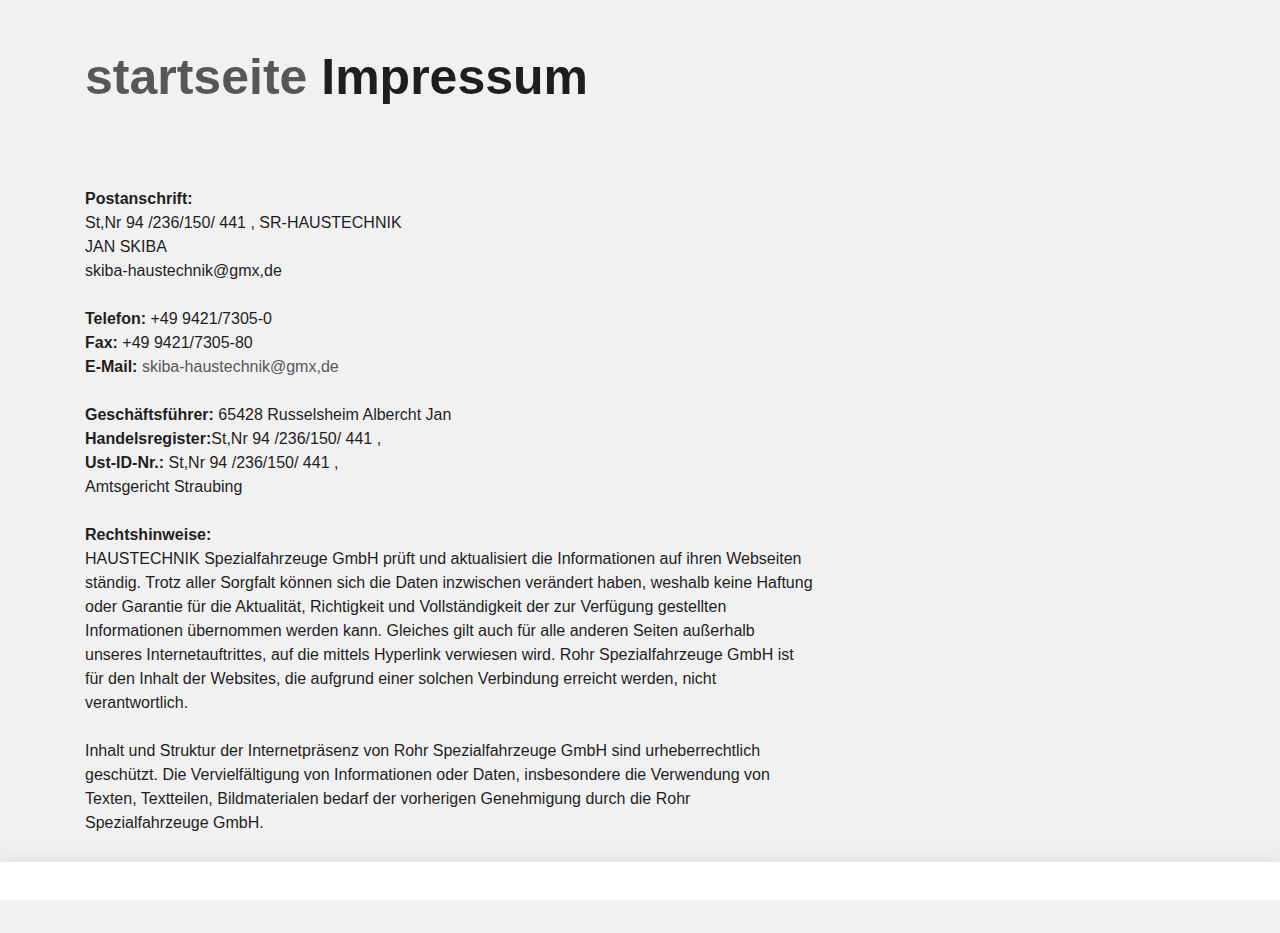
==== impressum.html @ 84f0f9d8 "Add files via upload" ====
<!DOCTYPE html>
<!-- saved from url=(0051)https://www.rohr-spezialfahrzeuge.com/de/impressum/ -->
<html lang="de"><head><meta http-equiv="Content-Type" content="text/html; charset=UTF-8"><!--<base href="/">--><base href="."><title>Impressum - ROHR Spezialfahrzeuge</title><meta name="robots" content="index,follow,noodp"><meta name="content-language" content="de"><meta http-equiv="X-UA-Compatible" content="IE=EDGE"><meta name="og:type" content="website"><meta name="fb:app_id" content="1234567890"><meta name="robots" content="index,follow,noodp"><meta name="description" content="Die ROHR Spezialfahrzeuge GmbH aus Deutschland zählt zu den international führenden Herstellern im Bereich Kühlkofferfahrzeuge, Tankfahrzeuge, Flugfeldtankfahrzeuge und Militärtankfahrzeuge."><meta name="author" content="Rohr Spezialfahrzeuge"><meta property="og:title" content="Impressum"><meta property="og:site_name" content="ROHR Spezialfahrzeuge GmbH"><meta property="og:image" content="http://www.rohr-spezialfahrzeuge.com/facebook_og.png"><meta property="og:description" content="Die ROHR Spezialfahrzeuge GmbH aus Deutschland zählt zu den international führenden Herstellern im Bereich Kühlkofferfahrzeuge, Tankfahrzeuge, Flugfeldtankfahrzeuge und Militärtankfahrzeuge."><link rel="canonical" href="http://www.rohr-spezialfahrzeuge.com/de/impressum/"><meta name="viewport" content="width=device-width, initial-scale=1"><link rel="apple-touch-icon" sizes="180x180" href="https://www.rohr-spezialfahrzeuge.com/apple-touch-icon.png"><link rel="icon" type="image/png" href="https://www.rohr-spezialfahrzeuge.com/favicon-32x32.png" sizes="32x32"><link rel="icon" type="image/png" href="https://www.rohr-spezialfahrzeuge.com/favicon-16x16.png" sizes="16x16"><link rel="manifest" href="https://www.rohr-spezialfahrzeuge.com/manifest.json"><link rel="mask-icon" href="https://www.rohr-spezialfahrzeuge.com/safari-pinned-tab.svg" color="#d82022"><meta name="theme-color" content="#d82022"><link rel="stylesheet" href="Impressum - ROHR Spezialfahrzeuge_files/app.min.css"><style type="text/css" id="operaUserStyle"></style><link rel="modulepreload" as="script" crossorigin="" href="https://www.rohr-spezialfahrzeuge.com/fileadmin/build/assets/EventCountdown-c8544bce.js"><link rel="stylesheet" href="Impressum - ROHR Spezialfahrzeuge_files/EventCountdown.css">

 <style type="text/css">
@font-face {
  font-weight: 400;
  font-style:  normal;
  font-family: circular;

  src: url('chrome-extension://liecbddmkiiihnedobmlmillhodjkdmb/fonts/CircularXXWeb-Book.woff2') format('woff2');
}

@font-face {
  font-weight: 700;
  font-style:  normal;
  font-family: circular;

  src: url('chrome-extension://liecbddmkiiihnedobmlmillhodjkdmb/fonts/CircularXXWeb-Bold.woff2') format('woff2');
}</style><link rel="stylesheet" type="text/css" href="Impressum - ROHR Spezialfahrzeuge_files/676.5181.c.css"><link rel="stylesheet" type="text/css" href="Impressum - ROHR Spezialfahrzeuge_files/ui.e8db.c.css"><link rel="stylesheet" type="text/css" href="Impressum - ROHR Spezialfahrzeuge_files/233.362b.c.css"></head>
<!--[if IE 9]><body
class="ie9"><![endif]--><!--[if (gt IE 9)|!(IE)]><!--><body><!--<![endif]-->
<header id="h"> <nav id="mobile-menu" class="navbar navbar-mobile navbar-dark visible-md-down"><ul class="nav nav-stacked"><li class="nav-item has-sub"><a href="https://www.rohr-spezialfahrzeuge.com/de/kuehlfahrzeuge/" data-toggle="collapse" data-target="#collapse-7" role="button" aria-haspopup="true" aria-expanded="false" class="nav-link">Produkte<i class="icn icn-arrow_down"></i></a><div id="collapse-7" class="collapse"><ul class="nav nav-stacked text-xs-right"><li class="nav-item"><a href="https://www.rohr-spezialfahrzeuge.com/de/kuehlfahrzeuge/" class="nav-link">Kühlfahrzeuge</a></li><li class="nav-item"><a href="https://www.rohr-spezialfahrzeuge.com/de/strassentankfahrzeuge/" class="nav-link">Straßentankfahrzeuge</a></li><li class="nav-item"><a href="https://www.rohr-spezialfahrzeuge.com/de/flugfeldtankfahrzeuge/" class="nav-link">Flugfeldtankfahrzeuge</a></li><li class="nav-item"><a href="https://www.rohr-spezialfahrzeuge.com/de/militaertankfahrzeuge/" class="nav-link">Militärtankfahrzeuge</a></li></ul></div></li><li class="nav-item has-sub"><a href="https://www.rohr-spezialfahrzeuge.com/de/servicenetz/" data-toggle="collapse" data-target="#collapse-8" role="button" aria-haspopup="true" aria-expanded="false" class="nav-link">Service<i class="icn icn-arrow_down"></i></a><div id="collapse-8" class="collapse"><ul class="nav nav-stacked text-xs-right"><li class="nav-item"><a href="https://www.rohr-spezialfahrzeuge.com/de/servicenetz/" class="nav-link">Servicenetz</a></li><li class="nav-item"><a href="https://www.rohr-spezialfahrzeuge.com/de/kundendienst/" class="nav-link">Kundendienst</a></li><li class="nav-item"><a href="https://www.rohr-spezialfahrzeuge.com/de/ersatzteile/" class="nav-link">Ersatzteile</a></li><li class="nav-item"><a href="https://www.rohr-spezialfahrzeuge.com/de/reparatur/" class="nav-link">Reparatur</a></li><li class="nav-item"><a href="https://www.rohr-spezialfahrzeuge.com/de/fahrzeugsanierungen/" class="nav-link">Fahrzeugsanierungen</a></li></ul></div></li><li class="nav-item has-sub"><a href="https://www.rohr-spezialfahrzeuge.com/de/ueber-rohr/" data-toggle="collapse" data-target="#collapse-9" role="button" aria-haspopup="true" aria-expanded="false" class="nav-link">Unternehmen<i class="icn icn-arrow_down"></i></a><div id="collapse-9" class="collapse"><ul class="nav nav-stacked text-xs-right"><li class="nav-item"><a href="https://www.rohr-spezialfahrzeuge.com/de/ueber-rohr/" class="nav-link">Über ROHR</a></li><li class="nav-item"><a href="https://www.rohr-spezialfahrzeuge.com/de/b2b/" class="nav-link">B2B</a></li><li class="nav-item"><a href="https://www.rohr-spezialfahrzeuge.com/de/medien/" class="nav-link">Medien</a></li><li class="nav-item"><a href="https://www.rohr-spezialfahrzeuge.com/de/zertifikate/" class="nav-link">Zertifikate</a></li></ul></div></li>
  
 </nav></header><div id="site-content"><div class="page">
<a id="c9"></a><div class="container m-y-1"><div class="content-text "><div class="row"><div class="col-xs-12 col-md-10 col-xxl-8"><h2 class="no-border">
  <a href="index.html">startseite</a>
  
  Impressum</h2></div></div></div></div><div class="container slot-two-columns"><div class="row"><div class="col-xs-12 col-md-8">
<a id="c8"></a><div class="content-text m-b-1"><div class="row"><div class="col-sm-12"><p class="bodytext"><strong>Postanschrift:</strong><br> St,Nr 94 /236/150/ 441 , SR-HAUSTECHNIK <br> JAN SKIBA<br> skiba-haustechnik@gmx,de</p><p class="bodytext">&nbsp;</p><p class="bodytext"><strong>Telefon:</strong> +49 9421/7305-0<br> <strong>Fax:</strong> +49 9421/7305-80<br> <strong>E-Mail:</strong> <a href="mailto:info@rohr-spezialfahrzeuge.com">skiba-haustechnik@gmx,de</a></p><p class="bodytext">&nbsp;</p><p class="bodytext"><strong>Geschäftsführer:</strong>  65428 Russelsheim Albercht Jan
  
  
  
  <br> <strong>Handelsregister:</strong>St,Nr 94 /236/150/ 441 ,<br> <strong>Ust-ID-Nr.:</strong> St,Nr 94 /236/150/ 441 ,<br>  Amtsgericht Straubing<br> <br> <strong>Rechtshinweise:</strong><br> HAUSTECHNIK Spezialfahrzeuge GmbH prüft und aktualisiert die Informationen auf ihren Webseiten ständig. Trotz aller Sorgfalt können sich die Daten inzwischen verändert haben, weshalb keine Haftung oder Garantie für die Aktualität, Richtigkeit und Vollständigkeit der zur Verfügung gestellten Informationen übernommen werden kann. Gleiches gilt auch für alle anderen Seiten außerhalb unseres Internetauftrittes, auf die mittels Hyperlink verwiesen wird. Rohr Spezialfahrzeuge GmbH ist für den Inhalt der Websites, die aufgrund einer solchen Verbindung erreicht werden, nicht verantwortlich.<br> <br> Inhalt und Struktur der Internetpräsenz von Rohr Spezialfahrzeuge GmbH sind urheberrechtlich geschützt. Die Vervielfältigung von Informationen oder Daten, insbesondere die Verwendung von Texten, Textteilen, Bildmaterialen bedarf der vorherigen Genehmigung durch die Rohr Spezialfahrzeuge GmbH.<br> <br>   </p></div></div></div></div><div class="col-xs-12 col-md-4"></div></div></div></div></div>
  <script>var t3 = {
  id: 5,
  type: 0,
  lang: 0
};
window.cookieconsent_options = {
  message:"Wir möchten Ihnen den bestmöglichen Service bieten. Dazu speichern wir Informationen über Ihren Besuch in sogenannten Cookies. Durch die Nutzung dieser Webseite erklären Sie sich mit der Verwendung von Cookies einverstanden. <a href=/de/datenschutzerklaerung/>Datenschutzerklärung</a>",
  dismiss:"Verstanden!",
  learnMore:"Mehr Informationen",
  link:null,
  theme:null
};</script> <script type="module" src="./Impressum - ROHR Spezialfahrzeuge_files/app.min.js.téléchargé"></script><script></script><script src="./Impressum - ROHR Spezialfahrzeuge_files/banner.js.téléchargé" data-cookiefirst-key="1eafcaf3-7a5d-4e7d-9ab6-0aec67dd1686"></script> <div id="loom-companion-mv3" ext-id="liecbddmkiiihnedobmlmillhodjkdmb"><section id="shadow-host-companion"><template shadowrootmode="open"><div id="inner-shadow-companion"><div class="css-0" id="tooltip-mount-layer-companion"></div><style data-emotion="companion-global"></style><style data-emotion="companion" data-s=""></style><style>
            
    #inner-shadow-companion {
      font-size: 100%;
    }
    #inner-shadow-companion {
      font-family: circular, -apple-system, BlinkMacSystemFont, Segoe UI,
        sans-serif;
      color: var(--lns-color-body);
      
  font-size: var(--lns-fontSize-medium);
  line-height: var(--lns-lineHeight-medium);
;
      font-feature-settings: 'ss08' on;
    }

    #inner-shadow-companion *,
    #inner-shadow-companion *:before,
    #inner-shadow-companion *:after {
      box-sizing: border-box;
    }

    #inner-shadow-companion * {
      -webkit-font-smoothing: antialiased;
      -moz-osx-font-smoothing: grayscale;
      letter-spacing: calc(0.6px - 0.05em);
    }

    
    #inner-shadow-companion,
    .theme-light,
    [data-lens-theme="light"] {
      --lns-color-primary: var(--lns-themeLight-color-primary);--lns-color-primaryHover: var(--lns-themeLight-color-primaryHover);--lns-color-primaryActive: var(--lns-themeLight-color-primaryActive);--lns-color-body: var(--lns-themeLight-color-body);--lns-color-bodyDimmed: var(--lns-themeLight-color-bodyDimmed);--lns-color-background: var(--lns-themeLight-color-background);--lns-color-backgroundHover: var(--lns-themeLight-color-backgroundHover);--lns-color-backgroundActive: var(--lns-themeLight-color-backgroundActive);--lns-color-backgroundSecondary: var(--lns-themeLight-color-backgroundSecondary);--lns-color-backgroundSecondary2: var(--lns-themeLight-color-backgroundSecondary2);--lns-color-overlay: var(--lns-themeLight-color-overlay);--lns-color-border: var(--lns-themeLight-color-border);--lns-color-focusRing: var(--lns-themeLight-color-focusRing);--lns-color-record: var(--lns-themeLight-color-record);--lns-color-recordHover: var(--lns-themeLight-color-recordHover);--lns-color-recordActive: var(--lns-themeLight-color-recordActive);--lns-color-info: var(--lns-themeLight-color-info);--lns-color-success: var(--lns-themeLight-color-success);--lns-color-warning: var(--lns-themeLight-color-warning);--lns-color-danger: var(--lns-themeLight-color-danger);--lns-color-dangerHover: var(--lns-themeLight-color-dangerHover);--lns-color-dangerActive: var(--lns-themeLight-color-dangerActive);--lns-color-backdrop: var(--lns-themeLight-color-backdrop);--lns-color-backdropDark: var(--lns-themeLight-color-backdropDark);--lns-color-backdropTwilight: var(--lns-themeLight-color-backdropTwilight);--lns-color-disabledContent: var(--lns-themeLight-color-disabledContent);--lns-color-highlight: var(--lns-themeLight-color-highlight);--lns-color-disabledBackground: var(--lns-themeLight-color-disabledBackground);--lns-color-formFieldBorder: var(--lns-themeLight-color-formFieldBorder);--lns-color-formFieldBackground: var(--lns-themeLight-color-formFieldBackground);--lns-color-buttonBorder: var(--lns-themeLight-color-buttonBorder);--lns-color-upgrade: var(--lns-themeLight-color-upgrade);--lns-color-upgradeHover: var(--lns-themeLight-color-upgradeHover);--lns-color-upgradeActive: var(--lns-themeLight-color-upgradeActive);--lns-color-tabBackground: var(--lns-themeLight-color-tabBackground);--lns-color-discoveryBackground: var(--lns-themeLight-color-discoveryBackground);--lns-color-discoveryLightBackground: var(--lns-themeLight-color-discoveryLightBackground);--lns-color-discoveryTitle: var(--lns-themeLight-color-discoveryTitle);--lns-color-discoveryHighlight: var(--lns-themeLight-color-discoveryHighlight);
    }

    .theme-dark,
    [data-lens-theme="dark"] {
      --lns-color-primary: var(--lns-themeDark-color-primary);--lns-color-primaryHover: var(--lns-themeDark-color-primaryHover);--lns-color-primaryActive: var(--lns-themeDark-color-primaryActive);--lns-color-body: var(--lns-themeDark-color-body);--lns-color-bodyDimmed: var(--lns-themeDark-color-bodyDimmed);--lns-color-background: var(--lns-themeDark-color-background);--lns-color-backgroundHover: var(--lns-themeDark-color-backgroundHover);--lns-color-backgroundActive: var(--lns-themeDark-color-backgroundActive);--lns-color-backgroundSecondary: var(--lns-themeDark-color-backgroundSecondary);--lns-color-backgroundSecondary2: var(--lns-themeDark-color-backgroundSecondary2);--lns-color-overlay: var(--lns-themeDark-color-overlay);--lns-color-border: var(--lns-themeDark-color-border);--lns-color-focusRing: var(--lns-themeDark-color-focusRing);--lns-color-record: var(--lns-themeDark-color-record);--lns-color-recordHover: var(--lns-themeDark-color-recordHover);--lns-color-recordActive: var(--lns-themeDark-color-recordActive);--lns-color-info: var(--lns-themeDark-color-info);--lns-color-success: var(--lns-themeDark-color-success);--lns-color-warning: var(--lns-themeDark-color-warning);--lns-color-danger: var(--lns-themeDark-color-danger);--lns-color-dangerHover: var(--lns-themeDark-color-dangerHover);--lns-color-dangerActive: var(--lns-themeDark-color-dangerActive);--lns-color-backdrop: var(--lns-themeDark-color-backdrop);--lns-color-backdropDark: var(--lns-themeDark-color-backdropDark);--lns-color-backdropTwilight: var(--lns-themeDark-color-backdropTwilight);--lns-color-disabledContent: var(--lns-themeDark-color-disabledContent);--lns-color-highlight: var(--lns-themeDark-color-highlight);--lns-color-disabledBackground: var(--lns-themeDark-color-disabledBackground);--lns-color-formFieldBorder: var(--lns-themeDark-color-formFieldBorder);--lns-color-formFieldBackground: var(--lns-themeDark-color-formFieldBackground);--lns-color-buttonBorder: var(--lns-themeDark-color-buttonBorder);--lns-color-upgrade: var(--lns-themeDark-color-upgrade);--lns-color-upgradeHover: var(--lns-themeDark-color-upgradeHover);--lns-color-upgradeActive: var(--lns-themeDark-color-upgradeActive);--lns-color-tabBackground: var(--lns-themeDark-color-tabBackground);--lns-color-discoveryBackground: var(--lns-themeDark-color-discoveryBackground);--lns-color-discoveryLightBackground: var(--lns-themeDark-color-discoveryLightBackground);--lns-color-discoveryTitle: var(--lns-themeDark-color-discoveryTitle);--lns-color-discoveryHighlight: var(--lns-themeDark-color-discoveryHighlight);
    }
  

    
    #inner-shadow-companion {
      --lns-fontWeight-book:400;--lns-fontWeight-bold:700;--lns-unit:0.5rem;--lns-fontSize-small:calc(1.5 * var(--lns-unit, 8px));--lns-lineHeight-small:1.5;--lns-fontSize-body-sm:calc(1.5 * var(--lns-unit, 8px));--lns-lineHeight-body-sm:1.5;--lns-fontSize-medium:calc(1.75 * var(--lns-unit, 8px));--lns-lineHeight-medium:1.6;--lns-fontSize-body-md:calc(1.75 * var(--lns-unit, 8px));--lns-lineHeight-body-md:1.6;--lns-fontSize-large:calc(2.25 * var(--lns-unit, 8px));--lns-lineHeight-large:1.45;--lns-fontSize-body-lg:calc(2.25 * var(--lns-unit, 8px));--lns-lineHeight-body-lg:1.45;--lns-fontSize-xlarge:calc(3 * var(--lns-unit, 8px));--lns-lineHeight-xlarge:1.35;--lns-fontSize-heading-sm:calc(3 * var(--lns-unit, 8px));--lns-lineHeight-heading-sm:1.35;--lns-fontSize-xxlarge:calc(4 * var(--lns-unit, 8px));--lns-lineHeight-xxlarge:1.2;--lns-fontSize-heading-md:calc(4 * var(--lns-unit, 8px));--lns-lineHeight-heading-md:1.2;--lns-fontSize-xxxlarge:calc(6 * var(--lns-unit, 8px));--lns-lineHeight-xxxlarge:1.15;--lns-fontSize-heading-lg:calc(6 * var(--lns-unit, 8px));--lns-lineHeight-heading-lg:1.15;--lns-radius-medium:calc(1 * var(--lns-unit, 8px));--lns-radius-large:calc(2 * var(--lns-unit, 8px));--lns-radius-xlarge:calc(3 * var(--lns-unit, 8px));--lns-radius-full:calc(999 * var(--lns-unit, 8px));--lns-shadow-small:0 calc(0.5 * var(--lns-unit, 8px)) calc(1.25 * var(--lns-unit, 8px)) hsla(0, 0%, 0%, 0.05);--lns-shadow-medium:0 calc(0.5 * var(--lns-unit, 8px)) calc(1.25 * var(--lns-unit, 8px)) hsla(0, 0%, 0%, 0.1);--lns-shadow-large:0 calc(0.75 * var(--lns-unit, 8px)) calc(3 * var(--lns-unit, 8px)) hsla(0, 0%, 0%, 0.1);--lns-space-xsmall:calc(0.5 * var(--lns-unit, 8px));--lns-space-small:calc(1 * var(--lns-unit, 8px));--lns-space-medium:calc(2 * var(--lns-unit, 8px));--lns-space-large:calc(3 * var(--lns-unit, 8px));--lns-space-xlarge:calc(5 * var(--lns-unit, 8px));--lns-space-xxlarge:calc(8 * var(--lns-unit, 8px));--lns-formFieldBorderWidth:1px;--lns-formFieldBorderWidthFocus:2px;--lns-formFieldHeight:calc(4.5 * var(--lns-unit, 8px));--lns-formFieldRadius:calc(2.25 * var(--lns-unit, 8px));--lns-formFieldHorizontalPadding:calc(2 * var(--lns-unit, 8px));--lns-formFieldBorderShadow:
    inset 0 0 0 var(--lns-formFieldBorderWidth) var(--lns-color-formFieldBorder)
  ;--lns-formFieldBorderShadowFocus:
    inset 0 0 0 var(--lns-formFieldBorderWidthFocus) var(--lns-color-blurple),
    0 0 0 var(--lns-formFieldBorderWidthFocus) var(--lns-color-focusRing)
  ;--lns-color-red:hsla(11,80%,45%,1);--lns-color-blurpleLight:hsla(240,83.3%,95.3%,1);--lns-color-blurpleMedium:hsla(242,81%,87.6%,1);--lns-color-blurple:hsla(242,88.4%,66.3%,1);--lns-color-blurpleDark:hsla(242,87.6%,62%,1);--lns-color-blurpleStrong:hsla(252,46%,33%,1);--lns-color-offWhite:hsla(45,36.4%,95.7%,1);--lns-color-blueLight:hsla(206,58.3%,85.9%,1);--lns-color-blue:hsla(206,100%,73.3%,1);--lns-color-blueDark:hsla(206,29.5%,33.9%,1);--lns-color-orangeLight:hsla(6,100%,89.6%,1);--lns-color-orange:hsla(11,100%,62.2%,1);--lns-color-orangeDark:hsla(11,79.9%,64.9%,1);--lns-color-tealLight:hsla(180,20%,67.6%,1);--lns-color-teal:hsla(180,51.4%,51.6%,1);--lns-color-tealDark:hsla(180,16.2%,22.9%,1);--lns-color-yellowLight:hsla(39,100%,87.8%,1);--lns-color-yellow:hsla(50,100%,57.3%,1);--lns-color-yellowDark:hsla(39,100%,68%,1);--lns-color-grey8:hsla(0,0%,13%,1);--lns-color-grey7:hsla(246,16%,26%,1);--lns-color-grey6:hsla(252,13%,46%,1);--lns-color-grey5:hsla(240,7%,62%,1);--lns-color-grey4:hsla(259,12%,75%,1);--lns-color-grey3:hsla(260,11%,85%,1);--lns-color-grey2:hsla(260,11%,95%,1);--lns-color-grey1:hsla(240,7%,97%,1);--lns-color-white:hsla(0,0%,100%,1);--lns-themeLight-color-primary:hsla(242,88.4%,66.3%,1);--lns-themeLight-color-primaryHover:hsla(242,88.4%,56.3%,1);--lns-themeLight-color-primaryActive:hsla(242,88.4%,45.3%,1);--lns-themeLight-color-body:hsla(0,0%,13%,1);--lns-themeLight-color-bodyDimmed:hsla(252,13%,46%,1);--lns-themeLight-color-background:hsla(0,0%,100%,1);--lns-themeLight-color-backgroundHover:hsla(246,16%,26%,0.1);--lns-themeLight-color-backgroundActive:hsla(246,16%,26%,0.3);--lns-themeLight-color-backgroundSecondary:hsla(246,16%,26%,0.04);--lns-themeLight-color-backgroundSecondary2:hsla(45,34%,78%,0.2);--lns-themeLight-color-overlay:hsla(0,0%,100%,1);--lns-themeLight-color-border:hsla(252,13%,46%,0.2);--lns-themeLight-color-focusRing:hsla(242,88.4%,66.3%,0.5);--lns-themeLight-color-record:hsla(11,100%,62.2%,1);--lns-themeLight-color-recordHover:hsla(11,100%,52.2%,1);--lns-themeLight-color-recordActive:hsla(11,100%,42.2%,1);--lns-themeLight-color-info:hsla(206,100%,73.3%,1);--lns-themeLight-color-success:hsla(180,51.4%,51.6%,1);--lns-themeLight-color-warning:hsla(39,100%,68%,1);--lns-themeLight-color-danger:hsla(11,80%,45%,1);--lns-themeLight-color-dangerHover:hsla(11,80%,38%,1);--lns-themeLight-color-dangerActive:hsla(11,80%,31%,1);--lns-themeLight-color-backdrop:hsla(0,0%,13%,0.5);--lns-themeLight-color-backdropDark:hsla(0,0%,13%,0.9);--lns-themeLight-color-backdropTwilight:hsla(245,44.8%,46.9%,0.8);--lns-themeLight-color-disabledContent:hsla(240,7%,62%,1);--lns-themeLight-color-highlight:hsla(240,83.3%,66.3%,0.15);--lns-themeLight-color-disabledBackground:hsla(260,11%,95%,1);--lns-themeLight-color-formFieldBorder:hsla(260,11%,85%,1);--lns-themeLight-color-formFieldBackground:hsla(0,0%,100%,1);--lns-themeLight-color-buttonBorder:hsla(252,13%,46%,0.25);--lns-themeLight-color-upgrade:hsla(206,100%,93%,1);--lns-themeLight-color-upgradeHover:hsla(206,100%,85%,1);--lns-themeLight-color-upgradeActive:hsla(206,100%,77%,1);--lns-themeLight-color-tabBackground:hsla(252,13%,46%,0.15);--lns-themeLight-color-discoveryBackground:hsla(206,100%,93%,1);--lns-themeLight-color-discoveryLightBackground:hsla(206,100%,97%,1);--lns-themeLight-color-discoveryTitle:hsla(0,0%,13%,1);--lns-themeLight-color-discoveryHighlight:hsla(206,100%,77%,0.3);--lns-themeDark-color-primary:hsla(242,87%,73%,1);--lns-themeDark-color-primaryHover:hsla(242,88.4%,56.3%,1);--lns-themeDark-color-primaryActive:hsla(242,88.4%,45.3%,1);--lns-themeDark-color-body:hsla(240,7%,97%,1);--lns-themeDark-color-bodyDimmed:hsla(240,7%,62%,1);--lns-themeDark-color-background:hsla(0,0%,13%,1);--lns-themeDark-color-backgroundHover:hsla(0,0%,100%,0.1);--lns-themeDark-color-backgroundActive:hsla(0,0%,100%,0.2);--lns-themeDark-color-backgroundSecondary:hsla(0,0%,100%,0.04);--lns-themeDark-color-backgroundSecondary2:hsla(45,13%,44%,0.2);--lns-themeDark-color-overlay:hsla(0,0%,20%,1);--lns-themeDark-color-border:hsla(259,12%,75%,0.2);--lns-themeDark-color-focusRing:hsla(242,88.4%,66.3%,0.5);--lns-themeDark-color-record:hsla(11,100%,62.2%,1);--lns-themeDark-color-recordHover:hsla(11,100%,52.2%,1);--lns-themeDark-color-recordActive:hsla(11,100%,42.2%,1);--lns-themeDark-color-info:hsla(206,100%,73.3%,1);--lns-themeDark-color-success:hsla(180,51.4%,51.6%,1);--lns-themeDark-color-warning:hsla(39,100%,68%,1);--lns-themeDark-color-danger:hsla(11,80%,45%,1);--lns-themeDark-color-dangerHover:hsla(11,80%,38%,1);--lns-themeDark-color-dangerActive:hsla(11,80%,31%,1);--lns-themeDark-color-backdrop:hsla(0,0%,13%,0.5);--lns-themeDark-color-backdropDark:hsla(0,0%,13%,0.9);--lns-themeDark-color-backdropTwilight:hsla(245,44.8%,46.9%,0.8);--lns-themeDark-color-disabledContent:hsla(240,7%,62%,1);--lns-themeDark-color-highlight:hsla(240,83.3%,66.3%,0.15);--lns-themeDark-color-disabledBackground:hsla(252,13%,23%,1);--lns-themeDark-color-formFieldBorder:hsla(252,13%,46%,1);--lns-themeDark-color-formFieldBackground:hsla(0,0%,13%,1);--lns-themeDark-color-buttonBorder:hsla(0,0%,100%,0.25);--lns-themeDark-color-upgrade:hsla(206,92%,81%,1);--lns-themeDark-color-upgradeHover:hsla(206,92%,74%,1);--lns-themeDark-color-upgradeActive:hsla(206,92%,67%,1);--lns-themeDark-color-tabBackground:hsla(0,0%,100%,0.15);--lns-themeDark-color-discoveryBackground:hsla(206,92%,81%,1);--lns-themeDark-color-discoveryLightBackground:hsla(0,0%,13%,1);--lns-themeDark-color-discoveryTitle:hsla(206,100%,73.3%,1);--lns-themeDark-color-discoveryHighlight:hsla(206,100%,77%,0.3);
    }
  

    .c\:red{color:var(--lns-color-red)}.c\:blurpleLight{color:var(--lns-color-blurpleLight)}.c\:blurpleMedium{color:var(--lns-color-blurpleMedium)}.c\:blurple{color:var(--lns-color-blurple)}.c\:blurpleDark{color:var(--lns-color-blurpleDark)}.c\:blurpleStrong{color:var(--lns-color-blurpleStrong)}.c\:offWhite{color:var(--lns-color-offWhite)}.c\:blueLight{color:var(--lns-color-blueLight)}.c\:blue{color:var(--lns-color-blue)}.c\:blueDark{color:var(--lns-color-blueDark)}.c\:orangeLight{color:var(--lns-color-orangeLight)}.c\:orange{color:var(--lns-color-orange)}.c\:orangeDark{color:var(--lns-color-orangeDark)}.c\:tealLight{color:var(--lns-color-tealLight)}.c\:teal{color:var(--lns-color-teal)}.c\:tealDark{color:var(--lns-color-tealDark)}.c\:yellowLight{color:var(--lns-color-yellowLight)}.c\:yellow{color:var(--lns-color-yellow)}.c\:yellowDark{color:var(--lns-color-yellowDark)}.c\:grey8{color:var(--lns-color-grey8)}.c\:grey7{color:var(--lns-color-grey7)}.c\:grey6{color:var(--lns-color-grey6)}.c\:grey5{color:var(--lns-color-grey5)}.c\:grey4{color:var(--lns-color-grey4)}.c\:grey3{color:var(--lns-color-grey3)}.c\:grey2{color:var(--lns-color-grey2)}.c\:grey1{color:var(--lns-color-grey1)}.c\:white{color:var(--lns-color-white)}.c\:primary{color:var(--lns-color-primary)}.c\:primaryHover{color:var(--lns-color-primaryHover)}.c\:primaryActive{color:var(--lns-color-primaryActive)}.c\:body{color:var(--lns-color-body)}.c\:bodyDimmed{color:var(--lns-color-bodyDimmed)}.c\:background{color:var(--lns-color-background)}.c\:backgroundHover{color:var(--lns-color-backgroundHover)}.c\:backgroundActive{color:var(--lns-color-backgroundActive)}.c\:backgroundSecondary{color:var(--lns-color-backgroundSecondary)}.c\:backgroundSecondary2{color:var(--lns-color-backgroundSecondary2)}.c\:overlay{color:var(--lns-color-overlay)}.c\:border{color:var(--lns-color-border)}.c\:focusRing{color:var(--lns-color-focusRing)}.c\:record{color:var(--lns-color-record)}.c\:recordHover{color:var(--lns-color-recordHover)}.c\:recordActive{color:var(--lns-color-recordActive)}.c\:info{color:var(--lns-color-info)}.c\:success{color:var(--lns-color-success)}.c\:warning{color:var(--lns-color-warning)}.c\:danger{color:var(--lns-color-danger)}.c\:dangerHover{color:var(--lns-color-dangerHover)}.c\:dangerActive{color:var(--lns-color-dangerActive)}.c\:backdrop{color:var(--lns-color-backdrop)}.c\:backdropDark{color:var(--lns-color-backdropDark)}.c\:backdropTwilight{color:var(--lns-color-backdropTwilight)}.c\:disabledContent{color:var(--lns-color-disabledContent)}.c\:highlight{color:var(--lns-color-highlight)}.c\:disabledBackground{color:var(--lns-color-disabledBackground)}.c\:formFieldBorder{color:var(--lns-color-formFieldBorder)}.c\:formFieldBackground{color:var(--lns-color-formFieldBackground)}.c\:buttonBorder{color:var(--lns-color-buttonBorder)}.c\:upgrade{color:var(--lns-color-upgrade)}.c\:upgradeHover{color:var(--lns-color-upgradeHover)}.c\:upgradeActive{color:var(--lns-color-upgradeActive)}.c\:tabBackground{color:var(--lns-color-tabBackground)}.c\:discoveryBackground{color:var(--lns-color-discoveryBackground)}.c\:discoveryLightBackground{color:var(--lns-color-discoveryLightBackground)}.c\:discoveryTitle{color:var(--lns-color-discoveryTitle)}.c\:discoveryHighlight{color:var(--lns-color-discoveryHighlight)}.shadow\:small{box-shadow:var(--lns-shadow-small)}.shadow\:medium{box-shadow:var(--lns-shadow-medium)}.shadow\:large{box-shadow:var(--lns-shadow-large)}.radius\:medium{border-radius:var(--lns-radius-medium)}.radius\:large{border-radius:var(--lns-radius-large)}.radius\:xlarge{border-radius:var(--lns-radius-xlarge)}.radius\:full{border-radius:var(--lns-radius-full)}.bgc\:red{background-color:var(--lns-color-red)}.bgc\:blurpleLight{background-color:var(--lns-color-blurpleLight)}.bgc\:blurpleMedium{background-color:var(--lns-color-blurpleMedium)}.bgc\:blurple{background-color:var(--lns-color-blurple)}.bgc\:blurpleDark{background-color:var(--lns-color-blurpleDark)}.bgc\:blurpleStrong{background-color:var(--lns-color-blurpleStrong)}.bgc\:offWhite{background-color:var(--lns-color-offWhite)}.bgc\:blueLight{background-color:var(--lns-color-blueLight)}.bgc\:blue{background-color:var(--lns-color-blue)}.bgc\:blueDark{background-color:var(--lns-color-blueDark)}.bgc\:orangeLight{background-color:var(--lns-color-orangeLight)}.bgc\:orange{background-color:var(--lns-color-orange)}.bgc\:orangeDark{background-color:var(--lns-color-orangeDark)}.bgc\:tealLight{background-color:var(--lns-color-tealLight)}.bgc\:teal{background-color:var(--lns-color-teal)}.bgc\:tealDark{background-color:var(--lns-color-tealDark)}.bgc\:yellowLight{background-color:var(--lns-color-yellowLight)}.bgc\:yellow{background-color:var(--lns-color-yellow)}.bgc\:yellowDark{background-color:var(--lns-color-yellowDark)}.bgc\:grey8{background-color:var(--lns-color-grey8)}.bgc\:grey7{background-color:var(--lns-color-grey7)}.bgc\:grey6{background-color:var(--lns-color-grey6)}.bgc\:grey5{background-color:var(--lns-color-grey5)}.bgc\:grey4{background-color:var(--lns-color-grey4)}.bgc\:grey3{background-color:var(--lns-color-grey3)}.bgc\:grey2{background-color:var(--lns-color-grey2)}.bgc\:grey1{background-color:var(--lns-color-grey1)}.bgc\:white{background-color:var(--lns-color-white)}.bgc\:primary{background-color:var(--lns-color-primary)}.bgc\:primaryHover{background-color:var(--lns-color-primaryHover)}.bgc\:primaryActive{background-color:var(--lns-color-primaryActive)}.bgc\:body{background-color:var(--lns-color-body)}.bgc\:bodyDimmed{background-color:var(--lns-color-bodyDimmed)}.bgc\:background{background-color:var(--lns-color-background)}.bgc\:backgroundHover{background-color:var(--lns-color-backgroundHover)}.bgc\:backgroundActive{background-color:var(--lns-color-backgroundActive)}.bgc\:backgroundSecondary{background-color:var(--lns-color-backgroundSecondary)}.bgc\:backgroundSecondary2{background-color:var(--lns-color-backgroundSecondary2)}.bgc\:overlay{background-color:var(--lns-color-overlay)}.bgc\:border{background-color:var(--lns-color-border)}.bgc\:focusRing{background-color:var(--lns-color-focusRing)}.bgc\:record{background-color:var(--lns-color-record)}.bgc\:recordHover{background-color:var(--lns-color-recordHover)}.bgc\:recordActive{background-color:var(--lns-color-recordActive)}.bgc\:info{background-color:var(--lns-color-info)}.bgc\:success{background-color:var(--lns-color-success)}.bgc\:warning{background-color:var(--lns-color-warning)}.bgc\:danger{background-color:var(--lns-color-danger)}.bgc\:dangerHover{background-color:var(--lns-color-dangerHover)}.bgc\:dangerActive{background-color:var(--lns-color-dangerActive)}.bgc\:backdrop{background-color:var(--lns-color-backdrop)}.bgc\:backdropDark{background-color:var(--lns-color-backdropDark)}.bgc\:backdropTwilight{background-color:var(--lns-color-backdropTwilight)}.bgc\:disabledContent{background-color:var(--lns-color-disabledContent)}.bgc\:highlight{background-color:var(--lns-color-highlight)}.bgc\:disabledBackground{background-color:var(--lns-color-disabledBackground)}.bgc\:formFieldBorder{background-color:var(--lns-color-formFieldBorder)}.bgc\:formFieldBackground{background-color:var(--lns-color-formFieldBackground)}.bgc\:buttonBorder{background-color:var(--lns-color-buttonBorder)}.bgc\:upgrade{background-color:var(--lns-color-upgrade)}.bgc\:upgradeHover{background-color:var(--lns-color-upgradeHover)}.bgc\:upgradeActive{background-color:var(--lns-color-upgradeActive)}.bgc\:tabBackground{background-color:var(--lns-color-tabBackground)}.bgc\:discoveryBackground{background-color:var(--lns-color-discoveryBackground)}.bgc\:discoveryLightBackground{background-color:var(--lns-color-discoveryLightBackground)}.bgc\:discoveryTitle{background-color:var(--lns-color-discoveryTitle)}.bgc\:discoveryHighlight{background-color:var(--lns-color-discoveryHighlight)}.m\:0{margin:0}.m\:auto{margin:auto}.m\:xsmall{margin:var(--lns-space-xsmall)}.m\:small{margin:var(--lns-space-small)}.m\:medium{margin:var(--lns-space-medium)}.m\:large{margin:var(--lns-space-large)}.m\:xlarge{margin:var(--lns-space-xlarge)}.m\:xxlarge{margin:var(--lns-space-xxlarge)}.mt\:0{margin-top:0}.mt\:auto{margin-top:auto}.mt\:xsmall{margin-top:var(--lns-space-xsmall)}.mt\:small{margin-top:var(--lns-space-small)}.mt\:medium{margin-top:var(--lns-space-medium)}.mt\:large{margin-top:var(--lns-space-large)}.mt\:xlarge{margin-top:var(--lns-space-xlarge)}.mt\:xxlarge{margin-top:var(--lns-space-xxlarge)}.mb\:0{margin-bottom:0}.mb\:auto{margin-bottom:auto}.mb\:xsmall{margin-bottom:var(--lns-space-xsmall)}.mb\:small{margin-bottom:var(--lns-space-small)}.mb\:medium{margin-bottom:var(--lns-space-medium)}.mb\:large{margin-bottom:var(--lns-space-large)}.mb\:xlarge{margin-bottom:var(--lns-space-xlarge)}.mb\:xxlarge{margin-bottom:var(--lns-space-xxlarge)}.ml\:0{margin-left:0}.ml\:auto{margin-left:auto}.ml\:xsmall{margin-left:var(--lns-space-xsmall)}.ml\:small{margin-left:var(--lns-space-small)}.ml\:medium{margin-left:var(--lns-space-medium)}.ml\:large{margin-left:var(--lns-space-large)}.ml\:xlarge{margin-left:var(--lns-space-xlarge)}.ml\:xxlarge{margin-left:var(--lns-space-xxlarge)}.mr\:0{margin-right:0}.mr\:auto{margin-right:auto}.mr\:xsmall{margin-right:var(--lns-space-xsmall)}.mr\:small{margin-right:var(--lns-space-small)}.mr\:medium{margin-right:var(--lns-space-medium)}.mr\:large{margin-right:var(--lns-space-large)}.mr\:xlarge{margin-right:var(--lns-space-xlarge)}.mr\:xxlarge{margin-right:var(--lns-space-xxlarge)}.mx\:0{margin-left:0;margin-right:0}.mx\:auto{margin-left:auto;margin-right:auto}.mx\:xsmall{margin-left:var(--lns-space-xsmall);margin-right:var(--lns-space-xsmall)}.mx\:small{margin-left:var(--lns-space-small);margin-right:var(--lns-space-small)}.mx\:medium{margin-left:var(--lns-space-medium);margin-right:var(--lns-space-medium)}.mx\:large{margin-left:var(--lns-space-large);margin-right:var(--lns-space-large)}.mx\:xlarge{margin-left:var(--lns-space-xlarge);margin-right:var(--lns-space-xlarge)}.mx\:xxlarge{margin-left:var(--lns-space-xxlarge);margin-right:var(--lns-space-xxlarge)}.my\:0{margin-top:0;margin-bottom:0}.my\:auto{margin-top:auto;margin-bottom:auto}.my\:xsmall{margin-top:var(--lns-space-xsmall);margin-bottom:var(--lns-space-xsmall)}.my\:small{margin-top:var(--lns-space-small);margin-bottom:var(--lns-space-small)}.my\:medium{margin-top:var(--lns-space-medium);margin-bottom:var(--lns-space-medium)}.my\:large{margin-top:var(--lns-space-large);margin-bottom:var(--lns-space-large)}.my\:xlarge{margin-top:var(--lns-space-xlarge);margin-bottom:var(--lns-space-xlarge)}.my\:xxlarge{margin-top:var(--lns-space-xxlarge);margin-bottom:var(--lns-space-xxlarge)}.p\:0{padding:0}.p\:xsmall{padding:var(--lns-space-xsmall)}.p\:small{padding:var(--lns-space-small)}.p\:medium{padding:var(--lns-space-medium)}.p\:large{padding:var(--lns-space-large)}.p\:xlarge{padding:var(--lns-space-xlarge)}.p\:xxlarge{padding:var(--lns-space-xxlarge)}.pt\:0{padding-top:0}.pt\:xsmall{padding-top:var(--lns-space-xsmall)}.pt\:small{padding-top:var(--lns-space-small)}.pt\:medium{padding-top:var(--lns-space-medium)}.pt\:large{padding-top:var(--lns-space-large)}.pt\:xlarge{padding-top:var(--lns-space-xlarge)}.pt\:xxlarge{padding-top:var(--lns-space-xxlarge)}.pb\:0{padding-bottom:0}.pb\:xsmall{padding-bottom:var(--lns-space-xsmall)}.pb\:small{padding-bottom:var(--lns-space-small)}.pb\:medium{padding-bottom:var(--lns-space-medium)}.pb\:large{padding-bottom:var(--lns-space-large)}.pb\:xlarge{padding-bottom:var(--lns-space-xlarge)}.pb\:xxlarge{padding-bottom:var(--lns-space-xxlarge)}.pl\:0{padding-left:0}.pl\:xsmall{padding-left:var(--lns-space-xsmall)}.pl\:small{padding-left:var(--lns-space-small)}.pl\:medium{padding-left:var(--lns-space-medium)}.pl\:large{padding-left:var(--lns-space-large)}.pl\:xlarge{padding-left:var(--lns-space-xlarge)}.pl\:xxlarge{padding-left:var(--lns-space-xxlarge)}.pr\:0{padding-right:0}.pr\:xsmall{padding-right:var(--lns-space-xsmall)}.pr\:small{padding-right:var(--lns-space-small)}.pr\:medium{padding-right:var(--lns-space-medium)}.pr\:large{padding-right:var(--lns-space-large)}.pr\:xlarge{padding-right:var(--lns-space-xlarge)}.pr\:xxlarge{padding-right:var(--lns-space-xxlarge)}.px\:0{padding-left:0;padding-right:0}.px\:xsmall{padding-left:var(--lns-space-xsmall);padding-right:var(--lns-space-xsmall)}.px\:small{padding-left:var(--lns-space-small);padding-right:var(--lns-space-small)}.px\:medium{padding-left:var(--lns-space-medium);padding-right:var(--lns-space-medium)}.px\:large{padding-left:var(--lns-space-large);padding-right:var(--lns-space-large)}.px\:xlarge{padding-left:var(--lns-space-xlarge);padding-right:var(--lns-space-xlarge)}.px\:xxlarge{padding-left:var(--lns-space-xxlarge);padding-right:var(--lns-space-xxlarge)}.py\:0{padding-top:0;padding-bottom:0}.py\:xsmall{padding-top:var(--lns-space-xsmall);padding-bottom:var(--lns-space-xsmall)}.py\:small{padding-top:var(--lns-space-small);padding-bottom:var(--lns-space-small)}.py\:medium{padding-top:var(--lns-space-medium);padding-bottom:var(--lns-space-medium)}.py\:large{padding-top:var(--lns-space-large);padding-bottom:var(--lns-space-large)}.py\:xlarge{padding-top:var(--lns-space-xlarge);padding-bottom:var(--lns-space-xlarge)}.py\:xxlarge{padding-top:var(--lns-space-xxlarge);padding-bottom:var(--lns-space-xxlarge)}.text\:small{font-size:var(--lns-fontSize-small);line-height:var(--lns-lineHeight-small)}.text\:body-sm{font-size:var(--lns-fontSize-body-sm);line-height:var(--lns-lineHeight-body-sm)}.text\:medium{font-size:var(--lns-fontSize-medium);line-height:var(--lns-lineHeight-medium)}.text\:body-md{font-size:var(--lns-fontSize-body-md);line-height:var(--lns-lineHeight-body-md)}.text\:large{font-size:var(--lns-fontSize-large);line-height:var(--lns-lineHeight-large)}.text\:body-lg{font-size:var(--lns-fontSize-body-lg);line-height:var(--lns-lineHeight-body-lg)}.text\:xlarge{font-size:var(--lns-fontSize-xlarge);line-height:var(--lns-lineHeight-xlarge)}.text\:heading-sm{font-size:var(--lns-fontSize-heading-sm);line-height:var(--lns-lineHeight-heading-sm)}.text\:xxlarge{font-size:var(--lns-fontSize-xxlarge);line-height:var(--lns-lineHeight-xxlarge)}.text\:heading-md{font-size:var(--lns-fontSize-heading-md);line-height:var(--lns-lineHeight-heading-md)}.text\:xxxlarge{font-size:var(--lns-fontSize-xxxlarge);line-height:var(--lns-lineHeight-xxxlarge)}.text\:heading-lg{font-size:var(--lns-fontSize-heading-lg);line-height:var(--lns-lineHeight-heading-lg)}.weight\:book{font-weight:var(--lns-fontWeight-book)}.weight\:bold{font-weight:var(--lns-fontWeight-bold)}.text\:body{font-size:var(--lns-fontSize-body-md);line-height:var(--lns-lineHeight-body-md);font-weight:var(--lns-fontWeight-book)}.text\:title{font-size:var(--lns-fontSize-body-lg);line-height:var(--lns-lineHeight-body-lg);font-weight:var(--lns-fontWeight-bold)}.text\:mainTitle{font-size:var(--lns-fontSize-heading-md);line-height:var(--lns-lineHeight-heading-md);font-weight:var(--lns-fontWeight-bold)}.text\:left{text-align:left}.text\:right{text-align:right}.text\:center{text-align:center}.border{border:1px solid var(--lns-color-border)}.borderTop{border-top:1px solid var(--lns-color-border)}.borderBottom{border-bottom:1px solid var(--lns-color-border)}.borderLeft{border-left:1px solid var(--lns-color-border)}.borderRight{border-right:1px solid var(--lns-color-border)}.inline{display:inline}.block{display:block}.flex{display:flex}.inlineBlock{display:inline-block}.inlineFlex{display:inline-flex}.none{display:none}.flexWrap{flex-wrap:wrap}.flexDirection\:column{flex-direction:column}.flexDirection\:row{flex-direction:row}.items\:stretch{align-items:stretch}.items\:center{align-items:center}.items\:baseline{align-items:baseline}.items\:flexStart{align-items:flex-start}.items\:flexEnd{align-items:flex-end}.items\:selfStart{align-items:self-start}.items\:selfEnd{align-items:self-end}.justify\:flexStart{justify-content:flex-start}.justify\:flexEnd{justify-content:flex-end}.justify\:center{justify-content:center}.justify\:spaceBetween{justify-content:space-between}.justify\:spaceAround{justify-content:space-around}.justify\:spaceEvenly{justify-content:space-evenly}.grow\:0{flex-grow:0}.grow\:1{flex-grow:1}.shrink\:0{flex-shrink:0}.shrink\:1{flex-shrink:1}.self\:auto{align-self:auto}.self\:flexStart{align-self:flex-start}.self\:flexEnd{align-self:flex-end}.self\:center{align-self:center}.self\:baseline{align-self:baseline}.self\:stretch{align-self:stretch}.overflow\:hidden{overflow:hidden}.overflow\:auto{overflow:auto}.relative{position:relative}.absolute{position:absolute}.sticky{position:sticky}.fixed{position:fixed}.top\:0{top:0}.top\:auto{top:auto}.top\:xsmall{top:var(--lns-space-xsmall)}.top\:small{top:var(--lns-space-small)}.top\:medium{top:var(--lns-space-medium)}.top\:large{top:var(--lns-space-large)}.top\:xlarge{top:var(--lns-space-xlarge)}.top\:xxlarge{top:var(--lns-space-xxlarge)}.bottom\:0{bottom:0}.bottom\:auto{bottom:auto}.bottom\:xsmall{bottom:var(--lns-space-xsmall)}.bottom\:small{bottom:var(--lns-space-small)}.bottom\:medium{bottom:var(--lns-space-medium)}.bottom\:large{bottom:var(--lns-space-large)}.bottom\:xlarge{bottom:var(--lns-space-xlarge)}.bottom\:xxlarge{bottom:var(--lns-space-xxlarge)}.left\:0{left:0}.left\:auto{left:auto}.left\:xsmall{left:var(--lns-space-xsmall)}.left\:small{left:var(--lns-space-small)}.left\:medium{left:var(--lns-space-medium)}.left\:large{left:var(--lns-space-large)}.left\:xlarge{left:var(--lns-space-xlarge)}.left\:xxlarge{left:var(--lns-space-xxlarge)}.right\:0{right:0}.right\:auto{right:auto}.right\:xsmall{right:var(--lns-space-xsmall)}.right\:small{right:var(--lns-space-small)}.right\:medium{right:var(--lns-space-medium)}.right\:large{right:var(--lns-space-large)}.right\:xlarge{right:var(--lns-space-xlarge)}.right\:xxlarge{right:var(--lns-space-xxlarge)}.width\:auto{width:auto}.width\:full{width:100%}.width\:0{width:0}.minWidth\:0{min-width:0}.height\:auto{height:auto}.height\:full{height:100%}.height\:0{height:0}.ellipsis{overflow:hidden;text-overflow:ellipsis;white-space:nowrap}.srOnly{position:absolute;width:1px;height:1px;padding:0;margin:-1px;overflow:hidden;clip:rect(0, 0, 0, 0);white-space:nowrap;border-width:0}@media(min-width:31em){.xs-c\:red{color:var(--lns-color-red)}.xs-c\:blurpleLight{color:var(--lns-color-blurpleLight)}.xs-c\:blurpleMedium{color:var(--lns-color-blurpleMedium)}.xs-c\:blurple{color:var(--lns-color-blurple)}.xs-c\:blurpleDark{color:var(--lns-color-blurpleDark)}.xs-c\:blurpleStrong{color:var(--lns-color-blurpleStrong)}.xs-c\:offWhite{color:var(--lns-color-offWhite)}.xs-c\:blueLight{color:var(--lns-color-blueLight)}.xs-c\:blue{color:var(--lns-color-blue)}.xs-c\:blueDark{color:var(--lns-color-blueDark)}.xs-c\:orangeLight{color:var(--lns-color-orangeLight)}.xs-c\:orange{color:var(--lns-color-orange)}.xs-c\:orangeDark{color:var(--lns-color-orangeDark)}.xs-c\:tealLight{color:var(--lns-color-tealLight)}.xs-c\:teal{color:var(--lns-color-teal)}.xs-c\:tealDark{color:var(--lns-color-tealDark)}.xs-c\:yellowLight{color:var(--lns-color-yellowLight)}.xs-c\:yellow{color:var(--lns-color-yellow)}.xs-c\:yellowDark{color:var(--lns-color-yellowDark)}.xs-c\:grey8{color:var(--lns-color-grey8)}.xs-c\:grey7{color:var(--lns-color-grey7)}.xs-c\:grey6{color:var(--lns-color-grey6)}.xs-c\:grey5{color:var(--lns-color-grey5)}.xs-c\:grey4{color:var(--lns-color-grey4)}.xs-c\:grey3{color:var(--lns-color-grey3)}.xs-c\:grey2{color:var(--lns-color-grey2)}.xs-c\:grey1{color:var(--lns-color-grey1)}.xs-c\:white{color:var(--lns-color-white)}.xs-c\:primary{color:var(--lns-color-primary)}.xs-c\:primaryHover{color:var(--lns-color-primaryHover)}.xs-c\:primaryActive{color:var(--lns-color-primaryActive)}.xs-c\:body{color:var(--lns-color-body)}.xs-c\:bodyDimmed{color:var(--lns-color-bodyDimmed)}.xs-c\:background{color:var(--lns-color-background)}.xs-c\:backgroundHover{color:var(--lns-color-backgroundHover)}.xs-c\:backgroundActive{color:var(--lns-color-backgroundActive)}.xs-c\:backgroundSecondary{color:var(--lns-color-backgroundSecondary)}.xs-c\:backgroundSecondary2{color:var(--lns-color-backgroundSecondary2)}.xs-c\:overlay{color:var(--lns-color-overlay)}.xs-c\:border{color:var(--lns-color-border)}.xs-c\:focusRing{color:var(--lns-color-focusRing)}.xs-c\:record{color:var(--lns-color-record)}.xs-c\:recordHover{color:var(--lns-color-recordHover)}.xs-c\:recordActive{color:var(--lns-color-recordActive)}.xs-c\:info{color:var(--lns-color-info)}.xs-c\:success{color:var(--lns-color-success)}.xs-c\:warning{color:var(--lns-color-warning)}.xs-c\:danger{color:var(--lns-color-danger)}.xs-c\:dangerHover{color:var(--lns-color-dangerHover)}.xs-c\:dangerActive{color:var(--lns-color-dangerActive)}.xs-c\:backdrop{color:var(--lns-color-backdrop)}.xs-c\:backdropDark{color:var(--lns-color-backdropDark)}.xs-c\:backdropTwilight{color:var(--lns-color-backdropTwilight)}.xs-c\:disabledContent{color:var(--lns-color-disabledContent)}.xs-c\:highlight{color:var(--lns-color-highlight)}.xs-c\:disabledBackground{color:var(--lns-color-disabledBackground)}.xs-c\:formFieldBorder{color:var(--lns-color-formFieldBorder)}.xs-c\:formFieldBackground{color:var(--lns-color-formFieldBackground)}.xs-c\:buttonBorder{color:var(--lns-color-buttonBorder)}.xs-c\:upgrade{color:var(--lns-color-upgrade)}.xs-c\:upgradeHover{color:var(--lns-color-upgradeHover)}.xs-c\:upgradeActive{color:var(--lns-color-upgradeActive)}.xs-c\:tabBackground{color:var(--lns-color-tabBackground)}.xs-c\:discoveryBackground{color:var(--lns-color-discoveryBackground)}.xs-c\:discoveryLightBackground{color:var(--lns-color-discoveryLightBackground)}.xs-c\:discoveryTitle{color:var(--lns-color-discoveryTitle)}.xs-c\:discoveryHighlight{color:var(--lns-color-discoveryHighlight)}.xs-shadow\:small{box-shadow:var(--lns-shadow-small)}.xs-shadow\:medium{box-shadow:var(--lns-shadow-medium)}.xs-shadow\:large{box-shadow:var(--lns-shadow-large)}.xs-radius\:medium{border-radius:var(--lns-radius-medium)}.xs-radius\:large{border-radius:var(--lns-radius-large)}.xs-radius\:xlarge{border-radius:var(--lns-radius-xlarge)}.xs-radius\:full{border-radius:var(--lns-radius-full)}.xs-bgc\:red{background-color:var(--lns-color-red)}.xs-bgc\:blurpleLight{background-color:var(--lns-color-blurpleLight)}.xs-bgc\:blurpleMedium{background-color:var(--lns-color-blurpleMedium)}.xs-bgc\:blurple{background-color:var(--lns-color-blurple)}.xs-bgc\:blurpleDark{background-color:var(--lns-color-blurpleDark)}.xs-bgc\:blurpleStrong{background-color:var(--lns-color-blurpleStrong)}.xs-bgc\:offWhite{background-color:var(--lns-color-offWhite)}.xs-bgc\:blueLight{background-color:var(--lns-color-blueLight)}.xs-bgc\:blue{background-color:var(--lns-color-blue)}.xs-bgc\:blueDark{background-color:var(--lns-color-blueDark)}.xs-bgc\:orangeLight{background-color:var(--lns-color-orangeLight)}.xs-bgc\:orange{background-color:var(--lns-color-orange)}.xs-bgc\:orangeDark{background-color:var(--lns-color-orangeDark)}.xs-bgc\:tealLight{background-color:var(--lns-color-tealLight)}.xs-bgc\:teal{background-color:var(--lns-color-teal)}.xs-bgc\:tealDark{background-color:var(--lns-color-tealDark)}.xs-bgc\:yellowLight{background-color:var(--lns-color-yellowLight)}.xs-bgc\:yellow{background-color:var(--lns-color-yellow)}.xs-bgc\:yellowDark{background-color:var(--lns-color-yellowDark)}.xs-bgc\:grey8{background-color:var(--lns-color-grey8)}.xs-bgc\:grey7{background-color:var(--lns-color-grey7)}.xs-bgc\:grey6{background-color:var(--lns-color-grey6)}.xs-bgc\:grey5{background-color:var(--lns-color-grey5)}.xs-bgc\:grey4{background-color:var(--lns-color-grey4)}.xs-bgc\:grey3{background-color:var(--lns-color-grey3)}.xs-bgc\:grey2{background-color:var(--lns-color-grey2)}.xs-bgc\:grey1{background-color:var(--lns-color-grey1)}.xs-bgc\:white{background-color:var(--lns-color-white)}.xs-bgc\:primary{background-color:var(--lns-color-primary)}.xs-bgc\:primaryHover{background-color:var(--lns-color-primaryHover)}.xs-bgc\:primaryActive{background-color:var(--lns-color-primaryActive)}.xs-bgc\:body{background-color:var(--lns-color-body)}.xs-bgc\:bodyDimmed{background-color:var(--lns-color-bodyDimmed)}.xs-bgc\:background{background-color:var(--lns-color-background)}.xs-bgc\:backgroundHover{background-color:var(--lns-color-backgroundHover)}.xs-bgc\:backgroundActive{background-color:var(--lns-color-backgroundActive)}.xs-bgc\:backgroundSecondary{background-color:var(--lns-color-backgroundSecondary)}.xs-bgc\:backgroundSecondary2{background-color:var(--lns-color-backgroundSecondary2)}.xs-bgc\:overlay{background-color:var(--lns-color-overlay)}.xs-bgc\:border{background-color:var(--lns-color-border)}.xs-bgc\:focusRing{background-color:var(--lns-color-focusRing)}.xs-bgc\:record{background-color:var(--lns-color-record)}.xs-bgc\:recordHover{background-color:var(--lns-color-recordHover)}.xs-bgc\:recordActive{background-color:var(--lns-color-recordActive)}.xs-bgc\:info{background-color:var(--lns-color-info)}.xs-bgc\:success{background-color:var(--lns-color-success)}.xs-bgc\:warning{background-color:var(--lns-color-warning)}.xs-bgc\:danger{background-color:var(--lns-color-danger)}.xs-bgc\:dangerHover{background-color:var(--lns-color-dangerHover)}.xs-bgc\:dangerActive{background-color:var(--lns-color-dangerActive)}.xs-bgc\:backdrop{background-color:var(--lns-color-backdrop)}.xs-bgc\:backdropDark{background-color:var(--lns-color-backdropDark)}.xs-bgc\:backdropTwilight{background-color:var(--lns-color-backdropTwilight)}.xs-bgc\:disabledContent{background-color:var(--lns-color-disabledContent)}.xs-bgc\:highlight{background-color:var(--lns-color-highlight)}.xs-bgc\:disabledBackground{background-color:var(--lns-color-disabledBackground)}.xs-bgc\:formFieldBorder{background-color:var(--lns-color-formFieldBorder)}.xs-bgc\:formFieldBackground{background-color:var(--lns-color-formFieldBackground)}.xs-bgc\:buttonBorder{background-color:var(--lns-color-buttonBorder)}.xs-bgc\:upgrade{background-color:var(--lns-color-upgrade)}.xs-bgc\:upgradeHover{background-color:var(--lns-color-upgradeHover)}.xs-bgc\:upgradeActive{background-color:var(--lns-color-upgradeActive)}.xs-bgc\:tabBackground{background-color:var(--lns-color-tabBackground)}.xs-bgc\:discoveryBackground{background-color:var(--lns-color-discoveryBackground)}.xs-bgc\:discoveryLightBackground{background-color:var(--lns-color-discoveryLightBackground)}.xs-bgc\:discoveryTitle{background-color:var(--lns-color-discoveryTitle)}.xs-bgc\:discoveryHighlight{background-color:var(--lns-color-discoveryHighlight)}.xs-m\:0{margin:0}.xs-m\:auto{margin:auto}.xs-m\:xsmall{margin:var(--lns-space-xsmall)}.xs-m\:small{margin:var(--lns-space-small)}.xs-m\:medium{margin:var(--lns-space-medium)}.xs-m\:large{margin:var(--lns-space-large)}.xs-m\:xlarge{margin:var(--lns-space-xlarge)}.xs-m\:xxlarge{margin:var(--lns-space-xxlarge)}.xs-mt\:0{margin-top:0}.xs-mt\:auto{margin-top:auto}.xs-mt\:xsmall{margin-top:var(--lns-space-xsmall)}.xs-mt\:small{margin-top:var(--lns-space-small)}.xs-mt\:medium{margin-top:var(--lns-space-medium)}.xs-mt\:large{margin-top:var(--lns-space-large)}.xs-mt\:xlarge{margin-top:var(--lns-space-xlarge)}.xs-mt\:xxlarge{margin-top:var(--lns-space-xxlarge)}.xs-mb\:0{margin-bottom:0}.xs-mb\:auto{margin-bottom:auto}.xs-mb\:xsmall{margin-bottom:var(--lns-space-xsmall)}.xs-mb\:small{margin-bottom:var(--lns-space-small)}.xs-mb\:medium{margin-bottom:var(--lns-space-medium)}.xs-mb\:large{margin-bottom:var(--lns-space-large)}.xs-mb\:xlarge{margin-bottom:var(--lns-space-xlarge)}.xs-mb\:xxlarge{margin-bottom:var(--lns-space-xxlarge)}.xs-ml\:0{margin-left:0}.xs-ml\:auto{margin-left:auto}.xs-ml\:xsmall{margin-left:var(--lns-space-xsmall)}.xs-ml\:small{margin-left:var(--lns-space-small)}.xs-ml\:medium{margin-left:var(--lns-space-medium)}.xs-ml\:large{margin-left:var(--lns-space-large)}.xs-ml\:xlarge{margin-left:var(--lns-space-xlarge)}.xs-ml\:xxlarge{margin-left:var(--lns-space-xxlarge)}.xs-mr\:0{margin-right:0}.xs-mr\:auto{margin-right:auto}.xs-mr\:xsmall{margin-right:var(--lns-space-xsmall)}.xs-mr\:small{margin-right:var(--lns-space-small)}.xs-mr\:medium{margin-right:var(--lns-space-medium)}.xs-mr\:large{margin-right:var(--lns-space-large)}.xs-mr\:xlarge{margin-right:var(--lns-space-xlarge)}.xs-mr\:xxlarge{margin-right:var(--lns-space-xxlarge)}.xs-mx\:0{margin-left:0;margin-right:0}.xs-mx\:auto{margin-left:auto;margin-right:auto}.xs-mx\:xsmall{margin-left:var(--lns-space-xsmall);margin-right:var(--lns-space-xsmall)}.xs-mx\:small{margin-left:var(--lns-space-small);margin-right:var(--lns-space-small)}.xs-mx\:medium{margin-left:var(--lns-space-medium);margin-right:var(--lns-space-medium)}.xs-mx\:large{margin-left:var(--lns-space-large);margin-right:var(--lns-space-large)}.xs-mx\:xlarge{margin-left:var(--lns-space-xlarge);margin-right:var(--lns-space-xlarge)}.xs-mx\:xxlarge{margin-left:var(--lns-space-xxlarge);margin-right:var(--lns-space-xxlarge)}.xs-my\:0{margin-top:0;margin-bottom:0}.xs-my\:auto{margin-top:auto;margin-bottom:auto}.xs-my\:xsmall{margin-top:var(--lns-space-xsmall);margin-bottom:var(--lns-space-xsmall)}.xs-my\:small{margin-top:var(--lns-space-small);margin-bottom:var(--lns-space-small)}.xs-my\:medium{margin-top:var(--lns-space-medium);margin-bottom:var(--lns-space-medium)}.xs-my\:large{margin-top:var(--lns-space-large);margin-bottom:var(--lns-space-large)}.xs-my\:xlarge{margin-top:var(--lns-space-xlarge);margin-bottom:var(--lns-space-xlarge)}.xs-my\:xxlarge{margin-top:var(--lns-space-xxlarge);margin-bottom:var(--lns-space-xxlarge)}.xs-p\:0{padding:0}.xs-p\:xsmall{padding:var(--lns-space-xsmall)}.xs-p\:small{padding:var(--lns-space-small)}.xs-p\:medium{padding:var(--lns-space-medium)}.xs-p\:large{padding:var(--lns-space-large)}.xs-p\:xlarge{padding:var(--lns-space-xlarge)}.xs-p\:xxlarge{padding:var(--lns-space-xxlarge)}.xs-pt\:0{padding-top:0}.xs-pt\:xsmall{padding-top:var(--lns-space-xsmall)}.xs-pt\:small{padding-top:var(--lns-space-small)}.xs-pt\:medium{padding-top:var(--lns-space-medium)}.xs-pt\:large{padding-top:var(--lns-space-large)}.xs-pt\:xlarge{padding-top:var(--lns-space-xlarge)}.xs-pt\:xxlarge{padding-top:var(--lns-space-xxlarge)}.xs-pb\:0{padding-bottom:0}.xs-pb\:xsmall{padding-bottom:var(--lns-space-xsmall)}.xs-pb\:small{padding-bottom:var(--lns-space-small)}.xs-pb\:medium{padding-bottom:var(--lns-space-medium)}.xs-pb\:large{padding-bottom:var(--lns-space-large)}.xs-pb\:xlarge{padding-bottom:var(--lns-space-xlarge)}.xs-pb\:xxlarge{padding-bottom:var(--lns-space-xxlarge)}.xs-pl\:0{padding-left:0}.xs-pl\:xsmall{padding-left:var(--lns-space-xsmall)}.xs-pl\:small{padding-left:var(--lns-space-small)}.xs-pl\:medium{padding-left:var(--lns-space-medium)}.xs-pl\:large{padding-left:var(--lns-space-large)}.xs-pl\:xlarge{padding-left:var(--lns-space-xlarge)}.xs-pl\:xxlarge{padding-left:var(--lns-space-xxlarge)}.xs-pr\:0{padding-right:0}.xs-pr\:xsmall{padding-right:var(--lns-space-xsmall)}.xs-pr\:small{padding-right:var(--lns-space-small)}.xs-pr\:medium{padding-right:var(--lns-space-medium)}.xs-pr\:large{padding-right:var(--lns-space-large)}.xs-pr\:xlarge{padding-right:var(--lns-space-xlarge)}.xs-pr\:xxlarge{padding-right:var(--lns-space-xxlarge)}.xs-px\:0{padding-left:0;padding-right:0}.xs-px\:xsmall{padding-left:var(--lns-space-xsmall);padding-right:var(--lns-space-xsmall)}.xs-px\:small{padding-left:var(--lns-space-small);padding-right:var(--lns-space-small)}.xs-px\:medium{padding-left:var(--lns-space-medium);padding-right:var(--lns-space-medium)}.xs-px\:large{padding-left:var(--lns-space-large);padding-right:var(--lns-space-large)}.xs-px\:xlarge{padding-left:var(--lns-space-xlarge);padding-right:var(--lns-space-xlarge)}.xs-px\:xxlarge{padding-left:var(--lns-space-xxlarge);padding-right:var(--lns-space-xxlarge)}.xs-py\:0{padding-top:0;padding-bottom:0}.xs-py\:xsmall{padding-top:var(--lns-space-xsmall);padding-bottom:var(--lns-space-xsmall)}.xs-py\:small{padding-top:var(--lns-space-small);padding-bottom:var(--lns-space-small)}.xs-py\:medium{padding-top:var(--lns-space-medium);padding-bottom:var(--lns-space-medium)}.xs-py\:large{padding-top:var(--lns-space-large);padding-bottom:var(--lns-space-large)}.xs-py\:xlarge{padding-top:var(--lns-space-xlarge);padding-bottom:var(--lns-space-xlarge)}.xs-py\:xxlarge{padding-top:var(--lns-space-xxlarge);padding-bottom:var(--lns-space-xxlarge)}.xs-text\:small{font-size:var(--lns-fontSize-small);line-height:var(--lns-lineHeight-small)}.xs-text\:body-sm{font-size:var(--lns-fontSize-body-sm);line-height:var(--lns-lineHeight-body-sm)}.xs-text\:medium{font-size:var(--lns-fontSize-medium);line-height:var(--lns-lineHeight-medium)}.xs-text\:body-md{font-size:var(--lns-fontSize-body-md);line-height:var(--lns-lineHeight-body-md)}.xs-text\:large{font-size:var(--lns-fontSize-large);line-height:var(--lns-lineHeight-large)}.xs-text\:body-lg{font-size:var(--lns-fontSize-body-lg);line-height:var(--lns-lineHeight-body-lg)}.xs-text\:xlarge{font-size:var(--lns-fontSize-xlarge);line-height:var(--lns-lineHeight-xlarge)}.xs-text\:heading-sm{font-size:var(--lns-fontSize-heading-sm);line-height:var(--lns-lineHeight-heading-sm)}.xs-text\:xxlarge{font-size:var(--lns-fontSize-xxlarge);line-height:var(--lns-lineHeight-xxlarge)}.xs-text\:heading-md{font-size:var(--lns-fontSize-heading-md);line-height:var(--lns-lineHeight-heading-md)}.xs-text\:xxxlarge{font-size:var(--lns-fontSize-xxxlarge);line-height:var(--lns-lineHeight-xxxlarge)}.xs-text\:heading-lg{font-size:var(--lns-fontSize-heading-lg);line-height:var(--lns-lineHeight-heading-lg)}.xs-weight\:book{font-weight:var(--lns-fontWeight-book)}.xs-weight\:bold{font-weight:var(--lns-fontWeight-bold)}.xs-text\:body{font-size:var(--lns-fontSize-body-md);line-height:var(--lns-lineHeight-body-md);font-weight:var(--lns-fontWeight-book)}.xs-text\:title{font-size:var(--lns-fontSize-body-lg);line-height:var(--lns-lineHeight-body-lg);font-weight:var(--lns-fontWeight-bold)}.xs-text\:mainTitle{font-size:var(--lns-fontSize-heading-md);line-height:var(--lns-lineHeight-heading-md);font-weight:var(--lns-fontWeight-bold)}.xs-text\:left{text-align:left}.xs-text\:right{text-align:right}.xs-text\:center{text-align:center}.xs-border{border:1px solid var(--lns-color-border)}.xs-borderTop{border-top:1px solid var(--lns-color-border)}.xs-borderBottom{border-bottom:1px solid var(--lns-color-border)}.xs-borderLeft{border-left:1px solid var(--lns-color-border)}.xs-borderRight{border-right:1px solid var(--lns-color-border)}.xs-inline{display:inline}.xs-block{display:block}.xs-flex{display:flex}.xs-inlineBlock{display:inline-block}.xs-inlineFlex{display:inline-flex}.xs-none{display:none}.xs-flexWrap{flex-wrap:wrap}.xs-flexDirection\:column{flex-direction:column}.xs-flexDirection\:row{flex-direction:row}.xs-items\:stretch{align-items:stretch}.xs-items\:center{align-items:center}.xs-items\:baseline{align-items:baseline}.xs-items\:flexStart{align-items:flex-start}.xs-items\:flexEnd{align-items:flex-end}.xs-items\:selfStart{align-items:self-start}.xs-items\:selfEnd{align-items:self-end}.xs-justify\:flexStart{justify-content:flex-start}.xs-justify\:flexEnd{justify-content:flex-end}.xs-justify\:center{justify-content:center}.xs-justify\:spaceBetween{justify-content:space-between}.xs-justify\:spaceAround{justify-content:space-around}.xs-justify\:spaceEvenly{justify-content:space-evenly}.xs-grow\:0{flex-grow:0}.xs-grow\:1{flex-grow:1}.xs-shrink\:0{flex-shrink:0}.xs-shrink\:1{flex-shrink:1}.xs-self\:auto{align-self:auto}.xs-self\:flexStart{align-self:flex-start}.xs-self\:flexEnd{align-self:flex-end}.xs-self\:center{align-self:center}.xs-self\:baseline{align-self:baseline}.xs-self\:stretch{align-self:stretch}.xs-overflow\:hidden{overflow:hidden}.xs-overflow\:auto{overflow:auto}.xs-relative{position:relative}.xs-absolute{position:absolute}.xs-sticky{position:sticky}.xs-fixed{position:fixed}.xs-top\:0{top:0}.xs-top\:auto{top:auto}.xs-top\:xsmall{top:var(--lns-space-xsmall)}.xs-top\:small{top:var(--lns-space-small)}.xs-top\:medium{top:var(--lns-space-medium)}.xs-top\:large{top:var(--lns-space-large)}.xs-top\:xlarge{top:var(--lns-space-xlarge)}.xs-top\:xxlarge{top:var(--lns-space-xxlarge)}.xs-bottom\:0{bottom:0}.xs-bottom\:auto{bottom:auto}.xs-bottom\:xsmall{bottom:var(--lns-space-xsmall)}.xs-bottom\:small{bottom:var(--lns-space-small)}.xs-bottom\:medium{bottom:var(--lns-space-medium)}.xs-bottom\:large{bottom:var(--lns-space-large)}.xs-bottom\:xlarge{bottom:var(--lns-space-xlarge)}.xs-bottom\:xxlarge{bottom:var(--lns-space-xxlarge)}.xs-left\:0{left:0}.xs-left\:auto{left:auto}.xs-left\:xsmall{left:var(--lns-space-xsmall)}.xs-left\:small{left:var(--lns-space-small)}.xs-left\:medium{left:var(--lns-space-medium)}.xs-left\:large{left:var(--lns-space-large)}.xs-left\:xlarge{left:var(--lns-space-xlarge)}.xs-left\:xxlarge{left:var(--lns-space-xxlarge)}.xs-right\:0{right:0}.xs-right\:auto{right:auto}.xs-right\:xsmall{right:var(--lns-space-xsmall)}.xs-right\:small{right:var(--lns-space-small)}.xs-right\:medium{right:var(--lns-space-medium)}.xs-right\:large{right:var(--lns-space-large)}.xs-right\:xlarge{right:var(--lns-space-xlarge)}.xs-right\:xxlarge{right:var(--lns-space-xxlarge)}.xs-width\:auto{width:auto}.xs-width\:full{width:100%}.xs-width\:0{width:0}.xs-minWidth\:0{min-width:0}.xs-height\:auto{height:auto}.xs-height\:full{height:100%}.xs-height\:0{height:0}.xs-ellipsis{overflow:hidden;text-overflow:ellipsis;white-space:nowrap}.xs-srOnly{position:absolute;width:1px;height:1px;padding:0;margin:-1px;overflow:hidden;clip:rect(0, 0, 0, 0);white-space:nowrap;border-width:0}}@media(min-width:48em){.sm-c\:red{color:var(--lns-color-red)}.sm-c\:blurpleLight{color:var(--lns-color-blurpleLight)}.sm-c\:blurpleMedium{color:var(--lns-color-blurpleMedium)}.sm-c\:blurple{color:var(--lns-color-blurple)}.sm-c\:blurpleDark{color:var(--lns-color-blurpleDark)}.sm-c\:blurpleStrong{color:var(--lns-color-blurpleStrong)}.sm-c\:offWhite{color:var(--lns-color-offWhite)}.sm-c\:blueLight{color:var(--lns-color-blueLight)}.sm-c\:blue{color:var(--lns-color-blue)}.sm-c\:blueDark{color:var(--lns-color-blueDark)}.sm-c\:orangeLight{color:var(--lns-color-orangeLight)}.sm-c\:orange{color:var(--lns-color-orange)}.sm-c\:orangeDark{color:var(--lns-color-orangeDark)}.sm-c\:tealLight{color:var(--lns-color-tealLight)}.sm-c\:teal{color:var(--lns-color-teal)}.sm-c\:tealDark{color:var(--lns-color-tealDark)}.sm-c\:yellowLight{color:var(--lns-color-yellowLight)}.sm-c\:yellow{color:var(--lns-color-yellow)}.sm-c\:yellowDark{color:var(--lns-color-yellowDark)}.sm-c\:grey8{color:var(--lns-color-grey8)}.sm-c\:grey7{color:var(--lns-color-grey7)}.sm-c\:grey6{color:var(--lns-color-grey6)}.sm-c\:grey5{color:var(--lns-color-grey5)}.sm-c\:grey4{color:var(--lns-color-grey4)}.sm-c\:grey3{color:var(--lns-color-grey3)}.sm-c\:grey2{color:var(--lns-color-grey2)}.sm-c\:grey1{color:var(--lns-color-grey1)}.sm-c\:white{color:var(--lns-color-white)}.sm-c\:primary{color:var(--lns-color-primary)}.sm-c\:primaryHover{color:var(--lns-color-primaryHover)}.sm-c\:primaryActive{color:var(--lns-color-primaryActive)}.sm-c\:body{color:var(--lns-color-body)}.sm-c\:bodyDimmed{color:var(--lns-color-bodyDimmed)}.sm-c\:background{color:var(--lns-color-background)}.sm-c\:backgroundHover{color:var(--lns-color-backgroundHover)}.sm-c\:backgroundActive{color:var(--lns-color-backgroundActive)}.sm-c\:backgroundSecondary{color:var(--lns-color-backgroundSecondary)}.sm-c\:backgroundSecondary2{color:var(--lns-color-backgroundSecondary2)}.sm-c\:overlay{color:var(--lns-color-overlay)}.sm-c\:border{color:var(--lns-color-border)}.sm-c\:focusRing{color:var(--lns-color-focusRing)}.sm-c\:record{color:var(--lns-color-record)}.sm-c\:recordHover{color:var(--lns-color-recordHover)}.sm-c\:recordActive{color:var(--lns-color-recordActive)}.sm-c\:info{color:var(--lns-color-info)}.sm-c\:success{color:var(--lns-color-success)}.sm-c\:warning{color:var(--lns-color-warning)}.sm-c\:danger{color:var(--lns-color-danger)}.sm-c\:dangerHover{color:var(--lns-color-dangerHover)}.sm-c\:dangerActive{color:var(--lns-color-dangerActive)}.sm-c\:backdrop{color:var(--lns-color-backdrop)}.sm-c\:backdropDark{color:var(--lns-color-backdropDark)}.sm-c\:backdropTwilight{color:var(--lns-color-backdropTwilight)}.sm-c\:disabledContent{color:var(--lns-color-disabledContent)}.sm-c\:highlight{color:var(--lns-color-highlight)}.sm-c\:disabledBackground{color:var(--lns-color-disabledBackground)}.sm-c\:formFieldBorder{color:var(--lns-color-formFieldBorder)}.sm-c\:formFieldBackground{color:var(--lns-color-formFieldBackground)}.sm-c\:buttonBorder{color:var(--lns-color-buttonBorder)}.sm-c\:upgrade{color:var(--lns-color-upgrade)}.sm-c\:upgradeHover{color:var(--lns-color-upgradeHover)}.sm-c\:upgradeActive{color:var(--lns-color-upgradeActive)}.sm-c\:tabBackground{color:var(--lns-color-tabBackground)}.sm-c\:discoveryBackground{color:var(--lns-color-discoveryBackground)}.sm-c\:discoveryLightBackground{color:var(--lns-color-discoveryLightBackground)}.sm-c\:discoveryTitle{color:var(--lns-color-discoveryTitle)}.sm-c\:discoveryHighlight{color:var(--lns-color-discoveryHighlight)}.sm-shadow\:small{box-shadow:var(--lns-shadow-small)}.sm-shadow\:medium{box-shadow:var(--lns-shadow-medium)}.sm-shadow\:large{box-shadow:var(--lns-shadow-large)}.sm-radius\:medium{border-radius:var(--lns-radius-medium)}.sm-radius\:large{border-radius:var(--lns-radius-large)}.sm-radius\:xlarge{border-radius:var(--lns-radius-xlarge)}.sm-radius\:full{border-radius:var(--lns-radius-full)}.sm-bgc\:red{background-color:var(--lns-color-red)}.sm-bgc\:blurpleLight{background-color:var(--lns-color-blurpleLight)}.sm-bgc\:blurpleMedium{background-color:var(--lns-color-blurpleMedium)}.sm-bgc\:blurple{background-color:var(--lns-color-blurple)}.sm-bgc\:blurpleDark{background-color:var(--lns-color-blurpleDark)}.sm-bgc\:blurpleStrong{background-color:var(--lns-color-blurpleStrong)}.sm-bgc\:offWhite{background-color:var(--lns-color-offWhite)}.sm-bgc\:blueLight{background-color:var(--lns-color-blueLight)}.sm-bgc\:blue{background-color:var(--lns-color-blue)}.sm-bgc\:blueDark{background-color:var(--lns-color-blueDark)}.sm-bgc\:orangeLight{background-color:var(--lns-color-orangeLight)}.sm-bgc\:orange{background-color:var(--lns-color-orange)}.sm-bgc\:orangeDark{background-color:var(--lns-color-orangeDark)}.sm-bgc\:tealLight{background-color:var(--lns-color-tealLight)}.sm-bgc\:teal{background-color:var(--lns-color-teal)}.sm-bgc\:tealDark{background-color:var(--lns-color-tealDark)}.sm-bgc\:yellowLight{background-color:var(--lns-color-yellowLight)}.sm-bgc\:yellow{background-color:var(--lns-color-yellow)}.sm-bgc\:yellowDark{background-color:var(--lns-color-yellowDark)}.sm-bgc\:grey8{background-color:var(--lns-color-grey8)}.sm-bgc\:grey7{background-color:var(--lns-color-grey7)}.sm-bgc\:grey6{background-color:var(--lns-color-grey6)}.sm-bgc\:grey5{background-color:var(--lns-color-grey5)}.sm-bgc\:grey4{background-color:var(--lns-color-grey4)}.sm-bgc\:grey3{background-color:var(--lns-color-grey3)}.sm-bgc\:grey2{background-color:var(--lns-color-grey2)}.sm-bgc\:grey1{background-color:var(--lns-color-grey1)}.sm-bgc\:white{background-color:var(--lns-color-white)}.sm-bgc\:primary{background-color:var(--lns-color-primary)}.sm-bgc\:primaryHover{background-color:var(--lns-color-primaryHover)}.sm-bgc\:primaryActive{background-color:var(--lns-color-primaryActive)}.sm-bgc\:body{background-color:var(--lns-color-body)}.sm-bgc\:bodyDimmed{background-color:var(--lns-color-bodyDimmed)}.sm-bgc\:background{background-color:var(--lns-color-background)}.sm-bgc\:backgroundHover{background-color:var(--lns-color-backgroundHover)}.sm-bgc\:backgroundActive{background-color:var(--lns-color-backgroundActive)}.sm-bgc\:backgroundSecondary{background-color:var(--lns-color-backgroundSecondary)}.sm-bgc\:backgroundSecondary2{background-color:var(--lns-color-backgroundSecondary2)}.sm-bgc\:overlay{background-color:var(--lns-color-overlay)}.sm-bgc\:border{background-color:var(--lns-color-border)}.sm-bgc\:focusRing{background-color:var(--lns-color-focusRing)}.sm-bgc\:record{background-color:var(--lns-color-record)}.sm-bgc\:recordHover{background-color:var(--lns-color-recordHover)}.sm-bgc\:recordActive{background-color:var(--lns-color-recordActive)}.sm-bgc\:info{background-color:var(--lns-color-info)}.sm-bgc\:success{background-color:var(--lns-color-success)}.sm-bgc\:warning{background-color:var(--lns-color-warning)}.sm-bgc\:danger{background-color:var(--lns-color-danger)}.sm-bgc\:dangerHover{background-color:var(--lns-color-dangerHover)}.sm-bgc\:dangerActive{background-color:var(--lns-color-dangerActive)}.sm-bgc\:backdrop{background-color:var(--lns-color-backdrop)}.sm-bgc\:backdropDark{background-color:var(--lns-color-backdropDark)}.sm-bgc\:backdropTwilight{background-color:var(--lns-color-backdropTwilight)}.sm-bgc\:disabledContent{background-color:var(--lns-color-disabledContent)}.sm-bgc\:highlight{background-color:var(--lns-color-highlight)}.sm-bgc\:disabledBackground{background-color:var(--lns-color-disabledBackground)}.sm-bgc\:formFieldBorder{background-color:var(--lns-color-formFieldBorder)}.sm-bgc\:formFieldBackground{background-color:var(--lns-color-formFieldBackground)}.sm-bgc\:buttonBorder{background-color:var(--lns-color-buttonBorder)}.sm-bgc\:upgrade{background-color:var(--lns-color-upgrade)}.sm-bgc\:upgradeHover{background-color:var(--lns-color-upgradeHover)}.sm-bgc\:upgradeActive{background-color:var(--lns-color-upgradeActive)}.sm-bgc\:tabBackground{background-color:var(--lns-color-tabBackground)}.sm-bgc\:discoveryBackground{background-color:var(--lns-color-discoveryBackground)}.sm-bgc\:discoveryLightBackground{background-color:var(--lns-color-discoveryLightBackground)}.sm-bgc\:discoveryTitle{background-color:var(--lns-color-discoveryTitle)}.sm-bgc\:discoveryHighlight{background-color:var(--lns-color-discoveryHighlight)}.sm-m\:0{margin:0}.sm-m\:auto{margin:auto}.sm-m\:xsmall{margin:var(--lns-space-xsmall)}.sm-m\:small{margin:var(--lns-space-small)}.sm-m\:medium{margin:var(--lns-space-medium)}.sm-m\:large{margin:var(--lns-space-large)}.sm-m\:xlarge{margin:var(--lns-space-xlarge)}.sm-m\:xxlarge{margin:var(--lns-space-xxlarge)}.sm-mt\:0{margin-top:0}.sm-mt\:auto{margin-top:auto}.sm-mt\:xsmall{margin-top:var(--lns-space-xsmall)}.sm-mt\:small{margin-top:var(--lns-space-small)}.sm-mt\:medium{margin-top:var(--lns-space-medium)}.sm-mt\:large{margin-top:var(--lns-space-large)}.sm-mt\:xlarge{margin-top:var(--lns-space-xlarge)}.sm-mt\:xxlarge{margin-top:var(--lns-space-xxlarge)}.sm-mb\:0{margin-bottom:0}.sm-mb\:auto{margin-bottom:auto}.sm-mb\:xsmall{margin-bottom:var(--lns-space-xsmall)}.sm-mb\:small{margin-bottom:var(--lns-space-small)}.sm-mb\:medium{margin-bottom:var(--lns-space-medium)}.sm-mb\:large{margin-bottom:var(--lns-space-large)}.sm-mb\:xlarge{margin-bottom:var(--lns-space-xlarge)}.sm-mb\:xxlarge{margin-bottom:var(--lns-space-xxlarge)}.sm-ml\:0{margin-left:0}.sm-ml\:auto{margin-left:auto}.sm-ml\:xsmall{margin-left:var(--lns-space-xsmall)}.sm-ml\:small{margin-left:var(--lns-space-small)}.sm-ml\:medium{margin-left:var(--lns-space-medium)}.sm-ml\:large{margin-left:var(--lns-space-large)}.sm-ml\:xlarge{margin-left:var(--lns-space-xlarge)}.sm-ml\:xxlarge{margin-left:var(--lns-space-xxlarge)}.sm-mr\:0{margin-right:0}.sm-mr\:auto{margin-right:auto}.sm-mr\:xsmall{margin-right:var(--lns-space-xsmall)}.sm-mr\:small{margin-right:var(--lns-space-small)}.sm-mr\:medium{margin-right:var(--lns-space-medium)}.sm-mr\:large{margin-right:var(--lns-space-large)}.sm-mr\:xlarge{margin-right:var(--lns-space-xlarge)}.sm-mr\:xxlarge{margin-right:var(--lns-space-xxlarge)}.sm-mx\:0{margin-left:0;margin-right:0}.sm-mx\:auto{margin-left:auto;margin-right:auto}.sm-mx\:xsmall{margin-left:var(--lns-space-xsmall);margin-right:var(--lns-space-xsmall)}.sm-mx\:small{margin-left:var(--lns-space-small);margin-right:var(--lns-space-small)}.sm-mx\:medium{margin-left:var(--lns-space-medium);margin-right:var(--lns-space-medium)}.sm-mx\:large{margin-left:var(--lns-space-large);margin-right:var(--lns-space-large)}.sm-mx\:xlarge{margin-left:var(--lns-space-xlarge);margin-right:var(--lns-space-xlarge)}.sm-mx\:xxlarge{margin-left:var(--lns-space-xxlarge);margin-right:var(--lns-space-xxlarge)}.sm-my\:0{margin-top:0;margin-bottom:0}.sm-my\:auto{margin-top:auto;margin-bottom:auto}.sm-my\:xsmall{margin-top:var(--lns-space-xsmall);margin-bottom:var(--lns-space-xsmall)}.sm-my\:small{margin-top:var(--lns-space-small);margin-bottom:var(--lns-space-small)}.sm-my\:medium{margin-top:var(--lns-space-medium);margin-bottom:var(--lns-space-medium)}.sm-my\:large{margin-top:var(--lns-space-large);margin-bottom:var(--lns-space-large)}.sm-my\:xlarge{margin-top:var(--lns-space-xlarge);margin-bottom:var(--lns-space-xlarge)}.sm-my\:xxlarge{margin-top:var(--lns-space-xxlarge);margin-bottom:var(--lns-space-xxlarge)}.sm-p\:0{padding:0}.sm-p\:xsmall{padding:var(--lns-space-xsmall)}.sm-p\:small{padding:var(--lns-space-small)}.sm-p\:medium{padding:var(--lns-space-medium)}.sm-p\:large{padding:var(--lns-space-large)}.sm-p\:xlarge{padding:var(--lns-space-xlarge)}.sm-p\:xxlarge{padding:var(--lns-space-xxlarge)}.sm-pt\:0{padding-top:0}.sm-pt\:xsmall{padding-top:var(--lns-space-xsmall)}.sm-pt\:small{padding-top:var(--lns-space-small)}.sm-pt\:medium{padding-top:var(--lns-space-medium)}.sm-pt\:large{padding-top:var(--lns-space-large)}.sm-pt\:xlarge{padding-top:var(--lns-space-xlarge)}.sm-pt\:xxlarge{padding-top:var(--lns-space-xxlarge)}.sm-pb\:0{padding-bottom:0}.sm-pb\:xsmall{padding-bottom:var(--lns-space-xsmall)}.sm-pb\:small{padding-bottom:var(--lns-space-small)}.sm-pb\:medium{padding-bottom:var(--lns-space-medium)}.sm-pb\:large{padding-bottom:var(--lns-space-large)}.sm-pb\:xlarge{padding-bottom:var(--lns-space-xlarge)}.sm-pb\:xxlarge{padding-bottom:var(--lns-space-xxlarge)}.sm-pl\:0{padding-left:0}.sm-pl\:xsmall{padding-left:var(--lns-space-xsmall)}.sm-pl\:small{padding-left:var(--lns-space-small)}.sm-pl\:medium{padding-left:var(--lns-space-medium)}.sm-pl\:large{padding-left:var(--lns-space-large)}.sm-pl\:xlarge{padding-left:var(--lns-space-xlarge)}.sm-pl\:xxlarge{padding-left:var(--lns-space-xxlarge)}.sm-pr\:0{padding-right:0}.sm-pr\:xsmall{padding-right:var(--lns-space-xsmall)}.sm-pr\:small{padding-right:var(--lns-space-small)}.sm-pr\:medium{padding-right:var(--lns-space-medium)}.sm-pr\:large{padding-right:var(--lns-space-large)}.sm-pr\:xlarge{padding-right:var(--lns-space-xlarge)}.sm-pr\:xxlarge{padding-right:var(--lns-space-xxlarge)}.sm-px\:0{padding-left:0;padding-right:0}.sm-px\:xsmall{padding-left:var(--lns-space-xsmall);padding-right:var(--lns-space-xsmall)}.sm-px\:small{padding-left:var(--lns-space-small);padding-right:var(--lns-space-small)}.sm-px\:medium{padding-left:var(--lns-space-medium);padding-right:var(--lns-space-medium)}.sm-px\:large{padding-left:var(--lns-space-large);padding-right:var(--lns-space-large)}.sm-px\:xlarge{padding-left:var(--lns-space-xlarge);padding-right:var(--lns-space-xlarge)}.sm-px\:xxlarge{padding-left:var(--lns-space-xxlarge);padding-right:var(--lns-space-xxlarge)}.sm-py\:0{padding-top:0;padding-bottom:0}.sm-py\:xsmall{padding-top:var(--lns-space-xsmall);padding-bottom:var(--lns-space-xsmall)}.sm-py\:small{padding-top:var(--lns-space-small);padding-bottom:var(--lns-space-small)}.sm-py\:medium{padding-top:var(--lns-space-medium);padding-bottom:var(--lns-space-medium)}.sm-py\:large{padding-top:var(--lns-space-large);padding-bottom:var(--lns-space-large)}.sm-py\:xlarge{padding-top:var(--lns-space-xlarge);padding-bottom:var(--lns-space-xlarge)}.sm-py\:xxlarge{padding-top:var(--lns-space-xxlarge);padding-bottom:var(--lns-space-xxlarge)}.sm-text\:small{font-size:var(--lns-fontSize-small);line-height:var(--lns-lineHeight-small)}.sm-text\:body-sm{font-size:var(--lns-fontSize-body-sm);line-height:var(--lns-lineHeight-body-sm)}.sm-text\:medium{font-size:var(--lns-fontSize-medium);line-height:var(--lns-lineHeight-medium)}.sm-text\:body-md{font-size:var(--lns-fontSize-body-md);line-height:var(--lns-lineHeight-body-md)}.sm-text\:large{font-size:var(--lns-fontSize-large);line-height:var(--lns-lineHeight-large)}.sm-text\:body-lg{font-size:var(--lns-fontSize-body-lg);line-height:var(--lns-lineHeight-body-lg)}.sm-text\:xlarge{font-size:var(--lns-fontSize-xlarge);line-height:var(--lns-lineHeight-xlarge)}.sm-text\:heading-sm{font-size:var(--lns-fontSize-heading-sm);line-height:var(--lns-lineHeight-heading-sm)}.sm-text\:xxlarge{font-size:var(--lns-fontSize-xxlarge);line-height:var(--lns-lineHeight-xxlarge)}.sm-text\:heading-md{font-size:var(--lns-fontSize-heading-md);line-height:var(--lns-lineHeight-heading-md)}.sm-text\:xxxlarge{font-size:var(--lns-fontSize-xxxlarge);line-height:var(--lns-lineHeight-xxxlarge)}.sm-text\:heading-lg{font-size:var(--lns-fontSize-heading-lg);line-height:var(--lns-lineHeight-heading-lg)}.sm-weight\:book{font-weight:var(--lns-fontWeight-book)}.sm-weight\:bold{font-weight:var(--lns-fontWeight-bold)}.sm-text\:body{font-size:var(--lns-fontSize-body-md);line-height:var(--lns-lineHeight-body-md);font-weight:var(--lns-fontWeight-book)}.sm-text\:title{font-size:var(--lns-fontSize-body-lg);line-height:var(--lns-lineHeight-body-lg);font-weight:var(--lns-fontWeight-bold)}.sm-text\:mainTitle{font-size:var(--lns-fontSize-heading-md);line-height:var(--lns-lineHeight-heading-md);font-weight:var(--lns-fontWeight-bold)}.sm-text\:left{text-align:left}.sm-text\:right{text-align:right}.sm-text\:center{text-align:center}.sm-border{border:1px solid var(--lns-color-border)}.sm-borderTop{border-top:1px solid var(--lns-color-border)}.sm-borderBottom{border-bottom:1px solid var(--lns-color-border)}.sm-borderLeft{border-left:1px solid var(--lns-color-border)}.sm-borderRight{border-right:1px solid var(--lns-color-border)}.sm-inline{display:inline}.sm-block{display:block}.sm-flex{display:flex}.sm-inlineBlock{display:inline-block}.sm-inlineFlex{display:inline-flex}.sm-none{display:none}.sm-flexWrap{flex-wrap:wrap}.sm-flexDirection\:column{flex-direction:column}.sm-flexDirection\:row{flex-direction:row}.sm-items\:stretch{align-items:stretch}.sm-items\:center{align-items:center}.sm-items\:baseline{align-items:baseline}.sm-items\:flexStart{align-items:flex-start}.sm-items\:flexEnd{align-items:flex-end}.sm-items\:selfStart{align-items:self-start}.sm-items\:selfEnd{align-items:self-end}.sm-justify\:flexStart{justify-content:flex-start}.sm-justify\:flexEnd{justify-content:flex-end}.sm-justify\:center{justify-content:center}.sm-justify\:spaceBetween{justify-content:space-between}.sm-justify\:spaceAround{justify-content:space-around}.sm-justify\:spaceEvenly{justify-content:space-evenly}.sm-grow\:0{flex-grow:0}.sm-grow\:1{flex-grow:1}.sm-shrink\:0{flex-shrink:0}.sm-shrink\:1{flex-shrink:1}.sm-self\:auto{align-self:auto}.sm-self\:flexStart{align-self:flex-start}.sm-self\:flexEnd{align-self:flex-end}.sm-self\:center{align-self:center}.sm-self\:baseline{align-self:baseline}.sm-self\:stretch{align-self:stretch}.sm-overflow\:hidden{overflow:hidden}.sm-overflow\:auto{overflow:auto}.sm-relative{position:relative}.sm-absolute{position:absolute}.sm-sticky{position:sticky}.sm-fixed{position:fixed}.sm-top\:0{top:0}.sm-top\:auto{top:auto}.sm-top\:xsmall{top:var(--lns-space-xsmall)}.sm-top\:small{top:var(--lns-space-small)}.sm-top\:medium{top:var(--lns-space-medium)}.sm-top\:large{top:var(--lns-space-large)}.sm-top\:xlarge{top:var(--lns-space-xlarge)}.sm-top\:xxlarge{top:var(--lns-space-xxlarge)}.sm-bottom\:0{bottom:0}.sm-bottom\:auto{bottom:auto}.sm-bottom\:xsmall{bottom:var(--lns-space-xsmall)}.sm-bottom\:small{bottom:var(--lns-space-small)}.sm-bottom\:medium{bottom:var(--lns-space-medium)}.sm-bottom\:large{bottom:var(--lns-space-large)}.sm-bottom\:xlarge{bottom:var(--lns-space-xlarge)}.sm-bottom\:xxlarge{bottom:var(--lns-space-xxlarge)}.sm-left\:0{left:0}.sm-left\:auto{left:auto}.sm-left\:xsmall{left:var(--lns-space-xsmall)}.sm-left\:small{left:var(--lns-space-small)}.sm-left\:medium{left:var(--lns-space-medium)}.sm-left\:large{left:var(--lns-space-large)}.sm-left\:xlarge{left:var(--lns-space-xlarge)}.sm-left\:xxlarge{left:var(--lns-space-xxlarge)}.sm-right\:0{right:0}.sm-right\:auto{right:auto}.sm-right\:xsmall{right:var(--lns-space-xsmall)}.sm-right\:small{right:var(--lns-space-small)}.sm-right\:medium{right:var(--lns-space-medium)}.sm-right\:large{right:var(--lns-space-large)}.sm-right\:xlarge{right:var(--lns-space-xlarge)}.sm-right\:xxlarge{right:var(--lns-space-xxlarge)}.sm-width\:auto{width:auto}.sm-width\:full{width:100%}.sm-width\:0{width:0}.sm-minWidth\:0{min-width:0}.sm-height\:auto{height:auto}.sm-height\:full{height:100%}.sm-height\:0{height:0}.sm-ellipsis{overflow:hidden;text-overflow:ellipsis;white-space:nowrap}.sm-srOnly{position:absolute;width:1px;height:1px;padding:0;margin:-1px;overflow:hidden;clip:rect(0, 0, 0, 0);white-space:nowrap;border-width:0}}@media(min-width:64em){.md-c\:red{color:var(--lns-color-red)}.md-c\:blurpleLight{color:var(--lns-color-blurpleLight)}.md-c\:blurpleMedium{color:var(--lns-color-blurpleMedium)}.md-c\:blurple{color:var(--lns-color-blurple)}.md-c\:blurpleDark{color:var(--lns-color-blurpleDark)}.md-c\:blurpleStrong{color:var(--lns-color-blurpleStrong)}.md-c\:offWhite{color:var(--lns-color-offWhite)}.md-c\:blueLight{color:var(--lns-color-blueLight)}.md-c\:blue{color:var(--lns-color-blue)}.md-c\:blueDark{color:var(--lns-color-blueDark)}.md-c\:orangeLight{color:var(--lns-color-orangeLight)}.md-c\:orange{color:var(--lns-color-orange)}.md-c\:orangeDark{color:var(--lns-color-orangeDark)}.md-c\:tealLight{color:var(--lns-color-tealLight)}.md-c\:teal{color:var(--lns-color-teal)}.md-c\:tealDark{color:var(--lns-color-tealDark)}.md-c\:yellowLight{color:var(--lns-color-yellowLight)}.md-c\:yellow{color:var(--lns-color-yellow)}.md-c\:yellowDark{color:var(--lns-color-yellowDark)}.md-c\:grey8{color:var(--lns-color-grey8)}.md-c\:grey7{color:var(--lns-color-grey7)}.md-c\:grey6{color:var(--lns-color-grey6)}.md-c\:grey5{color:var(--lns-color-grey5)}.md-c\:grey4{color:var(--lns-color-grey4)}.md-c\:grey3{color:var(--lns-color-grey3)}.md-c\:grey2{color:var(--lns-color-grey2)}.md-c\:grey1{color:var(--lns-color-grey1)}.md-c\:white{color:var(--lns-color-white)}.md-c\:primary{color:var(--lns-color-primary)}.md-c\:primaryHover{color:var(--lns-color-primaryHover)}.md-c\:primaryActive{color:var(--lns-color-primaryActive)}.md-c\:body{color:var(--lns-color-body)}.md-c\:bodyDimmed{color:var(--lns-color-bodyDimmed)}.md-c\:background{color:var(--lns-color-background)}.md-c\:backgroundHover{color:var(--lns-color-backgroundHover)}.md-c\:backgroundActive{color:var(--lns-color-backgroundActive)}.md-c\:backgroundSecondary{color:var(--lns-color-backgroundSecondary)}.md-c\:backgroundSecondary2{color:var(--lns-color-backgroundSecondary2)}.md-c\:overlay{color:var(--lns-color-overlay)}.md-c\:border{color:var(--lns-color-border)}.md-c\:focusRing{color:var(--lns-color-focusRing)}.md-c\:record{color:var(--lns-color-record)}.md-c\:recordHover{color:var(--lns-color-recordHover)}.md-c\:recordActive{color:var(--lns-color-recordActive)}.md-c\:info{color:var(--lns-color-info)}.md-c\:success{color:var(--lns-color-success)}.md-c\:warning{color:var(--lns-color-warning)}.md-c\:danger{color:var(--lns-color-danger)}.md-c\:dangerHover{color:var(--lns-color-dangerHover)}.md-c\:dangerActive{color:var(--lns-color-dangerActive)}.md-c\:backdrop{color:var(--lns-color-backdrop)}.md-c\:backdropDark{color:var(--lns-color-backdropDark)}.md-c\:backdropTwilight{color:var(--lns-color-backdropTwilight)}.md-c\:disabledContent{color:var(--lns-color-disabledContent)}.md-c\:highlight{color:var(--lns-color-highlight)}.md-c\:disabledBackground{color:var(--lns-color-disabledBackground)}.md-c\:formFieldBorder{color:var(--lns-color-formFieldBorder)}.md-c\:formFieldBackground{color:var(--lns-color-formFieldBackground)}.md-c\:buttonBorder{color:var(--lns-color-buttonBorder)}.md-c\:upgrade{color:var(--lns-color-upgrade)}.md-c\:upgradeHover{color:var(--lns-color-upgradeHover)}.md-c\:upgradeActive{color:var(--lns-color-upgradeActive)}.md-c\:tabBackground{color:var(--lns-color-tabBackground)}.md-c\:discoveryBackground{color:var(--lns-color-discoveryBackground)}.md-c\:discoveryLightBackground{color:var(--lns-color-discoveryLightBackground)}.md-c\:discoveryTitle{color:var(--lns-color-discoveryTitle)}.md-c\:discoveryHighlight{color:var(--lns-color-discoveryHighlight)}.md-shadow\:small{box-shadow:var(--lns-shadow-small)}.md-shadow\:medium{box-shadow:var(--lns-shadow-medium)}.md-shadow\:large{box-shadow:var(--lns-shadow-large)}.md-radius\:medium{border-radius:var(--lns-radius-medium)}.md-radius\:large{border-radius:var(--lns-radius-large)}.md-radius\:xlarge{border-radius:var(--lns-radius-xlarge)}.md-radius\:full{border-radius:var(--lns-radius-full)}.md-bgc\:red{background-color:var(--lns-color-red)}.md-bgc\:blurpleLight{background-color:var(--lns-color-blurpleLight)}.md-bgc\:blurpleMedium{background-color:var(--lns-color-blurpleMedium)}.md-bgc\:blurple{background-color:var(--lns-color-blurple)}.md-bgc\:blurpleDark{background-color:var(--lns-color-blurpleDark)}.md-bgc\:blurpleStrong{background-color:var(--lns-color-blurpleStrong)}.md-bgc\:offWhite{background-color:var(--lns-color-offWhite)}.md-bgc\:blueLight{background-color:var(--lns-color-blueLight)}.md-bgc\:blue{background-color:var(--lns-color-blue)}.md-bgc\:blueDark{background-color:var(--lns-color-blueDark)}.md-bgc\:orangeLight{background-color:var(--lns-color-orangeLight)}.md-bgc\:orange{background-color:var(--lns-color-orange)}.md-bgc\:orangeDark{background-color:var(--lns-color-orangeDark)}.md-bgc\:tealLight{background-color:var(--lns-color-tealLight)}.md-bgc\:teal{background-color:var(--lns-color-teal)}.md-bgc\:tealDark{background-color:var(--lns-color-tealDark)}.md-bgc\:yellowLight{background-color:var(--lns-color-yellowLight)}.md-bgc\:yellow{background-color:var(--lns-color-yellow)}.md-bgc\:yellowDark{background-color:var(--lns-color-yellowDark)}.md-bgc\:grey8{background-color:var(--lns-color-grey8)}.md-bgc\:grey7{background-color:var(--lns-color-grey7)}.md-bgc\:grey6{background-color:var(--lns-color-grey6)}.md-bgc\:grey5{background-color:var(--lns-color-grey5)}.md-bgc\:grey4{background-color:var(--lns-color-grey4)}.md-bgc\:grey3{background-color:var(--lns-color-grey3)}.md-bgc\:grey2{background-color:var(--lns-color-grey2)}.md-bgc\:grey1{background-color:var(--lns-color-grey1)}.md-bgc\:white{background-color:var(--lns-color-white)}.md-bgc\:primary{background-color:var(--lns-color-primary)}.md-bgc\:primaryHover{background-color:var(--lns-color-primaryHover)}.md-bgc\:primaryActive{background-color:var(--lns-color-primaryActive)}.md-bgc\:body{background-color:var(--lns-color-body)}.md-bgc\:bodyDimmed{background-color:var(--lns-color-bodyDimmed)}.md-bgc\:background{background-color:var(--lns-color-background)}.md-bgc\:backgroundHover{background-color:var(--lns-color-backgroundHover)}.md-bgc\:backgroundActive{background-color:var(--lns-color-backgroundActive)}.md-bgc\:backgroundSecondary{background-color:var(--lns-color-backgroundSecondary)}.md-bgc\:backgroundSecondary2{background-color:var(--lns-color-backgroundSecondary2)}.md-bgc\:overlay{background-color:var(--lns-color-overlay)}.md-bgc\:border{background-color:var(--lns-color-border)}.md-bgc\:focusRing{background-color:var(--lns-color-focusRing)}.md-bgc\:record{background-color:var(--lns-color-record)}.md-bgc\:recordHover{background-color:var(--lns-color-recordHover)}.md-bgc\:recordActive{background-color:var(--lns-color-recordActive)}.md-bgc\:info{background-color:var(--lns-color-info)}.md-bgc\:success{background-color:var(--lns-color-success)}.md-bgc\:warning{background-color:var(--lns-color-warning)}.md-bgc\:danger{background-color:var(--lns-color-danger)}.md-bgc\:dangerHover{background-color:var(--lns-color-dangerHover)}.md-bgc\:dangerActive{background-color:var(--lns-color-dangerActive)}.md-bgc\:backdrop{background-color:var(--lns-color-backdrop)}.md-bgc\:backdropDark{background-color:var(--lns-color-backdropDark)}.md-bgc\:backdropTwilight{background-color:var(--lns-color-backdropTwilight)}.md-bgc\:disabledContent{background-color:var(--lns-color-disabledContent)}.md-bgc\:highlight{background-color:var(--lns-color-highlight)}.md-bgc\:disabledBackground{background-color:var(--lns-color-disabledBackground)}.md-bgc\:formFieldBorder{background-color:var(--lns-color-formFieldBorder)}.md-bgc\:formFieldBackground{background-color:var(--lns-color-formFieldBackground)}.md-bgc\:buttonBorder{background-color:var(--lns-color-buttonBorder)}.md-bgc\:upgrade{background-color:var(--lns-color-upgrade)}.md-bgc\:upgradeHover{background-color:var(--lns-color-upgradeHover)}.md-bgc\:upgradeActive{background-color:var(--lns-color-upgradeActive)}.md-bgc\:tabBackground{background-color:var(--lns-color-tabBackground)}.md-bgc\:discoveryBackground{background-color:var(--lns-color-discoveryBackground)}.md-bgc\:discoveryLightBackground{background-color:var(--lns-color-discoveryLightBackground)}.md-bgc\:discoveryTitle{background-color:var(--lns-color-discoveryTitle)}.md-bgc\:discoveryHighlight{background-color:var(--lns-color-discoveryHighlight)}.md-m\:0{margin:0}.md-m\:auto{margin:auto}.md-m\:xsmall{margin:var(--lns-space-xsmall)}.md-m\:small{margin:var(--lns-space-small)}.md-m\:medium{margin:var(--lns-space-medium)}.md-m\:large{margin:var(--lns-space-large)}.md-m\:xlarge{margin:var(--lns-space-xlarge)}.md-m\:xxlarge{margin:var(--lns-space-xxlarge)}.md-mt\:0{margin-top:0}.md-mt\:auto{margin-top:auto}.md-mt\:xsmall{margin-top:var(--lns-space-xsmall)}.md-mt\:small{margin-top:var(--lns-space-small)}.md-mt\:medium{margin-top:var(--lns-space-medium)}.md-mt\:large{margin-top:var(--lns-space-large)}.md-mt\:xlarge{margin-top:var(--lns-space-xlarge)}.md-mt\:xxlarge{margin-top:var(--lns-space-xxlarge)}.md-mb\:0{margin-bottom:0}.md-mb\:auto{margin-bottom:auto}.md-mb\:xsmall{margin-bottom:var(--lns-space-xsmall)}.md-mb\:small{margin-bottom:var(--lns-space-small)}.md-mb\:medium{margin-bottom:var(--lns-space-medium)}.md-mb\:large{margin-bottom:var(--lns-space-large)}.md-mb\:xlarge{margin-bottom:var(--lns-space-xlarge)}.md-mb\:xxlarge{margin-bottom:var(--lns-space-xxlarge)}.md-ml\:0{margin-left:0}.md-ml\:auto{margin-left:auto}.md-ml\:xsmall{margin-left:var(--lns-space-xsmall)}.md-ml\:small{margin-left:var(--lns-space-small)}.md-ml\:medium{margin-left:var(--lns-space-medium)}.md-ml\:large{margin-left:var(--lns-space-large)}.md-ml\:xlarge{margin-left:var(--lns-space-xlarge)}.md-ml\:xxlarge{margin-left:var(--lns-space-xxlarge)}.md-mr\:0{margin-right:0}.md-mr\:auto{margin-right:auto}.md-mr\:xsmall{margin-right:var(--lns-space-xsmall)}.md-mr\:small{margin-right:var(--lns-space-small)}.md-mr\:medium{margin-right:var(--lns-space-medium)}.md-mr\:large{margin-right:var(--lns-space-large)}.md-mr\:xlarge{margin-right:var(--lns-space-xlarge)}.md-mr\:xxlarge{margin-right:var(--lns-space-xxlarge)}.md-mx\:0{margin-left:0;margin-right:0}.md-mx\:auto{margin-left:auto;margin-right:auto}.md-mx\:xsmall{margin-left:var(--lns-space-xsmall);margin-right:var(--lns-space-xsmall)}.md-mx\:small{margin-left:var(--lns-space-small);margin-right:var(--lns-space-small)}.md-mx\:medium{margin-left:var(--lns-space-medium);margin-right:var(--lns-space-medium)}.md-mx\:large{margin-left:var(--lns-space-large);margin-right:var(--lns-space-large)}.md-mx\:xlarge{margin-left:var(--lns-space-xlarge);margin-right:var(--lns-space-xlarge)}.md-mx\:xxlarge{margin-left:var(--lns-space-xxlarge);margin-right:var(--lns-space-xxlarge)}.md-my\:0{margin-top:0;margin-bottom:0}.md-my\:auto{margin-top:auto;margin-bottom:auto}.md-my\:xsmall{margin-top:var(--lns-space-xsmall);margin-bottom:var(--lns-space-xsmall)}.md-my\:small{margin-top:var(--lns-space-small);margin-bottom:var(--lns-space-small)}.md-my\:medium{margin-top:var(--lns-space-medium);margin-bottom:var(--lns-space-medium)}.md-my\:large{margin-top:var(--lns-space-large);margin-bottom:var(--lns-space-large)}.md-my\:xlarge{margin-top:var(--lns-space-xlarge);margin-bottom:var(--lns-space-xlarge)}.md-my\:xxlarge{margin-top:var(--lns-space-xxlarge);margin-bottom:var(--lns-space-xxlarge)}.md-p\:0{padding:0}.md-p\:xsmall{padding:var(--lns-space-xsmall)}.md-p\:small{padding:var(--lns-space-small)}.md-p\:medium{padding:var(--lns-space-medium)}.md-p\:large{padding:var(--lns-space-large)}.md-p\:xlarge{padding:var(--lns-space-xlarge)}.md-p\:xxlarge{padding:var(--lns-space-xxlarge)}.md-pt\:0{padding-top:0}.md-pt\:xsmall{padding-top:var(--lns-space-xsmall)}.md-pt\:small{padding-top:var(--lns-space-small)}.md-pt\:medium{padding-top:var(--lns-space-medium)}.md-pt\:large{padding-top:var(--lns-space-large)}.md-pt\:xlarge{padding-top:var(--lns-space-xlarge)}.md-pt\:xxlarge{padding-top:var(--lns-space-xxlarge)}.md-pb\:0{padding-bottom:0}.md-pb\:xsmall{padding-bottom:var(--lns-space-xsmall)}.md-pb\:small{padding-bottom:var(--lns-space-small)}.md-pb\:medium{padding-bottom:var(--lns-space-medium)}.md-pb\:large{padding-bottom:var(--lns-space-large)}.md-pb\:xlarge{padding-bottom:var(--lns-space-xlarge)}.md-pb\:xxlarge{padding-bottom:var(--lns-space-xxlarge)}.md-pl\:0{padding-left:0}.md-pl\:xsmall{padding-left:var(--lns-space-xsmall)}.md-pl\:small{padding-left:var(--lns-space-small)}.md-pl\:medium{padding-left:var(--lns-space-medium)}.md-pl\:large{padding-left:var(--lns-space-large)}.md-pl\:xlarge{padding-left:var(--lns-space-xlarge)}.md-pl\:xxlarge{padding-left:var(--lns-space-xxlarge)}.md-pr\:0{padding-right:0}.md-pr\:xsmall{padding-right:var(--lns-space-xsmall)}.md-pr\:small{padding-right:var(--lns-space-small)}.md-pr\:medium{padding-right:var(--lns-space-medium)}.md-pr\:large{padding-right:var(--lns-space-large)}.md-pr\:xlarge{padding-right:var(--lns-space-xlarge)}.md-pr\:xxlarge{padding-right:var(--lns-space-xxlarge)}.md-px\:0{padding-left:0;padding-right:0}.md-px\:xsmall{padding-left:var(--lns-space-xsmall);padding-right:var(--lns-space-xsmall)}.md-px\:small{padding-left:var(--lns-space-small);padding-right:var(--lns-space-small)}.md-px\:medium{padding-left:var(--lns-space-medium);padding-right:var(--lns-space-medium)}.md-px\:large{padding-left:var(--lns-space-large);padding-right:var(--lns-space-large)}.md-px\:xlarge{padding-left:var(--lns-space-xlarge);padding-right:var(--lns-space-xlarge)}.md-px\:xxlarge{padding-left:var(--lns-space-xxlarge);padding-right:var(--lns-space-xxlarge)}.md-py\:0{padding-top:0;padding-bottom:0}.md-py\:xsmall{padding-top:var(--lns-space-xsmall);padding-bottom:var(--lns-space-xsmall)}.md-py\:small{padding-top:var(--lns-space-small);padding-bottom:var(--lns-space-small)}.md-py\:medium{padding-top:var(--lns-space-medium);padding-bottom:var(--lns-space-medium)}.md-py\:large{padding-top:var(--lns-space-large);padding-bottom:var(--lns-space-large)}.md-py\:xlarge{padding-top:var(--lns-space-xlarge);padding-bottom:var(--lns-space-xlarge)}.md-py\:xxlarge{padding-top:var(--lns-space-xxlarge);padding-bottom:var(--lns-space-xxlarge)}.md-text\:small{font-size:var(--lns-fontSize-small);line-height:var(--lns-lineHeight-small)}.md-text\:body-sm{font-size:var(--lns-fontSize-body-sm);line-height:var(--lns-lineHeight-body-sm)}.md-text\:medium{font-size:var(--lns-fontSize-medium);line-height:var(--lns-lineHeight-medium)}.md-text\:body-md{font-size:var(--lns-fontSize-body-md);line-height:var(--lns-lineHeight-body-md)}.md-text\:large{font-size:var(--lns-fontSize-large);line-height:var(--lns-lineHeight-large)}.md-text\:body-lg{font-size:var(--lns-fontSize-body-lg);line-height:var(--lns-lineHeight-body-lg)}.md-text\:xlarge{font-size:var(--lns-fontSize-xlarge);line-height:var(--lns-lineHeight-xlarge)}.md-text\:heading-sm{font-size:var(--lns-fontSize-heading-sm);line-height:var(--lns-lineHeight-heading-sm)}.md-text\:xxlarge{font-size:var(--lns-fontSize-xxlarge);line-height:var(--lns-lineHeight-xxlarge)}.md-text\:heading-md{font-size:var(--lns-fontSize-heading-md);line-height:var(--lns-lineHeight-heading-md)}.md-text\:xxxlarge{font-size:var(--lns-fontSize-xxxlarge);line-height:var(--lns-lineHeight-xxxlarge)}.md-text\:heading-lg{font-size:var(--lns-fontSize-heading-lg);line-height:var(--lns-lineHeight-heading-lg)}.md-weight\:book{font-weight:var(--lns-fontWeight-book)}.md-weight\:bold{font-weight:var(--lns-fontWeight-bold)}.md-text\:body{font-size:var(--lns-fontSize-body-md);line-height:var(--lns-lineHeight-body-md);font-weight:var(--lns-fontWeight-book)}.md-text\:title{font-size:var(--lns-fontSize-body-lg);line-height:var(--lns-lineHeight-body-lg);font-weight:var(--lns-fontWeight-bold)}.md-text\:mainTitle{font-size:var(--lns-fontSize-heading-md);line-height:var(--lns-lineHeight-heading-md);font-weight:var(--lns-fontWeight-bold)}.md-text\:left{text-align:left}.md-text\:right{text-align:right}.md-text\:center{text-align:center}.md-border{border:1px solid var(--lns-color-border)}.md-borderTop{border-top:1px solid var(--lns-color-border)}.md-borderBottom{border-bottom:1px solid var(--lns-color-border)}.md-borderLeft{border-left:1px solid var(--lns-color-border)}.md-borderRight{border-right:1px solid var(--lns-color-border)}.md-inline{display:inline}.md-block{display:block}.md-flex{display:flex}.md-inlineBlock{display:inline-block}.md-inlineFlex{display:inline-flex}.md-none{display:none}.md-flexWrap{flex-wrap:wrap}.md-flexDirection\:column{flex-direction:column}.md-flexDirection\:row{flex-direction:row}.md-items\:stretch{align-items:stretch}.md-items\:center{align-items:center}.md-items\:baseline{align-items:baseline}.md-items\:flexStart{align-items:flex-start}.md-items\:flexEnd{align-items:flex-end}.md-items\:selfStart{align-items:self-start}.md-items\:selfEnd{align-items:self-end}.md-justify\:flexStart{justify-content:flex-start}.md-justify\:flexEnd{justify-content:flex-end}.md-justify\:center{justify-content:center}.md-justify\:spaceBetween{justify-content:space-between}.md-justify\:spaceAround{justify-content:space-around}.md-justify\:spaceEvenly{justify-content:space-evenly}.md-grow\:0{flex-grow:0}.md-grow\:1{flex-grow:1}.md-shrink\:0{flex-shrink:0}.md-shrink\:1{flex-shrink:1}.md-self\:auto{align-self:auto}.md-self\:flexStart{align-self:flex-start}.md-self\:flexEnd{align-self:flex-end}.md-self\:center{align-self:center}.md-self\:baseline{align-self:baseline}.md-self\:stretch{align-self:stretch}.md-overflow\:hidden{overflow:hidden}.md-overflow\:auto{overflow:auto}.md-relative{position:relative}.md-absolute{position:absolute}.md-sticky{position:sticky}.md-fixed{position:fixed}.md-top\:0{top:0}.md-top\:auto{top:auto}.md-top\:xsmall{top:var(--lns-space-xsmall)}.md-top\:small{top:var(--lns-space-small)}.md-top\:medium{top:var(--lns-space-medium)}.md-top\:large{top:var(--lns-space-large)}.md-top\:xlarge{top:var(--lns-space-xlarge)}.md-top\:xxlarge{top:var(--lns-space-xxlarge)}.md-bottom\:0{bottom:0}.md-bottom\:auto{bottom:auto}.md-bottom\:xsmall{bottom:var(--lns-space-xsmall)}.md-bottom\:small{bottom:var(--lns-space-small)}.md-bottom\:medium{bottom:var(--lns-space-medium)}.md-bottom\:large{bottom:var(--lns-space-large)}.md-bottom\:xlarge{bottom:var(--lns-space-xlarge)}.md-bottom\:xxlarge{bottom:var(--lns-space-xxlarge)}.md-left\:0{left:0}.md-left\:auto{left:auto}.md-left\:xsmall{left:var(--lns-space-xsmall)}.md-left\:small{left:var(--lns-space-small)}.md-left\:medium{left:var(--lns-space-medium)}.md-left\:large{left:var(--lns-space-large)}.md-left\:xlarge{left:var(--lns-space-xlarge)}.md-left\:xxlarge{left:var(--lns-space-xxlarge)}.md-right\:0{right:0}.md-right\:auto{right:auto}.md-right\:xsmall{right:var(--lns-space-xsmall)}.md-right\:small{right:var(--lns-space-small)}.md-right\:medium{right:var(--lns-space-medium)}.md-right\:large{right:var(--lns-space-large)}.md-right\:xlarge{right:var(--lns-space-xlarge)}.md-right\:xxlarge{right:var(--lns-space-xxlarge)}.md-width\:auto{width:auto}.md-width\:full{width:100%}.md-width\:0{width:0}.md-minWidth\:0{min-width:0}.md-height\:auto{height:auto}.md-height\:full{height:100%}.md-height\:0{height:0}.md-ellipsis{overflow:hidden;text-overflow:ellipsis;white-space:nowrap}.md-srOnly{position:absolute;width:1px;height:1px;padding:0;margin:-1px;overflow:hidden;clip:rect(0, 0, 0, 0);white-space:nowrap;border-width:0}}@media(min-width:75em){.lg-c\:red{color:var(--lns-color-red)}.lg-c\:blurpleLight{color:var(--lns-color-blurpleLight)}.lg-c\:blurpleMedium{color:var(--lns-color-blurpleMedium)}.lg-c\:blurple{color:var(--lns-color-blurple)}.lg-c\:blurpleDark{color:var(--lns-color-blurpleDark)}.lg-c\:blurpleStrong{color:var(--lns-color-blurpleStrong)}.lg-c\:offWhite{color:var(--lns-color-offWhite)}.lg-c\:blueLight{color:var(--lns-color-blueLight)}.lg-c\:blue{color:var(--lns-color-blue)}.lg-c\:blueDark{color:var(--lns-color-blueDark)}.lg-c\:orangeLight{color:var(--lns-color-orangeLight)}.lg-c\:orange{color:var(--lns-color-orange)}.lg-c\:orangeDark{color:var(--lns-color-orangeDark)}.lg-c\:tealLight{color:var(--lns-color-tealLight)}.lg-c\:teal{color:var(--lns-color-teal)}.lg-c\:tealDark{color:var(--lns-color-tealDark)}.lg-c\:yellowLight{color:var(--lns-color-yellowLight)}.lg-c\:yellow{color:var(--lns-color-yellow)}.lg-c\:yellowDark{color:var(--lns-color-yellowDark)}.lg-c\:grey8{color:var(--lns-color-grey8)}.lg-c\:grey7{color:var(--lns-color-grey7)}.lg-c\:grey6{color:var(--lns-color-grey6)}.lg-c\:grey5{color:var(--lns-color-grey5)}.lg-c\:grey4{color:var(--lns-color-grey4)}.lg-c\:grey3{color:var(--lns-color-grey3)}.lg-c\:grey2{color:var(--lns-color-grey2)}.lg-c\:grey1{color:var(--lns-color-grey1)}.lg-c\:white{color:var(--lns-color-white)}.lg-c\:primary{color:var(--lns-color-primary)}.lg-c\:primaryHover{color:var(--lns-color-primaryHover)}.lg-c\:primaryActive{color:var(--lns-color-primaryActive)}.lg-c\:body{color:var(--lns-color-body)}.lg-c\:bodyDimmed{color:var(--lns-color-bodyDimmed)}.lg-c\:background{color:var(--lns-color-background)}.lg-c\:backgroundHover{color:var(--lns-color-backgroundHover)}.lg-c\:backgroundActive{color:var(--lns-color-backgroundActive)}.lg-c\:backgroundSecondary{color:var(--lns-color-backgroundSecondary)}.lg-c\:backgroundSecondary2{color:var(--lns-color-backgroundSecondary2)}.lg-c\:overlay{color:var(--lns-color-overlay)}.lg-c\:border{color:var(--lns-color-border)}.lg-c\:focusRing{color:var(--lns-color-focusRing)}.lg-c\:record{color:var(--lns-color-record)}.lg-c\:recordHover{color:var(--lns-color-recordHover)}.lg-c\:recordActive{color:var(--lns-color-recordActive)}.lg-c\:info{color:var(--lns-color-info)}.lg-c\:success{color:var(--lns-color-success)}.lg-c\:warning{color:var(--lns-color-warning)}.lg-c\:danger{color:var(--lns-color-danger)}.lg-c\:dangerHover{color:var(--lns-color-dangerHover)}.lg-c\:dangerActive{color:var(--lns-color-dangerActive)}.lg-c\:backdrop{color:var(--lns-color-backdrop)}.lg-c\:backdropDark{color:var(--lns-color-backdropDark)}.lg-c\:backdropTwilight{color:var(--lns-color-backdropTwilight)}.lg-c\:disabledContent{color:var(--lns-color-disabledContent)}.lg-c\:highlight{color:var(--lns-color-highlight)}.lg-c\:disabledBackground{color:var(--lns-color-disabledBackground)}.lg-c\:formFieldBorder{color:var(--lns-color-formFieldBorder)}.lg-c\:formFieldBackground{color:var(--lns-color-formFieldBackground)}.lg-c\:buttonBorder{color:var(--lns-color-buttonBorder)}.lg-c\:upgrade{color:var(--lns-color-upgrade)}.lg-c\:upgradeHover{color:var(--lns-color-upgradeHover)}.lg-c\:upgradeActive{color:var(--lns-color-upgradeActive)}.lg-c\:tabBackground{color:var(--lns-color-tabBackground)}.lg-c\:discoveryBackground{color:var(--lns-color-discoveryBackground)}.lg-c\:discoveryLightBackground{color:var(--lns-color-discoveryLightBackground)}.lg-c\:discoveryTitle{color:var(--lns-color-discoveryTitle)}.lg-c\:discoveryHighlight{color:var(--lns-color-discoveryHighlight)}.lg-shadow\:small{box-shadow:var(--lns-shadow-small)}.lg-shadow\:medium{box-shadow:var(--lns-shadow-medium)}.lg-shadow\:large{box-shadow:var(--lns-shadow-large)}.lg-radius\:medium{border-radius:var(--lns-radius-medium)}.lg-radius\:large{border-radius:var(--lns-radius-large)}.lg-radius\:xlarge{border-radius:var(--lns-radius-xlarge)}.lg-radius\:full{border-radius:var(--lns-radius-full)}.lg-bgc\:red{background-color:var(--lns-color-red)}.lg-bgc\:blurpleLight{background-color:var(--lns-color-blurpleLight)}.lg-bgc\:blurpleMedium{background-color:var(--lns-color-blurpleMedium)}.lg-bgc\:blurple{background-color:var(--lns-color-blurple)}.lg-bgc\:blurpleDark{background-color:var(--lns-color-blurpleDark)}.lg-bgc\:blurpleStrong{background-color:var(--lns-color-blurpleStrong)}.lg-bgc\:offWhite{background-color:var(--lns-color-offWhite)}.lg-bgc\:blueLight{background-color:var(--lns-color-blueLight)}.lg-bgc\:blue{background-color:var(--lns-color-blue)}.lg-bgc\:blueDark{background-color:var(--lns-color-blueDark)}.lg-bgc\:orangeLight{background-color:var(--lns-color-orangeLight)}.lg-bgc\:orange{background-color:var(--lns-color-orange)}.lg-bgc\:orangeDark{background-color:var(--lns-color-orangeDark)}.lg-bgc\:tealLight{background-color:var(--lns-color-tealLight)}.lg-bgc\:teal{background-color:var(--lns-color-teal)}.lg-bgc\:tealDark{background-color:var(--lns-color-tealDark)}.lg-bgc\:yellowLight{background-color:var(--lns-color-yellowLight)}.lg-bgc\:yellow{background-color:var(--lns-color-yellow)}.lg-bgc\:yellowDark{background-color:var(--lns-color-yellowDark)}.lg-bgc\:grey8{background-color:var(--lns-color-grey8)}.lg-bgc\:grey7{background-color:var(--lns-color-grey7)}.lg-bgc\:grey6{background-color:var(--lns-color-grey6)}.lg-bgc\:grey5{background-color:var(--lns-color-grey5)}.lg-bgc\:grey4{background-color:var(--lns-color-grey4)}.lg-bgc\:grey3{background-color:var(--lns-color-grey3)}.lg-bgc\:grey2{background-color:var(--lns-color-grey2)}.lg-bgc\:grey1{background-color:var(--lns-color-grey1)}.lg-bgc\:white{background-color:var(--lns-color-white)}.lg-bgc\:primary{background-color:var(--lns-color-primary)}.lg-bgc\:primaryHover{background-color:var(--lns-color-primaryHover)}.lg-bgc\:primaryActive{background-color:var(--lns-color-primaryActive)}.lg-bgc\:body{background-color:var(--lns-color-body)}.lg-bgc\:bodyDimmed{background-color:var(--lns-color-bodyDimmed)}.lg-bgc\:background{background-color:var(--lns-color-background)}.lg-bgc\:backgroundHover{background-color:var(--lns-color-backgroundHover)}.lg-bgc\:backgroundActive{background-color:var(--lns-color-backgroundActive)}.lg-bgc\:backgroundSecondary{background-color:var(--lns-color-backgroundSecondary)}.lg-bgc\:backgroundSecondary2{background-color:var(--lns-color-backgroundSecondary2)}.lg-bgc\:overlay{background-color:var(--lns-color-overlay)}.lg-bgc\:border{background-color:var(--lns-color-border)}.lg-bgc\:focusRing{background-color:var(--lns-color-focusRing)}.lg-bgc\:record{background-color:var(--lns-color-record)}.lg-bgc\:recordHover{background-color:var(--lns-color-recordHover)}.lg-bgc\:recordActive{background-color:var(--lns-color-recordActive)}.lg-bgc\:info{background-color:var(--lns-color-info)}.lg-bgc\:success{background-color:var(--lns-color-success)}.lg-bgc\:warning{background-color:var(--lns-color-warning)}.lg-bgc\:danger{background-color:var(--lns-color-danger)}.lg-bgc\:dangerHover{background-color:var(--lns-color-dangerHover)}.lg-bgc\:dangerActive{background-color:var(--lns-color-dangerActive)}.lg-bgc\:backdrop{background-color:var(--lns-color-backdrop)}.lg-bgc\:backdropDark{background-color:var(--lns-color-backdropDark)}.lg-bgc\:backdropTwilight{background-color:var(--lns-color-backdropTwilight)}.lg-bgc\:disabledContent{background-color:var(--lns-color-disabledContent)}.lg-bgc\:highlight{background-color:var(--lns-color-highlight)}.lg-bgc\:disabledBackground{background-color:var(--lns-color-disabledBackground)}.lg-bgc\:formFieldBorder{background-color:var(--lns-color-formFieldBorder)}.lg-bgc\:formFieldBackground{background-color:var(--lns-color-formFieldBackground)}.lg-bgc\:buttonBorder{background-color:var(--lns-color-buttonBorder)}.lg-bgc\:upgrade{background-color:var(--lns-color-upgrade)}.lg-bgc\:upgradeHover{background-color:var(--lns-color-upgradeHover)}.lg-bgc\:upgradeActive{background-color:var(--lns-color-upgradeActive)}.lg-bgc\:tabBackground{background-color:var(--lns-color-tabBackground)}.lg-bgc\:discoveryBackground{background-color:var(--lns-color-discoveryBackground)}.lg-bgc\:discoveryLightBackground{background-color:var(--lns-color-discoveryLightBackground)}.lg-bgc\:discoveryTitle{background-color:var(--lns-color-discoveryTitle)}.lg-bgc\:discoveryHighlight{background-color:var(--lns-color-discoveryHighlight)}.lg-m\:0{margin:0}.lg-m\:auto{margin:auto}.lg-m\:xsmall{margin:var(--lns-space-xsmall)}.lg-m\:small{margin:var(--lns-space-small)}.lg-m\:medium{margin:var(--lns-space-medium)}.lg-m\:large{margin:var(--lns-space-large)}.lg-m\:xlarge{margin:var(--lns-space-xlarge)}.lg-m\:xxlarge{margin:var(--lns-space-xxlarge)}.lg-mt\:0{margin-top:0}.lg-mt\:auto{margin-top:auto}.lg-mt\:xsmall{margin-top:var(--lns-space-xsmall)}.lg-mt\:small{margin-top:var(--lns-space-small)}.lg-mt\:medium{margin-top:var(--lns-space-medium)}.lg-mt\:large{margin-top:var(--lns-space-large)}.lg-mt\:xlarge{margin-top:var(--lns-space-xlarge)}.lg-mt\:xxlarge{margin-top:var(--lns-space-xxlarge)}.lg-mb\:0{margin-bottom:0}.lg-mb\:auto{margin-bottom:auto}.lg-mb\:xsmall{margin-bottom:var(--lns-space-xsmall)}.lg-mb\:small{margin-bottom:var(--lns-space-small)}.lg-mb\:medium{margin-bottom:var(--lns-space-medium)}.lg-mb\:large{margin-bottom:var(--lns-space-large)}.lg-mb\:xlarge{margin-bottom:var(--lns-space-xlarge)}.lg-mb\:xxlarge{margin-bottom:var(--lns-space-xxlarge)}.lg-ml\:0{margin-left:0}.lg-ml\:auto{margin-left:auto}.lg-ml\:xsmall{margin-left:var(--lns-space-xsmall)}.lg-ml\:small{margin-left:var(--lns-space-small)}.lg-ml\:medium{margin-left:var(--lns-space-medium)}.lg-ml\:large{margin-left:var(--lns-space-large)}.lg-ml\:xlarge{margin-left:var(--lns-space-xlarge)}.lg-ml\:xxlarge{margin-left:var(--lns-space-xxlarge)}.lg-mr\:0{margin-right:0}.lg-mr\:auto{margin-right:auto}.lg-mr\:xsmall{margin-right:var(--lns-space-xsmall)}.lg-mr\:small{margin-right:var(--lns-space-small)}.lg-mr\:medium{margin-right:var(--lns-space-medium)}.lg-mr\:large{margin-right:var(--lns-space-large)}.lg-mr\:xlarge{margin-right:var(--lns-space-xlarge)}.lg-mr\:xxlarge{margin-right:var(--lns-space-xxlarge)}.lg-mx\:0{margin-left:0;margin-right:0}.lg-mx\:auto{margin-left:auto;margin-right:auto}.lg-mx\:xsmall{margin-left:var(--lns-space-xsmall);margin-right:var(--lns-space-xsmall)}.lg-mx\:small{margin-left:var(--lns-space-small);margin-right:var(--lns-space-small)}.lg-mx\:medium{margin-left:var(--lns-space-medium);margin-right:var(--lns-space-medium)}.lg-mx\:large{margin-left:var(--lns-space-large);margin-right:var(--lns-space-large)}.lg-mx\:xlarge{margin-left:var(--lns-space-xlarge);margin-right:var(--lns-space-xlarge)}.lg-mx\:xxlarge{margin-left:var(--lns-space-xxlarge);margin-right:var(--lns-space-xxlarge)}.lg-my\:0{margin-top:0;margin-bottom:0}.lg-my\:auto{margin-top:auto;margin-bottom:auto}.lg-my\:xsmall{margin-top:var(--lns-space-xsmall);margin-bottom:var(--lns-space-xsmall)}.lg-my\:small{margin-top:var(--lns-space-small);margin-bottom:var(--lns-space-small)}.lg-my\:medium{margin-top:var(--lns-space-medium);margin-bottom:var(--lns-space-medium)}.lg-my\:large{margin-top:var(--lns-space-large);margin-bottom:var(--lns-space-large)}.lg-my\:xlarge{margin-top:var(--lns-space-xlarge);margin-bottom:var(--lns-space-xlarge)}.lg-my\:xxlarge{margin-top:var(--lns-space-xxlarge);margin-bottom:var(--lns-space-xxlarge)}.lg-p\:0{padding:0}.lg-p\:xsmall{padding:var(--lns-space-xsmall)}.lg-p\:small{padding:var(--lns-space-small)}.lg-p\:medium{padding:var(--lns-space-medium)}.lg-p\:large{padding:var(--lns-space-large)}.lg-p\:xlarge{padding:var(--lns-space-xlarge)}.lg-p\:xxlarge{padding:var(--lns-space-xxlarge)}.lg-pt\:0{padding-top:0}.lg-pt\:xsmall{padding-top:var(--lns-space-xsmall)}.lg-pt\:small{padding-top:var(--lns-space-small)}.lg-pt\:medium{padding-top:var(--lns-space-medium)}.lg-pt\:large{padding-top:var(--lns-space-large)}.lg-pt\:xlarge{padding-top:var(--lns-space-xlarge)}.lg-pt\:xxlarge{padding-top:var(--lns-space-xxlarge)}.lg-pb\:0{padding-bottom:0}.lg-pb\:xsmall{padding-bottom:var(--lns-space-xsmall)}.lg-pb\:small{padding-bottom:var(--lns-space-small)}.lg-pb\:medium{padding-bottom:var(--lns-space-medium)}.lg-pb\:large{padding-bottom:var(--lns-space-large)}.lg-pb\:xlarge{padding-bottom:var(--lns-space-xlarge)}.lg-pb\:xxlarge{padding-bottom:var(--lns-space-xxlarge)}.lg-pl\:0{padding-left:0}.lg-pl\:xsmall{padding-left:var(--lns-space-xsmall)}.lg-pl\:small{padding-left:var(--lns-space-small)}.lg-pl\:medium{padding-left:var(--lns-space-medium)}.lg-pl\:large{padding-left:var(--lns-space-large)}.lg-pl\:xlarge{padding-left:var(--lns-space-xlarge)}.lg-pl\:xxlarge{padding-left:var(--lns-space-xxlarge)}.lg-pr\:0{padding-right:0}.lg-pr\:xsmall{padding-right:var(--lns-space-xsmall)}.lg-pr\:small{padding-right:var(--lns-space-small)}.lg-pr\:medium{padding-right:var(--lns-space-medium)}.lg-pr\:large{padding-right:var(--lns-space-large)}.lg-pr\:xlarge{padding-right:var(--lns-space-xlarge)}.lg-pr\:xxlarge{padding-right:var(--lns-space-xxlarge)}.lg-px\:0{padding-left:0;padding-right:0}.lg-px\:xsmall{padding-left:var(--lns-space-xsmall);padding-right:var(--lns-space-xsmall)}.lg-px\:small{padding-left:var(--lns-space-small);padding-right:var(--lns-space-small)}.lg-px\:medium{padding-left:var(--lns-space-medium);padding-right:var(--lns-space-medium)}.lg-px\:large{padding-left:var(--lns-space-large);padding-right:var(--lns-space-large)}.lg-px\:xlarge{padding-left:var(--lns-space-xlarge);padding-right:var(--lns-space-xlarge)}.lg-px\:xxlarge{padding-left:var(--lns-space-xxlarge);padding-right:var(--lns-space-xxlarge)}.lg-py\:0{padding-top:0;padding-bottom:0}.lg-py\:xsmall{padding-top:var(--lns-space-xsmall);padding-bottom:var(--lns-space-xsmall)}.lg-py\:small{padding-top:var(--lns-space-small);padding-bottom:var(--lns-space-small)}.lg-py\:medium{padding-top:var(--lns-space-medium);padding-bottom:var(--lns-space-medium)}.lg-py\:large{padding-top:var(--lns-space-large);padding-bottom:var(--lns-space-large)}.lg-py\:xlarge{padding-top:var(--lns-space-xlarge);padding-bottom:var(--lns-space-xlarge)}.lg-py\:xxlarge{padding-top:var(--lns-space-xxlarge);padding-bottom:var(--lns-space-xxlarge)}.lg-text\:small{font-size:var(--lns-fontSize-small);line-height:var(--lns-lineHeight-small)}.lg-text\:body-sm{font-size:var(--lns-fontSize-body-sm);line-height:var(--lns-lineHeight-body-sm)}.lg-text\:medium{font-size:var(--lns-fontSize-medium);line-height:var(--lns-lineHeight-medium)}.lg-text\:body-md{font-size:var(--lns-fontSize-body-md);line-height:var(--lns-lineHeight-body-md)}.lg-text\:large{font-size:var(--lns-fontSize-large);line-height:var(--lns-lineHeight-large)}.lg-text\:body-lg{font-size:var(--lns-fontSize-body-lg);line-height:var(--lns-lineHeight-body-lg)}.lg-text\:xlarge{font-size:var(--lns-fontSize-xlarge);line-height:var(--lns-lineHeight-xlarge)}.lg-text\:heading-sm{font-size:var(--lns-fontSize-heading-sm);line-height:var(--lns-lineHeight-heading-sm)}.lg-text\:xxlarge{font-size:var(--lns-fontSize-xxlarge);line-height:var(--lns-lineHeight-xxlarge)}.lg-text\:heading-md{font-size:var(--lns-fontSize-heading-md);line-height:var(--lns-lineHeight-heading-md)}.lg-text\:xxxlarge{font-size:var(--lns-fontSize-xxxlarge);line-height:var(--lns-lineHeight-xxxlarge)}.lg-text\:heading-lg{font-size:var(--lns-fontSize-heading-lg);line-height:var(--lns-lineHeight-heading-lg)}.lg-weight\:book{font-weight:var(--lns-fontWeight-book)}.lg-weight\:bold{font-weight:var(--lns-fontWeight-bold)}.lg-text\:body{font-size:var(--lns-fontSize-body-md);line-height:var(--lns-lineHeight-body-md);font-weight:var(--lns-fontWeight-book)}.lg-text\:title{font-size:var(--lns-fontSize-body-lg);line-height:var(--lns-lineHeight-body-lg);font-weight:var(--lns-fontWeight-bold)}.lg-text\:mainTitle{font-size:var(--lns-fontSize-heading-md);line-height:var(--lns-lineHeight-heading-md);font-weight:var(--lns-fontWeight-bold)}.lg-text\:left{text-align:left}.lg-text\:right{text-align:right}.lg-text\:center{text-align:center}.lg-border{border:1px solid var(--lns-color-border)}.lg-borderTop{border-top:1px solid var(--lns-color-border)}.lg-borderBottom{border-bottom:1px solid var(--lns-color-border)}.lg-borderLeft{border-left:1px solid var(--lns-color-border)}.lg-borderRight{border-right:1px solid var(--lns-color-border)}.lg-inline{display:inline}.lg-block{display:block}.lg-flex{display:flex}.lg-inlineBlock{display:inline-block}.lg-inlineFlex{display:inline-flex}.lg-none{display:none}.lg-flexWrap{flex-wrap:wrap}.lg-flexDirection\:column{flex-direction:column}.lg-flexDirection\:row{flex-direction:row}.lg-items\:stretch{align-items:stretch}.lg-items\:center{align-items:center}.lg-items\:baseline{align-items:baseline}.lg-items\:flexStart{align-items:flex-start}.lg-items\:flexEnd{align-items:flex-end}.lg-items\:selfStart{align-items:self-start}.lg-items\:selfEnd{align-items:self-end}.lg-justify\:flexStart{justify-content:flex-start}.lg-justify\:flexEnd{justify-content:flex-end}.lg-justify\:center{justify-content:center}.lg-justify\:spaceBetween{justify-content:space-between}.lg-justify\:spaceAround{justify-content:space-around}.lg-justify\:spaceEvenly{justify-content:space-evenly}.lg-grow\:0{flex-grow:0}.lg-grow\:1{flex-grow:1}.lg-shrink\:0{flex-shrink:0}.lg-shrink\:1{flex-shrink:1}.lg-self\:auto{align-self:auto}.lg-self\:flexStart{align-self:flex-start}.lg-self\:flexEnd{align-self:flex-end}.lg-self\:center{align-self:center}.lg-self\:baseline{align-self:baseline}.lg-self\:stretch{align-self:stretch}.lg-overflow\:hidden{overflow:hidden}.lg-overflow\:auto{overflow:auto}.lg-relative{position:relative}.lg-absolute{position:absolute}.lg-sticky{position:sticky}.lg-fixed{position:fixed}.lg-top\:0{top:0}.lg-top\:auto{top:auto}.lg-top\:xsmall{top:var(--lns-space-xsmall)}.lg-top\:small{top:var(--lns-space-small)}.lg-top\:medium{top:var(--lns-space-medium)}.lg-top\:large{top:var(--lns-space-large)}.lg-top\:xlarge{top:var(--lns-space-xlarge)}.lg-top\:xxlarge{top:var(--lns-space-xxlarge)}.lg-bottom\:0{bottom:0}.lg-bottom\:auto{bottom:auto}.lg-bottom\:xsmall{bottom:var(--lns-space-xsmall)}.lg-bottom\:small{bottom:var(--lns-space-small)}.lg-bottom\:medium{bottom:var(--lns-space-medium)}.lg-bottom\:large{bottom:var(--lns-space-large)}.lg-bottom\:xlarge{bottom:var(--lns-space-xlarge)}.lg-bottom\:xxlarge{bottom:var(--lns-space-xxlarge)}.lg-left\:0{left:0}.lg-left\:auto{left:auto}.lg-left\:xsmall{left:var(--lns-space-xsmall)}.lg-left\:small{left:var(--lns-space-small)}.lg-left\:medium{left:var(--lns-space-medium)}.lg-left\:large{left:var(--lns-space-large)}.lg-left\:xlarge{left:var(--lns-space-xlarge)}.lg-left\:xxlarge{left:var(--lns-space-xxlarge)}.lg-right\:0{right:0}.lg-right\:auto{right:auto}.lg-right\:xsmall{right:var(--lns-space-xsmall)}.lg-right\:small{right:var(--lns-space-small)}.lg-right\:medium{right:var(--lns-space-medium)}.lg-right\:large{right:var(--lns-space-large)}.lg-right\:xlarge{right:var(--lns-space-xlarge)}.lg-right\:xxlarge{right:var(--lns-space-xxlarge)}.lg-width\:auto{width:auto}.lg-width\:full{width:100%}.lg-width\:0{width:0}.lg-minWidth\:0{min-width:0}.lg-height\:auto{height:auto}.lg-height\:full{height:100%}.lg-height\:0{height:0}.lg-ellipsis{overflow:hidden;text-overflow:ellipsis;white-space:nowrap}.lg-srOnly{position:absolute;width:1px;height:1px;padding:0;margin:-1px;overflow:hidden;clip:rect(0, 0, 0, 0);white-space:nowrap;border-width:0}}
  
            #inner-shadow-companion {
              --lns-unit: 8px;
              all: initial;
              font-family: circular, Helvetica, sans-serif;
              color: var(--lns-color-body);
            }
            #tooltip-mount-layer-companion {
              z-index: 2147483646;
              position: relative;

              color: var(--lns-color-body);
              pointer-events: auto;
            }
          </style><div class="companion-1b6rwsq"></div></div></template></section></div><style id="consent-custom-styles">.cookiefirst-root {--banner-font-family: inherit !important;--banner-width: 100% !important;--banner-bg-color: rgba(255,255,255,1) !important;--banner-shadow: 10% !important;--banner-text-color: rgba(0,0,0,1) !important;--banner-outline-color: rgba(255,82,0,1) !important;--banner-accent-color: rgba(13,86,201,1) !important;--banner-text-on-accent-bg: #fff !important;--banner-border-radius:0 !important;--banner-widget-border-radius: 0 !important;--banner-btn-primary-text:rgba(255,255,255,1) !important;--banner-btn-primary-bg:rgba(13,86,201,1) !important;--banner-btn-primary-border-color:rgba(13,86,201,1) !important;--banner-btn-primary-border-radius:4px !important;--banner-btn-primary-hover-text:rgba(13,86,201,1) !important;--banner-btn-primary-hover-bg:rgba(0,0,0,0) !important;--banner-btn-primary-hover-border-color:rgba(13,86,201,1) !important;--banner-btn-primary-hover-border-radius:4px !important;--banner-btn-secondary-text:rgba(255,255,255,1) !important;--banner-btn-secondary-bg:rgba(13,86,201,1) !important;--banner-btn-secondary-border-color:rgba(13,86,201,1) !important;--banner-btn-secondary-border-radius:4px !important;--banner-btn-secondary-hover-text:rgba(13,86,201,1) !important;--banner-btn-secondary-hover-bg:rgba(0,0,0,0) !important;--banner-btn-secondary-hover-border-color:rgba(13,86,201,1) !important;--banner-btn-secondary-hover-border-radius:4px !important;}</style><div lang="de" dir="ltr" translate="yes" class="cookiefirst-root notranslate"><div class="cf2CeT cf2DrG"><div data-cookiefirst-widget="banner" dir="ltr" class="cf3E9g cf2tVG"><div class="cfAdwL cf2j7W"><div class="cf38KE cf2L3T cf3ItN"><div dir="ltr" class="cf3m5k cf1Uwx"><div data-cookiefirst-accent-color="true" class="intro-content__lang"></div><div data-cookiefirst-accent-color="true" class="cf1Z6W"><span class="cf2oC-"> | </span></div></div></div>
          
          
          <div class="cfjXJz cf2L3T cfysV4 cf2mE1"></div></div> </div></div></body></html>
---- Impressum - ROHR Spezialfahrzeuge_files/app.min.css ----
@charset "UTF-8";@font-face{font-family:icons;font-display:block;src:url(/fileadmin/build/assets/icons-6IyB405e.eot?#iefix) format("embedded-opentype"),url(/fileadmin/build/assets/icons-mK2xSExz.woff) format("woff"),url(/fileadmin/build/assets/icons-w7wsdRVb.woff2) format("woff2"),url(/fileadmin/build/assets/icons-bTjH3cjP.ttf) format("truetype"),url(/fileadmin/build/assets/icons-drAXpvDV.svg#icons) format("svg")}.icn{line-height:1}.icn:before{font-family:icons!important;font-style:normal;font-weight:400!important;vertical-align:top}.icn-arrow_down:before{content:""}.icn-arrow_left:before{content:""}.icn-arrow_right:before{content:""}.icn-arrow_up:before{content:""}.icn-arrow-left-2:before{content:""}.icn-arrow-right-2:before{content:""}.icn-arrow-right-white:before{content:""}.icn-bulletpoint:before{content:""}.icn-carcarrier:before{content:""}.icn-check:before{content:""}.icn-clock:before{content:""}.icn-close:before{content:""}.icn-cool:before{content:""}.icn-crew:before{content:""}.icn-danger:before{content:""}.icn-download:before{content:""}.icn-email:before{content:""}.icn-facebook:before{content:""}.icn-fax:before{content:""}.icn-help:before{content:""}.icn-house:before{content:""}.icn-instagram:before{content:""}.icn-linkarrow:before{content:""}.icn-linkedin:before{content:""}.icn-map:before{content:""}.icn-minus:before{content:""}.icn-net:before{content:""}.icn-phone:before{content:""}.icn-play:before{content:""}.icn-plus:before{content:""}.icn-recycle:before{content:""}.icn-screen:before{content:""}.icn-special:before{content:""}.icn-tools:before{content:""}.icn-twitter:before{content:""}.icn-whiteboard:before{content:""}.icn-worker:before{content:""}.icn-youtube:before{content:""}/*! normalize.css v4.0.0 | MIT License | github.com/necolas/normalize.css */html{font-family:sans-serif;-ms-text-size-adjust:100%;-webkit-text-size-adjust:100%}body{margin:0}article,aside,details,figcaption,figure,footer,header,main,menu,nav,section,summary{display:block}audio,canvas,progress,video{display:inline-block}audio:not([controls]){display:none;height:0}progress{vertical-align:baseline}template,[hidden]{display:none}a{background-color:transparent}a:active,a:hover{outline-width:0}abbr[title]{border-bottom:none;text-decoration:underline;text-decoration:underline dotted}b,strong{font-weight:inherit}b,strong{font-weight:bolder}dfn{font-style:italic}h1{font-size:2em;margin:.67em 0}mark{background-color:#ff0;color:#000}small{font-size:80%}sub,sup{font-size:75%;line-height:0;position:relative;vertical-align:baseline}sub{bottom:-.25em}sup{top:-.5em}img{border-style:none}svg:not(:root){overflow:hidden}code,kbd,pre,samp{font-family:monospace,monospace;font-size:1em}figure{margin:1em 40px}hr{box-sizing:content-box;height:0;overflow:visible}button,input,select,textarea{font:inherit}optgroup{font-weight:700}button,input,select{overflow:visible}button,input,select,textarea{margin:0}button,select{text-transform:none}button,[type=button],[type=reset],[type=submit]{cursor:pointer}[disabled]{cursor:default}button,html [type=button],[type=reset],[type=submit]{-webkit-appearance:button}button::-moz-focus-inner,input::-moz-focus-inner{border:0;padding:0}button:-moz-focusring,input:-moz-focusring{outline:1px dotted ButtonText}fieldset{border:1px solid #c0c0c0;margin:0 2px;padding:.35em .625em .75em}legend{box-sizing:border-box;color:inherit;display:table;max-width:100%;padding:0;white-space:normal}textarea{overflow:auto}[type=checkbox],[type=radio]{box-sizing:border-box;padding:0}[type=number]::-webkit-inner-spin-button,[type=number]::-webkit-outer-spin-button{height:auto}[type=search]{-webkit-appearance:textfield}[type=search]::-webkit-search-cancel-button,[type=search]::-webkit-search-decoration{-webkit-appearance:none}@media print{*,*:before,*:after,*:first-letter,*:first-line{text-shadow:none!important;box-shadow:none!important}a,a:visited{text-decoration:underline}abbr[title]:after{content:" (" attr(title) ")"}pre,blockquote{border:1px solid #999;page-break-inside:avoid}thead{display:table-header-group}tr,img{page-break-inside:avoid}p,h2,h3{orphans:3;widows:3}h2,h3{page-break-after:avoid}.navbar{display:none}.btn>.caret,.dropup>.btn>.caret{border-top-color:#000!important}.tag{border:1px solid #000}.table{border-collapse:collapse!important}.table td,.table th{background-color:#fff!important}.table-bordered th,.table-bordered td{border:1px solid #ddd!important}}html{box-sizing:border-box}*,*:before,*:after{box-sizing:inherit}@-ms-viewport{width:device-width}html{font-size:16px;-ms-overflow-style:scrollbar;-webkit-tap-highlight-color:rgba(0,0,0,0)}body{font-family:Helvetica Neue,Arial,sans-serif;font-size:1rem;line-height:1.5;color:#1e1e1e;background-color:#f1f1f2}[tabindex="-1"]:focus{outline:none!important}h1,h2,h3,h4,h5,h6{margin-top:0;margin-bottom:.5rem}p{margin-top:0;margin-bottom:1rem}abbr[title],abbr[data-original-title]{cursor:help;border-bottom:1px dotted #b5b5b7}address{margin-bottom:1rem;font-style:normal;line-height:inherit}ol,ul,dl{margin-top:0;margin-bottom:1rem}ol ol,ul ul,ol ul,ul ol{margin-bottom:0}dt{font-weight:700}dd{margin-bottom:.5rem;margin-left:0}blockquote{margin:0 0 1rem}a{color:#575756;text-decoration:none}a:focus,a:hover{color:#313130;text-decoration:underline}a:focus{outline:5px auto -webkit-focus-ring-color;outline-offset:-2px}a:not([href]):not([tabindex]){color:inherit;text-decoration:none}a:not([href]):not([tabindex]):focus,a:not([href]):not([tabindex]):hover{color:inherit;text-decoration:none}a:not([href]):not([tabindex]):focus{outline:none}pre{margin-top:0;margin-bottom:1rem;overflow:auto}figure{margin:0 0 1rem}img{vertical-align:middle}[role=button]{cursor:pointer}a,area,button,[role=button],input,label,select,summary,textarea{touch-action:manipulation}table{border-collapse:collapse;background-color:transparent}caption{padding-top:.75rem;padding-bottom:.75rem;color:#575756;text-align:left;caption-side:bottom}th{text-align:left}label{display:inline-block;margin-bottom:.5rem}button:focus{outline:1px dotted;outline:5px auto -webkit-focus-ring-color}input,button,select,textarea{margin:0;line-height:inherit;border-radius:0}input[type=radio]:disabled,input[type=checkbox]:disabled{cursor:not-allowed}input[type=date],input[type=time],input[type=datetime-local],input[type=month]{-webkit-appearance:listbox}textarea{resize:vertical}fieldset{min-width:0;padding:0;margin:0;border:0}legend{display:block;width:100%;padding:0;margin-bottom:.5rem;font-size:1.5rem;line-height:inherit}input[type=search]{-webkit-appearance:none}output{display:inline-block}[hidden]{display:none!important}body{-webkit-font-smoothing:antialiased;-moz-osx-font-smoothing:grayscale}h1,.h1{font-size:4.375rem}h2,.h2{font-size:3.125rem}h3,.h3{font-size:2.5rem}h4,.h4{font-size:1.875rem}h5,.h5{font-size:1.5rem}h6,.h6{font-size:1rem}.lead{font-size:1.5rem;font-weight:300}.display-1{font-size:6rem;font-weight:300}.display-2{font-size:5.5rem;font-weight:300}.display-3{font-size:4.5rem;font-weight:300}.display-4{font-size:3.5rem;font-weight:300}hr{margin-top:3.125rem;margin-bottom:3.125rem;border:0;border-top:1px solid rgba(0,0,0,.1)}small,.small{font-size:80%;font-weight:400}mark,.mark{padding:.2em;background-color:#fcf8e3}.list-unstyled,.list-inline{padding-left:0;list-style:none}.list-inline-item{display:inline-block}.list-inline-item:not(:last-child){margin-right:5px}.initialism{font-size:90%;text-transform:uppercase}.blockquote{padding:1.5625rem 3.125rem;margin-bottom:3.125rem;font-size:1.25rem;border-left:.25rem solid #e5e5e6}.blockquote-footer{display:block;font-size:80%;color:#b5b5b7}.blockquote-footer:before{content:"— "}.blockquote-reverse{padding-right:3.125rem;padding-left:0;text-align:right;border-right:.25rem solid #e5e5e6;border-left:0}.blockquote-reverse .blockquote-footer:before{content:""}.blockquote-reverse .blockquote-footer:after{content:" —"}p.bodytext,p.text-xs-center,p.text-uppercase{margin-bottom:0}h1,h2,h3,h4,h5,h6,.h1,.h2,.h3,.h4,.h5,.h6{margin-bottom:1.5625rem;font-family:inherit;font-weight:700;line-height:1.1;color:inherit}h4,h5,h6,.h4,.h5,.h6{font-weight:400}.headline-border:after,h2:not(.no-border):after,.h2:not(.no-border):after{display:block;content:"";width:2.5rem;height:3px;background:#ffd500;position:relative;top:1rem;left:.125rem}h4.two-lines-fixed,.h4.two-lines-fixed{height:4.125rem}h4.three-lines-fixed,.h4.three-lines-fixed{height:6.1875rem}h5.two-lines-fixed,.h5.two-lines-fixed{height:3.3rem}h5.two-lines-fixed-15,.h5.two-lines-fixed-15{height:4.8rem;line-height:1.6}h2,.h2{margin-bottom:2rem}.lead{color:#575756}.content-text .lead{margin-bottom:1.25rem}.content-text ul{padding-left:3.90625rem}.content-text ul li{list-style:none;line-height:2em}.content-text ul li:before{content:"";display:block;width:.875em;height:1.9em;float:left;margin-left:-2em;line-height:2em;background-size:100%;background:url(/fileadmin/build/bulletpoint.svg) no-repeat center center;background-size:14px 14px}.content-text-red{font-size:90%}.content-text-red b,.content-text-red strong{font-size:1rem}.text-gray{color:#575756}.link-reset a{color:#1e1e1e;text-decoration:none}.link-reset a:focus,.link-reset a:hover{color:#575756;text-decoration:underline}.list-checked{padding-left:0;list-style:none}.list-checked li{position:relative;padding-left:25px;color:#575756}.list-checked li+li{margin-top:8px}.list-checked .checked{color:#1e1e1e}.list-checked .checked:before{left:0;top:3px;position:absolute;color:#7a9a01}.img-fluid,.product-overview-item-logo,.product-overview-item-image,.carousel-inner>.carousel-item>img,.carousel-inner>.carousel-item>a>img{display:block;max-width:100%;height:auto}.img-rounded{border-radius:.3rem}.img-thumbnail{padding:.25rem;background-color:#f1f1f2;border:1px solid #ddd;border-radius:.25rem;transition:all .2s ease-in-out;display:inline-block;max-width:100%;height:auto}.img-circle{border-radius:50%}.figure{display:inline-block}.figure-img{margin-bottom:1.5625rem;line-height:1}.figure-caption{font-size:90%;color:#b5b5b7}.figure-caption{color:#1e1e1e}.figure-caption b{font-size:1rem}code,kbd,pre,samp{font-family:Menlo,Monaco,Consolas,Liberation Mono,Courier New,monospace}code{padding:.2rem .4rem;font-size:90%;color:#bd4147;background-color:#f7f7f9;border-radius:.25rem}kbd{padding:.2rem .4rem;font-size:90%;color:#fff;background-color:#333;border-radius:.2rem}kbd kbd{padding:0;font-size:100%;font-weight:700}pre{display:block;margin-top:0;margin-bottom:1rem;font-size:90%;color:#1e1e1e}pre code{padding:0;font-size:inherit;color:inherit;background-color:transparent;border-radius:0}.pre-scrollable{max-height:340px;overflow-y:scroll}.container{margin-left:auto;margin-right:auto;padding-left:15px;padding-right:15px}@media (min-width: 544px){.container{max-width:576px}}@media (min-width: 768px){.container{max-width:720px}}@media (min-width: 992px){.container{max-width:940px}}@media (min-width: 1200px){.container{max-width:1140px}}@media (min-width: 1440px){.container{max-width:1440px}}.container-fluid{margin-left:auto;margin-right:auto;padding-left:15px;padding-right:15px}.row{display:flex;flex-wrap:wrap;margin-left:-15px;margin-right:-15px}.col-xxl-12,.col-xxl-11,.col-xxl-10,.col-xxl-9,.col-xxl-8,.col-xxl-7,.col-xxl-6,.col-xxl-5,.col-xxl-4,.col-xxl-3,.col-xxl-2,.col-xxl-1,.col-xl-12,.col-xl-11,.col-xl-10,.col-xl-9,.col-xl-8,.col-xl-7,.col-xl-6,.col-xl-5,.col-xl-4,.col-xl-3,.col-xl-2,.col-xl-1,.col-lg-12,.col-lg-11,.col-lg-10,.col-lg-9,.col-lg-8,.col-lg-7,.col-lg-6,.col-lg-5,.col-lg-4,.col-lg-3,.col-lg-2,.col-lg-1,.col-md-12,.col-md-11,.col-md-10,.col-md-9,.col-md-8,.col-md-7,.col-md-6,.col-md-5,.col-md-4,.col-md-3,.col-md-2,.col-md-1,.col-sm-12,.col-sm-11,.col-sm-10,.col-sm-9,.col-sm-8,.col-sm-7,.col-sm-6,.col-sm-5,.col-sm-4,.col-sm-3,.col-sm-2,.col-sm-1,.col-xs-12,.col-xs-11,.col-xs-10,.col-xs-9,.col-xs-8,.col-xs-7,.col-xs-6,.col-xs-5,.col-xs-4,.col-xs-3,.col-xs-2,.col-xs-1{position:relative;min-height:1px;padding-right:15px;padding-left:15px;width:100%}.col-xs{position:relative;flex-basis:0;flex-grow:1;max-width:100%;min-height:1px;padding-right:15px;padding-left:15px}.col-xs-1{flex:0 0 8.3333333333%;max-width:8.3333333333%}.col-xs-2{flex:0 0 16.6666666667%;max-width:16.6666666667%}.col-xs-3{flex:0 0 25%;max-width:25%}.col-xs-4{flex:0 0 33.3333333333%;max-width:33.3333333333%}.col-xs-5{flex:0 0 41.6666666667%;max-width:41.6666666667%}.col-xs-6{flex:0 0 50%;max-width:50%}.col-xs-7{flex:0 0 58.3333333333%;max-width:58.3333333333%}.col-xs-8{flex:0 0 66.6666666667%;max-width:66.6666666667%}.col-xs-9{flex:0 0 75%;max-width:75%}.col-xs-10{flex:0 0 83.3333333333%;max-width:83.3333333333%}.col-xs-11{flex:0 0 91.6666666667%;max-width:91.6666666667%}.col-xs-12{flex:0 0 100%;max-width:100%}.pull-xs-0{right:auto}.pull-xs-1{right:8.3333333333%}.pull-xs-2{right:16.6666666667%}.pull-xs-3{right:25%}.pull-xs-4{right:33.3333333333%}.pull-xs-5{right:41.6666666667%}.pull-xs-6{right:50%}.pull-xs-7{right:58.3333333333%}.pull-xs-8{right:66.6666666667%}.pull-xs-9{right:75%}.pull-xs-10{right:83.3333333333%}.pull-xs-11{right:91.6666666667%}.pull-xs-12{right:100%}.push-xs-0{left:auto}.push-xs-1{left:8.3333333333%}.push-xs-2{left:16.6666666667%}.push-xs-3{left:25%}.push-xs-4{left:33.3333333333%}.push-xs-5{left:41.6666666667%}.push-xs-6{left:50%}.push-xs-7{left:58.3333333333%}.push-xs-8{left:66.6666666667%}.push-xs-9{left:75%}.push-xs-10{left:83.3333333333%}.push-xs-11{left:91.6666666667%}.push-xs-12{left:100%}.offset-xs-1{margin-left:8.3333333333%}.offset-xs-2{margin-left:16.6666666667%}.offset-xs-3{margin-left:25%}.offset-xs-4{margin-left:33.3333333333%}.offset-xs-5{margin-left:41.6666666667%}.offset-xs-6{margin-left:50%}.offset-xs-7{margin-left:58.3333333333%}.offset-xs-8{margin-left:66.6666666667%}.offset-xs-9{margin-left:75%}.offset-xs-10{margin-left:83.3333333333%}.offset-xs-11{margin-left:91.6666666667%}@media (min-width: 544px){.col-sm{position:relative;flex-basis:0;flex-grow:1;max-width:100%;min-height:1px;padding-right:15px;padding-left:15px}.col-sm-1{flex:0 0 8.3333333333%;max-width:8.3333333333%}.col-sm-2{flex:0 0 16.6666666667%;max-width:16.6666666667%}.col-sm-3{flex:0 0 25%;max-width:25%}.col-sm-4{flex:0 0 33.3333333333%;max-width:33.3333333333%}.col-sm-5{flex:0 0 41.6666666667%;max-width:41.6666666667%}.col-sm-6{flex:0 0 50%;max-width:50%}.col-sm-7{flex:0 0 58.3333333333%;max-width:58.3333333333%}.col-sm-8{flex:0 0 66.6666666667%;max-width:66.6666666667%}.col-sm-9{flex:0 0 75%;max-width:75%}.col-sm-10{flex:0 0 83.3333333333%;max-width:83.3333333333%}.col-sm-11{flex:0 0 91.6666666667%;max-width:91.6666666667%}.col-sm-12{flex:0 0 100%;max-width:100%}.pull-sm-0{right:auto}.pull-sm-1{right:8.3333333333%}.pull-sm-2{right:16.6666666667%}.pull-sm-3{right:25%}.pull-sm-4{right:33.3333333333%}.pull-sm-5{right:41.6666666667%}.pull-sm-6{right:50%}.pull-sm-7{right:58.3333333333%}.pull-sm-8{right:66.6666666667%}.pull-sm-9{right:75%}.pull-sm-10{right:83.3333333333%}.pull-sm-11{right:91.6666666667%}.pull-sm-12{right:100%}.push-sm-0{left:auto}.push-sm-1{left:8.3333333333%}.push-sm-2{left:16.6666666667%}.push-sm-3{left:25%}.push-sm-4{left:33.3333333333%}.push-sm-5{left:41.6666666667%}.push-sm-6{left:50%}.push-sm-7{left:58.3333333333%}.push-sm-8{left:66.6666666667%}.push-sm-9{left:75%}.push-sm-10{left:83.3333333333%}.push-sm-11{left:91.6666666667%}.push-sm-12{left:100%}.offset-sm-0{margin-left:0%}.offset-sm-1{margin-left:8.3333333333%}.offset-sm-2{margin-left:16.6666666667%}.offset-sm-3{margin-left:25%}.offset-sm-4{margin-left:33.3333333333%}.offset-sm-5{margin-left:41.6666666667%}.offset-sm-6{margin-left:50%}.offset-sm-7{margin-left:58.3333333333%}.offset-sm-8{margin-left:66.6666666667%}.offset-sm-9{margin-left:75%}.offset-sm-10{margin-left:83.3333333333%}.offset-sm-11{margin-left:91.6666666667%}}@media (min-width: 768px){.col-md{position:relative;flex-basis:0;flex-grow:1;max-width:100%;min-height:1px;padding-right:15px;padding-left:15px}.col-md-1{flex:0 0 8.3333333333%;max-width:8.3333333333%}.col-md-2{flex:0 0 16.6666666667%;max-width:16.6666666667%}.col-md-3{flex:0 0 25%;max-width:25%}.col-md-4{flex:0 0 33.3333333333%;max-width:33.3333333333%}.col-md-5{flex:0 0 41.6666666667%;max-width:41.6666666667%}.col-md-6{flex:0 0 50%;max-width:50%}.col-md-7{flex:0 0 58.3333333333%;max-width:58.3333333333%}.col-md-8{flex:0 0 66.6666666667%;max-width:66.6666666667%}.col-md-9{flex:0 0 75%;max-width:75%}.col-md-10{flex:0 0 83.3333333333%;max-width:83.3333333333%}.col-md-11{flex:0 0 91.6666666667%;max-width:91.6666666667%}.col-md-12{flex:0 0 100%;max-width:100%}.pull-md-0{right:auto}.pull-md-1{right:8.3333333333%}.pull-md-2{right:16.6666666667%}.pull-md-3{right:25%}.pull-md-4{right:33.3333333333%}.pull-md-5{right:41.6666666667%}.pull-md-6{right:50%}.pull-md-7{right:58.3333333333%}.pull-md-8{right:66.6666666667%}.pull-md-9{right:75%}.pull-md-10{right:83.3333333333%}.pull-md-11{right:91.6666666667%}.pull-md-12{right:100%}.push-md-0{left:auto}.push-md-1{left:8.3333333333%}.push-md-2{left:16.6666666667%}.push-md-3{left:25%}.push-md-4{left:33.3333333333%}.push-md-5{left:41.6666666667%}.push-md-6{left:50%}.push-md-7{left:58.3333333333%}.push-md-8{left:66.6666666667%}.push-md-9{left:75%}.push-md-10{left:83.3333333333%}.push-md-11{left:91.6666666667%}.push-md-12{left:100%}.offset-md-0{margin-left:0%}.offset-md-1{margin-left:8.3333333333%}.offset-md-2{margin-left:16.6666666667%}.offset-md-3{margin-left:25%}.offset-md-4{margin-left:33.3333333333%}.offset-md-5{margin-left:41.6666666667%}.offset-md-6{margin-left:50%}.offset-md-7{margin-left:58.3333333333%}.offset-md-8{margin-left:66.6666666667%}.offset-md-9{margin-left:75%}.offset-md-10{margin-left:83.3333333333%}.offset-md-11{margin-left:91.6666666667%}}@media (min-width: 992px){.col-lg{position:relative;flex-basis:0;flex-grow:1;max-width:100%;min-height:1px;padding-right:15px;padding-left:15px}.col-lg-1{flex:0 0 8.3333333333%;max-width:8.3333333333%}.col-lg-2{flex:0 0 16.6666666667%;max-width:16.6666666667%}.col-lg-3{flex:0 0 25%;max-width:25%}.col-lg-4{flex:0 0 33.3333333333%;max-width:33.3333333333%}.col-lg-5{flex:0 0 41.6666666667%;max-width:41.6666666667%}.col-lg-6{flex:0 0 50%;max-width:50%}.col-lg-7{flex:0 0 58.3333333333%;max-width:58.3333333333%}.col-lg-8{flex:0 0 66.6666666667%;max-width:66.6666666667%}.col-lg-9{flex:0 0 75%;max-width:75%}.col-lg-10{flex:0 0 83.3333333333%;max-width:83.3333333333%}.col-lg-11{flex:0 0 91.6666666667%;max-width:91.6666666667%}.col-lg-12{flex:0 0 100%;max-width:100%}.pull-lg-0{right:auto}.pull-lg-1{right:8.3333333333%}.pull-lg-2{right:16.6666666667%}.pull-lg-3{right:25%}.pull-lg-4{right:33.3333333333%}.pull-lg-5{right:41.6666666667%}.pull-lg-6{right:50%}.pull-lg-7{right:58.3333333333%}.pull-lg-8{right:66.6666666667%}.pull-lg-9{right:75%}.pull-lg-10{right:83.3333333333%}.pull-lg-11{right:91.6666666667%}.pull-lg-12{right:100%}.push-lg-0{left:auto}.push-lg-1{left:8.3333333333%}.push-lg-2{left:16.6666666667%}.push-lg-3{left:25%}.push-lg-4{left:33.3333333333%}.push-lg-5{left:41.6666666667%}.push-lg-6{left:50%}.push-lg-7{left:58.3333333333%}.push-lg-8{left:66.6666666667%}.push-lg-9{left:75%}.push-lg-10{left:83.3333333333%}.push-lg-11{left:91.6666666667%}.push-lg-12{left:100%}.offset-lg-0{margin-left:0%}.offset-lg-1{margin-left:8.3333333333%}.offset-lg-2{margin-left:16.6666666667%}.offset-lg-3{margin-left:25%}.offset-lg-4{margin-left:33.3333333333%}.offset-lg-5{margin-left:41.6666666667%}.offset-lg-6{margin-left:50%}.offset-lg-7{margin-left:58.3333333333%}.offset-lg-8{margin-left:66.6666666667%}.offset-lg-9{margin-left:75%}.offset-lg-10{margin-left:83.3333333333%}.offset-lg-11{margin-left:91.6666666667%}}@media (min-width: 1200px){.col-xl{position:relative;flex-basis:0;flex-grow:1;max-width:100%;min-height:1px;padding-right:15px;padding-left:15px}.col-xl-1{flex:0 0 8.3333333333%;max-width:8.3333333333%}.col-xl-2{flex:0 0 16.6666666667%;max-width:16.6666666667%}.col-xl-3{flex:0 0 25%;max-width:25%}.col-xl-4{flex:0 0 33.3333333333%;max-width:33.3333333333%}.col-xl-5{flex:0 0 41.6666666667%;max-width:41.6666666667%}.col-xl-6{flex:0 0 50%;max-width:50%}.col-xl-7{flex:0 0 58.3333333333%;max-width:58.3333333333%}.col-xl-8{flex:0 0 66.6666666667%;max-width:66.6666666667%}.col-xl-9{flex:0 0 75%;max-width:75%}.col-xl-10{flex:0 0 83.3333333333%;max-width:83.3333333333%}.col-xl-11{flex:0 0 91.6666666667%;max-width:91.6666666667%}.col-xl-12{flex:0 0 100%;max-width:100%}.pull-xl-0{right:auto}.pull-xl-1{right:8.3333333333%}.pull-xl-2{right:16.6666666667%}.pull-xl-3{right:25%}.pull-xl-4{right:33.3333333333%}.pull-xl-5{right:41.6666666667%}.pull-xl-6{right:50%}.pull-xl-7{right:58.3333333333%}.pull-xl-8{right:66.6666666667%}.pull-xl-9{right:75%}.pull-xl-10{right:83.3333333333%}.pull-xl-11{right:91.6666666667%}.pull-xl-12{right:100%}.push-xl-0{left:auto}.push-xl-1{left:8.3333333333%}.push-xl-2{left:16.6666666667%}.push-xl-3{left:25%}.push-xl-4{left:33.3333333333%}.push-xl-5{left:41.6666666667%}.push-xl-6{left:50%}.push-xl-7{left:58.3333333333%}.push-xl-8{left:66.6666666667%}.push-xl-9{left:75%}.push-xl-10{left:83.3333333333%}.push-xl-11{left:91.6666666667%}.push-xl-12{left:100%}.offset-xl-0{margin-left:0%}.offset-xl-1{margin-left:8.3333333333%}.offset-xl-2{margin-left:16.6666666667%}.offset-xl-3{margin-left:25%}.offset-xl-4{margin-left:33.3333333333%}.offset-xl-5{margin-left:41.6666666667%}.offset-xl-6{margin-left:50%}.offset-xl-7{margin-left:58.3333333333%}.offset-xl-8{margin-left:66.6666666667%}.offset-xl-9{margin-left:75%}.offset-xl-10{margin-left:83.3333333333%}.offset-xl-11{margin-left:91.6666666667%}}@media (min-width: 1440px){.col-xxl{position:relative;flex-basis:0;flex-grow:1;max-width:100%;min-height:1px;padding-right:15px;padding-left:15px}.col-xxl-1{flex:0 0 8.3333333333%;max-width:8.3333333333%}.col-xxl-2{flex:0 0 16.6666666667%;max-width:16.6666666667%}.col-xxl-3{flex:0 0 25%;max-width:25%}.col-xxl-4{flex:0 0 33.3333333333%;max-width:33.3333333333%}.col-xxl-5{flex:0 0 41.6666666667%;max-width:41.6666666667%}.col-xxl-6{flex:0 0 50%;max-width:50%}.col-xxl-7{flex:0 0 58.3333333333%;max-width:58.3333333333%}.col-xxl-8{flex:0 0 66.6666666667%;max-width:66.6666666667%}.col-xxl-9{flex:0 0 75%;max-width:75%}.col-xxl-10{flex:0 0 83.3333333333%;max-width:83.3333333333%}.col-xxl-11{flex:0 0 91.6666666667%;max-width:91.6666666667%}.col-xxl-12{flex:0 0 100%;max-width:100%}.pull-xxl-0{right:auto}.pull-xxl-1{right:8.3333333333%}.pull-xxl-2{right:16.6666666667%}.pull-xxl-3{right:25%}.pull-xxl-4{right:33.3333333333%}.pull-xxl-5{right:41.6666666667%}.pull-xxl-6{right:50%}.pull-xxl-7{right:58.3333333333%}.pull-xxl-8{right:66.6666666667%}.pull-xxl-9{right:75%}.pull-xxl-10{right:83.3333333333%}.pull-xxl-11{right:91.6666666667%}.pull-xxl-12{right:100%}.push-xxl-0{left:auto}.push-xxl-1{left:8.3333333333%}.push-xxl-2{left:16.6666666667%}.push-xxl-3{left:25%}.push-xxl-4{left:33.3333333333%}.push-xxl-5{left:41.6666666667%}.push-xxl-6{left:50%}.push-xxl-7{left:58.3333333333%}.push-xxl-8{left:66.6666666667%}.push-xxl-9{left:75%}.push-xxl-10{left:83.3333333333%}.push-xxl-11{left:91.6666666667%}.push-xxl-12{left:100%}.offset-xxl-0{margin-left:0%}.offset-xxl-1{margin-left:8.3333333333%}.offset-xxl-2{margin-left:16.6666666667%}.offset-xxl-3{margin-left:25%}.offset-xxl-4{margin-left:33.3333333333%}.offset-xxl-5{margin-left:41.6666666667%}.offset-xxl-6{margin-left:50%}.offset-xxl-7{margin-left:58.3333333333%}.offset-xxl-8{margin-left:66.6666666667%}.offset-xxl-9{margin-left:75%}.offset-xxl-10{margin-left:83.3333333333%}.offset-xxl-11{margin-left:91.6666666667%}}.table{width:100%;max-width:100%;margin-bottom:3.125rem}.table th,.table td{padding:.75rem;vertical-align:top;border-top:1px solid #e5e5e6}.table thead th{vertical-align:bottom;border-bottom:2px solid #e5e5e6}.table tbody+tbody{border-top:2px solid #e5e5e6}.table .table{background-color:#f1f1f2}.table-sm th,.table-sm td{padding:.3rem}.table-bordered,.table-bordered th,.table-bordered td{border:1px solid #e5e5e6}.table-bordered thead th,.table-bordered thead td{border-bottom-width:2px}.table-striped tbody tr:nth-of-type(odd){background-color:#0000000d}.table-hover tbody tr:hover{background-color:#00000013}.table-active,.table-active>th,.table-active>td{background-color:#00000013}.table-hover .table-active:hover{background-color:#00000013}.table-hover .table-active:hover>td,.table-hover .table-active:hover>th{background-color:#00000013}.table-success,.table-success>th,.table-success>td{background-color:#dff0d8}.table-hover .table-success:hover{background-color:#d0e9c6}.table-hover .table-success:hover>td,.table-hover .table-success:hover>th{background-color:#d0e9c6}.table-info,.table-info>th,.table-info>td{background-color:#d9edf7}.table-hover .table-info:hover{background-color:#c4e3f3}.table-hover .table-info:hover>td,.table-hover .table-info:hover>th{background-color:#c4e3f3}.table-warning,.table-warning>th,.table-warning>td{background-color:#fcf8e3}.table-hover .table-warning:hover{background-color:#faf2cc}.table-hover .table-warning:hover>td,.table-hover .table-warning:hover>th{background-color:#faf2cc}.table-danger,.table-danger>th,.table-danger>td{background-color:#f2dede}.table-hover .table-danger:hover{background-color:#ebcccc}.table-hover .table-danger:hover>td,.table-hover .table-danger:hover>th{background-color:#ebcccc}.thead-inverse th{color:#fff;background-color:#1e1e1e}.thead-default th{color:#575756;background-color:#e5e5e6}.table-inverse{color:#e5e5e6;background-color:#1e1e1e}.table-inverse th,.table-inverse td,.table-inverse thead th{border-color:#575756}.table-inverse.table-bordered{border:0}.table-responsive{display:block;width:100%;min-height:.01%;overflow-x:auto}.table-reflow thead{float:left}.table-reflow tbody{display:block;white-space:nowrap}.table-reflow th,.table-reflow td{border-top:1px solid #e5e5e6;border-left:1px solid #e5e5e6}.table-reflow th:last-child,.table-reflow td:last-child{border-right:1px solid #e5e5e6}.table-reflow thead:last-child tr:last-child th,.table-reflow thead:last-child tr:last-child td,.table-reflow tbody:last-child tr:last-child th,.table-reflow tbody:last-child tr:last-child td,.table-reflow tfoot:last-child tr:last-child th,.table-reflow tfoot:last-child tr:last-child td{border-bottom:1px solid #e5e5e6}.table-reflow tr{float:left}.table-reflow tr th,.table-reflow tr td{display:block!important;border:1px solid #e5e5e6}.form-control{display:block;width:100%;padding:.5rem .75rem;font-size:1rem;line-height:1.25;color:#1e1e1e;background-color:#fff;background-image:none;background-clip:padding-box;border:1px solid #e5e5e6;border-radius:.25rem;transition:border-color ease-in-out .15s,box-shadow ease-in-out .15s}.form-control::-ms-expand{background-color:transparent;border:0}.form-control:focus{color:#1e1e1e;background-color:#fff;border-color:#1e1e1e;outline:none}.form-control::placeholder{color:#999;opacity:1}.form-control:disabled,.form-control[readonly]{background-color:#e5e5e6;opacity:1}.form-control:disabled{cursor:not-allowed}select.form-control:not([size]):not([multiple]){height:2.5rem}select.form-control:focus::-ms-value{color:#1e1e1e;background-color:#fff}.form-control-file,.form-control-range{display:block}.col-form-label{padding-top:.5rem;padding-bottom:.5rem;margin-bottom:0}.col-form-label-lg{padding-top:.75rem;padding-bottom:.75rem;font-size:1.25rem}.col-form-label-sm{padding-top:.25rem;padding-bottom:.25rem;font-size:.875rem}.col-form-legend{padding-top:.5rem;padding-bottom:.5rem;margin-bottom:0;font-size:1rem}.form-control-static{min-height:2.5rem;padding-top:.5rem;padding-bottom:.5rem;margin-bottom:0}.form-control-static.form-control-sm,.input-group-sm>.form-control-static.form-control,.input-group-sm>.form-control-static.input-group-addon,.input-group-sm>.input-group-btn>.form-control-static.btn,.form-control-static.form-control-lg,.input-group-lg>.form-control-static.form-control,.input-group-lg>.form-control-static.input-group-addon,.input-group-lg>.input-group-btn>.form-control-static.btn{padding-right:0;padding-left:0}.form-control-sm,.input-group-sm>.form-control,.input-group-sm>.input-group-addon,.input-group-sm>.input-group-btn>.btn{padding:.25rem .5rem;font-size:.875rem;border-radius:.2rem}select.form-control-sm:not([size]):not([multiple]),.input-group-sm>select.form-control:not([size]):not([multiple]),.input-group-sm>select.input-group-addon:not([size]):not([multiple]),.input-group-sm>.input-group-btn>select.btn:not([size]):not([multiple]){height:1.8125rem}.form-control-lg,.input-group-lg>.form-control,.input-group-lg>.input-group-addon,.input-group-lg>.input-group-btn>.btn{padding:.75rem 1.5rem;font-size:1.25rem;border-radius:.3rem}select.form-control-lg:not([size]):not([multiple]),.input-group-lg>select.form-control:not([size]):not([multiple]),.input-group-lg>select.input-group-addon:not([size]):not([multiple]),.input-group-lg>.input-group-btn>select.btn:not([size]):not([multiple]){height:3.1666666667rem}.form-group{margin-bottom:1.25rem}.form-text{display:block;margin-top:.78125rem}.form-check{position:relative;display:block;margin-bottom:2.34375rem}.form-check+.form-check{margin-top:-.25rem}.form-check.disabled .form-check-label{color:#575756;cursor:not-allowed}.form-check-label{padding-left:1.25rem;margin-bottom:0;cursor:pointer}.form-check-input{position:absolute;margin-top:.25rem;margin-left:-1.25rem}.form-check-input:only-child{position:static}.form-check-inline{position:relative;display:inline-block;padding-left:1.25rem;margin-bottom:0;vertical-align:middle;cursor:pointer}.form-check-inline+.form-check-inline{margin-left:.75rem}.form-check-inline.disabled{cursor:not-allowed}.form-control-feedback{margin-top:.78125rem}.form-control-success,.form-control-warning,.form-control-danger{padding-right:2.25rem;background-repeat:no-repeat;background-position:center right .625rem;background-size:1.25rem 1.25rem}.has-success .form-control-feedback,.has-success .form-control-label,.has-success .form-check-label,.has-success .form-check-inline,.has-success .custom-control{color:#7a9a01}.has-success .form-control{border-color:#7a9a01}.has-success .input-group-addon{color:#7a9a01;border-color:#7a9a01;background-color:#dffe69}.has-success .form-control-feedback{color:#7a9a01}.has-success .form-control-success{background-image:url("data:image/svg+xml;charset=utf8,%3Csvg xmlns='http://www.w3.org/2000/svg' viewBox='0 0 8 8'%3E%3Cpath fill='%235cb85c' d='M2.3 6.73L.6 4.53c-.4-1.04.46-1.4 1.1-.8l1.1 1.4 3.4-3.8c.6-.63 1.6-.27 1.2.7l-4 4.6c-.43.5-.8.4-1.1.1z'/%3E%3C/svg%3E")}.has-warning .form-control-feedback,.has-warning .form-control-label,.has-warning .form-check-label,.has-warning .form-check-inline,.has-warning .custom-control{color:#cfa520}.has-warning .form-control{border-color:#cfa520}.has-warning .input-group-addon{color:#cfa520;border-color:#cfa520;background-color:#f6eac5}.has-warning .form-control-feedback{color:#cfa520}.has-warning .form-control-warning{background-image:url("data:image/svg+xml;charset=utf8,%3Csvg xmlns='http://www.w3.org/2000/svg' viewBox='0 0 8 8'%3E%3Cpath fill='%23f0ad4e' d='M4.4 5.324h-.8v-2.46h.8zm0 1.42h-.8V5.89h.8zM3.76.63L.04 7.075c-.115.2.016.425.26.426h7.397c.242 0 .372-.226.258-.426C6.726 4.924 5.47 2.79 4.253.63c-.113-.174-.39-.174-.494 0z'/%3E%3C/svg%3E")}.has-danger .form-control-feedback,.has-danger .form-control-label,.has-danger .form-check-label,.has-danger .form-check-inline,.has-danger .custom-control{color:#d82022}.has-danger .form-control{border-color:#d82022}.has-danger .input-group-addon{color:#d82022;border-color:#d82022;background-color:#f8cccd}.has-danger .form-control-feedback{color:#d82022}.has-danger .form-control-danger{background-image:url("data:image/svg+xml;charset=utf8,%3Csvg xmlns='http://www.w3.org/2000/svg' fill='%23d9534f' viewBox='-2 -2 7 7'%3E%3Cpath stroke='%23d9534f' d='M0 0l3 3m0-3L0 3'/%3E%3Ccircle r='.5'/%3E%3Ccircle cx='3' r='.5'/%3E%3Ccircle cy='3' r='.5'/%3E%3Ccircle cx='3' cy='3' r='.5'/%3E%3C/svg%3E")}@media (min-width: 544px){.form-inline .form-group{display:inline-block;margin-bottom:0;vertical-align:middle}.form-inline .form-control{display:inline-block;width:auto;vertical-align:middle}.form-inline .form-control-static{display:inline-block}.form-inline .input-group{display:inline-table;vertical-align:middle}.form-inline .input-group .input-group-addon,.form-inline .input-group .input-group-btn,.form-inline .input-group .form-control{width:auto}.form-inline .input-group>.form-control{width:100%}.form-inline .form-control-label{margin-bottom:0;vertical-align:middle}.form-inline .form-check{display:inline-block;margin-top:0;margin-bottom:0;vertical-align:middle}.form-inline .form-check-label{padding-left:0}.form-inline .form-check-input{position:relative;margin-left:0}.form-inline .has-feedback .form-control-feedback{top:0}}label.required:after{content:" *"}.checkbox p.bodytext{display:inline;padding-left:.5rem}.checkbox input{margin-right:.375rem}.btn{display:inline-block;font-weight:400;line-height:1.25;text-align:center;white-space:nowrap;vertical-align:middle;cursor:pointer;-webkit-user-select:none;user-select:none;border:1px solid transparent;padding:.5rem 1rem;font-size:1rem;border-radius:3.125rem;transition:all .2s ease-in-out}.btn:focus,.btn.focus,.btn:active:focus,.btn:active.focus,.btn.active:focus,.btn.active.focus{outline:5px auto -webkit-focus-ring-color;outline-offset:-2px}.btn:focus,.btn:hover{text-decoration:none}.btn.focus{text-decoration:none}.btn:active,.btn.active{background-image:none;outline:0}.btn.disabled,.btn:disabled{cursor:not-allowed;opacity:.65}a.btn.disabled,fieldset[disabled] a.btn{pointer-events:none}.btn-primary{color:#000;background-color:#ffd500;border-color:#ffd500}.btn-primary:hover{color:#000;background-color:#ca0;border-color:#c2a200}.btn-primary:focus,.btn-primary.focus{color:#000;background-color:#ca0;border-color:#c2a200}.btn-primary:active,.btn-primary.active,.open>.btn-primary.dropdown-toggle{color:#000;background-color:#ca0;border-color:#c2a200;background-image:none}.btn-primary:active:hover,.btn-primary:active:focus,.btn-primary:active.focus,.btn-primary.active:hover,.btn-primary.active:focus,.btn-primary.active.focus,.open>.btn-primary.dropdown-toggle:hover,.open>.btn-primary.dropdown-toggle:focus,.open>.btn-primary.dropdown-toggle.focus{color:#000;background-color:#a88d00;border-color:#806b00}.btn-primary.disabled:focus,.btn-primary.disabled.focus,.btn-primary:disabled:focus,.btn-primary:disabled.focus{background-color:#ffd500;border-color:#ffd500}.btn-primary.disabled:hover,.btn-primary:disabled:hover{background-color:#ffd500;border-color:#ffd500}.btn-secondary{color:#1e1e1e;background-color:#fff;border-color:#ccc}.btn-secondary:hover{color:#1e1e1e;background-color:#e6e6e6;border-color:#adadad}.btn-secondary:focus,.btn-secondary.focus{color:#1e1e1e;background-color:#e6e6e6;border-color:#adadad}.btn-secondary:active,.btn-secondary.active,.open>.btn-secondary.dropdown-toggle{color:#1e1e1e;background-color:#e6e6e6;border-color:#adadad;background-image:none}.btn-secondary:active:hover,.btn-secondary:active:focus,.btn-secondary:active.focus,.btn-secondary.active:hover,.btn-secondary.active:focus,.btn-secondary.active.focus,.open>.btn-secondary.dropdown-toggle:hover,.open>.btn-secondary.dropdown-toggle:focus,.open>.btn-secondary.dropdown-toggle.focus{color:#1e1e1e;background-color:#d4d4d4;border-color:#8c8c8c}.btn-secondary.disabled:focus,.btn-secondary.disabled.focus,.btn-secondary:disabled:focus,.btn-secondary:disabled.focus{background-color:#fff;border-color:#ccc}.btn-secondary.disabled:hover,.btn-secondary:disabled:hover{background-color:#fff;border-color:#ccc}.btn-info{color:#fff;background-color:#00778b;border-color:#00778b}.btn-info:hover{color:#fff;background-color:#004b58;border-color:#00434e}.btn-info:focus,.btn-info.focus{color:#fff;background-color:#004b58;border-color:#00434e}.btn-info:active,.btn-info.active,.open>.btn-info.dropdown-toggle{color:#fff;background-color:#004b58;border-color:#00434e;background-image:none}.btn-info:active:hover,.btn-info:active:focus,.btn-info:active.focus,.btn-info.active:hover,.btn-info.active:focus,.btn-info.active.focus,.open>.btn-info.dropdown-toggle:hover,.open>.btn-info.dropdown-toggle:focus,.open>.btn-info.dropdown-toggle.focus{color:#fff;background-color:#002d34;border-color:#000a0c}.btn-info.disabled:focus,.btn-info.disabled.focus,.btn-info:disabled:focus,.btn-info:disabled.focus{background-color:#00778b;border-color:#00778b}.btn-info.disabled:hover,.btn-info:disabled:hover{background-color:#00778b;border-color:#00778b}.btn-success{color:#fff;background-color:#7a9a01;border-color:#7a9a01}.btn-success:hover{color:#fff;background-color:#526701;border-color:#4a5d01}.btn-success:focus,.btn-success.focus{color:#fff;background-color:#526701;border-color:#4a5d01}.btn-success:active,.btn-success.active,.open>.btn-success.dropdown-toggle{color:#fff;background-color:#526701;border-color:#4a5d01;background-image:none}.btn-success:active:hover,.btn-success:active:focus,.btn-success:active.focus,.btn-success.active:hover,.btn-success.active:focus,.btn-success.active.focus,.open>.btn-success.dropdown-toggle:hover,.open>.btn-success.dropdown-toggle:focus,.open>.btn-success.dropdown-toggle.focus{color:#fff;background-color:#364400;border-color:#161b00}.btn-success.disabled:focus,.btn-success.disabled.focus,.btn-success:disabled:focus,.btn-success:disabled.focus{background-color:#7a9a01;border-color:#7a9a01}.btn-success.disabled:hover,.btn-success:disabled:hover{background-color:#7a9a01;border-color:#7a9a01}.btn-warning{color:#fff;background-color:#cfa520;border-color:#cfa520}.btn-warning:hover{color:#fff;background-color:#a38219;border-color:#9a7b18}.btn-warning:focus,.btn-warning.focus{color:#fff;background-color:#a38219;border-color:#9a7b18}.btn-warning:active,.btn-warning.active,.open>.btn-warning.dropdown-toggle{color:#fff;background-color:#a38219;border-color:#9a7b18;background-image:none}.btn-warning:active:hover,.btn-warning:active:focus,.btn-warning:active.focus,.btn-warning.active:hover,.btn-warning.active:focus,.btn-warning.active.focus,.open>.btn-warning.dropdown-toggle:hover,.open>.btn-warning.dropdown-toggle:focus,.open>.btn-warning.dropdown-toggle.focus{color:#fff;background-color:#846914;border-color:#614d0f}.btn-warning.disabled:focus,.btn-warning.disabled.focus,.btn-warning:disabled:focus,.btn-warning:disabled.focus{background-color:#cfa520;border-color:#cfa520}.btn-warning.disabled:hover,.btn-warning:disabled:hover{background-color:#cfa520;border-color:#cfa520}.btn-danger{color:#fff;background-color:#d82022;border-color:#d82022}.btn-danger:hover{color:#fff;background-color:#ac191b;border-color:#a3181a}.btn-danger:focus,.btn-danger.focus{color:#fff;background-color:#ac191b;border-color:#a3181a}.btn-danger:active,.btn-danger.active,.open>.btn-danger.dropdown-toggle{color:#fff;background-color:#ac191b;border-color:#a3181a;background-image:none}.btn-danger:active:hover,.btn-danger:active:focus,.btn-danger:active.focus,.btn-danger.active:hover,.btn-danger.active:focus,.btn-danger.active.focus,.open>.btn-danger.dropdown-toggle:hover,.open>.btn-danger.dropdown-toggle:focus,.open>.btn-danger.dropdown-toggle.focus{color:#fff;background-color:#8c1516;border-color:#691011}.btn-danger.disabled:focus,.btn-danger.disabled.focus,.btn-danger:disabled:focus,.btn-danger:disabled.focus{background-color:#d82022;border-color:#d82022}.btn-danger.disabled:hover,.btn-danger:disabled:hover{background-color:#d82022;border-color:#d82022}.btn-outline-primary{color:#ffd500;background-image:none;background-color:transparent;border-color:#ffd500}.btn-outline-primary:hover{color:#000;background-color:#ffd500;border-color:#ffd500}.btn-outline-primary:focus,.btn-outline-primary.focus{color:#000;background-color:#ffd500;border-color:#ffd500}.btn-outline-primary:active,.btn-outline-primary.active,.open>.btn-outline-primary.dropdown-toggle{color:#000;background-color:#ffd500;border-color:#ffd500}.btn-outline-primary:active:hover,.btn-outline-primary:active:focus,.btn-outline-primary:active.focus,.btn-outline-primary.active:hover,.btn-outline-primary.active:focus,.btn-outline-primary.active.focus,.open>.btn-outline-primary.dropdown-toggle:hover,.open>.btn-outline-primary.dropdown-toggle:focus,.open>.btn-outline-primary.dropdown-toggle.focus{color:#000;background-color:#a88d00;border-color:#806b00}.btn-outline-primary.disabled:focus,.btn-outline-primary.disabled.focus,.btn-outline-primary:disabled:focus,.btn-outline-primary:disabled.focus{border-color:#ffe666}.btn-outline-primary.disabled:hover,.btn-outline-primary:disabled:hover{border-color:#ffe666}.btn-outline-secondary{color:#ccc;background-image:none;background-color:transparent;border-color:#ccc}.btn-outline-secondary:hover{color:#000;background-color:#ccc;border-color:#ccc}.btn-outline-secondary:focus,.btn-outline-secondary.focus{color:#000;background-color:#ccc;border-color:#ccc}.btn-outline-secondary:active,.btn-outline-secondary.active,.open>.btn-outline-secondary.dropdown-toggle{color:#000;background-color:#ccc;border-color:#ccc}.btn-outline-secondary:active:hover,.btn-outline-secondary:active:focus,.btn-outline-secondary:active.focus,.btn-outline-secondary.active:hover,.btn-outline-secondary.active:focus,.btn-outline-secondary.active.focus,.open>.btn-outline-secondary.dropdown-toggle:hover,.open>.btn-outline-secondary.dropdown-toggle:focus,.open>.btn-outline-secondary.dropdown-toggle.focus{color:#000;background-color:#a1a1a1;border-color:#8c8c8c}.btn-outline-secondary.disabled:focus,.btn-outline-secondary.disabled.focus,.btn-outline-secondary:disabled:focus,.btn-outline-secondary:disabled.focus{border-color:#fff}.btn-outline-secondary.disabled:hover,.btn-outline-secondary:disabled:hover{border-color:#fff}.btn-outline-info{color:#00778b;background-image:none;background-color:transparent;border-color:#00778b}.btn-outline-info:hover{color:#000;background-color:#00778b;border-color:#00778b}.btn-outline-info:focus,.btn-outline-info.focus{color:#000;background-color:#00778b;border-color:#00778b}.btn-outline-info:active,.btn-outline-info.active,.open>.btn-outline-info.dropdown-toggle{color:#000;background-color:#00778b;border-color:#00778b}.btn-outline-info:active:hover,.btn-outline-info:active:focus,.btn-outline-info:active.focus,.btn-outline-info.active:hover,.btn-outline-info.active:focus,.btn-outline-info.active.focus,.open>.btn-outline-info.dropdown-toggle:hover,.open>.btn-outline-info.dropdown-toggle:focus,.open>.btn-outline-info.dropdown-toggle.focus{color:#000;background-color:#002d34;border-color:#000a0c}.btn-outline-info.disabled:focus,.btn-outline-info.disabled.focus,.btn-outline-info:disabled:focus,.btn-outline-info:disabled.focus{border-color:#00cef1}.btn-outline-info.disabled:hover,.btn-outline-info:disabled:hover{border-color:#00cef1}.btn-outline-success{color:#7a9a01;background-image:none;background-color:transparent;border-color:#7a9a01}.btn-outline-success:hover{color:#000;background-color:#7a9a01;border-color:#7a9a01}.btn-outline-success:focus,.btn-outline-success.focus{color:#000;background-color:#7a9a01;border-color:#7a9a01}.btn-outline-success:active,.btn-outline-success.active,.open>.btn-outline-success.dropdown-toggle{color:#000;background-color:#7a9a01;border-color:#7a9a01}.btn-outline-success:active:hover,.btn-outline-success:active:focus,.btn-outline-success:active.focus,.btn-outline-success.active:hover,.btn-outline-success.active:focus,.btn-outline-success.active.focus,.open>.btn-outline-success.dropdown-toggle:hover,.open>.btn-outline-success.dropdown-toggle:focus,.open>.btn-outline-success.dropdown-toggle.focus{color:#000;background-color:#364400;border-color:#161b00}.btn-outline-success.disabled:focus,.btn-outline-success.disabled.focus,.btn-outline-success:disabled:focus,.btn-outline-success:disabled.focus{border-color:#c9fd04}.btn-outline-success.disabled:hover,.btn-outline-success:disabled:hover{border-color:#c9fd04}.btn-outline-warning{color:#cfa520;background-image:none;background-color:transparent;border-color:#cfa520}.btn-outline-warning:hover{color:#000;background-color:#cfa520;border-color:#cfa520}.btn-outline-warning:focus,.btn-outline-warning.focus{color:#000;background-color:#cfa520;border-color:#cfa520}.btn-outline-warning:active,.btn-outline-warning.active,.open>.btn-outline-warning.dropdown-toggle{color:#000;background-color:#cfa520;border-color:#cfa520}.btn-outline-warning:active:hover,.btn-outline-warning:active:focus,.btn-outline-warning:active.focus,.btn-outline-warning.active:hover,.btn-outline-warning.active:focus,.btn-outline-warning.active.focus,.open>.btn-outline-warning.dropdown-toggle:hover,.open>.btn-outline-warning.dropdown-toggle:focus,.open>.btn-outline-warning.dropdown-toggle.focus{color:#000;background-color:#846914;border-color:#614d0f}.btn-outline-warning.disabled:focus,.btn-outline-warning.disabled.focus,.btn-outline-warning:disabled:focus,.btn-outline-warning:disabled.focus{border-color:#e8cb6d}.btn-outline-warning.disabled:hover,.btn-outline-warning:disabled:hover{border-color:#e8cb6d}.btn-outline-danger{color:#d82022;background-image:none;background-color:transparent;border-color:#d82022}.btn-outline-danger:hover{color:#000;background-color:#d82022;border-color:#d82022}.btn-outline-danger:focus,.btn-outline-danger.focus{color:#000;background-color:#d82022;border-color:#d82022}.btn-outline-danger:active,.btn-outline-danger.active,.open>.btn-outline-danger.dropdown-toggle{color:#000;background-color:#d82022;border-color:#d82022}.btn-outline-danger:active:hover,.btn-outline-danger:active:focus,.btn-outline-danger:active.focus,.btn-outline-danger.active:hover,.btn-outline-danger.active:focus,.btn-outline-danger.active.focus,.open>.btn-outline-danger.dropdown-toggle:hover,.open>.btn-outline-danger.dropdown-toggle:focus,.open>.btn-outline-danger.dropdown-toggle.focus{color:#000;background-color:#8c1516;border-color:#691011}.btn-outline-danger.disabled:focus,.btn-outline-danger.disabled.focus,.btn-outline-danger:disabled:focus,.btn-outline-danger:disabled.focus{border-color:#ea7475}.btn-outline-danger.disabled:hover,.btn-outline-danger:disabled:hover{border-color:#ea7475}.btn-link{font-weight:400;color:#575756;border-radius:0}.btn-link,.btn-link:active,.btn-link.active,.btn-link:disabled{background-color:transparent}.btn-link,.btn-link:focus,.btn-link:active{border-color:transparent}.btn-link:hover{border-color:transparent}.btn-link:focus,.btn-link:hover{color:#313130;text-decoration:underline;background-color:transparent}.btn-link:disabled:focus,.btn-link:disabled:hover{color:#b5b5b7;text-decoration:none}.btn-lg,.btn-group-lg>.btn{padding:.75rem 1.5rem;font-size:1.25rem;border-radius:3.125rem}.btn-sm,.btn-group-sm>.btn{padding:.25rem .5rem;font-size:.875rem;border-radius:.2rem}.btn-block{display:block;width:100%}.btn-block+.btn-block{margin-top:.5rem}input[type=submit].btn-block,input[type=reset].btn-block,input[type=button].btn-block{width:100%}.btn-lg,.btn-group-lg>.btn{padding:.75rem 1.5rem;font-size:1rem;border-radius:3.125rem;font-weight:700}.btn-fixed-width{width:15.625rem;margin:0 1rem}@media (max-width: 767px){.btn-fixed-width{width:10rem;font-size:.75rem;margin:0 .5rem;padding-left:1rem;padding-right:1rem}}.fade{opacity:0;transition:opacity .15s linear}.fade.in{opacity:1}.collapse{display:none}.collapse.in{display:block}.collapsing{position:relative;height:0;overflow:hidden;transition-timing-function:ease;transition-duration:.35s;transition-property:height}.dropup,.dropdown{position:relative}.dropdown-toggle:after{display:inline-block;width:0;height:0;margin-left:.3em;vertical-align:middle;content:"";border-top:.3em solid;border-right:.3em solid transparent;border-left:.3em solid transparent}.dropdown-toggle:focus{outline:0}.dropup .dropdown-toggle:after{border-top:0;border-bottom:.3em solid}.dropdown-menu{position:absolute;top:100%;left:0;z-index:1000;display:none;float:left;min-width:160px;padding:5px 0;margin:2px 0 0;font-size:1rem;color:#1e1e1e;text-align:left;list-style:none;background-color:#fff;background-clip:padding-box;border:1px solid rgba(0,0,0,.15);border-radius:.25rem}.dropdown-divider{height:1px;margin:1.5625rem 0;overflow:hidden;background-color:#e5e5e5}.dropdown-item{display:block;width:100%;padding:3px 20px;clear:both;font-weight:400;color:#1e1e1e;text-align:inherit;white-space:nowrap;background:none;border:0}.dropdown-item:focus,.dropdown-item:hover{color:#111;text-decoration:none;background-color:#f5f5f5}.dropdown-item.active,.dropdown-item.active:focus,.dropdown-item.active:hover{color:#fff;text-decoration:none;background-color:#ffd500;outline:0}.dropdown-item.disabled,.dropdown-item.disabled:focus,.dropdown-item.disabled:hover{color:#b5b5b7}.dropdown-item.disabled:focus,.dropdown-item.disabled:hover{text-decoration:none;cursor:not-allowed;background-color:transparent;background-image:none;filter:"progid:DXImageTransform.Microsoft.gradient(enabled = false)"}.open>.dropdown-menu{display:block}.open>a{outline:0}.dropdown-menu-right{right:0;left:auto}.dropdown-menu-left{right:auto;left:0}.dropdown-header{display:block;padding:5px 20px;font-size:.875rem;color:#b5b5b7;white-space:nowrap}.dropdown-backdrop{position:fixed;top:0;right:0;bottom:0;left:0;z-index:990}.dropup .caret,.navbar-fixed-bottom .dropdown .caret{content:"";border-top:0;border-bottom:.3em solid}.dropup .dropdown-menu,.navbar-fixed-bottom .dropdown .dropdown-menu{top:auto;bottom:100%;margin-bottom:2px}.btn-group,.btn-group-vertical{position:relative;display:inline-block;vertical-align:middle}.btn-group>.btn,.btn-group-vertical>.btn{position:relative;float:left}.btn-group>.btn:focus,.btn-group>.btn:active,.btn-group>.btn.active,.btn-group-vertical>.btn:focus,.btn-group-vertical>.btn:active,.btn-group-vertical>.btn.active{z-index:2}.btn-group>.btn:hover,.btn-group-vertical>.btn:hover{z-index:2}.btn-group .btn+.btn,.btn-group .btn+.btn-group,.btn-group .btn-group+.btn,.btn-group .btn-group+.btn-group{margin-left:-1px}.btn-toolbar{margin-left:-.5rem}.btn-toolbar:after{content:"";display:table;clear:both}.btn-toolbar .btn-group,.btn-toolbar .input-group{float:left}.btn-toolbar>.btn,.btn-toolbar>.btn-group,.btn-toolbar>.input-group{margin-left:.5rem}.btn-group>.btn:not(:first-child):not(:last-child):not(.dropdown-toggle){border-radius:0}.btn-group>.btn:first-child{margin-left:0}.btn-group>.btn:first-child:not(:last-child):not(.dropdown-toggle){border-bottom-right-radius:0;border-top-right-radius:0}.btn-group>.btn:last-child:not(:first-child),.btn-group>.dropdown-toggle:not(:first-child){border-bottom-left-radius:0;border-top-left-radius:0}.btn-group>.btn-group{float:left}.btn-group>.btn-group:not(:first-child):not(:last-child)>.btn{border-radius:0}.btn-group>.btn-group:first-child:not(:last-child)>.btn:last-child,.btn-group>.btn-group:first-child:not(:last-child)>.dropdown-toggle{border-bottom-right-radius:0;border-top-right-radius:0}.btn-group>.btn-group:last-child:not(:first-child)>.btn:first-child{border-bottom-left-radius:0;border-top-left-radius:0}.btn-group .dropdown-toggle:active,.btn-group.open .dropdown-toggle{outline:0}.btn+.dropdown-toggle-split{padding-right:.75rem;padding-left:.75rem}.btn+.dropdown-toggle-split:after{margin-left:0}.btn-sm+.dropdown-toggle-split,.btn-group-sm>.btn+.dropdown-toggle-split{padding-right:.375rem;padding-left:.375rem}.btn-lg+.dropdown-toggle-split,.btn-group-lg>.btn+.dropdown-toggle-split{padding-right:1.125rem;padding-left:1.125rem}.btn .caret{margin-left:0}.btn-lg .caret,.btn-group-lg>.btn .caret{border-width:.3em .3em 0;border-bottom-width:0}.dropup .btn-lg .caret,.dropup .btn-group-lg>.btn .caret{border-width:0 .3em .3em}.btn-group-vertical>.btn,.btn-group-vertical>.btn-group,.btn-group-vertical>.btn-group>.btn{display:block;float:none;width:100%;max-width:100%}.btn-group-vertical>.btn-group:after{content:"";display:table;clear:both}.btn-group-vertical>.btn-group>.btn{float:none}.btn-group-vertical>.btn+.btn,.btn-group-vertical>.btn+.btn-group,.btn-group-vertical>.btn-group+.btn,.btn-group-vertical>.btn-group+.btn-group{margin-top:-1px;margin-left:0}.btn-group-vertical>.btn:not(:first-child):not(:last-child){border-radius:0}.btn-group-vertical>.btn:first-child:not(:last-child){border-bottom-right-radius:0;border-bottom-left-radius:0}.btn-group-vertical>.btn:last-child:not(:first-child){border-top-right-radius:0;border-top-left-radius:0}.btn-group-vertical>.btn-group:not(:first-child):not(:last-child)>.btn{border-radius:0}.btn-group-vertical>.btn-group:first-child:not(:last-child)>.btn:last-child,.btn-group-vertical>.btn-group:first-child:not(:last-child)>.dropdown-toggle{border-bottom-right-radius:0;border-bottom-left-radius:0}.btn-group-vertical>.btn-group:last-child:not(:first-child)>.btn:first-child{border-top-right-radius:0;border-top-left-radius:0}[data-toggle=buttons]>.btn input[type=radio],[data-toggle=buttons]>.btn input[type=checkbox],[data-toggle=buttons]>.btn-group>.btn input[type=radio],[data-toggle=buttons]>.btn-group>.btn input[type=checkbox]{position:absolute;clip:rect(0,0,0,0);pointer-events:none}.input-group{position:relative;width:100%;display:flex}.input-group .form-control{position:relative;z-index:2;flex:1;margin-bottom:0}.input-group .form-control:focus,.input-group .form-control:active,.input-group .form-control:hover{z-index:3}.input-group-addon:not(:first-child):not(:last-child),.input-group-btn:not(:first-child):not(:last-child),.input-group .form-control:not(:first-child):not(:last-child){border-radius:0}.input-group-addon,.input-group-btn{white-space:nowrap;vertical-align:middle}.input-group-addon{padding:.5rem .75rem;margin-bottom:0;font-size:1rem;font-weight:400;line-height:1.25;color:#1e1e1e;text-align:center;background-color:#575756;border:1px solid #e5e5e6;border-radius:.25rem}.input-group-addon.form-control-sm,.input-group-sm>.input-group-addon,.input-group-sm>.input-group-btn>.input-group-addon.btn{padding:.25rem .5rem;font-size:.875rem;border-radius:.2rem}.input-group-addon.form-control-lg,.input-group-lg>.input-group-addon,.input-group-lg>.input-group-btn>.input-group-addon.btn{padding:.75rem 1.5rem;font-size:1.25rem;border-radius:.3rem}.input-group-addon input[type=radio],.input-group-addon input[type=checkbox]{margin-top:0}.input-group .form-control:not(:last-child),.input-group-addon:not(:last-child),.input-group-btn:not(:last-child)>.btn,.input-group-btn:not(:last-child)>.btn-group>.btn,.input-group-btn:not(:last-child)>.dropdown-toggle,.input-group-btn:not(:first-child)>.btn:not(:last-child):not(.dropdown-toggle),.input-group-btn:not(:first-child)>.btn-group:not(:last-child)>.btn{border-bottom-right-radius:0;border-top-right-radius:0}.input-group-addon:not(:last-child){border-right:0}.input-group .form-control:not(:first-child),.input-group-addon:not(:first-child),.input-group-btn:not(:first-child)>.btn,.input-group-btn:not(:first-child)>.btn-group>.btn,.input-group-btn:not(:first-child)>.dropdown-toggle,.input-group-btn:not(:last-child)>.btn:not(:first-child),.input-group-btn:not(:last-child)>.btn-group:not(:first-child)>.btn{border-bottom-left-radius:0;border-top-left-radius:0}.form-control+.input-group-addon:not(:first-child){border-left:0}.input-group-btn{position:relative;font-size:0;white-space:nowrap}.input-group-btn>.btn{position:relative}.input-group-btn>.btn+.btn{margin-left:-1px}.input-group-btn>.btn:focus,.input-group-btn>.btn:active,.input-group-btn>.btn:hover{z-index:3}.input-group-btn:not(:last-child)>.btn,.input-group-btn:not(:last-child)>.btn-group{margin-right:-1px}.input-group-btn:not(:first-child)>.btn,.input-group-btn:not(:first-child)>.btn-group{z-index:2;margin-left:-1px}.input-group-btn:not(:first-child)>.btn:focus,.input-group-btn:not(:first-child)>.btn:active,.input-group-btn:not(:first-child)>.btn:hover,.input-group-btn:not(:first-child)>.btn-group:focus,.input-group-btn:not(:first-child)>.btn-group:active,.input-group-btn:not(:first-child)>.btn-group:hover{z-index:3}.custom-control{position:relative;display:block;min-height:1.5rem;padding-left:1.5rem}.custom-control-inline{display:inline-flex;margin-right:1rem}.custom-control-input{position:absolute;z-index:-1;opacity:0}.custom-control-input:checked~.custom-control-label:before{color:#fff;background-color:#ffd500}.custom-control-input:focus~.custom-control-label:before{box-shadow:0 0 0 1px #f1f1f2,0 0 0 .2rem #ffd50040}.custom-control-input:active~.custom-control-label:before{color:#fff;background-color:#fff2b3}.custom-control-input:disabled~.custom-control-label{color:#575756}.custom-control-input:disabled~.custom-control-label:before{background-color:#eee}.custom-control-label{margin-bottom:0}.custom-control-label:before{position:absolute;top:.25rem;left:0;display:block;width:1rem;height:1rem;pointer-events:none;content:"";-webkit-user-select:none;user-select:none;background-color:#ddd}.custom-control-label:after{position:absolute;top:.25rem;left:0;display:block;width:1rem;height:1rem;content:"";background-repeat:no-repeat;background-position:center center;background-size:50% 50%}.custom-checkbox .custom-control-label:before{border-radius:.25rem}.custom-checkbox .custom-control-input:checked~.custom-control-label:before{background-color:#ffd500}.custom-checkbox .custom-control-input:checked~.custom-control-label:after{background-image:url("data:image/svg+xml;charset=utf8,%3Csvg xmlns='http://www.w3.org/2000/svg' viewBox='0 0 8 8'%3E%3Cpath fill='%23fff' d='M6.564.75l-3.59 3.612-1.538-1.55L0 4.26 2.974 7.25 8 2.193z'/%3E%3C/svg%3E")}.custom-checkbox .custom-control-input:indeterminate~.custom-control-label:before{background-color:#ffd500}.custom-checkbox .custom-control-input:indeterminate~.custom-control-label:after{background-image:url("data:image/svg+xml;charset=utf8,%3Csvg xmlns='http://www.w3.org/2000/svg' viewBox='0 0 4 4'%3E%3Cpath stroke='%23fff' d='M0 2h4'/%3E%3C/svg%3E")}.custom-checkbox .custom-control-input:disabled:checked~.custom-control-label:before{background-color:#ffd50080}.custom-checkbox .custom-control-input:disabled:indeterminate~.custom-control-label:before{background-color:#ffd50080}.custom-radio .custom-control-label:before{border-radius:50%}.custom-radio .custom-control-input:checked~.custom-control-label:before{background-color:#ffd500}.custom-radio .custom-control-input:checked~.custom-control-label:after{background-image:url("data:image/svg+xml;charset=utf8,%3Csvg xmlns='http://www.w3.org/2000/svg' viewBox='-4 -4 8 8'%3E%3Ccircle r='3' fill='%23fff'/%3E%3C/svg%3E")}.custom-radio .custom-control-input:disabled:checked~.custom-control-label:before{background-color:#ffd50080}.custom-select{display:inline-block;width:100%;height:2.5rem;padding:.375rem 1.75rem .375rem .75rem;line-height:1.25;color:#1e1e1e;vertical-align:middle;background:#fff url("data:image/svg+xml;charset=utf8,%3Csvg xmlns='http://www.w3.org/2000/svg' viewBox='0 0 4 5'%3E%3Cpath fill='%23333' d='M2 0L0 2h4zm0 5L0 3h4z'/%3E%3C/svg%3E") no-repeat right .75rem center;background-size:8px 10px;border:1px solid #e5e5e6;border-radius:.25rem;-webkit-appearance:none;-moz-appearance:none;appearance:none}.custom-select:focus{border-color:#51a7e8;outline:0;box-shadow:inset 0 1px 2px #00000013,0 0 5px #51a7e880}.custom-select:focus::-ms-value{color:#1e1e1e;background-color:#fff}.custom-select[multiple],.custom-select[size]:not([size="1"]){height:auto;padding-right:.75rem;background-image:none}.custom-select:disabled{color:#b5b5b7;background-color:#e5e5e6}.custom-select::-ms-expand{opacity:0}.custom-select-sm{height:1.8125rem;padding-top:.375rem;padding-bottom:.375rem;font-size:75%}.custom-select-lg{height:3.1666666667rem;padding-top:.375rem;padding-bottom:.375rem;font-size:125%}.custom-file{position:relative;display:inline-block;width:100%;height:2.5rem;margin-bottom:0}.custom-file-input{position:relative;z-index:2;width:100%;height:2.5rem;margin:0;opacity:0}.custom-file-input:focus~.custom-file-control{border-color:#ffea80;box-shadow:0 0 0 .2rem #ffd50040}.custom-file-input:focus~.custom-file-control:before{border-color:#ffea80}.custom-file-input:lang(de)~.custom-file-label:after{content:"Datei auswählen"}.custom-file-input:lang(en)~.custom-file-label:after{content:"Browse"}.custom-file-label{position:absolute;top:0;right:0;left:0;z-index:1;height:2.5rem;padding:.5rem 1rem;line-height:1.25;color:#1e1e1e;background-color:#fff;border:1px solid #e5e5e6;border-radius:.25rem}.custom-file-label:after{position:absolute;top:0;right:0;bottom:0;z-index:3;display:block;height:calc(2.5rem - 2px);padding:.5rem 1rem;line-height:1.25;color:#fff;content:"Browse";background-color:#575756;border-left:1px solid #e5e5e6;border-radius:0 .25rem .25rem 0}.nav{padding-left:0;margin-bottom:0;list-style:none}.nav-link{display:inline-block}.nav-link:focus,.nav-link:hover{text-decoration:none}.nav-link.disabled{color:#b5b5b7}.nav-link.disabled,.nav-link.disabled:focus,.nav-link.disabled:hover{color:#b5b5b7;cursor:not-allowed;background-color:transparent}.nav-inline .nav-item{display:inline-block}.nav-inline .nav-item+.nav-item,.nav-inline .nav-link+.nav-link{margin-left:1rem}.nav-tabs{border-bottom:1px solid #ddd}.nav-tabs:after{content:"";display:table;clear:both}.nav-tabs .nav-item{float:left;margin-bottom:-1px}.nav-tabs .nav-item+.nav-item{margin-left:.2rem}.nav-tabs .nav-link{display:block;padding:.5em 1em;border:1px solid transparent;border-top-right-radius:.25rem;border-top-left-radius:.25rem}.nav-tabs .nav-link:focus,.nav-tabs .nav-link:hover{border-color:#e5e5e6 #e5e5e6 #ddd}.nav-tabs .nav-link.disabled,.nav-tabs .nav-link.disabled:focus,.nav-tabs .nav-link.disabled:hover{color:#b5b5b7;background-color:transparent;border-color:transparent}.nav-tabs .nav-link.active,.nav-tabs .nav-link.active:focus,.nav-tabs .nav-link.active:hover,.nav-tabs .nav-item.open .nav-link,.nav-tabs .nav-item.open .nav-link:focus,.nav-tabs .nav-item.open .nav-link:hover{color:#575756;background-color:#f1f1f2;border-color:#ddd #ddd transparent}.nav-tabs .dropdown-menu{margin-top:-1px;border-top-right-radius:0;border-top-left-radius:0}.nav-pills:after,.nav-links:after{content:"";display:table;clear:both}.nav-pills .nav-item,.nav-links .nav-item{float:left}.nav-pills .nav-item+.nav-item,.nav-links .nav-item+.nav-item{margin-left:.2rem}.nav-pills .nav-link,.nav-links .nav-link{display:block;padding:.5em 1em;border-radius:.25rem}.nav-pills .nav-link.active,.nav-links .nav-link.active,.nav-pills .nav-link.active:focus,.nav-pills .nav-link.active:hover,.nav-pills .nav-item.open .nav-link,.nav-links .nav-item.open .nav-link,.nav-pills .nav-item.open .nav-link:focus,.nav-pills .nav-item.open .nav-link:hover{color:#fff;cursor:default;background-color:#ffd500}.nav-stacked .nav-item{display:block;float:none}.nav-stacked .nav-item+.nav-item{margin-top:.2rem;margin-left:0}.tab-content>.tab-pane{display:none}.tab-content>.active{display:block}.nav-links .nav-link{font-weight:700;color:#1e1e1e}.nav-links .nav-link:after{content:"";display:block;opacity:0;height:3px;transform:scale3d(.25,.5,1);background:#ffd500;transition:transform .2s ease-in-out}.nav-links .nav-link.active,.nav-links .nav-link.active:focus,.nav-links .nav-link.active:hover,.nav-links .nav-item.open .nav-link,.nav-links .nav-item.open .nav-link:focus,.nav-links .nav-item.open .nav-link:hover{color:#1e1e1e;cursor:default;background:none}.nav-links .nav-link.active:after,.nav-links .nav-link.active:focus:after,.nav-links .nav-link.active:hover:after,.nav-links .nav-item.open .nav-link:after,.nav-links .nav-item.open .nav-link:focus:after,.nav-links .nav-item.open .nav-link:hover:after{transform:scale3d(1.1,1,1);opacity:1}.nav-links-light .nav-link{color:#ffffff80}.nav-links-light .nav-link:after{background:#fff}.nav-links-light .nav-link.active,.nav-links-light .nav-link.active:focus,.nav-links-light .nav-link.active:hover,.nav-links-light .nav-item.open .nav-link,.nav-links-light .nav-item.open .nav-link:focus,.nav-links-light .nav-item.open .nav-link:hover{color:#fff}.navbar{position:relative;padding:1.5625rem 3.125rem}.navbar:after{content:"";display:table;clear:both}@media (min-width: 544px){.navbar{border-radius:0}}.navbar-full{z-index:1000}@media (min-width: 544px){.navbar-full{border-radius:0}}.navbar-fixed-top,.navbar-fixed-bottom{position:fixed;right:0;left:0;z-index:1030}@media (min-width: 544px){.navbar-fixed-top,.navbar-fixed-bottom{border-radius:0}}.navbar-fixed-top{top:0}.navbar-fixed-bottom{bottom:0}.navbar-sticky-top{position:sticky;top:0;z-index:1030;width:100%}@media (min-width: 544px){.navbar-sticky-top{border-radius:0}}.navbar-brand{float:left;padding-top:.25rem;padding-bottom:.25rem;margin-right:1rem;font-size:1.25rem}.navbar-brand:focus,.navbar-brand:hover{text-decoration:none}.navbar-brand>img{display:block}.navbar-divider{float:left;width:1px;padding-top:.425rem;padding-bottom:.425rem;margin-right:3.125rem;margin-left:3.125rem;overflow:hidden}.navbar-divider:before{content:" "}.navbar-toggler{padding:.5rem .75rem;font-size:1.25rem;line-height:1;background:none;border:1px solid transparent;border-radius:3.125rem}.navbar-toggler:focus,.navbar-toggler:hover{text-decoration:none}.navbar-nav .nav-item{float:left}.navbar-nav .nav-link{display:block;padding-top:.425rem;padding-bottom:.425rem}.navbar-nav .nav-link+.nav-link{margin-left:1rem}.navbar-nav .nav-item+.nav-item{margin-left:1rem}.navbar-light .navbar-brand{color:#ffd500}.navbar-light .navbar-brand:focus,.navbar-light .navbar-brand:hover{color:#ffd500}.navbar-light .navbar-nav .nav-link{color:#1e1e1e}.navbar-light .navbar-nav .nav-link:focus,.navbar-light .navbar-nav .nav-link:hover{color:#ffd500}.navbar-light .navbar-nav .open>.nav-link,.navbar-light .navbar-nav .open>.nav-link:focus,.navbar-light .navbar-nav .open>.nav-link:hover,.navbar-light .navbar-nav .active>.nav-link,.navbar-light .navbar-nav .active>.nav-link:focus,.navbar-light .navbar-nav .active>.nav-link:hover,.navbar-light .navbar-nav .nav-link.open,.navbar-light .navbar-nav .nav-link.open:focus,.navbar-light .navbar-nav .nav-link.open:hover,.navbar-light .navbar-nav .nav-link.active,.navbar-light .navbar-nav .nav-link.active:focus,.navbar-light .navbar-nav .nav-link.active:hover{color:#ffd500}.navbar-light .navbar-divider{background-color:#00000013}.navbar-dark .navbar-brand{color:#fff}.navbar-dark .navbar-brand:focus,.navbar-dark .navbar-brand:hover{color:#fff}.navbar-dark .navbar-nav .nav-link{color:#fff}.navbar-dark .navbar-nav .nav-link:focus,.navbar-dark .navbar-nav .nav-link:hover{color:#ffffffa6}.navbar-dark .navbar-nav .open>.nav-link,.navbar-dark .navbar-nav .open>.nav-link:focus,.navbar-dark .navbar-nav .open>.nav-link:hover,.navbar-dark .navbar-nav .active>.nav-link,.navbar-dark .navbar-nav .active>.nav-link:focus,.navbar-dark .navbar-nav .active>.nav-link:hover,.navbar-dark .navbar-nav .nav-link.open,.navbar-dark .navbar-nav .nav-link.open:focus,.navbar-dark .navbar-nav .nav-link.open:hover,.navbar-dark .navbar-nav .nav-link.active,.navbar-dark .navbar-nav .nav-link.active:focus,.navbar-dark .navbar-nav .nav-link.active:hover{color:#fff}.navbar-dark .navbar-divider{background-color:#ffffff13}.navbar-toggleable-xs:after{content:"";display:table;clear:both}@media (max-width: 543px){.navbar-toggleable-xs .navbar-nav .nav-item{float:none;margin-left:0}}@media (min-width: 544px){.navbar-toggleable-xs{display:block!important}}.navbar-toggleable-sm:after{content:"";display:table;clear:both}@media (max-width: 767px){.navbar-toggleable-sm .navbar-nav .nav-item{float:none;margin-left:0}}@media (min-width: 768px){.navbar-toggleable-sm{display:block!important}}.navbar-toggleable-md:after{content:"";display:table;clear:both}@media (max-width: 991px){.navbar-toggleable-md .navbar-nav .nav-item{float:none;margin-left:0}}@media (min-width: 992px){.navbar-toggleable-md{display:block!important}}.card{position:relative;display:block;margin-bottom:1.875rem;background-color:#e5e5e6;border-radius:0;border:1px solid #fff}.card-block{padding:1.25rem}.card-block:after{content:"";display:table;clear:both}.card-title{margin-bottom:1.875rem}.card-subtitle{margin-top:-.9375rem;margin-bottom:0}.card-text:last-child{margin-bottom:0}.card-link:hover{text-decoration:none}.card-link+.card-link{margin-left:1.25rem}.card>.list-group:first-child .list-group-item:first-child{border-top-right-radius:0;border-top-left-radius:0}.card>.list-group:last-child .list-group-item:last-child{border-bottom-right-radius:0;border-bottom-left-radius:0}.card-header{padding:1.875rem 1.25rem;background-color:#f5f5f5;border-bottom:1px solid #fff}.card-header:after{content:"";display:table;clear:both}.card-header:first-child{border-radius:0}.card-footer{padding:1.875rem 1.25rem;background-color:#f5f5f5;border-top:1px solid #fff}.card-footer:after{content:"";display:table;clear:both}.card-footer:last-child{border-radius:0}.card-header-tabs{margin-right:-.625rem;margin-bottom:-1.875rem;margin-left:-.625rem;border-bottom:0}.card-header-pills{margin-right:-.625rem;margin-left:-.625rem}.card-primary{background-color:#ffd500;border-color:#ffd500}.card-primary .card-header,.card-primary .card-footer{background-color:transparent}.card-success{background-color:#7a9a01;border-color:#7a9a01}.card-success .card-header,.card-success .card-footer{background-color:transparent}.card-info{background-color:#00778b;border-color:#00778b}.card-info .card-header,.card-info .card-footer{background-color:transparent}.card-warning{background-color:#cfa520;border-color:#cfa520}.card-warning .card-header,.card-warning .card-footer{background-color:transparent}.card-danger{background-color:#d82022;border-color:#d82022}.card-danger .card-header,.card-danger .card-footer{background-color:transparent}.card-outline-primary{background-color:transparent;border-color:#ffd500}.card-outline-secondary{background-color:transparent;border-color:#ccc}.card-outline-info{background-color:transparent;border-color:#00778b}.card-outline-success{background-color:transparent;border-color:#7a9a01}.card-outline-warning{background-color:transparent;border-color:#cfa520}.card-outline-danger{background-color:transparent;border-color:#d82022}.card-inverse .card-header,.card-inverse .card-footer{border-color:#fff3}.card-inverse .card-header,.card-inverse .card-footer,.card-inverse .card-title,.card-inverse .card-blockquote{color:#fff}.card-inverse .card-link,.card-inverse .card-text,.card-inverse .card-subtitle,.card-inverse .card-blockquote .blockquote-footer{color:#ffffffa6}.card-inverse .card-link:focus,.card-inverse .card-link:hover{color:#fff}.card-blockquote{padding:0;margin-bottom:0;border-left:0}.card-img{border-radius:.25rem}.card-img-overlay{position:absolute;top:0;right:0;bottom:0;left:0;padding:1.25rem}.card-img-top{border-top-right-radius:0;border-top-left-radius:0}.card-img-bottom{border-bottom-right-radius:0;border-bottom-left-radius:0}@media (min-width: 544px){.card-deck{display:flex;flex-flow:row wrap;margin-right:-.625rem;margin-bottom:1.875rem;margin-left:-.625rem}.card-deck .card{flex:1 0 0;margin-right:.625rem;margin-bottom:0;margin-left:.625rem}}@media (min-width: 544px){.card-group{display:flex;flex-flow:row wrap}.card-group .card{flex:1 0 0}.card-group .card+.card{margin-left:0;border-left:0}.card-group .card:first-child{border-bottom-right-radius:0;border-top-right-radius:0}.card-group .card:first-child .card-img-top{border-top-right-radius:0}.card-group .card:first-child .card-img-bottom{border-bottom-right-radius:0}.card-group .card:last-child{border-bottom-left-radius:0;border-top-left-radius:0}.card-group .card:last-child .card-img-top{border-top-left-radius:0}.card-group .card:last-child .card-img-bottom{border-bottom-left-radius:0}.card-group .card:not(:first-child):not(:last-child){border-radius:0}.card-group .card:not(:first-child):not(:last-child) .card-img-top,.card-group .card:not(:first-child):not(:last-child) .card-img-bottom{border-radius:0}}@media (min-width: 544px){.card-columns{column-count:3;column-gap:1.25rem}.card-columns .card{width:100%}}.card-link{color:#1e1e1e;font-weight:700}.card-link:before{margin-right:.5rem;content:""}.card-text hr{margin:1rem -1.25rem;border-color:#fff}.card{overflow:hidden}.card .list-group-item{border-left:none;border-right:none;border-bottom:none}.card .list-group-item:first-child{border-top:none}.card-icon{color:#fff;font-size:1.875rem;vertical-align:middle;margin-right:.5rem}a.media-body{line-height:1.2}.card-img-top{border-bottom:1px solid #fff}@media (max-width: 1199px){h5.card-title{font-size:1.25rem}.card-title.two-lines-fixed-15{line-height:1.3}}@media (min-width: 768px) and (max-width: 991px){h5.card-title{font-size:1rem}}.breadcrumb{padding:.75rem 1rem;margin-bottom:3.125rem;list-style:none;background-color:#e5e5e6;border-radius:.25rem}.breadcrumb:after{content:"";display:table;clear:both}.breadcrumb-item{float:left}.breadcrumb-item+.breadcrumb-item:before{display:inline-block;padding-right:.5rem;padding-left:.5rem;color:#b5b5b7;content:"/"}.breadcrumb-item+.breadcrumb-item:hover:before{text-decoration:underline}.breadcrumb-item+.breadcrumb-item:hover:before{text-decoration:none}.breadcrumb-item.active{color:#b5b5b7}.pagination{display:inline-block;padding-left:0;margin-top:3.125rem;margin-bottom:3.125rem;border-radius:.25rem}.page-item{display:inline}.page-item:first-child .page-link{margin-left:0;border-bottom-left-radius:.25rem;border-top-left-radius:.25rem}.page-item:last-child .page-link{border-bottom-right-radius:.25rem;border-top-right-radius:.25rem}.page-item.active .page-link,.page-item.active .page-link:focus,.page-item.active .page-link:hover{z-index:2;color:#fff;cursor:default;background-color:#ffd500;border-color:#ffd500}.page-item.disabled .page-link,.page-item.disabled .page-link:focus,.page-item.disabled .page-link:hover{color:#b5b5b7;pointer-events:none;cursor:not-allowed;background-color:#fff;border-color:#ddd}.page-link{position:relative;float:left;padding:.5rem .75rem;margin-left:-1px;color:#575756;text-decoration:none;background-color:#fff;border:1px solid #ddd}.page-link:focus,.page-link:hover{color:#313130;background-color:#e5e5e6;border-color:#ddd}.pagination-lg .page-link{padding:.75rem 1.5rem;font-size:1.25rem}.pagination-lg .page-item:first-child .page-link{border-bottom-left-radius:.3rem;border-top-left-radius:.3rem}.pagination-lg .page-item:last-child .page-link{border-bottom-right-radius:.3rem;border-top-right-radius:.3rem}.pagination-sm .page-link{padding:.275rem .75rem;font-size:.875rem}.pagination-sm .page-item:first-child .page-link{border-bottom-left-radius:.2rem;border-top-left-radius:.2rem}.pagination-sm .page-item:last-child .page-link{border-bottom-right-radius:.2rem;border-top-right-radius:.2rem}.jumbotron{padding:2rem 1rem;margin-bottom:2rem;background-color:#e5e5e6;border-radius:.3rem}@media (min-width: 544px){.jumbotron{padding:4rem 2rem}}.jumbotron-hr{border-top-color:#cbcbcd}.jumbotron-fluid{padding-right:0;padding-left:0;border-radius:0}.alert{padding:15px;margin-bottom:3.125rem;border:1px solid transparent;border-radius:.25rem}.alert-heading{color:inherit}.alert-link{font-weight:700}.alert-dismissible{padding-right:30px}.alert-dismissible .close{position:relative;top:-.125rem;right:-15px;color:inherit}.alert-success{background-color:#dff0d8;border-color:#d0e9c6;color:#3c763d}.alert-success hr{border-top-color:#c1e2b3}.alert-success .alert-link{color:#2b542c}.alert-info{background-color:#d9edf7;border-color:#bcdff1;color:#31708f}.alert-info hr{border-top-color:#a6d5ec}.alert-info .alert-link{color:#245269}.alert-warning{background-color:#fcf8e3;border-color:#faf2cc;color:#8a6d3b}.alert-warning hr{border-top-color:#f7ecb5}.alert-warning .alert-link{color:#66512c}.alert-danger{background-color:#f2dede;border-color:#ebcccc;color:#a94442}.alert-danger hr{border-top-color:#e4b9b9}.alert-danger .alert-link{color:#843534}@keyframes progress-bar-stripes{0%{background-position:3.125rem 0}to{background-position:0 0}}.progress{display:block;width:100%;height:3.125rem;margin-bottom:3.125rem}.progress[value]{background-color:#eee;border:0;-webkit-appearance:none;-moz-appearance:none;appearance:none;border-radius:.25rem}.progress[value]::-ms-fill{background-color:#0074d9;border:0}.progress[value]::-moz-progress-bar{background-color:#0074d9;border-bottom-left-radius:.25rem;border-top-left-radius:.25rem}.progress[value]::-webkit-progress-value{background-color:#0074d9;border-bottom-left-radius:.25rem;border-top-left-radius:.25rem}.progress[value="100"]::-moz-progress-bar{border-bottom-right-radius:.25rem;border-top-right-radius:.25rem}.progress[value="100"]::-webkit-progress-value{border-bottom-right-radius:.25rem;border-top-right-radius:.25rem}.progress[value]::-webkit-progress-bar{background-color:#eee;border-radius:.25rem}base::-moz-progress-bar,.progress[value]{background-color:#eee;border-radius:.25rem}@media screen and (min-width: 0�){.progress{background-color:#eee;border-radius:.25rem}.progress-bar{display:inline-block;height:3.125rem;text-indent:-999rem;background-color:#0074d9;border-bottom-left-radius:.25rem;border-top-left-radius:.25rem}.progress[width="100%"]{border-bottom-right-radius:.25rem;border-top-right-radius:.25rem}}.progress-striped[value]::-webkit-progress-value{background-image:linear-gradient(45deg,rgba(255,255,255,.15) 25%,transparent 25%,transparent 50%,rgba(255,255,255,.15) 50%,rgba(255,255,255,.15) 75%,transparent 75%,transparent);background-size:3.125rem 3.125rem}.progress-striped[value]::-moz-progress-bar{background-image:linear-gradient(45deg,rgba(255,255,255,.15) 25%,transparent 25%,transparent 50%,rgba(255,255,255,.15) 50%,rgba(255,255,255,.15) 75%,transparent 75%,transparent);background-size:3.125rem 3.125rem}.progress-striped[value]::-ms-fill{background-image:linear-gradient(45deg,rgba(255,255,255,.15) 25%,transparent 25%,transparent 50%,rgba(255,255,255,.15) 50%,rgba(255,255,255,.15) 75%,transparent 75%,transparent);background-size:3.125rem 3.125rem}@media screen and (min-width: 0�){.progress-bar-striped{background-image:linear-gradient(45deg,rgba(255,255,255,.15) 25%,transparent 25%,transparent 50%,rgba(255,255,255,.15) 50%,rgba(255,255,255,.15) 75%,transparent 75%,transparent);background-size:3.125rem 3.125rem}}.progress-animated[value]::-webkit-progress-value{animation:progress-bar-stripes 2s linear infinite}.progress-animated[value]::-moz-progress-bar{animation:progress-bar-stripes 2s linear infinite}@media screen and (min-width: 0�){.progress-animated .progress-bar-striped{animation:progress-bar-stripes 2s linear infinite}}.progress-success[value]::-webkit-progress-value{background-color:#7a9a01}.progress-success[value]::-moz-progress-bar{background-color:#7a9a01}.progress-success[value]::-ms-fill{background-color:#7a9a01}@media screen and (min-width: 0�){.progress-success .progress-bar{background-color:#7a9a01}}.progress-info[value]::-webkit-progress-value{background-color:#00778b}.progress-info[value]::-moz-progress-bar{background-color:#00778b}.progress-info[value]::-ms-fill{background-color:#00778b}@media screen and (min-width: 0�){.progress-info .progress-bar{background-color:#00778b}}.progress-warning[value]::-webkit-progress-value{background-color:#cfa520}.progress-warning[value]::-moz-progress-bar{background-color:#cfa520}.progress-warning[value]::-ms-fill{background-color:#cfa520}@media screen and (min-width: 0�){.progress-warning .progress-bar{background-color:#cfa520}}.progress-danger[value]::-webkit-progress-value{background-color:#d82022}.progress-danger[value]::-moz-progress-bar{background-color:#d82022}.progress-danger[value]::-ms-fill{background-color:#d82022}@media screen and (min-width: 0�){.progress-danger .progress-bar{background-color:#d82022}}.media{display:flex}.media-body{flex:1}.media-middle{align-self:center}.media-bottom{align-self:flex-end}.media-object{display:block}.media-object.img-thumbnail{max-width:none}.media-right{padding-left:10px}.media-left{padding-right:10px}.media-heading{margin-top:0;margin-bottom:5px}.media-list{padding-left:0;list-style:none}.list-group{padding-left:0;margin-bottom:0}.list-group-item{position:relative;display:block;padding:1rem 1.25rem;margin-bottom:-2px;background-color:#fff;border:2px solid #f1f1f2}.list-group-item:first-child{border-top-right-radius:.25rem;border-top-left-radius:.25rem}.list-group-item:last-child{margin-bottom:0;border-bottom-right-radius:.25rem;border-bottom-left-radius:.25rem}.list-group-item.disabled,.list-group-item.disabled:focus,.list-group-item.disabled:hover{color:#b5b5b7;cursor:not-allowed;background-color:#e5e5e6}.list-group-item.disabled .list-group-item-heading,.list-group-item.disabled:focus .list-group-item-heading,.list-group-item.disabled:hover .list-group-item-heading{color:inherit}.list-group-item.disabled .list-group-item-text,.list-group-item.disabled:focus .list-group-item-text,.list-group-item.disabled:hover .list-group-item-text{color:#b5b5b7}.list-group-item.active,.list-group-item.active:focus,.list-group-item.active:hover{z-index:2;color:#fff;text-decoration:none;background-color:#ffd500;border-color:#ffd500}.list-group-item.active .list-group-item-heading,.list-group-item.active .list-group-item-heading>small,.list-group-item.active .list-group-item-heading>.small,.list-group-item.active:focus .list-group-item-heading,.list-group-item.active:focus .list-group-item-heading>small,.list-group-item.active:focus .list-group-item-heading>.small,.list-group-item.active:hover .list-group-item-heading,.list-group-item.active:hover .list-group-item-heading>small,.list-group-item.active:hover .list-group-item-heading>.small{color:inherit}.list-group-item.active .list-group-item-text,.list-group-item.active:focus .list-group-item-text,.list-group-item.active:hover .list-group-item-text{color:#fff7cc}.list-group-flush .list-group-item{border-radius:0}.list-group-item-action{width:100%;color:#1e1e1e;text-align:inherit}.list-group-item-action .list-group-item-heading{color:#1e1e1e}.list-group-item-action:focus,.list-group-item-action:hover{color:#fff;text-decoration:none;background-color:#ffd500}.list-group-item-success{color:#3c763d;background-color:#dff0d8}a.list-group-item-success,button.list-group-item-success{color:#3c763d}a.list-group-item-success .list-group-item-heading,button.list-group-item-success .list-group-item-heading{color:inherit}a.list-group-item-success:focus,a.list-group-item-success:hover,button.list-group-item-success:focus,button.list-group-item-success:hover{color:#3c763d;background-color:#d0e9c6}a.list-group-item-success.active,a.list-group-item-success.active:focus,a.list-group-item-success.active:hover,button.list-group-item-success.active,button.list-group-item-success.active:focus,button.list-group-item-success.active:hover{color:#fff;background-color:#3c763d;border-color:#3c763d}.list-group-item-info{color:#31708f;background-color:#d9edf7}a.list-group-item-info,button.list-group-item-info{color:#31708f}a.list-group-item-info .list-group-item-heading,button.list-group-item-info .list-group-item-heading{color:inherit}a.list-group-item-info:focus,a.list-group-item-info:hover,button.list-group-item-info:focus,button.list-group-item-info:hover{color:#31708f;background-color:#c4e3f3}a.list-group-item-info.active,a.list-group-item-info.active:focus,a.list-group-item-info.active:hover,button.list-group-item-info.active,button.list-group-item-info.active:focus,button.list-group-item-info.active:hover{color:#fff;background-color:#31708f;border-color:#31708f}.list-group-item-warning{color:#8a6d3b;background-color:#fcf8e3}a.list-group-item-warning,button.list-group-item-warning{color:#8a6d3b}a.list-group-item-warning .list-group-item-heading,button.list-group-item-warning .list-group-item-heading{color:inherit}a.list-group-item-warning:focus,a.list-group-item-warning:hover,button.list-group-item-warning:focus,button.list-group-item-warning:hover{color:#8a6d3b;background-color:#faf2cc}a.list-group-item-warning.active,a.list-group-item-warning.active:focus,a.list-group-item-warning.active:hover,button.list-group-item-warning.active,button.list-group-item-warning.active:focus,button.list-group-item-warning.active:hover{color:#fff;background-color:#8a6d3b;border-color:#8a6d3b}.list-group-item-danger{color:#a94442;background-color:#f2dede}a.list-group-item-danger,button.list-group-item-danger{color:#a94442}a.list-group-item-danger .list-group-item-heading,button.list-group-item-danger .list-group-item-heading{color:inherit}a.list-group-item-danger:focus,a.list-group-item-danger:hover,button.list-group-item-danger:focus,button.list-group-item-danger:hover{color:#a94442;background-color:#ebcccc}a.list-group-item-danger.active,a.list-group-item-danger.active:focus,a.list-group-item-danger.active:hover,button.list-group-item-danger.active,button.list-group-item-danger.active:focus,button.list-group-item-danger.active:hover{color:#fff;background-color:#a94442;border-color:#a94442}.list-group-item-heading{margin-top:0;margin-bottom:5px}.list-group-item-text{margin-bottom:0;line-height:1.3}.list-group-item-heading{font-weight:700}.list-group-item{transition:all .2s ease-in-out}.list-group-item .icn{vertical-align:middle;font-size:1.875rem;color:#575756;line-height:1;position:relative;top:-.5rem;transition:all .2s ease-in-out}.list-group-item .filesize{margin:0 2.5rem}.list-group-item-heading{transition:all .2s ease-in-out}.list-group-item-action:focus .list-group-item-heading,.list-group-item-action:focus .icn,.list-group-item-action:hover .list-group-item-heading,.list-group-item-action:hover .icn{color:#fff}.card .list-group{margin-top:-.5rem}.card .list-group-item{background:none;border-width:1px}.embed-responsive{position:relative;display:block;height:0;padding:0;overflow:hidden}.embed-responsive .embed-responsive-item,.embed-responsive iframe,.embed-responsive embed,.embed-responsive object,.embed-responsive video{position:absolute;top:0;bottom:0;left:0;width:100%;height:100%;border:0}.embed-responsive-21by9{padding-bottom:42.8571428571%}.embed-responsive-16by9{padding-bottom:56.25%}.embed-responsive-4by3{padding-bottom:75%}.embed-responsive-1by1{padding-bottom:100%}.close{float:right;font-size:1.5rem;font-weight:700;line-height:1;color:#000;text-shadow:0 1px 0 #fff;opacity:.2}.close:focus,.close:hover{color:#000;text-decoration:none;cursor:pointer;opacity:.5}button.close{padding:0;cursor:pointer;background:transparent;border:0;-webkit-appearance:none}.modal-open{overflow:hidden}.modal{position:fixed;top:0;right:0;bottom:0;left:0;z-index:1050;display:none;overflow:hidden;outline:0;-webkit-overflow-scrolling:touch}.modal.fade .modal-dialog{transition:transform .3s ease-out;transform:translateY(-25%)}.modal.in .modal-dialog{transform:translate(0)}.modal-open .modal{overflow-x:hidden;overflow-y:auto}.modal-dialog{position:relative;width:auto;margin:10px}.modal-content{position:relative;background-color:#fff;background-clip:padding-box;border:1px solid rgba(0,0,0,.2);border-radius:.3rem;outline:0}.modal-backdrop{position:fixed;top:0;right:0;bottom:0;left:0;z-index:1040;background-color:#000}.modal-backdrop.fade{opacity:0}.modal-backdrop.in{opacity:.5}.modal-header{padding:15px;border-bottom:1px solid #e5e5e5}.modal-header:after{content:"";display:table;clear:both}.modal-header .close{margin-top:-2px}.modal-title{margin:0;line-height:1.5}.modal-body{position:relative;padding:15px}.modal-footer{padding:15px;text-align:right;border-top:1px solid #e5e5e5}.modal-footer:after{content:"";display:table;clear:both}.modal-scrollbar-measure{position:absolute;top:-9999px;width:50px;height:50px;overflow:scroll}@media (min-width: 544px){.modal-dialog{max-width:600px;margin:30px auto}.modal-sm{max-width:300px}}@media (min-width: 992px){.modal-lg{max-width:900px}}.tooltip{position:absolute;z-index:1070;display:block;font-family:Helvetica Neue,Arial,sans-serif;font-style:normal;font-weight:400;letter-spacing:normal;line-break:auto;line-height:1.5;text-align:left;text-align:start;text-decoration:none;text-shadow:none;text-transform:none;white-space:normal;word-break:normal;word-spacing:normal;font-size:.875rem;word-wrap:break-word;opacity:0}.tooltip.in{opacity:.9}.tooltip.tooltip-top,.tooltip.bs-tether-element-attached-bottom{padding:5px 0;margin-top:-3px}.tooltip.tooltip-top .tooltip-arrow,.tooltip.bs-tether-element-attached-bottom .tooltip-arrow{bottom:0;left:50%;margin-left:-5px;border-width:5px 5px 0;border-top-color:#000}.tooltip.tooltip-right,.tooltip.bs-tether-element-attached-left{padding:0 5px;margin-left:3px}.tooltip.tooltip-right .tooltip-arrow,.tooltip.bs-tether-element-attached-left .tooltip-arrow{top:50%;left:0;margin-top:-5px;border-width:5px 5px 5px 0;border-right-color:#000}.tooltip.tooltip-bottom,.tooltip.bs-tether-element-attached-top{padding:5px 0;margin-top:3px}.tooltip.tooltip-bottom .tooltip-arrow,.tooltip.bs-tether-element-attached-top .tooltip-arrow{top:0;left:50%;margin-left:-5px;border-width:0 5px 5px;border-bottom-color:#000}.tooltip.tooltip-left,.tooltip.bs-tether-element-attached-right{padding:0 5px;margin-left:-3px}.tooltip.tooltip-left .tooltip-arrow,.tooltip.bs-tether-element-attached-right .tooltip-arrow{top:50%;right:0;margin-top:-5px;border-width:5px 0 5px 5px;border-left-color:#000}.tooltip-inner{max-width:200px;padding:3px 8px;color:#fff;text-align:center;background-color:#000;border-radius:.25rem}.tooltip-arrow{position:absolute;width:0;height:0;border-color:transparent;border-style:solid}.popover{position:absolute;top:0;left:0;z-index:1060;display:block;max-width:276px;padding:1px;font-family:Helvetica Neue,Arial,sans-serif;font-style:normal;font-weight:400;letter-spacing:normal;line-break:auto;line-height:1.5;text-align:left;text-align:start;text-decoration:none;text-shadow:none;text-transform:none;white-space:normal;word-break:normal;word-spacing:normal;font-size:.875rem;word-wrap:break-word;background-color:#fff;background-clip:padding-box;border:1px solid rgba(0,0,0,.2);border-radius:.3rem}.popover.popover-top,.popover.bs-tether-element-attached-bottom{margin-top:-10px}.popover.popover-top .popover-arrow,.popover.bs-tether-element-attached-bottom .popover-arrow{bottom:-11px;left:50%;margin-left:-11px;border-top-color:#00000040;border-bottom-width:0}.popover.popover-top .popover-arrow:after,.popover.bs-tether-element-attached-bottom .popover-arrow:after{bottom:1px;margin-left:-10px;content:"";border-top-color:#fff;border-bottom-width:0}.popover.popover-right,.popover.bs-tether-element-attached-left{margin-left:10px}.popover.popover-right .popover-arrow,.popover.bs-tether-element-attached-left .popover-arrow{top:50%;left:-11px;margin-top:-11px;border-right-color:#00000040;border-left-width:0}.popover.popover-right .popover-arrow:after,.popover.bs-tether-element-attached-left .popover-arrow:after{bottom:-10px;left:1px;content:"";border-right-color:#fff;border-left-width:0}.popover.popover-bottom,.popover.bs-tether-element-attached-top{margin-top:10px}.popover.popover-bottom .popover-arrow,.popover.bs-tether-element-attached-top .popover-arrow{top:-11px;left:50%;margin-left:-11px;border-top-width:0;border-bottom-color:#00000040}.popover.popover-bottom .popover-arrow:after,.popover.bs-tether-element-attached-top .popover-arrow:after{top:1px;margin-left:-10px;content:"";border-top-width:0;border-bottom-color:#fff}.popover.popover-left,.popover.bs-tether-element-attached-right{margin-left:-10px}.popover.popover-left .popover-arrow,.popover.bs-tether-element-attached-right .popover-arrow{top:50%;right:-11px;margin-top:-11px;border-right-width:0;border-left-color:#00000040}.popover.popover-left .popover-arrow:after,.popover.bs-tether-element-attached-right .popover-arrow:after{right:1px;bottom:-10px;content:"";border-right-width:0;border-left-color:#fff}.popover-title{padding:8px 14px;margin:0;font-size:1rem;background-color:#f7f7f7;border-bottom:1px solid #ebebeb;border-radius:.2375rem .2375rem 0 0}.popover-title:empty{display:none}.popover-content{padding:9px 14px}.popover-arrow,.popover-arrow:after{position:absolute;display:block;width:0;height:0;border-color:transparent;border-style:solid}.popover-arrow{border-width:11px}.popover-arrow:after{content:"";border-width:10px}.carousel{position:relative}.carousel-inner{position:relative;width:100%;overflow:hidden}.carousel-inner>.carousel-item{position:relative;display:none;transition:.6s ease-in-out left}.carousel-inner>.carousel-item>img,.carousel-inner>.carousel-item>a>img{line-height:1}@media all and (transform-3d),(-webkit-transform-3d){.carousel-inner>.carousel-item{transition:transform .6s ease-in-out;backface-visibility:hidden;perspective:1000px}.carousel-inner>.carousel-item.next,.carousel-inner>.carousel-item.active.right{left:0;transform:translate3d(100%,0,0)}.carousel-inner>.carousel-item.prev,.carousel-inner>.carousel-item.active.left{left:0;transform:translate3d(-100%,0,0)}.carousel-inner>.carousel-item.next.left,.carousel-inner>.carousel-item.prev.right,.carousel-inner>.carousel-item.active{left:0;transform:translateZ(0)}}.carousel-inner>.active,.carousel-inner>.next,.carousel-inner>.prev{display:block}.carousel-inner>.active{left:0}.carousel-inner>.next,.carousel-inner>.prev{position:absolute;top:0;width:100%}.carousel-inner>.next{left:100%}.carousel-inner>.prev{left:-100%}.carousel-inner>.next.left,.carousel-inner>.prev.right{left:0}.carousel-inner>.active.left{left:-100%}.carousel-inner>.active.right{left:100%}.carousel-control{position:absolute;top:0;bottom:0;left:0;width:15%;font-size:20px;color:#fff;text-align:center;text-shadow:0 1px 2px rgba(0,0,0,.6);opacity:.5}.carousel-control.left{background-image:linear-gradient(to right,rgba(0,0,0,.5) 0%,rgba(0,0,0,.0001) 100%);background-repeat:repeat-x;filter:progid:DXImageTransform.Microsoft.gradient(startColorstr="#80000000",endColorstr="#00000000",GradientType=1)}.carousel-control.right{right:0;left:auto;background-image:linear-gradient(to right,rgba(0,0,0,.0001) 0%,rgba(0,0,0,.5) 100%);background-repeat:repeat-x;filter:progid:DXImageTransform.Microsoft.gradient(startColorstr="#00000000",endColorstr="#80000000",GradientType=1)}.carousel-control:focus,.carousel-control:hover{color:#fff;text-decoration:none;outline:0;opacity:.9}.carousel-control .icon-prev,.carousel-control .icon-next{position:absolute;top:50%;z-index:5;display:inline-block;width:20px;height:20px;margin-top:-10px;font-family:serif;line-height:1}.carousel-control .icon-prev{left:50%;margin-left:-10px}.carousel-control .icon-next{right:50%;margin-right:-10px}.carousel-control .icon-prev:before{content:"‹"}.carousel-control .icon-next:before{content:"›"}.carousel-indicators{position:absolute;bottom:10px;left:50%;z-index:15;width:60%;padding-left:0;margin-left:-30%;text-align:center;list-style:none}.carousel-indicators li{display:inline-block;width:10px;height:10px;margin:1px;text-indent:-999px;cursor:pointer;background-color:#0000;border:1px solid #fff;border-radius:10px}.carousel-indicators .active{width:12px;height:12px;margin:0;background-color:#fff}.carousel-caption{position:absolute;right:15%;bottom:20px;left:15%;z-index:10;padding-top:20px;padding-bottom:20px;color:#fff;text-align:center;text-shadow:0 1px 2px rgba(0,0,0,.6)}.carousel-caption .btn{text-shadow:none}@media (min-width: 544px){.carousel-control .icon-prev,.carousel-control .icon-next{width:30px;height:30px;margin-top:-15px;font-size:30px}.carousel-control .icon-prev{margin-left:-15px}.carousel-control .icon-next{margin-right:-15px}.carousel-caption{right:20%;left:20%;padding-bottom:30px}.carousel-indicators{bottom:20px}}.carousel-pagination{position:relative;top:auto;left:auto;bottom:auto!important;z-index:auto;width:auto;margin:auto;counter-reset:carousel;font-size:4.375rem;font-weight:700;line-height:1;color:#ffd500}.carousel-pagination li{position:absolute;top:0;right:0;display:inline-block;opacity:0;width:auto;height:auto;margin:auto;text-indent:0;border:0;background:none;counter-increment:carousel;transition:opacity .4s ease-in-out}.carousel-pagination li.active{position:static;opacity:1;width:auto;height:auto;background:none}.carousel-pagination li:before{content:counter(carousel) "/" attr(data-total)}.owl-carousel{display:none;width:100%;-webkit-tap-highlight-color:transparent;position:relative;z-index:1}.owl-carousel .owl-stage{position:relative;-ms-touch-action:pan-Y;touch-action:manipulation;-moz-backface-visibility:hidden}.owl-carousel .owl-stage:after{content:".";display:block;clear:both;visibility:hidden;line-height:0;height:0}.owl-carousel .owl-stage-outer{position:relative;overflow:hidden;-webkit-transform:translate3d(0px,0px,0px)}.owl-carousel .owl-wrapper,.owl-carousel .owl-item{-webkit-backface-visibility:hidden;-moz-backface-visibility:hidden;-ms-backface-visibility:hidden;-webkit-transform:translate3d(0,0,0);-moz-transform:translate3d(0,0,0);-ms-transform:translate3d(0,0,0)}.owl-carousel .owl-item{position:relative;min-height:1px;float:left;-webkit-backface-visibility:hidden;-webkit-tap-highlight-color:transparent;-webkit-touch-callout:none}.owl-carousel .owl-item img{display:block;width:100%}.owl-carousel .owl-nav.disabled,.owl-carousel .owl-dots.disabled{display:none}.owl-carousel .owl-nav .owl-prev,.owl-carousel .owl-nav .owl-next,.owl-carousel .owl-dot{cursor:pointer;-webkit-user-select:none;-khtml-user-select:none;-moz-user-select:none;-ms-user-select:none;user-select:none}.owl-carousel .owl-nav button.owl-prev,.owl-carousel .owl-nav button.owl-next,.owl-carousel button.owl-dot{background:none;color:inherit;border:none;padding:0!important;font:inherit}.owl-carousel.owl-loaded{display:block}.owl-carousel.owl-loading{opacity:0;display:block}.owl-carousel.owl-hidden{opacity:0}.owl-carousel.owl-refresh .owl-item{visibility:hidden}.owl-carousel.owl-drag .owl-item{touch-action:pan-y;-webkit-user-select:none;-moz-user-select:none;-ms-user-select:none;user-select:none}.owl-carousel.owl-grab{cursor:move;cursor:grab}.owl-carousel.owl-rtl{direction:rtl}.owl-carousel.owl-rtl .owl-item{float:right}.no-js .owl-carousel{display:block}.owl-carousel .animated{animation-duration:1s;animation-fill-mode:both}.owl-carousel .owl-animated-in{z-index:0}.owl-carousel .owl-animated-out{z-index:1}.owl-carousel .fadeOut{animation-name:fadeOut}.owl-height{transition:height .5s ease-in-out}.owl-carousel .owl-item .owl-lazy{opacity:0;transition:opacity .4s ease}.owl-carousel .owl-item .owl-lazy[src^=""],.owl-carousel .owl-item .owl-lazy:not([src]){max-height:0}.owl-carousel .owl-item img.owl-lazy{transform-style:preserve-3d}.owl-carousel .owl-video-wrapper{position:relative;height:100%;background:#000}.owl-carousel .owl-video-play-icon{position:absolute;height:80px;width:80px;left:50%;top:50%;margin-left:-40px;margin-top:-40px;background:url(owl.video.play.png) no-repeat;cursor:pointer;z-index:1;-webkit-backface-visibility:hidden;transition:transform .1s ease}.owl-carousel .owl-video-play-icon:hover{transform:scale(1.3)}.owl-carousel .owl-video-playing .owl-video-tn,.owl-carousel .owl-video-playing .owl-video-play-icon{display:none}.owl-carousel .owl-video-tn{opacity:0;height:100%;background-position:center center;background-repeat:no-repeat;background-size:contain;transition:opacity .4s ease}.owl-carousel .owl-video-frame{position:relative;z-index:1;height:100%;width:100%}.bg-faded{background-color:#f1f1f2}.bg-primary{color:#fff!important;background-color:#ffd500!important}a.bg-primary:focus,a.bg-primary:hover{background-color:#ca0!important}.bg-success{color:#fff!important;background-color:#7a9a01!important}a.bg-success:focus,a.bg-success:hover{background-color:#526701!important}.bg-info{color:#fff!important;background-color:#00778b!important}a.bg-info:focus,a.bg-info:hover{background-color:#004b58!important}.bg-warning{color:#fff!important;background-color:#cfa520!important}a.bg-warning:focus,a.bg-warning:hover{background-color:#a38219!important}.bg-danger{color:#fff!important;background-color:#d82022!important}a.bg-danger:focus,a.bg-danger:hover{background-color:#ac191b!important}.bg-inverse{color:#fff!important;background-color:#1e1e1e!important}a.bg-inverse:focus,a.bg-inverse:hover{background-color:#050505!important}.clearfix:after{content:"";display:table;clear:both}.d-block{display:block!important}.d-inline-block{display:inline-block!important}.d-inline{display:inline!important}.flex-xs-first{order:-1}.flex-xs-last{order:1}.flex-xs-unordered{order:0}.flex-items-xs-top{align-items:flex-start}.flex-items-xs-middle{align-items:center}.flex-items-xs-bottom{align-items:flex-end}.flex-xs-top{align-self:flex-start}.flex-xs-middle{align-self:center}.flex-xs-bottom{align-self:flex-end}.flex-items-xs-left{justify-content:flex-start}.flex-items-xs-center{justify-content:center}.flex-items-xs-right{justify-content:flex-end}.flex-items-xs-around{justify-content:space-around}.flex-items-xs-between{justify-content:space-between}@media (min-width: 544px){.flex-sm-first{order:-1}.flex-sm-last{order:1}.flex-sm-unordered{order:0}}@media (min-width: 544px){.flex-items-sm-top{align-items:flex-start}.flex-items-sm-middle{align-items:center}.flex-items-sm-bottom{align-items:flex-end}}@media (min-width: 544px){.flex-sm-top{align-self:flex-start}.flex-sm-middle{align-self:center}.flex-sm-bottom{align-self:flex-end}}@media (min-width: 544px){.flex-items-sm-left{justify-content:flex-start}.flex-items-sm-center{justify-content:center}.flex-items-sm-right{justify-content:flex-end}.flex-items-sm-around{justify-content:space-around}.flex-items-sm-between{justify-content:space-between}}@media (min-width: 768px){.flex-md-first{order:-1}.flex-md-last{order:1}.flex-md-unordered{order:0}}@media (min-width: 768px){.flex-items-md-top{align-items:flex-start}.flex-items-md-middle{align-items:center}.flex-items-md-bottom{align-items:flex-end}}@media (min-width: 768px){.flex-md-top{align-self:flex-start}.flex-md-middle{align-self:center}.flex-md-bottom{align-self:flex-end}}@media (min-width: 768px){.flex-items-md-left{justify-content:flex-start}.flex-items-md-center{justify-content:center}.flex-items-md-right{justify-content:flex-end}.flex-items-md-around{justify-content:space-around}.flex-items-md-between{justify-content:space-between}}@media (min-width: 992px){.flex-lg-first{order:-1}.flex-lg-last{order:1}.flex-lg-unordered{order:0}}@media (min-width: 992px){.flex-items-lg-top{align-items:flex-start}.flex-items-lg-middle{align-items:center}.flex-items-lg-bottom{align-items:flex-end}}@media (min-width: 992px){.flex-lg-top{align-self:flex-start}.flex-lg-middle{align-self:center}.flex-lg-bottom{align-self:flex-end}}@media (min-width: 992px){.flex-items-lg-left{justify-content:flex-start}.flex-items-lg-center{justify-content:center}.flex-items-lg-right{justify-content:flex-end}.flex-items-lg-around{justify-content:space-around}.flex-items-lg-between{justify-content:space-between}}@media (min-width: 1200px){.flex-xl-first{order:-1}.flex-xl-last{order:1}.flex-xl-unordered{order:0}}@media (min-width: 1200px){.flex-items-xl-top{align-items:flex-start}.flex-items-xl-middle{align-items:center}.flex-items-xl-bottom{align-items:flex-end}}@media (min-width: 1200px){.flex-xl-top{align-self:flex-start}.flex-xl-middle{align-self:center}.flex-xl-bottom{align-self:flex-end}}@media (min-width: 1200px){.flex-items-xl-left{justify-content:flex-start}.flex-items-xl-center{justify-content:center}.flex-items-xl-right{justify-content:flex-end}.flex-items-xl-around{justify-content:space-around}.flex-items-xl-between{justify-content:space-between}}@media (min-width: 1440px){.flex-xxl-first{order:-1}.flex-xxl-last{order:1}.flex-xxl-unordered{order:0}}@media (min-width: 1440px){.flex-items-xxl-top{align-items:flex-start}.flex-items-xxl-middle{align-items:center}.flex-items-xxl-bottom{align-items:flex-end}}@media (min-width: 1440px){.flex-xxl-top{align-self:flex-start}.flex-xxl-middle{align-self:center}.flex-xxl-bottom{align-self:flex-end}}@media (min-width: 1440px){.flex-items-xxl-left{justify-content:flex-start}.flex-items-xxl-center{justify-content:center}.flex-items-xxl-right{justify-content:flex-end}.flex-items-xxl-around{justify-content:space-around}.flex-items-xxl-between{justify-content:space-between}}.pull-xs-left{float:left!important}.pull-xs-right{float:right!important}.pull-xs-none{float:none!important}@media (min-width: 544px){.pull-sm-left{float:left!important}.pull-sm-right{float:right!important}.pull-sm-none{float:none!important}}@media (min-width: 768px){.pull-md-left{float:left!important}.pull-md-right{float:right!important}.pull-md-none{float:none!important}}@media (min-width: 992px){.pull-lg-left{float:left!important}.pull-lg-right{float:right!important}.pull-lg-none{float:none!important}}@media (min-width: 1200px){.pull-xl-left{float:left!important}.pull-xl-right{float:right!important}.pull-xl-none{float:none!important}}@media (min-width: 1440px){.pull-xxl-left{float:left!important}.pull-xxl-right{float:right!important}.pull-xxl-none{float:none!important}}.sr-only{position:absolute;width:1px;height:1px;padding:0;margin:-1px;overflow:hidden;clip:rect(0,0,0,0);border:0}.sr-only-focusable:active,.sr-only-focusable:focus{position:static;width:auto;height:auto;margin:0;overflow:visible;clip:auto}.w-100{width:100%!important}.m-x-auto{margin-right:auto!important;margin-left:auto!important}.m-a-0{margin:0!important}.m-t-0{margin-top:0!important}.m-r-0{margin-right:0!important}.m-b-0{margin-bottom:0!important}.m-l-0{margin-left:0!important}.m-x-0{margin-right:0!important;margin-left:0!important}.m-y-0{margin-top:0!important;margin-bottom:0!important}.m-a-s{margin:1.5625rem!important}.m-t-s{margin-top:1.5625rem!important}.m-r-s{margin-right:1.5625rem!important}.m-b-s{margin-bottom:1.5625rem!important}.m-l-s{margin-left:1.5625rem!important}.m-x-s{margin-right:1.5625rem!important;margin-left:1.5625rem!important}.m-y-s{margin-top:1.5625rem!important;margin-bottom:1.5625rem!important}.m-a-1{margin:3.125rem!important}.m-t-1{margin-top:3.125rem!important}.m-r-1{margin-right:3.125rem!important}.m-b-1{margin-bottom:3.125rem!important}.m-l-1{margin-left:3.125rem!important}.m-x-1{margin-right:3.125rem!important;margin-left:3.125rem!important}.m-y-1{margin-top:3.125rem!important;margin-bottom:3.125rem!important}.m-a-2{margin:4.375rem!important}.m-t-2{margin-top:4.375rem!important}.m-r-2{margin-right:4.375rem!important}.m-b-2{margin-bottom:4.375rem!important}.m-l-2{margin-left:4.375rem!important}.m-x-2{margin-right:4.375rem!important;margin-left:4.375rem!important}.m-y-2{margin-top:4.375rem!important;margin-bottom:4.375rem!important}.m-a-3{margin:8.75rem!important}.m-t-3{margin-top:8.75rem!important}.m-r-3{margin-right:8.75rem!important}.m-b-3{margin-bottom:8.75rem!important}.m-l-3{margin-left:8.75rem!important}.m-x-3{margin-right:8.75rem!important;margin-left:8.75rem!important}.m-y-3{margin-top:8.75rem!important;margin-bottom:8.75rem!important}.p-a-0{padding:0!important}.p-t-0{padding-top:0!important}.p-r-0{padding-right:0!important}.p-b-0{padding-bottom:0!important}.p-l-0{padding-left:0!important}.p-x-0{padding-right:0!important;padding-left:0!important}.p-y-0{padding-top:0!important;padding-bottom:0!important}.p-a-s{padding:1.5625rem!important}.p-t-s{padding-top:1.5625rem!important}.p-r-s{padding-right:1.5625rem!important}.p-b-s{padding-bottom:1.5625rem!important}.p-l-s{padding-left:1.5625rem!important}.p-x-s{padding-right:1.5625rem!important;padding-left:1.5625rem!important}.p-y-s{padding-top:1.5625rem!important;padding-bottom:1.5625rem!important}.p-a-1{padding:3.125rem!important}.p-t-1{padding-top:3.125rem!important}.p-r-1{padding-right:3.125rem!important}.p-b-1{padding-bottom:3.125rem!important}.p-l-1{padding-left:3.125rem!important}.p-x-1{padding-right:3.125rem!important;padding-left:3.125rem!important}.p-y-1{padding-top:3.125rem!important;padding-bottom:3.125rem!important}.p-a-2{padding:4.375rem!important}.p-t-2{padding-top:4.375rem!important}.p-r-2{padding-right:4.375rem!important}.p-b-2{padding-bottom:4.375rem!important}.p-l-2{padding-left:4.375rem!important}.p-x-2{padding-right:4.375rem!important;padding-left:4.375rem!important}.p-y-2{padding-top:4.375rem!important;padding-bottom:4.375rem!important}.p-a-3{padding:8.75rem!important}.p-t-3{padding-top:8.75rem!important}.p-r-3{padding-right:8.75rem!important}.p-b-3{padding-bottom:8.75rem!important}.p-l-3{padding-left:8.75rem!important}.p-x-3{padding-right:8.75rem!important;padding-left:8.75rem!important}.p-y-3{padding-top:8.75rem!important;padding-bottom:8.75rem!important}.pos-f-t{position:fixed;top:0;right:0;left:0;z-index:1030}.text-justify{text-align:justify!important}.text-nowrap{white-space:nowrap!important}.text-truncate{overflow:hidden;text-overflow:ellipsis;white-space:nowrap}.text-xs-left{text-align:left!important}.text-xs-right{text-align:right!important}.text-xs-center{text-align:center!important}@media (min-width: 544px){.text-sm-left{text-align:left!important}.text-sm-right{text-align:right!important}.text-sm-center{text-align:center!important}}@media (min-width: 768px){.text-md-left{text-align:left!important}.text-md-right{text-align:right!important}.text-md-center{text-align:center!important}}@media (min-width: 992px){.text-lg-left{text-align:left!important}.text-lg-right{text-align:right!important}.text-lg-center{text-align:center!important}}@media (min-width: 1200px){.text-xl-left{text-align:left!important}.text-xl-right{text-align:right!important}.text-xl-center{text-align:center!important}}@media (min-width: 1440px){.text-xxl-left{text-align:left!important}.text-xxl-right{text-align:right!important}.text-xxl-center{text-align:center!important}}.text-lowercase{text-transform:lowercase!important}.text-uppercase{text-transform:uppercase!important}.text-capitalize{text-transform:capitalize!important}.font-weight-normal{font-weight:400}.font-weight-bold{font-weight:700}.font-italic{font-style:italic}.text-muted{color:#575756!important}a.text-muted:focus,a.text-muted:hover{color:#3d3d3d!important}.text-primary{color:#ffd500!important}a.text-primary:focus,a.text-primary:hover{color:#ca0!important}.text-success{color:#7a9a01!important}a.text-success:focus,a.text-success:hover{color:#526701!important}.text-info{color:#00778b!important}a.text-info:focus,a.text-info:hover{color:#004b58!important}.text-warning{color:#cfa520!important}a.text-warning:focus,a.text-warning:hover{color:#a38219!important}.text-danger{color:#d82022!important}a.text-danger:focus,a.text-danger:hover{color:#ac191b!important}.text-hide{font:0/0 a;color:transparent;text-shadow:none;background-color:transparent;border:0}.invisible{visibility:hidden!important}.hidden-xs-up{display:none!important}@media (max-width: 543px){.hidden-xs-down{display:none!important}}@media (min-width: 544px){.hidden-sm-up{display:none!important}}@media (max-width: 767px){.hidden-sm-down{display:none!important}}@media (min-width: 768px){.hidden-md-up{display:none!important}}@media (max-width: 991px){.hidden-md-down{display:none!important}}@media (min-width: 992px){.hidden-lg-up{display:none!important}}@media (max-width: 1199px){.hidden-lg-down{display:none!important}}@media (min-width: 1200px){.hidden-xl-up{display:none!important}}@media (max-width: 1439px){.hidden-xl-down{display:none!important}}@media (min-width: 1440px){.hidden-xxl-up{display:none!important}}.hidden-xxl-down,.visible-print-block{display:none!important}@media print{.visible-print-block{display:block!important}}.visible-print-inline{display:none!important}@media print{.visible-print-inline{display:inline!important}}.visible-print-inline-block{display:none!important}@media print{.visible-print-inline-block{display:inline-block!important}}@media print{.hidden-print{display:none!important}}/*!
 * animate.css -https://daneden.github.io/animate.css/
 * Version - 3.7.2
 * Licensed under the MIT license - http://opensource.org/licenses/MIT
 *
 * Copyright (c) 2019 Daniel Eden
 */@-webkit-keyframes bounce{0%,20%,53%,80%,to{-webkit-animation-timing-function:cubic-bezier(.215,.61,.355,1);animation-timing-function:cubic-bezier(.215,.61,.355,1);-webkit-transform:translate3d(0,0,0);transform:translateZ(0)}40%,43%{-webkit-animation-timing-function:cubic-bezier(.755,.05,.855,.06);animation-timing-function:cubic-bezier(.755,.05,.855,.06);-webkit-transform:translate3d(0,-30px,0);transform:translate3d(0,-30px,0)}70%{-webkit-animation-timing-function:cubic-bezier(.755,.05,.855,.06);animation-timing-function:cubic-bezier(.755,.05,.855,.06);-webkit-transform:translate3d(0,-15px,0);transform:translate3d(0,-15px,0)}90%{-webkit-transform:translate3d(0,-4px,0);transform:translate3d(0,-4px,0)}}@keyframes bounce{0%,20%,53%,80%,to{-webkit-animation-timing-function:cubic-bezier(.215,.61,.355,1);animation-timing-function:cubic-bezier(.215,.61,.355,1);-webkit-transform:translate3d(0,0,0);transform:translateZ(0)}40%,43%{-webkit-animation-timing-function:cubic-bezier(.755,.05,.855,.06);animation-timing-function:cubic-bezier(.755,.05,.855,.06);-webkit-transform:translate3d(0,-30px,0);transform:translate3d(0,-30px,0)}70%{-webkit-animation-timing-function:cubic-bezier(.755,.05,.855,.06);animation-timing-function:cubic-bezier(.755,.05,.855,.06);-webkit-transform:translate3d(0,-15px,0);transform:translate3d(0,-15px,0)}90%{-webkit-transform:translate3d(0,-4px,0);transform:translate3d(0,-4px,0)}}.bounce{-webkit-animation-name:bounce;animation-name:bounce;-webkit-transform-origin:center bottom;transform-origin:center bottom}@-webkit-keyframes flash{0%,50%,to{opacity:1}25%,75%{opacity:0}}@keyframes flash{0%,50%,to{opacity:1}25%,75%{opacity:0}}.flash{-webkit-animation-name:flash;animation-name:flash}@-webkit-keyframes pulse{0%{-webkit-transform:scale3d(1,1,1);transform:scaleZ(1)}50%{-webkit-transform:scale3d(1.05,1.05,1.05);transform:scale3d(1.05,1.05,1.05)}to{-webkit-transform:scale3d(1,1,1);transform:scaleZ(1)}}@keyframes pulse{0%{-webkit-transform:scale3d(1,1,1);transform:scaleZ(1)}50%{-webkit-transform:scale3d(1.05,1.05,1.05);transform:scale3d(1.05,1.05,1.05)}to{-webkit-transform:scale3d(1,1,1);transform:scaleZ(1)}}.pulse{-webkit-animation-name:pulse;animation-name:pulse}@-webkit-keyframes rubberBand{0%{-webkit-transform:scale3d(1,1,1);transform:scaleZ(1)}30%{-webkit-transform:scale3d(1.25,.75,1);transform:scale3d(1.25,.75,1)}40%{-webkit-transform:scale3d(.75,1.25,1);transform:scale3d(.75,1.25,1)}50%{-webkit-transform:scale3d(1.15,.85,1);transform:scale3d(1.15,.85,1)}65%{-webkit-transform:scale3d(.95,1.05,1);transform:scale3d(.95,1.05,1)}75%{-webkit-transform:scale3d(1.05,.95,1);transform:scale3d(1.05,.95,1)}to{-webkit-transform:scale3d(1,1,1);transform:scaleZ(1)}}@keyframes rubberBand{0%{-webkit-transform:scale3d(1,1,1);transform:scaleZ(1)}30%{-webkit-transform:scale3d(1.25,.75,1);transform:scale3d(1.25,.75,1)}40%{-webkit-transform:scale3d(.75,1.25,1);transform:scale3d(.75,1.25,1)}50%{-webkit-transform:scale3d(1.15,.85,1);transform:scale3d(1.15,.85,1)}65%{-webkit-transform:scale3d(.95,1.05,1);transform:scale3d(.95,1.05,1)}75%{-webkit-transform:scale3d(1.05,.95,1);transform:scale3d(1.05,.95,1)}to{-webkit-transform:scale3d(1,1,1);transform:scaleZ(1)}}.rubberBand{-webkit-animation-name:rubberBand;animation-name:rubberBand}@-webkit-keyframes shake{0%,to{-webkit-transform:translate3d(0,0,0);transform:translateZ(0)}10%,30%,50%,70%,90%{-webkit-transform:translate3d(-10px,0,0);transform:translate3d(-10px,0,0)}20%,40%,60%,80%{-webkit-transform:translate3d(10px,0,0);transform:translate3d(10px,0,0)}}@keyframes shake{0%,to{-webkit-transform:translate3d(0,0,0);transform:translateZ(0)}10%,30%,50%,70%,90%{-webkit-transform:translate3d(-10px,0,0);transform:translate3d(-10px,0,0)}20%,40%,60%,80%{-webkit-transform:translate3d(10px,0,0);transform:translate3d(10px,0,0)}}.shake{-webkit-animation-name:shake;animation-name:shake}@-webkit-keyframes headShake{0%{-webkit-transform:translateX(0);transform:translate(0)}6.5%{-webkit-transform:translateX(-6px) rotateY(-9deg);transform:translate(-6px) rotateY(-9deg)}18.5%{-webkit-transform:translateX(5px) rotateY(7deg);transform:translate(5px) rotateY(7deg)}31.5%{-webkit-transform:translateX(-3px) rotateY(-5deg);transform:translate(-3px) rotateY(-5deg)}43.5%{-webkit-transform:translateX(2px) rotateY(3deg);transform:translate(2px) rotateY(3deg)}50%{-webkit-transform:translateX(0);transform:translate(0)}}@keyframes headShake{0%{-webkit-transform:translateX(0);transform:translate(0)}6.5%{-webkit-transform:translateX(-6px) rotateY(-9deg);transform:translate(-6px) rotateY(-9deg)}18.5%{-webkit-transform:translateX(5px) rotateY(7deg);transform:translate(5px) rotateY(7deg)}31.5%{-webkit-transform:translateX(-3px) rotateY(-5deg);transform:translate(-3px) rotateY(-5deg)}43.5%{-webkit-transform:translateX(2px) rotateY(3deg);transform:translate(2px) rotateY(3deg)}50%{-webkit-transform:translateX(0);transform:translate(0)}}.headShake{-webkit-animation-timing-function:ease-in-out;animation-timing-function:ease-in-out;-webkit-animation-name:headShake;animation-name:headShake}@-webkit-keyframes swing{20%{-webkit-transform:rotate3d(0,0,1,15deg);transform:rotate3d(0,0,1,15deg)}40%{-webkit-transform:rotate3d(0,0,1,-10deg);transform:rotate3d(0,0,1,-10deg)}60%{-webkit-transform:rotate3d(0,0,1,5deg);transform:rotate3d(0,0,1,5deg)}80%{-webkit-transform:rotate3d(0,0,1,-5deg);transform:rotate3d(0,0,1,-5deg)}to{-webkit-transform:rotate3d(0,0,1,0deg);transform:rotate3d(0,0,1,0)}}@keyframes swing{20%{-webkit-transform:rotate3d(0,0,1,15deg);transform:rotate3d(0,0,1,15deg)}40%{-webkit-transform:rotate3d(0,0,1,-10deg);transform:rotate3d(0,0,1,-10deg)}60%{-webkit-transform:rotate3d(0,0,1,5deg);transform:rotate3d(0,0,1,5deg)}80%{-webkit-transform:rotate3d(0,0,1,-5deg);transform:rotate3d(0,0,1,-5deg)}to{-webkit-transform:rotate3d(0,0,1,0deg);transform:rotate3d(0,0,1,0)}}.swing{-webkit-transform-origin:top center;transform-origin:top center;-webkit-animation-name:swing;animation-name:swing}@-webkit-keyframes tada{0%{-webkit-transform:scale3d(1,1,1);transform:scaleZ(1)}10%,20%{-webkit-transform:scale3d(.9,.9,.9) rotate3d(0,0,1,-3deg);transform:scale3d(.9,.9,.9) rotate3d(0,0,1,-3deg)}30%,50%,70%,90%{-webkit-transform:scale3d(1.1,1.1,1.1) rotate3d(0,0,1,3deg);transform:scale3d(1.1,1.1,1.1) rotate3d(0,0,1,3deg)}40%,60%,80%{-webkit-transform:scale3d(1.1,1.1,1.1) rotate3d(0,0,1,-3deg);transform:scale3d(1.1,1.1,1.1) rotate3d(0,0,1,-3deg)}to{-webkit-transform:scale3d(1,1,1);transform:scaleZ(1)}}@keyframes tada{0%{-webkit-transform:scale3d(1,1,1);transform:scaleZ(1)}10%,20%{-webkit-transform:scale3d(.9,.9,.9) rotate3d(0,0,1,-3deg);transform:scale3d(.9,.9,.9) rotate3d(0,0,1,-3deg)}30%,50%,70%,90%{-webkit-transform:scale3d(1.1,1.1,1.1) rotate3d(0,0,1,3deg);transform:scale3d(1.1,1.1,1.1) rotate3d(0,0,1,3deg)}40%,60%,80%{-webkit-transform:scale3d(1.1,1.1,1.1) rotate3d(0,0,1,-3deg);transform:scale3d(1.1,1.1,1.1) rotate3d(0,0,1,-3deg)}to{-webkit-transform:scale3d(1,1,1);transform:scaleZ(1)}}.tada{-webkit-animation-name:tada;animation-name:tada}@-webkit-keyframes wobble{0%{-webkit-transform:translate3d(0,0,0);transform:translateZ(0)}15%{-webkit-transform:translate3d(-25%,0,0) rotate3d(0,0,1,-5deg);transform:translate3d(-25%,0,0) rotate3d(0,0,1,-5deg)}30%{-webkit-transform:translate3d(20%,0,0) rotate3d(0,0,1,3deg);transform:translate3d(20%,0,0) rotate3d(0,0,1,3deg)}45%{-webkit-transform:translate3d(-15%,0,0) rotate3d(0,0,1,-3deg);transform:translate3d(-15%,0,0) rotate3d(0,0,1,-3deg)}60%{-webkit-transform:translate3d(10%,0,0) rotate3d(0,0,1,2deg);transform:translate3d(10%,0,0) rotate3d(0,0,1,2deg)}75%{-webkit-transform:translate3d(-5%,0,0) rotate3d(0,0,1,-1deg);transform:translate3d(-5%,0,0) rotate3d(0,0,1,-1deg)}to{-webkit-transform:translate3d(0,0,0);transform:translateZ(0)}}@keyframes wobble{0%{-webkit-transform:translate3d(0,0,0);transform:translateZ(0)}15%{-webkit-transform:translate3d(-25%,0,0) rotate3d(0,0,1,-5deg);transform:translate3d(-25%,0,0) rotate3d(0,0,1,-5deg)}30%{-webkit-transform:translate3d(20%,0,0) rotate3d(0,0,1,3deg);transform:translate3d(20%,0,0) rotate3d(0,0,1,3deg)}45%{-webkit-transform:translate3d(-15%,0,0) rotate3d(0,0,1,-3deg);transform:translate3d(-15%,0,0) rotate3d(0,0,1,-3deg)}60%{-webkit-transform:translate3d(10%,0,0) rotate3d(0,0,1,2deg);transform:translate3d(10%,0,0) rotate3d(0,0,1,2deg)}75%{-webkit-transform:translate3d(-5%,0,0) rotate3d(0,0,1,-1deg);transform:translate3d(-5%,0,0) rotate3d(0,0,1,-1deg)}to{-webkit-transform:translate3d(0,0,0);transform:translateZ(0)}}.wobble{-webkit-animation-name:wobble;animation-name:wobble}@-webkit-keyframes jello{0%,11.1%,to{-webkit-transform:translate3d(0,0,0);transform:translateZ(0)}22.2%{-webkit-transform:skewX(-12.5deg) skewY(-12.5deg);transform:skew(-12.5deg) skewY(-12.5deg)}33.3%{-webkit-transform:skewX(6.25deg) skewY(6.25deg);transform:skew(6.25deg) skewY(6.25deg)}44.4%{-webkit-transform:skewX(-3.125deg) skewY(-3.125deg);transform:skew(-3.125deg) skewY(-3.125deg)}55.5%{-webkit-transform:skewX(1.5625deg) skewY(1.5625deg);transform:skew(1.5625deg) skewY(1.5625deg)}66.6%{-webkit-transform:skewX(-.78125deg) skewY(-.78125deg);transform:skew(-.78125deg) skewY(-.78125deg)}77.7%{-webkit-transform:skewX(.390625deg) skewY(.390625deg);transform:skew(.390625deg) skewY(.390625deg)}88.8%{-webkit-transform:skewX(-.1953125deg) skewY(-.1953125deg);transform:skew(-.1953125deg) skewY(-.1953125deg)}}@keyframes jello{0%,11.1%,to{-webkit-transform:translate3d(0,0,0);transform:translateZ(0)}22.2%{-webkit-transform:skewX(-12.5deg) skewY(-12.5deg);transform:skew(-12.5deg) skewY(-12.5deg)}33.3%{-webkit-transform:skewX(6.25deg) skewY(6.25deg);transform:skew(6.25deg) skewY(6.25deg)}44.4%{-webkit-transform:skewX(-3.125deg) skewY(-3.125deg);transform:skew(-3.125deg) skewY(-3.125deg)}55.5%{-webkit-transform:skewX(1.5625deg) skewY(1.5625deg);transform:skew(1.5625deg) skewY(1.5625deg)}66.6%{-webkit-transform:skewX(-.78125deg) skewY(-.78125deg);transform:skew(-.78125deg) skewY(-.78125deg)}77.7%{-webkit-transform:skewX(.390625deg) skewY(.390625deg);transform:skew(.390625deg) skewY(.390625deg)}88.8%{-webkit-transform:skewX(-.1953125deg) skewY(-.1953125deg);transform:skew(-.1953125deg) skewY(-.1953125deg)}}.jello{-webkit-animation-name:jello;animation-name:jello;-webkit-transform-origin:center;transform-origin:center}@-webkit-keyframes heartBeat{0%{-webkit-transform:scale(1);transform:scale(1)}14%{-webkit-transform:scale(1.3);transform:scale(1.3)}28%{-webkit-transform:scale(1);transform:scale(1)}42%{-webkit-transform:scale(1.3);transform:scale(1.3)}70%{-webkit-transform:scale(1);transform:scale(1)}}@keyframes heartBeat{0%{-webkit-transform:scale(1);transform:scale(1)}14%{-webkit-transform:scale(1.3);transform:scale(1.3)}28%{-webkit-transform:scale(1);transform:scale(1)}42%{-webkit-transform:scale(1.3);transform:scale(1.3)}70%{-webkit-transform:scale(1);transform:scale(1)}}.heartBeat{-webkit-animation-name:heartBeat;animation-name:heartBeat;-webkit-animation-duration:1.3s;animation-duration:1.3s;-webkit-animation-timing-function:ease-in-out;animation-timing-function:ease-in-out}@-webkit-keyframes bounceIn{0%,20%,40%,60%,80%,to{-webkit-animation-timing-function:cubic-bezier(.215,.61,.355,1);animation-timing-function:cubic-bezier(.215,.61,.355,1)}0%{opacity:0;-webkit-transform:scale3d(.3,.3,.3);transform:scale3d(.3,.3,.3)}20%{-webkit-transform:scale3d(1.1,1.1,1.1);transform:scale3d(1.1,1.1,1.1)}40%{-webkit-transform:scale3d(.9,.9,.9);transform:scale3d(.9,.9,.9)}60%{opacity:1;-webkit-transform:scale3d(1.03,1.03,1.03);transform:scale3d(1.03,1.03,1.03)}80%{-webkit-transform:scale3d(.97,.97,.97);transform:scale3d(.97,.97,.97)}to{opacity:1;-webkit-transform:scale3d(1,1,1);transform:scaleZ(1)}}@keyframes bounceIn{0%,20%,40%,60%,80%,to{-webkit-animation-timing-function:cubic-bezier(.215,.61,.355,1);animation-timing-function:cubic-bezier(.215,.61,.355,1)}0%{opacity:0;-webkit-transform:scale3d(.3,.3,.3);transform:scale3d(.3,.3,.3)}20%{-webkit-transform:scale3d(1.1,1.1,1.1);transform:scale3d(1.1,1.1,1.1)}40%{-webkit-transform:scale3d(.9,.9,.9);transform:scale3d(.9,.9,.9)}60%{opacity:1;-webkit-transform:scale3d(1.03,1.03,1.03);transform:scale3d(1.03,1.03,1.03)}80%{-webkit-transform:scale3d(.97,.97,.97);transform:scale3d(.97,.97,.97)}to{opacity:1;-webkit-transform:scale3d(1,1,1);transform:scaleZ(1)}}.bounceIn{-webkit-animation-duration:.75s;animation-duration:.75s;-webkit-animation-name:bounceIn;animation-name:bounceIn}@-webkit-keyframes bounceInDown{0%,60%,75%,90%,to{-webkit-animation-timing-function:cubic-bezier(.215,.61,.355,1);animation-timing-function:cubic-bezier(.215,.61,.355,1)}0%{opacity:0;-webkit-transform:translate3d(0,-3000px,0);transform:translate3d(0,-3000px,0)}60%{opacity:1;-webkit-transform:translate3d(0,25px,0);transform:translate3d(0,25px,0)}75%{-webkit-transform:translate3d(0,-10px,0);transform:translate3d(0,-10px,0)}90%{-webkit-transform:translate3d(0,5px,0);transform:translate3d(0,5px,0)}to{-webkit-transform:translate3d(0,0,0);transform:translateZ(0)}}@keyframes bounceInDown{0%,60%,75%,90%,to{-webkit-animation-timing-function:cubic-bezier(.215,.61,.355,1);animation-timing-function:cubic-bezier(.215,.61,.355,1)}0%{opacity:0;-webkit-transform:translate3d(0,-3000px,0);transform:translate3d(0,-3000px,0)}60%{opacity:1;-webkit-transform:translate3d(0,25px,0);transform:translate3d(0,25px,0)}75%{-webkit-transform:translate3d(0,-10px,0);transform:translate3d(0,-10px,0)}90%{-webkit-transform:translate3d(0,5px,0);transform:translate3d(0,5px,0)}to{-webkit-transform:translate3d(0,0,0);transform:translateZ(0)}}.bounceInDown{-webkit-animation-name:bounceInDown;animation-name:bounceInDown}@-webkit-keyframes bounceInLeft{0%,60%,75%,90%,to{-webkit-animation-timing-function:cubic-bezier(.215,.61,.355,1);animation-timing-function:cubic-bezier(.215,.61,.355,1)}0%{opacity:0;-webkit-transform:translate3d(-3000px,0,0);transform:translate3d(-3000px,0,0)}60%{opacity:1;-webkit-transform:translate3d(25px,0,0);transform:translate3d(25px,0,0)}75%{-webkit-transform:translate3d(-10px,0,0);transform:translate3d(-10px,0,0)}90%{-webkit-transform:translate3d(5px,0,0);transform:translate3d(5px,0,0)}to{-webkit-transform:translate3d(0,0,0);transform:translateZ(0)}}@keyframes bounceInLeft{0%,60%,75%,90%,to{-webkit-animation-timing-function:cubic-bezier(.215,.61,.355,1);animation-timing-function:cubic-bezier(.215,.61,.355,1)}0%{opacity:0;-webkit-transform:translate3d(-3000px,0,0);transform:translate3d(-3000px,0,0)}60%{opacity:1;-webkit-transform:translate3d(25px,0,0);transform:translate3d(25px,0,0)}75%{-webkit-transform:translate3d(-10px,0,0);transform:translate3d(-10px,0,0)}90%{-webkit-transform:translate3d(5px,0,0);transform:translate3d(5px,0,0)}to{-webkit-transform:translate3d(0,0,0);transform:translateZ(0)}}.bounceInLeft{-webkit-animation-name:bounceInLeft;animation-name:bounceInLeft}@-webkit-keyframes bounceInRight{0%,60%,75%,90%,to{-webkit-animation-timing-function:cubic-bezier(.215,.61,.355,1);animation-timing-function:cubic-bezier(.215,.61,.355,1)}0%{opacity:0;-webkit-transform:translate3d(3000px,0,0);transform:translate3d(3000px,0,0)}60%{opacity:1;-webkit-transform:translate3d(-25px,0,0);transform:translate3d(-25px,0,0)}75%{-webkit-transform:translate3d(10px,0,0);transform:translate3d(10px,0,0)}90%{-webkit-transform:translate3d(-5px,0,0);transform:translate3d(-5px,0,0)}to{-webkit-transform:translate3d(0,0,0);transform:translateZ(0)}}@keyframes bounceInRight{0%,60%,75%,90%,to{-webkit-animation-timing-function:cubic-bezier(.215,.61,.355,1);animation-timing-function:cubic-bezier(.215,.61,.355,1)}0%{opacity:0;-webkit-transform:translate3d(3000px,0,0);transform:translate3d(3000px,0,0)}60%{opacity:1;-webkit-transform:translate3d(-25px,0,0);transform:translate3d(-25px,0,0)}75%{-webkit-transform:translate3d(10px,0,0);transform:translate3d(10px,0,0)}90%{-webkit-transform:translate3d(-5px,0,0);transform:translate3d(-5px,0,0)}to{-webkit-transform:translate3d(0,0,0);transform:translateZ(0)}}.bounceInRight{-webkit-animation-name:bounceInRight;animation-name:bounceInRight}@-webkit-keyframes bounceInUp{0%,60%,75%,90%,to{-webkit-animation-timing-function:cubic-bezier(.215,.61,.355,1);animation-timing-function:cubic-bezier(.215,.61,.355,1)}0%{opacity:0;-webkit-transform:translate3d(0,3000px,0);transform:translate3d(0,3000px,0)}60%{opacity:1;-webkit-transform:translate3d(0,-20px,0);transform:translate3d(0,-20px,0)}75%{-webkit-transform:translate3d(0,10px,0);transform:translate3d(0,10px,0)}90%{-webkit-transform:translate3d(0,-5px,0);transform:translate3d(0,-5px,0)}to{-webkit-transform:translate3d(0,0,0);transform:translateZ(0)}}@keyframes bounceInUp{0%,60%,75%,90%,to{-webkit-animation-timing-function:cubic-bezier(.215,.61,.355,1);animation-timing-function:cubic-bezier(.215,.61,.355,1)}0%{opacity:0;-webkit-transform:translate3d(0,3000px,0);transform:translate3d(0,3000px,0)}60%{opacity:1;-webkit-transform:translate3d(0,-20px,0);transform:translate3d(0,-20px,0)}75%{-webkit-transform:translate3d(0,10px,0);transform:translate3d(0,10px,0)}90%{-webkit-transform:translate3d(0,-5px,0);transform:translate3d(0,-5px,0)}to{-webkit-transform:translate3d(0,0,0);transform:translateZ(0)}}.bounceInUp{-webkit-animation-name:bounceInUp;animation-name:bounceInUp}@-webkit-keyframes bounceOut{20%{-webkit-transform:scale3d(.9,.9,.9);transform:scale3d(.9,.9,.9)}50%,55%{opacity:1;-webkit-transform:scale3d(1.1,1.1,1.1);transform:scale3d(1.1,1.1,1.1)}to{opacity:0;-webkit-transform:scale3d(.3,.3,.3);transform:scale3d(.3,.3,.3)}}@keyframes bounceOut{20%{-webkit-transform:scale3d(.9,.9,.9);transform:scale3d(.9,.9,.9)}50%,55%{opacity:1;-webkit-transform:scale3d(1.1,1.1,1.1);transform:scale3d(1.1,1.1,1.1)}to{opacity:0;-webkit-transform:scale3d(.3,.3,.3);transform:scale3d(.3,.3,.3)}}.bounceOut{-webkit-animation-duration:.75s;animation-duration:.75s;-webkit-animation-name:bounceOut;animation-name:bounceOut}@-webkit-keyframes bounceOutDown{20%{-webkit-transform:translate3d(0,10px,0);transform:translate3d(0,10px,0)}40%,45%{opacity:1;-webkit-transform:translate3d(0,-20px,0);transform:translate3d(0,-20px,0)}to{opacity:0;-webkit-transform:translate3d(0,2000px,0);transform:translate3d(0,2000px,0)}}@keyframes bounceOutDown{20%{-webkit-transform:translate3d(0,10px,0);transform:translate3d(0,10px,0)}40%,45%{opacity:1;-webkit-transform:translate3d(0,-20px,0);transform:translate3d(0,-20px,0)}to{opacity:0;-webkit-transform:translate3d(0,2000px,0);transform:translate3d(0,2000px,0)}}.bounceOutDown{-webkit-animation-name:bounceOutDown;animation-name:bounceOutDown}@-webkit-keyframes bounceOutLeft{20%{opacity:1;-webkit-transform:translate3d(20px,0,0);transform:translate3d(20px,0,0)}to{opacity:0;-webkit-transform:translate3d(-2000px,0,0);transform:translate3d(-2000px,0,0)}}@keyframes bounceOutLeft{20%{opacity:1;-webkit-transform:translate3d(20px,0,0);transform:translate3d(20px,0,0)}to{opacity:0;-webkit-transform:translate3d(-2000px,0,0);transform:translate3d(-2000px,0,0)}}.bounceOutLeft{-webkit-animation-name:bounceOutLeft;animation-name:bounceOutLeft}@-webkit-keyframes bounceOutRight{20%{opacity:1;-webkit-transform:translate3d(-20px,0,0);transform:translate3d(-20px,0,0)}to{opacity:0;-webkit-transform:translate3d(2000px,0,0);transform:translate3d(2000px,0,0)}}@keyframes bounceOutRight{20%{opacity:1;-webkit-transform:translate3d(-20px,0,0);transform:translate3d(-20px,0,0)}to{opacity:0;-webkit-transform:translate3d(2000px,0,0);transform:translate3d(2000px,0,0)}}.bounceOutRight{-webkit-animation-name:bounceOutRight;animation-name:bounceOutRight}@-webkit-keyframes bounceOutUp{20%{-webkit-transform:translate3d(0,-10px,0);transform:translate3d(0,-10px,0)}40%,45%{opacity:1;-webkit-transform:translate3d(0,20px,0);transform:translate3d(0,20px,0)}to{opacity:0;-webkit-transform:translate3d(0,-2000px,0);transform:translate3d(0,-2000px,0)}}@keyframes bounceOutUp{20%{-webkit-transform:translate3d(0,-10px,0);transform:translate3d(0,-10px,0)}40%,45%{opacity:1;-webkit-transform:translate3d(0,20px,0);transform:translate3d(0,20px,0)}to{opacity:0;-webkit-transform:translate3d(0,-2000px,0);transform:translate3d(0,-2000px,0)}}.bounceOutUp{-webkit-animation-name:bounceOutUp;animation-name:bounceOutUp}@-webkit-keyframes fadeIn{0%{opacity:0}to{opacity:1}}@keyframes fadeIn{0%{opacity:0}to{opacity:1}}.fadeIn{-webkit-animation-name:fadeIn;animation-name:fadeIn}@-webkit-keyframes fadeInDown{0%{opacity:0;-webkit-transform:translate3d(0,-100%,0);transform:translate3d(0,-100%,0)}to{opacity:1;-webkit-transform:translate3d(0,0,0);transform:translateZ(0)}}@keyframes fadeInDown{0%{opacity:0;-webkit-transform:translate3d(0,-100%,0);transform:translate3d(0,-100%,0)}to{opacity:1;-webkit-transform:translate3d(0,0,0);transform:translateZ(0)}}.fadeInDown{-webkit-animation-name:fadeInDown;animation-name:fadeInDown}@-webkit-keyframes fadeInDownBig{0%{opacity:0;-webkit-transform:translate3d(0,-2000px,0);transform:translate3d(0,-2000px,0)}to{opacity:1;-webkit-transform:translate3d(0,0,0);transform:translateZ(0)}}@keyframes fadeInDownBig{0%{opacity:0;-webkit-transform:translate3d(0,-2000px,0);transform:translate3d(0,-2000px,0)}to{opacity:1;-webkit-transform:translate3d(0,0,0);transform:translateZ(0)}}.fadeInDownBig{-webkit-animation-name:fadeInDownBig;animation-name:fadeInDownBig}@-webkit-keyframes fadeInLeft{0%{opacity:0;-webkit-transform:translate3d(-100%,0,0);transform:translate3d(-100%,0,0)}to{opacity:1;-webkit-transform:translate3d(0,0,0);transform:translateZ(0)}}@keyframes fadeInLeft{0%{opacity:0;-webkit-transform:translate3d(-100%,0,0);transform:translate3d(-100%,0,0)}to{opacity:1;-webkit-transform:translate3d(0,0,0);transform:translateZ(0)}}.fadeInLeft{-webkit-animation-name:fadeInLeft;animation-name:fadeInLeft}@-webkit-keyframes fadeInLeftBig{0%{opacity:0;-webkit-transform:translate3d(-2000px,0,0);transform:translate3d(-2000px,0,0)}to{opacity:1;-webkit-transform:translate3d(0,0,0);transform:translateZ(0)}}@keyframes fadeInLeftBig{0%{opacity:0;-webkit-transform:translate3d(-2000px,0,0);transform:translate3d(-2000px,0,0)}to{opacity:1;-webkit-transform:translate3d(0,0,0);transform:translateZ(0)}}.fadeInLeftBig{-webkit-animation-name:fadeInLeftBig;animation-name:fadeInLeftBig}@-webkit-keyframes fadeInRight{0%{opacity:0;-webkit-transform:translate3d(100%,0,0);transform:translate3d(100%,0,0)}to{opacity:1;-webkit-transform:translate3d(0,0,0);transform:translateZ(0)}}@keyframes fadeInRight{0%{opacity:0;-webkit-transform:translate3d(100%,0,0);transform:translate3d(100%,0,0)}to{opacity:1;-webkit-transform:translate3d(0,0,0);transform:translateZ(0)}}.fadeInRight{-webkit-animation-name:fadeInRight;animation-name:fadeInRight}@-webkit-keyframes fadeInRightBig{0%{opacity:0;-webkit-transform:translate3d(2000px,0,0);transform:translate3d(2000px,0,0)}to{opacity:1;-webkit-transform:translate3d(0,0,0);transform:translateZ(0)}}@keyframes fadeInRightBig{0%{opacity:0;-webkit-transform:translate3d(2000px,0,0);transform:translate3d(2000px,0,0)}to{opacity:1;-webkit-transform:translate3d(0,0,0);transform:translateZ(0)}}.fadeInRightBig{-webkit-animation-name:fadeInRightBig;animation-name:fadeInRightBig}@-webkit-keyframes fadeInUp{0%{opacity:0;-webkit-transform:translate3d(0,100%,0);transform:translate3d(0,100%,0)}to{opacity:1;-webkit-transform:translate3d(0,0,0);transform:translateZ(0)}}@keyframes fadeInUp{0%{opacity:0;-webkit-transform:translate3d(0,100%,0);transform:translate3d(0,100%,0)}to{opacity:1;-webkit-transform:translate3d(0,0,0);transform:translateZ(0)}}.fadeInUp{-webkit-animation-name:fadeInUp;animation-name:fadeInUp}@-webkit-keyframes fadeInUpBig{0%{opacity:0;-webkit-transform:translate3d(0,2000px,0);transform:translate3d(0,2000px,0)}to{opacity:1;-webkit-transform:translate3d(0,0,0);transform:translateZ(0)}}@keyframes fadeInUpBig{0%{opacity:0;-webkit-transform:translate3d(0,2000px,0);transform:translate3d(0,2000px,0)}to{opacity:1;-webkit-transform:translate3d(0,0,0);transform:translateZ(0)}}.fadeInUpBig{-webkit-animation-name:fadeInUpBig;animation-name:fadeInUpBig}@-webkit-keyframes fadeOut{0%{opacity:1}to{opacity:0}}@keyframes fadeOut{0%{opacity:1}to{opacity:0}}.fadeOut{-webkit-animation-name:fadeOut;animation-name:fadeOut}@-webkit-keyframes fadeOutDown{0%{opacity:1}to{opacity:0;-webkit-transform:translate3d(0,100%,0);transform:translate3d(0,100%,0)}}@keyframes fadeOutDown{0%{opacity:1}to{opacity:0;-webkit-transform:translate3d(0,100%,0);transform:translate3d(0,100%,0)}}.fadeOutDown{-webkit-animation-name:fadeOutDown;animation-name:fadeOutDown}@-webkit-keyframes fadeOutDownBig{0%{opacity:1}to{opacity:0;-webkit-transform:translate3d(0,2000px,0);transform:translate3d(0,2000px,0)}}@keyframes fadeOutDownBig{0%{opacity:1}to{opacity:0;-webkit-transform:translate3d(0,2000px,0);transform:translate3d(0,2000px,0)}}.fadeOutDownBig{-webkit-animation-name:fadeOutDownBig;animation-name:fadeOutDownBig}@-webkit-keyframes fadeOutLeft{0%{opacity:1}to{opacity:0;-webkit-transform:translate3d(-100%,0,0);transform:translate3d(-100%,0,0)}}@keyframes fadeOutLeft{0%{opacity:1}to{opacity:0;-webkit-transform:translate3d(-100%,0,0);transform:translate3d(-100%,0,0)}}.fadeOutLeft{-webkit-animation-name:fadeOutLeft;animation-name:fadeOutLeft}@-webkit-keyframes fadeOutLeftBig{0%{opacity:1}to{opacity:0;-webkit-transform:translate3d(-2000px,0,0);transform:translate3d(-2000px,0,0)}}@keyframes fadeOutLeftBig{0%{opacity:1}to{opacity:0;-webkit-transform:translate3d(-2000px,0,0);transform:translate3d(-2000px,0,0)}}.fadeOutLeftBig{-webkit-animation-name:fadeOutLeftBig;animation-name:fadeOutLeftBig}@-webkit-keyframes fadeOutRight{0%{opacity:1}to{opacity:0;-webkit-transform:translate3d(100%,0,0);transform:translate3d(100%,0,0)}}@keyframes fadeOutRight{0%{opacity:1}to{opacity:0;-webkit-transform:translate3d(100%,0,0);transform:translate3d(100%,0,0)}}.fadeOutRight{-webkit-animation-name:fadeOutRight;animation-name:fadeOutRight}@-webkit-keyframes fadeOutRightBig{0%{opacity:1}to{opacity:0;-webkit-transform:translate3d(2000px,0,0);transform:translate3d(2000px,0,0)}}@keyframes fadeOutRightBig{0%{opacity:1}to{opacity:0;-webkit-transform:translate3d(2000px,0,0);transform:translate3d(2000px,0,0)}}.fadeOutRightBig{-webkit-animation-name:fadeOutRightBig;animation-name:fadeOutRightBig}@-webkit-keyframes fadeOutUp{0%{opacity:1}to{opacity:0;-webkit-transform:translate3d(0,-100%,0);transform:translate3d(0,-100%,0)}}@keyframes fadeOutUp{0%{opacity:1}to{opacity:0;-webkit-transform:translate3d(0,-100%,0);transform:translate3d(0,-100%,0)}}.fadeOutUp{-webkit-animation-name:fadeOutUp;animation-name:fadeOutUp}@-webkit-keyframes fadeOutUpBig{0%{opacity:1}to{opacity:0;-webkit-transform:translate3d(0,-2000px,0);transform:translate3d(0,-2000px,0)}}@keyframes fadeOutUpBig{0%{opacity:1}to{opacity:0;-webkit-transform:translate3d(0,-2000px,0);transform:translate3d(0,-2000px,0)}}.fadeOutUpBig{-webkit-animation-name:fadeOutUpBig;animation-name:fadeOutUpBig}@-webkit-keyframes flip{0%{-webkit-transform:perspective(400px) scale3d(1,1,1) translate3d(0,0,0) rotate3d(0,1,0,-360deg);transform:perspective(400px) scaleZ(1) translateZ(0) rotateY(-360deg);-webkit-animation-timing-function:ease-out;animation-timing-function:ease-out}40%{-webkit-transform:perspective(400px) scale3d(1,1,1) translate3d(0,0,150px) rotate3d(0,1,0,-190deg);transform:perspective(400px) scaleZ(1) translateZ(150px) rotateY(-190deg);-webkit-animation-timing-function:ease-out;animation-timing-function:ease-out}50%{-webkit-transform:perspective(400px) scale3d(1,1,1) translate3d(0,0,150px) rotate3d(0,1,0,-170deg);transform:perspective(400px) scaleZ(1) translateZ(150px) rotateY(-170deg);-webkit-animation-timing-function:ease-in;animation-timing-function:ease-in}80%{-webkit-transform:perspective(400px) scale3d(.95,.95,.95) translate3d(0,0,0) rotate3d(0,1,0,0deg);transform:perspective(400px) scale3d(.95,.95,.95) translateZ(0) rotateY(0);-webkit-animation-timing-function:ease-in;animation-timing-function:ease-in}to{-webkit-transform:perspective(400px) scale3d(1,1,1) translate3d(0,0,0) rotate3d(0,1,0,0deg);transform:perspective(400px) scaleZ(1) translateZ(0) rotateY(0);-webkit-animation-timing-function:ease-in;animation-timing-function:ease-in}}@keyframes flip{0%{-webkit-transform:perspective(400px) scale3d(1,1,1) translate3d(0,0,0) rotate3d(0,1,0,-360deg);transform:perspective(400px) scaleZ(1) translateZ(0) rotateY(-360deg);-webkit-animation-timing-function:ease-out;animation-timing-function:ease-out}40%{-webkit-transform:perspective(400px) scale3d(1,1,1) translate3d(0,0,150px) rotate3d(0,1,0,-190deg);transform:perspective(400px) scaleZ(1) translateZ(150px) rotateY(-190deg);-webkit-animation-timing-function:ease-out;animation-timing-function:ease-out}50%{-webkit-transform:perspective(400px) scale3d(1,1,1) translate3d(0,0,150px) rotate3d(0,1,0,-170deg);transform:perspective(400px) scaleZ(1) translateZ(150px) rotateY(-170deg);-webkit-animation-timing-function:ease-in;animation-timing-function:ease-in}80%{-webkit-transform:perspective(400px) scale3d(.95,.95,.95) translate3d(0,0,0) rotate3d(0,1,0,0deg);transform:perspective(400px) scale3d(.95,.95,.95) translateZ(0) rotateY(0);-webkit-animation-timing-function:ease-in;animation-timing-function:ease-in}to{-webkit-transform:perspective(400px) scale3d(1,1,1) translate3d(0,0,0) rotate3d(0,1,0,0deg);transform:perspective(400px) scaleZ(1) translateZ(0) rotateY(0);-webkit-animation-timing-function:ease-in;animation-timing-function:ease-in}}.animated.flip{-webkit-backface-visibility:visible;backface-visibility:visible;-webkit-animation-name:flip;animation-name:flip}@-webkit-keyframes flipInX{0%{-webkit-transform:perspective(400px) rotate3d(1,0,0,90deg);transform:perspective(400px) rotateX(90deg);-webkit-animation-timing-function:ease-in;animation-timing-function:ease-in;opacity:0}40%{-webkit-transform:perspective(400px) rotate3d(1,0,0,-20deg);transform:perspective(400px) rotateX(-20deg);-webkit-animation-timing-function:ease-in;animation-timing-function:ease-in}60%{-webkit-transform:perspective(400px) rotate3d(1,0,0,10deg);transform:perspective(400px) rotateX(10deg);opacity:1}80%{-webkit-transform:perspective(400px) rotate3d(1,0,0,-5deg);transform:perspective(400px) rotateX(-5deg)}to{-webkit-transform:perspective(400px);transform:perspective(400px)}}@keyframes flipInX{0%{-webkit-transform:perspective(400px) rotate3d(1,0,0,90deg);transform:perspective(400px) rotateX(90deg);-webkit-animation-timing-function:ease-in;animation-timing-function:ease-in;opacity:0}40%{-webkit-transform:perspective(400px) rotate3d(1,0,0,-20deg);transform:perspective(400px) rotateX(-20deg);-webkit-animation-timing-function:ease-in;animation-timing-function:ease-in}60%{-webkit-transform:perspective(400px) rotate3d(1,0,0,10deg);transform:perspective(400px) rotateX(10deg);opacity:1}80%{-webkit-transform:perspective(400px) rotate3d(1,0,0,-5deg);transform:perspective(400px) rotateX(-5deg)}to{-webkit-transform:perspective(400px);transform:perspective(400px)}}.flipInX{-webkit-backface-visibility:visible!important;backface-visibility:visible!important;-webkit-animation-name:flipInX;animation-name:flipInX}@-webkit-keyframes flipInY{0%{-webkit-transform:perspective(400px) rotate3d(0,1,0,90deg);transform:perspective(400px) rotateY(90deg);-webkit-animation-timing-function:ease-in;animation-timing-function:ease-in;opacity:0}40%{-webkit-transform:perspective(400px) rotate3d(0,1,0,-20deg);transform:perspective(400px) rotateY(-20deg);-webkit-animation-timing-function:ease-in;animation-timing-function:ease-in}60%{-webkit-transform:perspective(400px) rotate3d(0,1,0,10deg);transform:perspective(400px) rotateY(10deg);opacity:1}80%{-webkit-transform:perspective(400px) rotate3d(0,1,0,-5deg);transform:perspective(400px) rotateY(-5deg)}to{-webkit-transform:perspective(400px);transform:perspective(400px)}}@keyframes flipInY{0%{-webkit-transform:perspective(400px) rotate3d(0,1,0,90deg);transform:perspective(400px) rotateY(90deg);-webkit-animation-timing-function:ease-in;animation-timing-function:ease-in;opacity:0}40%{-webkit-transform:perspective(400px) rotate3d(0,1,0,-20deg);transform:perspective(400px) rotateY(-20deg);-webkit-animation-timing-function:ease-in;animation-timing-function:ease-in}60%{-webkit-transform:perspective(400px) rotate3d(0,1,0,10deg);transform:perspective(400px) rotateY(10deg);opacity:1}80%{-webkit-transform:perspective(400px) rotate3d(0,1,0,-5deg);transform:perspective(400px) rotateY(-5deg)}to{-webkit-transform:perspective(400px);transform:perspective(400px)}}.flipInY{-webkit-backface-visibility:visible!important;backface-visibility:visible!important;-webkit-animation-name:flipInY;animation-name:flipInY}@-webkit-keyframes flipOutX{0%{-webkit-transform:perspective(400px);transform:perspective(400px)}30%{-webkit-transform:perspective(400px) rotate3d(1,0,0,-20deg);transform:perspective(400px) rotateX(-20deg);opacity:1}to{-webkit-transform:perspective(400px) rotate3d(1,0,0,90deg);transform:perspective(400px) rotateX(90deg);opacity:0}}@keyframes flipOutX{0%{-webkit-transform:perspective(400px);transform:perspective(400px)}30%{-webkit-transform:perspective(400px) rotate3d(1,0,0,-20deg);transform:perspective(400px) rotateX(-20deg);opacity:1}to{-webkit-transform:perspective(400px) rotate3d(1,0,0,90deg);transform:perspective(400px) rotateX(90deg);opacity:0}}.flipOutX{-webkit-animation-duration:.75s;animation-duration:.75s;-webkit-animation-name:flipOutX;animation-name:flipOutX;-webkit-backface-visibility:visible!important;backface-visibility:visible!important}@-webkit-keyframes flipOutY{0%{-webkit-transform:perspective(400px);transform:perspective(400px)}30%{-webkit-transform:perspective(400px) rotate3d(0,1,0,-15deg);transform:perspective(400px) rotateY(-15deg);opacity:1}to{-webkit-transform:perspective(400px) rotate3d(0,1,0,90deg);transform:perspective(400px) rotateY(90deg);opacity:0}}@keyframes flipOutY{0%{-webkit-transform:perspective(400px);transform:perspective(400px)}30%{-webkit-transform:perspective(400px) rotate3d(0,1,0,-15deg);transform:perspective(400px) rotateY(-15deg);opacity:1}to{-webkit-transform:perspective(400px) rotate3d(0,1,0,90deg);transform:perspective(400px) rotateY(90deg);opacity:0}}.flipOutY{-webkit-animation-duration:.75s;animation-duration:.75s;-webkit-backface-visibility:visible!important;backface-visibility:visible!important;-webkit-animation-name:flipOutY;animation-name:flipOutY}@-webkit-keyframes lightSpeedIn{0%{-webkit-transform:translate3d(100%,0,0) skewX(-30deg);transform:translate3d(100%,0,0) skew(-30deg);opacity:0}60%{-webkit-transform:skewX(20deg);transform:skew(20deg);opacity:1}80%{-webkit-transform:skewX(-5deg);transform:skew(-5deg)}to{-webkit-transform:translate3d(0,0,0);transform:translateZ(0)}}@keyframes lightSpeedIn{0%{-webkit-transform:translate3d(100%,0,0) skewX(-30deg);transform:translate3d(100%,0,0) skew(-30deg);opacity:0}60%{-webkit-transform:skewX(20deg);transform:skew(20deg);opacity:1}80%{-webkit-transform:skewX(-5deg);transform:skew(-5deg)}to{-webkit-transform:translate3d(0,0,0);transform:translateZ(0)}}.lightSpeedIn{-webkit-animation-name:lightSpeedIn;animation-name:lightSpeedIn;-webkit-animation-timing-function:ease-out;animation-timing-function:ease-out}@-webkit-keyframes lightSpeedOut{0%{opacity:1}to{-webkit-transform:translate3d(100%,0,0) skewX(30deg);transform:translate3d(100%,0,0) skew(30deg);opacity:0}}@keyframes lightSpeedOut{0%{opacity:1}to{-webkit-transform:translate3d(100%,0,0) skewX(30deg);transform:translate3d(100%,0,0) skew(30deg);opacity:0}}.lightSpeedOut{-webkit-animation-name:lightSpeedOut;animation-name:lightSpeedOut;-webkit-animation-timing-function:ease-in;animation-timing-function:ease-in}@-webkit-keyframes rotateIn{0%{-webkit-transform-origin:center;transform-origin:center;-webkit-transform:rotate3d(0,0,1,-200deg);transform:rotate3d(0,0,1,-200deg);opacity:0}to{-webkit-transform-origin:center;transform-origin:center;-webkit-transform:translate3d(0,0,0);transform:translateZ(0);opacity:1}}@keyframes rotateIn{0%{-webkit-transform-origin:center;transform-origin:center;-webkit-transform:rotate3d(0,0,1,-200deg);transform:rotate3d(0,0,1,-200deg);opacity:0}to{-webkit-transform-origin:center;transform-origin:center;-webkit-transform:translate3d(0,0,0);transform:translateZ(0);opacity:1}}.rotateIn{-webkit-animation-name:rotateIn;animation-name:rotateIn}@-webkit-keyframes rotateInDownLeft{0%{-webkit-transform-origin:left bottom;transform-origin:left bottom;-webkit-transform:rotate3d(0,0,1,-45deg);transform:rotate3d(0,0,1,-45deg);opacity:0}to{-webkit-transform-origin:left bottom;transform-origin:left bottom;-webkit-transform:translate3d(0,0,0);transform:translateZ(0);opacity:1}}@keyframes rotateInDownLeft{0%{-webkit-transform-origin:left bottom;transform-origin:left bottom;-webkit-transform:rotate3d(0,0,1,-45deg);transform:rotate3d(0,0,1,-45deg);opacity:0}to{-webkit-transform-origin:left bottom;transform-origin:left bottom;-webkit-transform:translate3d(0,0,0);transform:translateZ(0);opacity:1}}.rotateInDownLeft{-webkit-animation-name:rotateInDownLeft;animation-name:rotateInDownLeft}@-webkit-keyframes rotateInDownRight{0%{-webkit-transform-origin:right bottom;transform-origin:right bottom;-webkit-transform:rotate3d(0,0,1,45deg);transform:rotate3d(0,0,1,45deg);opacity:0}to{-webkit-transform-origin:right bottom;transform-origin:right bottom;-webkit-transform:translate3d(0,0,0);transform:translateZ(0);opacity:1}}@keyframes rotateInDownRight{0%{-webkit-transform-origin:right bottom;transform-origin:right bottom;-webkit-transform:rotate3d(0,0,1,45deg);transform:rotate3d(0,0,1,45deg);opacity:0}to{-webkit-transform-origin:right bottom;transform-origin:right bottom;-webkit-transform:translate3d(0,0,0);transform:translateZ(0);opacity:1}}.rotateInDownRight{-webkit-animation-name:rotateInDownRight;animation-name:rotateInDownRight}@-webkit-keyframes rotateInUpLeft{0%{-webkit-transform-origin:left bottom;transform-origin:left bottom;-webkit-transform:rotate3d(0,0,1,45deg);transform:rotate3d(0,0,1,45deg);opacity:0}to{-webkit-transform-origin:left bottom;transform-origin:left bottom;-webkit-transform:translate3d(0,0,0);transform:translateZ(0);opacity:1}}@keyframes rotateInUpLeft{0%{-webkit-transform-origin:left bottom;transform-origin:left bottom;-webkit-transform:rotate3d(0,0,1,45deg);transform:rotate3d(0,0,1,45deg);opacity:0}to{-webkit-transform-origin:left bottom;transform-origin:left bottom;-webkit-transform:translate3d(0,0,0);transform:translateZ(0);opacity:1}}.rotateInUpLeft{-webkit-animation-name:rotateInUpLeft;animation-name:rotateInUpLeft}@-webkit-keyframes rotateInUpRight{0%{-webkit-transform-origin:right bottom;transform-origin:right bottom;-webkit-transform:rotate3d(0,0,1,-90deg);transform:rotate3d(0,0,1,-90deg);opacity:0}to{-webkit-transform-origin:right bottom;transform-origin:right bottom;-webkit-transform:translate3d(0,0,0);transform:translateZ(0);opacity:1}}@keyframes rotateInUpRight{0%{-webkit-transform-origin:right bottom;transform-origin:right bottom;-webkit-transform:rotate3d(0,0,1,-90deg);transform:rotate3d(0,0,1,-90deg);opacity:0}to{-webkit-transform-origin:right bottom;transform-origin:right bottom;-webkit-transform:translate3d(0,0,0);transform:translateZ(0);opacity:1}}.rotateInUpRight{-webkit-animation-name:rotateInUpRight;animation-name:rotateInUpRight}@-webkit-keyframes rotateOut{0%{-webkit-transform-origin:center;transform-origin:center;opacity:1}to{-webkit-transform-origin:center;transform-origin:center;-webkit-transform:rotate3d(0,0,1,200deg);transform:rotate3d(0,0,1,200deg);opacity:0}}@keyframes rotateOut{0%{-webkit-transform-origin:center;transform-origin:center;opacity:1}to{-webkit-transform-origin:center;transform-origin:center;-webkit-transform:rotate3d(0,0,1,200deg);transform:rotate3d(0,0,1,200deg);opacity:0}}.rotateOut{-webkit-animation-name:rotateOut;animation-name:rotateOut}@-webkit-keyframes rotateOutDownLeft{0%{-webkit-transform-origin:left bottom;transform-origin:left bottom;opacity:1}to{-webkit-transform-origin:left bottom;transform-origin:left bottom;-webkit-transform:rotate3d(0,0,1,45deg);transform:rotate3d(0,0,1,45deg);opacity:0}}@keyframes rotateOutDownLeft{0%{-webkit-transform-origin:left bottom;transform-origin:left bottom;opacity:1}to{-webkit-transform-origin:left bottom;transform-origin:left bottom;-webkit-transform:rotate3d(0,0,1,45deg);transform:rotate3d(0,0,1,45deg);opacity:0}}.rotateOutDownLeft{-webkit-animation-name:rotateOutDownLeft;animation-name:rotateOutDownLeft}@-webkit-keyframes rotateOutDownRight{0%{-webkit-transform-origin:right bottom;transform-origin:right bottom;opacity:1}to{-webkit-transform-origin:right bottom;transform-origin:right bottom;-webkit-transform:rotate3d(0,0,1,-45deg);transform:rotate3d(0,0,1,-45deg);opacity:0}}@keyframes rotateOutDownRight{0%{-webkit-transform-origin:right bottom;transform-origin:right bottom;opacity:1}to{-webkit-transform-origin:right bottom;transform-origin:right bottom;-webkit-transform:rotate3d(0,0,1,-45deg);transform:rotate3d(0,0,1,-45deg);opacity:0}}.rotateOutDownRight{-webkit-animation-name:rotateOutDownRight;animation-name:rotateOutDownRight}@-webkit-keyframes rotateOutUpLeft{0%{-webkit-transform-origin:left bottom;transform-origin:left bottom;opacity:1}to{-webkit-transform-origin:left bottom;transform-origin:left bottom;-webkit-transform:rotate3d(0,0,1,-45deg);transform:rotate3d(0,0,1,-45deg);opacity:0}}@keyframes rotateOutUpLeft{0%{-webkit-transform-origin:left bottom;transform-origin:left bottom;opacity:1}to{-webkit-transform-origin:left bottom;transform-origin:left bottom;-webkit-transform:rotate3d(0,0,1,-45deg);transform:rotate3d(0,0,1,-45deg);opacity:0}}.rotateOutUpLeft{-webkit-animation-name:rotateOutUpLeft;animation-name:rotateOutUpLeft}@-webkit-keyframes rotateOutUpRight{0%{-webkit-transform-origin:right bottom;transform-origin:right bottom;opacity:1}to{-webkit-transform-origin:right bottom;transform-origin:right bottom;-webkit-transform:rotate3d(0,0,1,90deg);transform:rotate3d(0,0,1,90deg);opacity:0}}@keyframes rotateOutUpRight{0%{-webkit-transform-origin:right bottom;transform-origin:right bottom;opacity:1}to{-webkit-transform-origin:right bottom;transform-origin:right bottom;-webkit-transform:rotate3d(0,0,1,90deg);transform:rotate3d(0,0,1,90deg);opacity:0}}.rotateOutUpRight{-webkit-animation-name:rotateOutUpRight;animation-name:rotateOutUpRight}@-webkit-keyframes hinge{0%{-webkit-transform-origin:top left;transform-origin:top left;-webkit-animation-timing-function:ease-in-out;animation-timing-function:ease-in-out}20%,60%{-webkit-transform:rotate3d(0,0,1,80deg);transform:rotate3d(0,0,1,80deg);-webkit-transform-origin:top left;transform-origin:top left;-webkit-animation-timing-function:ease-in-out;animation-timing-function:ease-in-out}40%,80%{-webkit-transform:rotate3d(0,0,1,60deg);transform:rotate3d(0,0,1,60deg);-webkit-transform-origin:top left;transform-origin:top left;-webkit-animation-timing-function:ease-in-out;animation-timing-function:ease-in-out;opacity:1}to{-webkit-transform:translate3d(0,700px,0);transform:translate3d(0,700px,0);opacity:0}}@keyframes hinge{0%{-webkit-transform-origin:top left;transform-origin:top left;-webkit-animation-timing-function:ease-in-out;animation-timing-function:ease-in-out}20%,60%{-webkit-transform:rotate3d(0,0,1,80deg);transform:rotate3d(0,0,1,80deg);-webkit-transform-origin:top left;transform-origin:top left;-webkit-animation-timing-function:ease-in-out;animation-timing-function:ease-in-out}40%,80%{-webkit-transform:rotate3d(0,0,1,60deg);transform:rotate3d(0,0,1,60deg);-webkit-transform-origin:top left;transform-origin:top left;-webkit-animation-timing-function:ease-in-out;animation-timing-function:ease-in-out;opacity:1}to{-webkit-transform:translate3d(0,700px,0);transform:translate3d(0,700px,0);opacity:0}}.hinge{-webkit-animation-duration:2s;animation-duration:2s;-webkit-animation-name:hinge;animation-name:hinge}@-webkit-keyframes jackInTheBox{0%{opacity:0;-webkit-transform:scale(.1) rotate(30deg);transform:scale(.1) rotate(30deg);-webkit-transform-origin:center bottom;transform-origin:center bottom}50%{-webkit-transform:rotate(-10deg);transform:rotate(-10deg)}70%{-webkit-transform:rotate(3deg);transform:rotate(3deg)}to{opacity:1;-webkit-transform:scale(1);transform:scale(1)}}@keyframes jackInTheBox{0%{opacity:0;-webkit-transform:scale(.1) rotate(30deg);transform:scale(.1) rotate(30deg);-webkit-transform-origin:center bottom;transform-origin:center bottom}50%{-webkit-transform:rotate(-10deg);transform:rotate(-10deg)}70%{-webkit-transform:rotate(3deg);transform:rotate(3deg)}to{opacity:1;-webkit-transform:scale(1);transform:scale(1)}}.jackInTheBox{-webkit-animation-name:jackInTheBox;animation-name:jackInTheBox}@-webkit-keyframes rollIn{0%{opacity:0;-webkit-transform:translate3d(-100%,0,0) rotate3d(0,0,1,-120deg);transform:translate3d(-100%,0,0) rotate3d(0,0,1,-120deg)}to{opacity:1;-webkit-transform:translate3d(0,0,0);transform:translateZ(0)}}@keyframes rollIn{0%{opacity:0;-webkit-transform:translate3d(-100%,0,0) rotate3d(0,0,1,-120deg);transform:translate3d(-100%,0,0) rotate3d(0,0,1,-120deg)}to{opacity:1;-webkit-transform:translate3d(0,0,0);transform:translateZ(0)}}.rollIn{-webkit-animation-name:rollIn;animation-name:rollIn}@-webkit-keyframes rollOut{0%{opacity:1}to{opacity:0;-webkit-transform:translate3d(100%,0,0) rotate3d(0,0,1,120deg);transform:translate3d(100%,0,0) rotate3d(0,0,1,120deg)}}@keyframes rollOut{0%{opacity:1}to{opacity:0;-webkit-transform:translate3d(100%,0,0) rotate3d(0,0,1,120deg);transform:translate3d(100%,0,0) rotate3d(0,0,1,120deg)}}.rollOut{-webkit-animation-name:rollOut;animation-name:rollOut}@-webkit-keyframes zoomIn{0%{opacity:0;-webkit-transform:scale3d(.3,.3,.3);transform:scale3d(.3,.3,.3)}50%{opacity:1}}@keyframes zoomIn{0%{opacity:0;-webkit-transform:scale3d(.3,.3,.3);transform:scale3d(.3,.3,.3)}50%{opacity:1}}.zoomIn{-webkit-animation-name:zoomIn;animation-name:zoomIn}@-webkit-keyframes zoomInDown{0%{opacity:0;-webkit-transform:scale3d(.1,.1,.1) translate3d(0,-1000px,0);transform:scale3d(.1,.1,.1) translate3d(0,-1000px,0);-webkit-animation-timing-function:cubic-bezier(.55,.055,.675,.19);animation-timing-function:cubic-bezier(.55,.055,.675,.19)}60%{opacity:1;-webkit-transform:scale3d(.475,.475,.475) translate3d(0,60px,0);transform:scale3d(.475,.475,.475) translate3d(0,60px,0);-webkit-animation-timing-function:cubic-bezier(.175,.885,.32,1);animation-timing-function:cubic-bezier(.175,.885,.32,1)}}@keyframes zoomInDown{0%{opacity:0;-webkit-transform:scale3d(.1,.1,.1) translate3d(0,-1000px,0);transform:scale3d(.1,.1,.1) translate3d(0,-1000px,0);-webkit-animation-timing-function:cubic-bezier(.55,.055,.675,.19);animation-timing-function:cubic-bezier(.55,.055,.675,.19)}60%{opacity:1;-webkit-transform:scale3d(.475,.475,.475) translate3d(0,60px,0);transform:scale3d(.475,.475,.475) translate3d(0,60px,0);-webkit-animation-timing-function:cubic-bezier(.175,.885,.32,1);animation-timing-function:cubic-bezier(.175,.885,.32,1)}}.zoomInDown{-webkit-animation-name:zoomInDown;animation-name:zoomInDown}@-webkit-keyframes zoomInLeft{0%{opacity:0;-webkit-transform:scale3d(.1,.1,.1) translate3d(-1000px,0,0);transform:scale3d(.1,.1,.1) translate3d(-1000px,0,0);-webkit-animation-timing-function:cubic-bezier(.55,.055,.675,.19);animation-timing-function:cubic-bezier(.55,.055,.675,.19)}60%{opacity:1;-webkit-transform:scale3d(.475,.475,.475) translate3d(10px,0,0);transform:scale3d(.475,.475,.475) translate3d(10px,0,0);-webkit-animation-timing-function:cubic-bezier(.175,.885,.32,1);animation-timing-function:cubic-bezier(.175,.885,.32,1)}}@keyframes zoomInLeft{0%{opacity:0;-webkit-transform:scale3d(.1,.1,.1) translate3d(-1000px,0,0);transform:scale3d(.1,.1,.1) translate3d(-1000px,0,0);-webkit-animation-timing-function:cubic-bezier(.55,.055,.675,.19);animation-timing-function:cubic-bezier(.55,.055,.675,.19)}60%{opacity:1;-webkit-transform:scale3d(.475,.475,.475) translate3d(10px,0,0);transform:scale3d(.475,.475,.475) translate3d(10px,0,0);-webkit-animation-timing-function:cubic-bezier(.175,.885,.32,1);animation-timing-function:cubic-bezier(.175,.885,.32,1)}}.zoomInLeft{-webkit-animation-name:zoomInLeft;animation-name:zoomInLeft}@-webkit-keyframes zoomInRight{0%{opacity:0;-webkit-transform:scale3d(.1,.1,.1) translate3d(1000px,0,0);transform:scale3d(.1,.1,.1) translate3d(1000px,0,0);-webkit-animation-timing-function:cubic-bezier(.55,.055,.675,.19);animation-timing-function:cubic-bezier(.55,.055,.675,.19)}60%{opacity:1;-webkit-transform:scale3d(.475,.475,.475) translate3d(-10px,0,0);transform:scale3d(.475,.475,.475) translate3d(-10px,0,0);-webkit-animation-timing-function:cubic-bezier(.175,.885,.32,1);animation-timing-function:cubic-bezier(.175,.885,.32,1)}}@keyframes zoomInRight{0%{opacity:0;-webkit-transform:scale3d(.1,.1,.1) translate3d(1000px,0,0);transform:scale3d(.1,.1,.1) translate3d(1000px,0,0);-webkit-animation-timing-function:cubic-bezier(.55,.055,.675,.19);animation-timing-function:cubic-bezier(.55,.055,.675,.19)}60%{opacity:1;-webkit-transform:scale3d(.475,.475,.475) translate3d(-10px,0,0);transform:scale3d(.475,.475,.475) translate3d(-10px,0,0);-webkit-animation-timing-function:cubic-bezier(.175,.885,.32,1);animation-timing-function:cubic-bezier(.175,.885,.32,1)}}.zoomInRight{-webkit-animation-name:zoomInRight;animation-name:zoomInRight}@-webkit-keyframes zoomInUp{0%{opacity:0;-webkit-transform:scale3d(.1,.1,.1) translate3d(0,1000px,0);transform:scale3d(.1,.1,.1) translate3d(0,1000px,0);-webkit-animation-timing-function:cubic-bezier(.55,.055,.675,.19);animation-timing-function:cubic-bezier(.55,.055,.675,.19)}60%{opacity:1;-webkit-transform:scale3d(.475,.475,.475) translate3d(0,-60px,0);transform:scale3d(.475,.475,.475) translate3d(0,-60px,0);-webkit-animation-timing-function:cubic-bezier(.175,.885,.32,1);animation-timing-function:cubic-bezier(.175,.885,.32,1)}}@keyframes zoomInUp{0%{opacity:0;-webkit-transform:scale3d(.1,.1,.1) translate3d(0,1000px,0);transform:scale3d(.1,.1,.1) translate3d(0,1000px,0);-webkit-animation-timing-function:cubic-bezier(.55,.055,.675,.19);animation-timing-function:cubic-bezier(.55,.055,.675,.19)}60%{opacity:1;-webkit-transform:scale3d(.475,.475,.475) translate3d(0,-60px,0);transform:scale3d(.475,.475,.475) translate3d(0,-60px,0);-webkit-animation-timing-function:cubic-bezier(.175,.885,.32,1);animation-timing-function:cubic-bezier(.175,.885,.32,1)}}.zoomInUp{-webkit-animation-name:zoomInUp;animation-name:zoomInUp}@-webkit-keyframes zoomOut{0%{opacity:1}50%{opacity:0;-webkit-transform:scale3d(.3,.3,.3);transform:scale3d(.3,.3,.3)}to{opacity:0}}@keyframes zoomOut{0%{opacity:1}50%{opacity:0;-webkit-transform:scale3d(.3,.3,.3);transform:scale3d(.3,.3,.3)}to{opacity:0}}.zoomOut{-webkit-animation-name:zoomOut;animation-name:zoomOut}@-webkit-keyframes zoomOutDown{40%{opacity:1;-webkit-transform:scale3d(.475,.475,.475) translate3d(0,-60px,0);transform:scale3d(.475,.475,.475) translate3d(0,-60px,0);-webkit-animation-timing-function:cubic-bezier(.55,.055,.675,.19);animation-timing-function:cubic-bezier(.55,.055,.675,.19)}to{opacity:0;-webkit-transform:scale3d(.1,.1,.1) translate3d(0,2000px,0);transform:scale3d(.1,.1,.1) translate3d(0,2000px,0);-webkit-transform-origin:center bottom;transform-origin:center bottom;-webkit-animation-timing-function:cubic-bezier(.175,.885,.32,1);animation-timing-function:cubic-bezier(.175,.885,.32,1)}}@keyframes zoomOutDown{40%{opacity:1;-webkit-transform:scale3d(.475,.475,.475) translate3d(0,-60px,0);transform:scale3d(.475,.475,.475) translate3d(0,-60px,0);-webkit-animation-timing-function:cubic-bezier(.55,.055,.675,.19);animation-timing-function:cubic-bezier(.55,.055,.675,.19)}to{opacity:0;-webkit-transform:scale3d(.1,.1,.1) translate3d(0,2000px,0);transform:scale3d(.1,.1,.1) translate3d(0,2000px,0);-webkit-transform-origin:center bottom;transform-origin:center bottom;-webkit-animation-timing-function:cubic-bezier(.175,.885,.32,1);animation-timing-function:cubic-bezier(.175,.885,.32,1)}}.zoomOutDown{-webkit-animation-name:zoomOutDown;animation-name:zoomOutDown}@-webkit-keyframes zoomOutLeft{40%{opacity:1;-webkit-transform:scale3d(.475,.475,.475) translate3d(42px,0,0);transform:scale3d(.475,.475,.475) translate3d(42px,0,0)}to{opacity:0;-webkit-transform:scale(.1) translate3d(-2000px,0,0);transform:scale(.1) translate3d(-2000px,0,0);-webkit-transform-origin:left center;transform-origin:left center}}@keyframes zoomOutLeft{40%{opacity:1;-webkit-transform:scale3d(.475,.475,.475) translate3d(42px,0,0);transform:scale3d(.475,.475,.475) translate3d(42px,0,0)}to{opacity:0;-webkit-transform:scale(.1) translate3d(-2000px,0,0);transform:scale(.1) translate3d(-2000px,0,0);-webkit-transform-origin:left center;transform-origin:left center}}.zoomOutLeft{-webkit-animation-name:zoomOutLeft;animation-name:zoomOutLeft}@-webkit-keyframes zoomOutRight{40%{opacity:1;-webkit-transform:scale3d(.475,.475,.475) translate3d(-42px,0,0);transform:scale3d(.475,.475,.475) translate3d(-42px,0,0)}to{opacity:0;-webkit-transform:scale(.1) translate3d(2000px,0,0);transform:scale(.1) translate3d(2000px,0,0);-webkit-transform-origin:right center;transform-origin:right center}}@keyframes zoomOutRight{40%{opacity:1;-webkit-transform:scale3d(.475,.475,.475) translate3d(-42px,0,0);transform:scale3d(.475,.475,.475) translate3d(-42px,0,0)}to{opacity:0;-webkit-transform:scale(.1) translate3d(2000px,0,0);transform:scale(.1) translate3d(2000px,0,0);-webkit-transform-origin:right center;transform-origin:right center}}.zoomOutRight{-webkit-animation-name:zoomOutRight;animation-name:zoomOutRight}@-webkit-keyframes zoomOutUp{40%{opacity:1;-webkit-transform:scale3d(.475,.475,.475) translate3d(0,60px,0);transform:scale3d(.475,.475,.475) translate3d(0,60px,0);-webkit-animation-timing-function:cubic-bezier(.55,.055,.675,.19);animation-timing-function:cubic-bezier(.55,.055,.675,.19)}to{opacity:0;-webkit-transform:scale3d(.1,.1,.1) translate3d(0,-2000px,0);transform:scale3d(.1,.1,.1) translate3d(0,-2000px,0);-webkit-transform-origin:center bottom;transform-origin:center bottom;-webkit-animation-timing-function:cubic-bezier(.175,.885,.32,1);animation-timing-function:cubic-bezier(.175,.885,.32,1)}}@keyframes zoomOutUp{40%{opacity:1;-webkit-transform:scale3d(.475,.475,.475) translate3d(0,60px,0);transform:scale3d(.475,.475,.475) translate3d(0,60px,0);-webkit-animation-timing-function:cubic-bezier(.55,.055,.675,.19);animation-timing-function:cubic-bezier(.55,.055,.675,.19)}to{opacity:0;-webkit-transform:scale3d(.1,.1,.1) translate3d(0,-2000px,0);transform:scale3d(.1,.1,.1) translate3d(0,-2000px,0);-webkit-transform-origin:center bottom;transform-origin:center bottom;-webkit-animation-timing-function:cubic-bezier(.175,.885,.32,1);animation-timing-function:cubic-bezier(.175,.885,.32,1)}}.zoomOutUp{-webkit-animation-name:zoomOutUp;animation-name:zoomOutUp}@-webkit-keyframes slideInDown{0%{-webkit-transform:translate3d(0,-100%,0);transform:translate3d(0,-100%,0);visibility:visible}to{-webkit-transform:translate3d(0,0,0);transform:translateZ(0)}}@keyframes slideInDown{0%{-webkit-transform:translate3d(0,-100%,0);transform:translate3d(0,-100%,0);visibility:visible}to{-webkit-transform:translate3d(0,0,0);transform:translateZ(0)}}.slideInDown{-webkit-animation-name:slideInDown;animation-name:slideInDown}@-webkit-keyframes slideInLeft{0%{-webkit-transform:translate3d(-100%,0,0);transform:translate3d(-100%,0,0);visibility:visible}to{-webkit-transform:translate3d(0,0,0);transform:translateZ(0)}}@keyframes slideInLeft{0%{-webkit-transform:translate3d(-100%,0,0);transform:translate3d(-100%,0,0);visibility:visible}to{-webkit-transform:translate3d(0,0,0);transform:translateZ(0)}}.slideInLeft{-webkit-animation-name:slideInLeft;animation-name:slideInLeft}@-webkit-keyframes slideInRight{0%{-webkit-transform:translate3d(100%,0,0);transform:translate3d(100%,0,0);visibility:visible}to{-webkit-transform:translate3d(0,0,0);transform:translateZ(0)}}@keyframes slideInRight{0%{-webkit-transform:translate3d(100%,0,0);transform:translate3d(100%,0,0);visibility:visible}to{-webkit-transform:translate3d(0,0,0);transform:translateZ(0)}}.slideInRight{-webkit-animation-name:slideInRight;animation-name:slideInRight}@-webkit-keyframes slideInUp{0%{-webkit-transform:translate3d(0,100%,0);transform:translate3d(0,100%,0);visibility:visible}to{-webkit-transform:translate3d(0,0,0);transform:translateZ(0)}}@keyframes slideInUp{0%{-webkit-transform:translate3d(0,100%,0);transform:translate3d(0,100%,0);visibility:visible}to{-webkit-transform:translate3d(0,0,0);transform:translateZ(0)}}.slideInUp{-webkit-animation-name:slideInUp;animation-name:slideInUp}@-webkit-keyframes slideOutDown{0%{-webkit-transform:translate3d(0,0,0);transform:translateZ(0)}to{visibility:hidden;-webkit-transform:translate3d(0,100%,0);transform:translate3d(0,100%,0)}}@keyframes slideOutDown{0%{-webkit-transform:translate3d(0,0,0);transform:translateZ(0)}to{visibility:hidden;-webkit-transform:translate3d(0,100%,0);transform:translate3d(0,100%,0)}}.slideOutDown{-webkit-animation-name:slideOutDown;animation-name:slideOutDown}@-webkit-keyframes slideOutLeft{0%{-webkit-transform:translate3d(0,0,0);transform:translateZ(0)}to{visibility:hidden;-webkit-transform:translate3d(-100%,0,0);transform:translate3d(-100%,0,0)}}@keyframes slideOutLeft{0%{-webkit-transform:translate3d(0,0,0);transform:translateZ(0)}to{visibility:hidden;-webkit-transform:translate3d(-100%,0,0);transform:translate3d(-100%,0,0)}}.slideOutLeft{-webkit-animation-name:slideOutLeft;animation-name:slideOutLeft}@-webkit-keyframes slideOutRight{0%{-webkit-transform:translate3d(0,0,0);transform:translateZ(0)}to{visibility:hidden;-webkit-transform:translate3d(100%,0,0);transform:translate3d(100%,0,0)}}@keyframes slideOutRight{0%{-webkit-transform:translate3d(0,0,0);transform:translateZ(0)}to{visibility:hidden;-webkit-transform:translate3d(100%,0,0);transform:translate3d(100%,0,0)}}.slideOutRight{-webkit-animation-name:slideOutRight;animation-name:slideOutRight}@-webkit-keyframes slideOutUp{0%{-webkit-transform:translate3d(0,0,0);transform:translateZ(0)}to{visibility:hidden;-webkit-transform:translate3d(0,-100%,0);transform:translate3d(0,-100%,0)}}@keyframes slideOutUp{0%{-webkit-transform:translate3d(0,0,0);transform:translateZ(0)}to{visibility:hidden;-webkit-transform:translate3d(0,-100%,0);transform:translate3d(0,-100%,0)}}.slideOutUp{-webkit-animation-name:slideOutUp;animation-name:slideOutUp}.animated{-webkit-animation-duration:1s;animation-duration:1s;-webkit-animation-fill-mode:both;animation-fill-mode:both}.animated.infinite{-webkit-animation-iteration-count:infinite;animation-iteration-count:infinite}.animated.delay-1s{-webkit-animation-delay:1s;animation-delay:1s}.animated.delay-2s{-webkit-animation-delay:2s;animation-delay:2s}.animated.delay-3s{-webkit-animation-delay:3s;animation-delay:3s}.animated.delay-4s{-webkit-animation-delay:4s;animation-delay:4s}.animated.delay-5s{-webkit-animation-delay:5s;animation-delay:5s}.animated.fast{-webkit-animation-duration:.8s;animation-duration:.8s}.animated.faster{-webkit-animation-duration:.5s;animation-duration:.5s}.animated.slow{-webkit-animation-duration:2s;animation-duration:2s}.animated.slower{-webkit-animation-duration:3s;animation-duration:3s}@media (print),(prefers-reduced-motion: reduce){.animated{-webkit-animation-duration:1ms!important;animation-duration:1ms!important;-webkit-transition-duration:1ms!important;transition-duration:1ms!important;-webkit-animation-iteration-count:1!important;animation-iteration-count:1!important}}.fluid-font-1{font-size:2.5rem}@media screen and (min-width: 544px){.fluid-font-1{font-size:calc(2.5rem + 1.875 * (100vmin - 544px) / 448)}}@media screen and (min-width: 992px){.fluid-font-1{font-size:4.375rem}}.fluid-font-2{font-size:3.125rem}@media screen and (min-width: 768px){.fluid-font-2{font-size:calc(3.125rem + 1.25 * (100vmin - 768px) / 224)}}@media screen and (min-width: 992px){.fluid-font-2{font-size:4.375rem}}.bg-gradient-primary{background:#ffd500;background:#ffd500 radial-gradient(circle at 50%,#ffd500,#ccaa00);color:#000}.bg-gray{background-color:#e5e5e6}.invert,.invert-xs-up{display:flex;flex-flow:row wrap-reverse}@media (max-width: 543px){.invert-xs-down{display:flex;flex-flow:row wrap-reverse}}@media (min-width: 544px){.invert-sm-up{display:flex;flex-flow:row wrap-reverse}}@media (max-width: 767px){.invert-sm-down{display:flex;flex-flow:row wrap-reverse}}@media (min-width: 768px){.invert-md-up{display:flex;flex-flow:row wrap-reverse}}@media (max-width: 991px){.invert-md-down{display:flex;flex-flow:row wrap-reverse}}@media (min-width: 992px){.invert-lg-up{display:flex;flex-flow:row wrap-reverse}}@media (max-width: 1199px){.invert-lg-down{display:flex;flex-flow:row wrap-reverse}}@media (min-width: 1200px){.invert-xl-up{display:flex;flex-flow:row wrap-reverse}}@media (max-width: 1439px){.invert-xl-down{display:flex;flex-flow:row wrap-reverse}}@media (min-width: 1440px){.invert-xxl-up{display:flex;flex-flow:row wrap-reverse}}.invert-xxl-down{display:flex;flex-flow:row wrap-reverse}.jssocials-shares{margin:.2em 0}.jssocials-shares *{box-sizing:border-box}.jssocials-share{display:inline-block;vertical-align:top;margin:1px 2px 1px 0}.jssocials-share:last-child{margin-right:0}.jssocials-share-logo{width:1em;vertical-align:middle;font-size:1.5em}img.jssocials-share-logo{width:auto;height:1em}.jssocials-share-link{display:inline-block;text-align:center;text-decoration:none;line-height:1}.jssocials-share-link.jssocials-share-link-count{padding-top:.2em}.jssocials-share-link.jssocials-share-link-count .jssocials-share-count{display:block;font-size:.6em;margin:0 -.5em -.8em}.jssocials-share-link.jssocials-share-no-count{padding-top:.5em}.jssocials-share-link.jssocials-share-no-count .jssocials-share-count{height:1em}.jssocials-share-label{padding-left:1px;vertical-align:middle}.jssocials-share-count-box{display:inline-block;height:1.5em;padding:0 1px;line-height:1;vertical-align:middle;cursor:default}.jssocials-share-count-box.jssocials-share-no-count{display:none}.jssocials-share-count{line-height:1.5em;vertical-align:middle}.jssocials-share-twitter .jssocials-share-link{background:#00aced}.jssocials-share-twitter .jssocials-share-link:hover{background:#0087ba}.jssocials-share-facebook .jssocials-share-link{background:#3b5998}.jssocials-share-facebook .jssocials-share-link:hover{background:#2d4373}.jssocials-share-googleplus .jssocials-share-link{background:#dd4b39}.jssocials-share-googleplus .jssocials-share-link:hover{background:#c23321}.jssocials-share-linkedin .jssocials-share-link{background:#007bb6}.jssocials-share-linkedin .jssocials-share-link:hover{background:#005983}.jssocials-share-pinterest .jssocials-share-link{background:#cb2027}.jssocials-share-pinterest .jssocials-share-link:hover{background:#9f191f}.jssocials-share-email .jssocials-share-link{background:#3490F3}.jssocials-share-email .jssocials-share-link:hover{background:#0e76e6}.jssocials-share-stumbleupon .jssocials-share-link{background:#eb4823}.jssocials-share-stumbleupon .jssocials-share-link:hover{background:#c93412}.jssocials-share-whatsapp .jssocials-share-link{background:#29a628}.jssocials-share-whatsapp .jssocials-share-link:hover{background:#1f7d1e}.jssocials-share-telegram .jssocials-share-link{background:#2ca5e0}.jssocials-share-telegram .jssocials-share-link:hover{background:#1c88bd}.jssocials-share-line .jssocials-share-link{background:#25af00}.jssocials-share-line .jssocials-share-link:hover{background:#1a7c00}.jssocials-share-viber .jssocials-share-link{background:#7b519d}.jssocials-share-viber .jssocials-share-link:hover{background:#61407b}.jssocials-share-pocket .jssocials-share-link{background:#ef4056}.jssocials-share-pocket .jssocials-share-link:hover{background:#e9132e}.jssocials-share-messenger .jssocials-share-link{background:#0084ff}.jssocials-share-messenger .jssocials-share-link:hover{background:#006acc}.jssocials-share-vkontakte .jssocials-share-link{background:#45668e}.jssocials-share-vkontakte .jssocials-share-link:hover{background:#344d6c}.jssocials-share-rss .jssocials-share-link{background:#ff9900}.jssocials-share-rss .jssocials-share-link:hover{background:#cc7a00}.jssocials-share-link{padding:.5em .6em;color:#fff;transition:background .2s ease-in-out,border-color .2s ease-in-out}.jssocials-share-link:hover,.jssocials-share-link:focus,.jssocials-share-link:active{color:#fff}.jssocials-share-count-box{position:relative;height:2.5em;padding:0 .3em;margin-left:.3em;background:#f5f5f5;transition:background .2s ease-in-out,border-color .2s ease-in-out}.jssocials-share-count-box:hover{background:gainsboro}.jssocials-share-count-box:hover:after{border-color:transparent gainsboro transparent transparent}.jssocials-share-count-box:after{content:"";display:block;position:absolute;top:.85em;left:-.3em;width:0;height:0;border-width:.4em .4em .4em 0;border-style:solid;border-color:transparent #f5f5f5 transparent transparent;transform:rotate(360deg);transition:background .2s ease-in-out,border-color .2s ease-in-out}.jssocials-share-count-box .jssocials-share-count{line-height:2.5em;color:#444}.fs-24{font-size:1.5rem}.mr-\[1rem\]{margin-right:1rem}.hyphens{-webkit-hyphens:auto;hyphens:auto}.d-grid{display:grid;column-gap:30px}.grid-columns-2{grid-template-columns:repeat(2,minmax(0,1fr))}[class^=icn-]:before,.card-link:before,[class*=" icn-"]:before{font-family:icons;vertical-align:top}.icn{line-height:inherit}[class^=icn-]:before,.card-link:before,[class*=" icn-"]:before{display:inline-block;font-weight:400;font-style:normal;speak:none;text-decoration:inherit;text-transform:none;text-rendering:auto;-webkit-font-smoothing:antialiased;-moz-osx-font-smoothing:grayscale}.page{overflow:hidden}.embed-headline{font-weight:700;margin-bottom:1.5625rem}.header{display:flex;align-items:center;justify-content:space-between;height:5.5rem;background:#e5e5e6;padding:1.125rem 3.125rem;position:relative;z-index:1001;margin-bottom:3.75rem}.navbar-mobile-open .header{position:fixed;top:0;left:0;right:0}@media (max-width: 991px){.header{padding-left:1.5625rem;padding-right:1.5625rem}}@media (max-width: 991px){.header{margin-bottom:0;padding:0 1.5625rem 1rem;height:5rem;flex-wrap:wrap}.header:has([data-countdown=true]){height:10.5rem;padding-bottom:6.53125rem}.navbar-mobile{padding:1rem 1.5625rem}}.navbar-main{position:absolute;top:5.5rem;left:0;right:0;background:#575756;text-align:center;box-shadow:0 0 15px #00000026;z-index:1000;transition:padding .2s ease-in-out;padding-top:.5rem;padding-bottom:.5rem}.navbar-main.navbar-fixed-top{position:fixed;top:0}.navbar-main .nav-link .icn{display:inline-block;transition:transform .2s ease-in-out}.navbar-main .nav-link:active .icn{animation-name:jump;animation-duration:.2s}@keyframes jump{0%{transform:translateZ(0) scale(1)}50%{transform:translate3d(0,1px,0) scale(1.1)}to{transform:translateZ(0) scale(1)}}.navbar-sub{position:absolute;top:6.25rem;padding-top:5.3125rem;left:0;right:0;background:#fff;text-align:center;z-index:998;transform:translate(0,-5.25rem,0);visibility:hidden;opacity:0;transition:visibility 0s linear .4s,opacity .2s linear .2s,padding .2s ease-in-out}.navbar-sub.navbar-fixed-top{position:fixed;top:0;padding-top:4.6875rem}.navbar-sub.open{visibility:visible;opacity:1;transition:visibility 0s linear 0s,opacity .25s linear,padding .2s ease-in-out;z-index:999}.navbar-sub.open .submenu{z-index:1003;display:inline-block;visibility:visible;opacity:1;transform:scale(1);transition:visibility 0s linear 0s,opacity .25s linear .1s,transform .3s ease-in-out .05s}.dropdown-backdrop{display:none}.submenu{display:none;visibility:hidden;opacity:0;transform:scale(.2);position:relative;z-index:1001;transition:visibility 0s linear .35s,opacity .25s linear .1s,transform .3s ease-in-out 0s}.navbar-sub-active{visibility:visible}.navbar-nav{display:inline-block;text-align:center}.navbar-nav .nav-item{float:none}.navbar-nav>.nav-item{position:relative;float:none;display:inline-block}.navbar-nav .nav-link+.nav-link{margin-left:2.75rem}.navbar-nav .nav-link .icn:not(.icn-house){position:relative;left:5px}.navbar-nav>.nav-item+.nav-item{margin-left:2.75rem}.navbar-nav .icn.icn-house{font-size:1.25rem}.navbar-nav.submenu .nav-link{font-weight:700;color:#575756;border-bottom:3px solid transparent}.navbar-nav.submenu .nav-link:hover,.navbar-nav.submenu .nav-link:active,.navbar-nav.submenu .nav-link.active{color:#1e1e1e;border-bottom-color:#ffd500}#submenu-7 .nav-item{min-width:170px}.navbar-slim{padding-top:.1875rem;padding-bottom:.1875rem}.nav-link-icon{margin:-2.75rem auto;display:block;opacity:.7}.navbar-nav .nav-link.nav-link-service-net{position:relative;color:#1e1e1e;font-weight:700;text-transform:uppercase;text-align:left;line-height:1.1;transition:all .2s ease-in-out}.navbar-nav .nav-link.nav-link-service-net:before{content:"";display:inline-block;float:left;width:1.625rem;height:1.625rem;margin-top:.25rem;margin-right:.375rem;box-shadow:inset 0 0 0 10px currentColor;border:8px solid rgba(30,30,30,.2);border-radius:50%;transition:all .1s ease-in-out}.navbar-nav .nav-link.nav-link-service-net .icn{position:absolute;top:0;left:0;margin:-1.5rem 0;font-size:6.25rem;color:#b5b5b7;z-index:-1;line-height:1;opacity:1;transition:all .2s ease-in-out}.navbar-nav .nav-link.nav-link-service-net:focus,.navbar-nav .nav-link.nav-link-service-net:hover{color:#575756}.navbar-nav .nav-link.nav-link-service-net:focus:before,.navbar-nav .nav-link.nav-link-service-net:hover:before{border-width:6px}.navbar-nav .nav-link.nav-link-service-net:focus .icn,.navbar-nav .nav-link.nav-link-service-net:hover .icn{color:#ffd500}.social-nav{font-size:1.125rem;margin:.375rem 1.625rem;padding:0 1.625rem;border-left:1px solid #969697;border-right:1px solid #969697}.social-nav .nav-link{padding:2px 0 0;height:1.875rem;color:#1e1e1e}.social-nav .nav-link:focus .icn-facebook,.social-nav .nav-link:hover .icn-facebook{color:#1877f2}.social-nav .nav-link:focus .icn-instagram,.social-nav .nav-link:hover .icn-instagram{color:#405de6}.social-nav .nav-link:focus .icn-linkedin,.social-nav .nav-link:hover .icn-linkedin{color:#0077b5}.social-nav .nav-link:focus .icn-youtube,.social-nav .nav-link:hover .icn-youtube{color:#cd201f}.social-nav .icn{line-height:1;display:inline-block;margin:-.875rem 0;position:static!important}.social-nav .nav-item+.nav-item{margin-left:1.25rem}.nav-dropdown{display:block;height:3rem;line-height:3rem;color:#1e1e1e}.nav-dropdown .icn{margin-left:5px}.nav-dropdown:focus,.nav-dropdown:hover{color:#ffd500;text-decoration:none}.navbar-toggler{display:block;margin:10px 0;width:32px;height:24px;position:relative;transform:rotate(0);transition:.5s ease-in-out;z-index:1030;cursor:pointer}.navbar-toggler span{display:block;position:absolute;height:4px;width:100%;background:#1e1e1e;border-radius:4px;opacity:1;left:0;transform:rotate(0);transition:.25s ease-in-out}.navbar-toggler span:nth-child(1){top:0}.navbar-toggler span:nth-child(2),.navbar-toggler span:nth-child(3){top:10px}.navbar-toggler span:nth-child(4){top:20px}.navbar-mobile-open .navbar-toggler span:nth-child(1){top:10px;width:0%;left:50%}.navbar-mobile-open .navbar-toggler span:nth-child(2){transform:rotate(45deg)}.navbar-mobile-open .navbar-toggler span:nth-child(3){transform:rotate(-45deg)}.navbar-mobile-open .navbar-toggler span:nth-child(4){top:10px;width:0%;left:50%}.navbar-mobile{position:fixed;top:5rem;left:0;right:0;bottom:0;visibility:hidden;opacity:0;background:#e5e5e6;filter:blur(10px);z-index:1030;text-align:right;overflow-x:hidden;overflow-y:scroll;-webkit-overflow-scrolling:touch;transition:visibility 0s linear .3s,opacity .3s ease-in-out .12s,filter .42s ease-in-out}.navbar-mobile-open .navbar-mobile{visibility:visible;opacity:1;filter:blur(0px);transition:visibility 0s linear 0s,opacity .3s ease-in-out,filter .3s ease-in-out .12s}.navbar-mobile .nav-item{position:relative}.navbar-mobile .nav-link{color:#1e1e1e}.navbar-mobile>.nav>.nav-item>.nav-link{color:#1e1e1e;font-size:1.5rem;line-height:1.6}.navbar-mobile>.nav>.nav-item>.nav-link .icn{display:none;position:absolute;right:-28px;top:3px}.navbar-mobile>.nav>.nav-item>.nav-link:focus,.navbar-mobile>.nav>.nav-item>.nav-link:active,.navbar-mobile>.nav>.nav-item>.nav-link:hover{color:#ffd500}.navbar-mobile>.nav>.nav-item .collapse .nav-link{font-size:1rem}.navbar-mobile .social-nav{margin-left:1rem;margin-right:1rem;padding-left:1rem;padding-right:1rem}body.navbar-mobile-open{overflow:hidden;position:fixed;top:5rem;left:0;right:0}.dropup .dropdown{margin-left:0!important;float:none!important}#f .footer-top{background:#575756}#f .footer-bottom{background:#1e1e1e;padding:3.125rem}#f hr{border-color:#96969740}#f #logo-footer svg .text{fill:#fff}#copyright{color:#575756}html{height:100%}body{display:flex;flex-direction:column;height:100%}#h,#f{flex:none}#site-content{flex:1 0 auto;width:100%}#site-content:after{content:" ";display:block;height:0px;visibility:hidden}@media (max-width: 767px){.navbar-nav>.nav-item{display:block;margin-left:0!important}}#cookiefirst-policy-page h2{font-size:1rem;margin-bottom:1.5625rem}#cookiefirst-policy-page h3{font-size:1rem;margin-bottom:0}#cookiefirst-policy-page h2:after{display:none}.cc_banner-wrapper{z-index:9001;position:relative}.cc_container{position:fixed;left:0;right:0;bottom:0;overflow:hidden;padding:10px;background:#b5b5b7;color:#1e1e1e;font-size:1rem;box-sizing:border-box}.cc_container .cc_btn{line-height:1em;padding:8px 10px;text-decoration:none;cursor:pointer;transition:font-size .2s;text-align:center;font-size:.6em;display:block;width:33%;margin-left:10px;float:right;max-width:120px}.cc_container .cc_btn,.cc_container .cc_btn:visited{color:#000;background-color:#ffd500;transition:background .2s ease-in-out,color .2s ease-in-out,box-shadow .2s ease-in-out;border-radius:5px}.cc_container .cc_btn:hover,.cc_container .cc_btn:active{background-color:#a88d00;color:#000}.cc_container .cc_message{transition:font-size .2s;font-size:.6em;display:block;margin:0;padding:0;line-height:1.5em}.cc_container .cc_logo{display:none!important}.cc_container a,.cc_container a:visited{text-decoration:none;color:#575756;transition:.2s color}.cc_container a:hover,.cc_container a:active{color:#313130}@media screen and (min-width: 500px){.cc_container .cc_btn{font-size:.8em}.cc_container .cc_message{margin-top:.5em;font-size:.8em}}@media screen and (min-width: 768px){.cc_container{padding:15px 30px}.cc_container .cc_btn{font-size:1em;padding:8px 15px}.cc_container .cc_message{font-size:1em;line-height:1em}}@media screen and (min-width: 992px){.cc_container .cc_message{font-size:1em}}@keyframes slideUp{0%{transform:translateY(66px)}to{transform:translateY(0)}}.cc_container,.cc_message,.cc_btn{animation-duration:.8s;animation-name:slideUp}.hero{position:relative;padding:0;height:45.9895833333%;min-height:360px;z-index:0}.page-start .hero{max-height:31.25vw}.hero-overlap{height:32vw}.hero-image{position:absolute;top:0;left:0;width:100%;visibility:hidden;opacity:0;filter:blur(10px);z-index:1;transition:visibility 0s linear .65s,opacity .5s ease-in-out .15s,filter .65s ease-in-out}.hero-image.active{position:relative;visibility:visible;opacity:1;filter:blur(0px);z-index:2;transition:visibility 0s linear 0s,opacity .5s ease-in-out,filter .5s ease-in-out .15s}@media (max-width: 991px){.hero{min-height:38vw}}@media (max-width: 767px){.hero{min-height:64vmin;overflow:clip}.hero-overlay{min-height:48vw}.hero-image{margin-left:-25%;margin-right:-25%;width:150%;max-width:150%}}.hero-logo{position:absolute;bottom:0;left:0;right:0;text-align:center;z-index:3}.variants .btn.active{position:relative}.variants .btn.active:after{display:block;position:absolute;bottom:-.5rem;left:50%;margin-left:-10px;margin-bottom:-3px;width:0;height:0;content:"";z-index:2;border-top:10px solid #ffd500;border-left:10px solid transparent;border-right:10px solid transparent;transition:all .2s ease-in-out}.variants .btn.active:focus:after,.variants .btn.active:hover:after{width:0;height:0;content:"";z-index:2;border-top:10px solid #a88d00;border-left:10px solid transparent;border-right:10px solid transparent}@media (min-width: 768px) and (max-width: 991px){.hero-logo>:first-child{max-width:42vw;margin:0 auto 1.5625rem!important}}@media (max-width: 767px){.hero-logo{padding:0 3.125rem}.variants{margin-top:-1.5625rem;margin-left:-3.125rem;margin-right:-3.125rem}}.quotes{position:relative;padding:3.125rem 0;background:#b5b5b7}.quote{display:flex;flex-flow:column;align-items:center}.quote .figure-img{padding:.625rem}.quote.active,.quote.next{display:flex;width:auto}@media (min-width: 992px){.quote{flex-flow:row}}.quote-portrait{text-align:center;max-width:40vw}.blockquote{padding:1rem 5rem 0;font-size:1.875rem;font-style:italic;position:relative;border-left:none}.blockquote:before,.blockquote:after{content:"“";position:absolute;top:-1rem;left:0;line-height:1;color:#ffd500;font-size:8.75rem;font-style:normal;font-weight:700}.blockquote:after{content:"”";top:auto;right:0;bottom:-6.5rem;left:auto}.carousel-btn,.owl-prev,.owl-next{display:inline-block;width:3.125rem;height:3.125rem;line-height:3.125rem;margin:.625rem .5rem;text-align:center;vertical-align:middle;border:1px solid #e5e5e6;border-radius:50%;color:#1e1e1e;box-shadow:0 0 8px #00000005,inset 0 0 8px #00000005;transition:all .2s ease-in-out}.carousel-btn:hover,.owl-prev:hover,.owl-next:hover,.carousel-btn:focus,.owl-prev:focus,.owl-next:focus{color:#1e1e1e;border-color:#575756;font-size:1.1rem;box-shadow:0 0 8px #0000000d,inset 0 0 8px #0000000d}.quote-text{color:#575756;font-size:1.875rem;font-style:italic}@media (max-width: 767px){.quote-text,.blockquote{font-size:1.25rem}.blockquote{padding:1rem 2.5rem 0}.blockquote:before,.blockquote:after{top:-.5rem;font-size:4.75rem}.blockquote:after{top:auto;bottom:-4rem;font-size:4.75rem}}.divisions .figure-caption{color:inherit;font-size:1.25rem;font-weight:700}.divisions .figure-img{width:130px;height:130px}@media (max-width: 767px){.divisions .figure-caption{font-size:1rem}.divisions .figure-img{width:80px;height:80px}}.figures{padding:8.75rem 0;background:#e5e5e6}.vertical-text{transform:rotate(90deg)}.loading-example th,.loading-example td{color:#fff}.loading-example th:first-child{width:1em}.loading-example th:first-child p{transform:rotate(-90deg)}.loading-example div.table-bordered{border:0}.content-text-image-text{padding-top:3.125rem}@media (min-width: 768px){.content-text-image-text{padding-bottom:3.125rem}}.content-text-image-image .img-fluid,.content-text-image-image .product-overview-item-logo,.content-text-image-image .product-overview-item-image,.content-text-image-image .carousel-inner>.carousel-item>img,.content-text-image-image .carousel-inner>.carousel-item>a>img{width:100%}.gallery .row{padding:0 .125rem .125rem}.gallery [class^=col-],.gallery [class*=" col-"]{padding:.125rem}.key-features{padding:6.25rem 0}.key-feature-icon{font-size:3.75rem}.key-feature-text{opacity:.7;font-size:1rem}.owl-item{opacity:.7;transform:scale(.8);transition:all .2s ease-in-out}.owl-item.center{transform:scale(1);opacity:1}.owl-item.center .owl-item-caption{opacity:1}.owl-item-caption{max-width:15rem;margin:1.25rem auto 0;opacity:0;transition:all .2s ease-in-out}.owl-nav{position:absolute;top:calc(50% - 35px);left:0;right:0}.owl-nav .owl-prev,.owl-nav .owl-next{position:absolute;left:0}.owl-nav .owl-next{left:auto;right:0}@media (max-width: 767px){.owl-nav{top:calc(62% - 35px)}}.product-slider-caption img{margin-bottom:.5rem}.product-slider-caption a{color:#1e1e1e}.product-overview-item-link{color:#1e1e1e;text-decoration:none;display:block;margin:3.125rem 0}.product-overview-item-title{margin:1.25rem 0}.product-overview-item-logo{height:2.5rem}.product-overview-item-image{margin:1.25rem auto;transform:scale(1);transition:all .2s ease-in-out}.product-overview-item-logo{margin:1.25rem auto}.product-overview-item:focus .product-overview-item-image,.product-overview-item:active .product-overview-item-image,.product-overview-item:hover .product-overview-item-image{transform:scale(1.02)}.cards{position:relative}.carousel-indicators.card-carousel-indicators{position:absolute;left:auto;right:1rem;bottom:3.125rem;margin:0;padding:0;width:auto}.carousel-indicators.card-carousel-indicators li{position:relative;width:10px;height:10px;margin-left:.75rem;background-color:#fff;transition:all .2s ease-in-out}.carousel-indicators.card-carousel-indicators li:after{content:"";position:absolute;top:0;left:0;width:9px;height:9px;border:1px solid #fff;border-radius:50%;box-sizing:border-box;transition:all .2s ease-in-out}.carousel-indicators.card-carousel-indicators li.active{margin-top:-5px}.carousel-indicators.card-carousel-indicators li.active:after{top:-5px;left:-5px;width:18px;height:18px}.service-net{background:#fff;height:100%;position:absolute;width:100%;top:0;left:0;right:0;bottom:0;z-index:1;transition:all ease-in-out .4s}.service-net-filter{transition:all ease-in-out .4s;position:absolute;height:100%;z-index:3;left:0;width:calc(100vw - 40px);transform:translate(-100%);padding:160px 15px 15px;background:#f1f1f2}.showFilter .service-net-filter{transform:translate(0)}.service-net-filter .scroll-container{padding-top:30px;position:relative;height:100%;overflow-y:scroll;overflow-x:hidden;-webkit-overflow-scrolling:touch}.service-entry-title{cursor:pointer;padding-right:30px;position:relative}.service-entry-title .plus-toggle{top:50%;margin-top:-10px;position:absolute;right:0}.service-net-entry{transition:all ease-in-out .4s;box-shadow:0 0 #0000}.service-net-entry.expanded{box-shadow:0 0 10px #00000026}.service-entry-detail{overflow:hidden;max-height:0;opacity:0;transition:all .4s;border-top:1px solid #575756}.service-net-entry.expanded .service-entry-detail{max-height:40em;opacity:1;padding-top:.9375rem;margin-top:.9375rem}.hider{right:-40px;top:200px;position:absolute;width:40px;height:40px;text-align:center;line-height:40px;background:#f1f1f2;cursor:pointer}.hider .icn:before{transition:all .4s}.showFilter .hider .icn:before{transform:rotate(-180deg)}.service-net-map{height:100%;width:100%}.service-list-enter-active,.service-list-leave-active{transition:all .4s}.service-list-enter,.service-list-leave-active{opacity:0;transform:translate(-100%)}.plus-toggle{fill:#1e1e1e}.plus-toggle .plus-stroke{transition:all .4s;transform-origin:50% 50%}.plus-toggle.minus .plus-stroke{transform:scaleY(0)}@media screen and (min-width: 768px){.service-net-filter{width:400px}.showFilter.service-net{padding-left:400px}}@media screen and (min-width: 1024px){.service-net-filter{width:600px}.showFilter.service-net{padding-left:600px}.service-net-entry.expanded .service-entry-detail{max-height:20em}}.workshop-list .list-group-item{padding:.95rem 1.25rem}@media (min-width: 992px) and (max-width: 1199px){.workshop-list .list-group-item{padding:.5rem 1.25rem;line-height:1.35}}@media (min-width: 1200px) and (max-width: 1439px){.workshop-list .list-group-item{padding:.69rem 1.25rem;line-height:1.4}}.workshops-bottom-row{height:34px;line-height:34px}.workshops .carousel{margin-top:-.5rem}.workshops .card-carousel-indicators{bottom:1.25rem}@media (min-width: 992px) and (max-width: 1199px){.workshops .card-carousel-indicators{bottom:.8rem}}@media (min-width: 1200px) and (max-width: 1439px){.workshops .card-carousel-indicators{bottom:1rem}}.list-group-item-empty{opacity:0}.text-hyphen{white-space:nowrap;text-overflow:ellipsis;overflow:hidden}.map{position:absolute;top:0;right:0;width:100%;height:100%;z-index:1}.map-contact-block{position:relative;top:-4.375rem;z-index:10}.contact-column .bodytext{padding-left:3rem;position:relative}.contact-column .icn{position:absolute;left:.25rem;top:-.7rem}.history{background:#ffd500}.history-stage{position:relative;overflow:hidden;margin:0 -4.375rem;padding:0 4.375rem}.history-stage:before,.history-stage:after{content:"";display:block;position:absolute;top:0;bottom:0;width:12vw;z-index:1}.history-stage:before{left:0;background:linear-gradient(to right,#ffd500,rgba(255,213,0,0))}.history-stage:after{right:0;background:linear-gradient(to left,#ffd500,rgba(255,213,0,0))}.history-draggable{width:9999em;-ms-touch-action:pan-Y;transition:transform .4s cubic-bezier(.73,.26,.26,.85)}.history-items{display:inline-block;padding-left:3.125rem;padding-bottom:3.125rem;height:11.75rem;box-sizing:border-box}.history-items:after{content:"";display:table;clear:both}.history-items-odd{padding-top:3rem}.history-items-even{padding-top:3.125rem;padding-bottom:0}.history-items-even .history-item{vertical-align:top;margin-left:24rem}.history-items-even .history-item:before{bottom:auto;top:-3.25rem}.history-item{position:relative;display:inline-block;vertical-align:bottom;width:24rem;max-width:calc(100vw - 6.25rem);z-index:1;pointer-events:none;-webkit-backface-visibility:hidden;-webkit-tap-highlight-color:transparent;-webkit-touch-callout:none;-webkit-user-select:none;user-select:none}.history-item:before{content:"";display:block;position:absolute;bottom:-3.75rem;left:1.25rem;width:1px;height:2rem;background:#575756}.history-item+.history-item{margin-left:24rem}.history-item-date{font-weight:700}.history-item-date:after{content:attr(datetime);display:block;position:absolute;top:-4rem;left:-5rem;font-size:7rem;color:#575756;z-index:-1;opacity:.1}.history-timeline{position:absolute;top:calc((16.875rem - 2px)/2);left:0;right:0;margin:3.125rem 0;border:0;border-top:4px solid #1e1e1e;z-index:2}.history-btn{border-color:#fff}.history-btn .icn{pointer-events:none}.merchandising-price{font-size:1.5rem;font-weight:700;color:#1e1e1e}.merchandising-price:first-letter{font-weight:400}.comparison{color:#fff;background:#1e1e1e}.comparison .carousel-btn,.comparison .owl-prev,.comparison .owl-next{color:#fff}.comparison .carousel-pagination{color:#575756}.comparison-img-title{font-weight:700;text-align:center}.comparison-img-description{text-align:center;margin-bottom:1.5625rem}.teaser-card .card-img-overlay{display:flex;align-items:flex-end;background:linear-gradient(180deg,rgba(0,0,0,0) 50%,rgba(0,0,0,.6) 100%)}.teaser-card a{color:#fff;font-size:1.5rem}.teaser-card a:after{content:"";display:inline-block;width:24px;height:24px;background:url(/fileadmin/build/arrow-right-white.svg);vertical-align:middle;margin-top:-.25rem;margin-left:.5rem}#iframe-82,#iframe-422{height:750px!important;min-height:750px}.ml-auto{margin-left:auto}
---- Impressum - ROHR Spezialfahrzeuge_files/EventCountdown.css ----
._grid_1id7y_2{display:flex;gap:1rem;text-align:center}._col_1id7y_8{display:flex;flex-direction:column}._textXs_1id7y_13,._title_1id7y_13{font-size:.6875rem}@media (max-width: 991px){._container_1id7y_18{position:absolute;top:5rem;left:0;right:0;display:flex;justify-content:space-between;align-items:center;padding:1rem;background-color:#f6f7f8}._title_1id7y_13{font-size:1rem}}@media (min-width: 992px){._container_1id7y_18{margin-left:1.5rem}}._item_1id7y_41{display:flex;justify-content:center;align-items:center;width:2rem;height:2rem;margin:.25rem 0;font-size:1rem;font-weight:700;background-color:#fff;border-radius:.25rem}
---- Impressum - ROHR Spezialfahrzeuge_files/676.5181.c.css ----
.cookiefirst-root{azimuth:center;clip:auto;font-feature-settings:normal,auto,normal,normal,normal,normal,"subs" off,"sups" off;grid-column-gap:0;grid-row-gap:0;image-resolution:1dppx;ime-mode:auto;offset-block-end:auto;offset-block-start:auto;offset-inline-end:auto;offset-inline-start:auto;ruby-align:initial;ruby-merge:initial;scroll-snap-coordinate:none;scroll-snap-destination:0 0;scroll-snap-points-x:none;scroll-snap-points-y:none;word-wrap:normal;--banner-font-family:inherit;--banner-font-size:12px;--banner-shadow:10%;--banner-width:100%;--banner-font-size-lg:14px;--banner-border-radius:0;--banner-widget-border-radius:0;--banner-bg-color:get-color("white");--banner-text-color:get-color("black");--banner-accent-color:theme-color("primary");--banner-outline-color:#ff5200;--banner-text-on-accent-bg:get-color("white");--banner-btn-primary-text:get-color("white");--banner-btn-primary-bg:theme-color("primary");--banner-btn-primary-border-color:theme-color("primary");--banner-btn-primary-border-radius:4px;--banner-btn-primary-hover-text:get-color("white");--banner-btn-primary-hover-bg:darken(theme-color("primary"),10%);--banner-btn-primary-hover-border-color:theme-color("primary");--banner-btn-primary-hover-border-radius:4px;--banner-btn-secondary-text:get-color("white");--banner-btn-secondary-bg:theme-color("primary");--banner-btn-secondary-border-color:theme-color("primary");--banner-btn-secondary-border-radius:4px;--banner-btn-secondary-hover-text:get-color("white");--banner-btn-secondary-hover-bg:darken(theme-color("primary"),10%);--banner-btn-secondary-hover-border-color:theme-color("primary");--banner-btn-secondary-hover-border-radius:4px;--banner-btn-link-text:var(--banner-text-color);--banner-btn-link-bg:#0000;--banner-btn-link-border-color:#0000;--banner-btn-link-border-radius:0;--banner-btn-link-hover-text:var(--banner-btn-link-text);--banner-btn-link-hover-bg:var(--banner-btn-link-bg);--banner-btn-link-hover-border-color:var(--banner-btn-link-border-color);--banner-btn-link-hover-border-radius:0;--banner-grid-gutter:30px;-webkit-overflow-scrolling:touch;align-content:stretch;align-items:stretch;align-self:auto;animation-delay:0s;animation-direction:normal;animation-duration:0s;animation-fill-mode:none;animation-iteration-count:1;animation-name:none;animation-play-state:running;animation-timing-function:ease;-webkit-appearance:none;-moz-appearance:none;appearance:none;-webkit-backface-visibility:visible;backface-visibility:visible;background-attachment:scroll;background-blend-mode:normal;background-clip:initial;background-color:#0000;background-image:none;background-origin:initial;background-position:0 0;background-repeat:repeat;background-size:initial;block-size:auto;border-block-end-color:initial;border-block-end-style:none;border-block-end-width:medium;border-block-start-color:initial;border-block-start-style:none;border-block-start-width:medium;border-bottom-left-radius:0;border-bottom-right-radius:0;border-collapse:initial;border-image-outset:0s;border-image-repeat:stretch;border-image-slice:100%;border-image-source:none;border-image-width:1;border-inline-end-color:initial;border-inline-end-style:none;border-inline-end-width:medium;border-inline-start-color:initial;border-inline-start-style:none;border-inline-start-width:medium;border:none;border-color:initial;border-spacing:0;border-top-left-radius:0;border-top-right-radius:0;bottom:auto;-webkit-box-decoration-break:slice;box-decoration-break:slice;box-shadow:none;box-sizing:initial;break-after:auto;break-before:auto;break-inside:auto;caption-side:top;caret-color:auto;clear:none;clip-path:none;color:initial;column-fill:balance;column-gap:normal;column-rule-color:initial;column-rule-style:none;column-rule-width:medium;column-span:none;columns:auto;content:normal;counter-increment:none;counter-reset:none;cursor:auto;display:inline;empty-cells:show;filter:none;flex-basis:auto;flex-direction:row;flex-grow:0;flex-shrink:1;flex-wrap:nowrap;float:none;font-family:inherit;font-kerning:auto;font-language-override:normal;font-size:medium;font-size:var(--banner-font-size);font-size-adjust:none;font-stretch:normal;font-style:normal;font-synthesis:initial;font-variant:normal;font-variant-alternates:normal;font-variant-caps:normal;font-variant-east-asian:normal;font-variant-ligatures:normal;font-variant-numeric:normal;font-variant-position:normal;font-weight:400;grid-auto-columns:auto;grid-auto-flow:row;grid-auto-rows:auto;grid-column-end:auto;grid-column-start:auto;grid-row-end:auto;grid-row-start:auto;grid-template-areas:none;grid-template-columns:none;grid-template-rows:none;height:auto;-webkit-hyphens:manual;hyphens:manual;image-orientation:0deg;image-rendering:auto;inline-size:auto;isolation:auto;justify-content:flex-start;left:auto;letter-spacing:normal;line-break:auto;line-height:normal;line-height:1.3;list-style-image:none;list-style-position:outside;list-style-type:disc;margin-block-end:0;margin-block-start:0;margin-inline-end:0;margin-inline-start:0;margin:0;-webkit-mask-clip:border-box;mask-clip:initial;-webkit-mask-composite:source-over;mask-composite:add;-webkit-mask-image:none;mask-image:none;mask-mode:initial;-webkit-mask-origin:border-box;mask-origin:initial;-webkit-mask-position:0 0;mask-position:0 0;-webkit-mask-repeat:repeat;mask-repeat:repeat;-webkit-mask-size:auto;mask-size:auto;mask-type:initial;max-height:none;max-width:none;min-block-size:0;min-height:0;min-inline-size:0;min-width:0;mix-blend-mode:normal;object-fit:fill;object-position:50% 50%;opacity:1;order:0;orphans:2;outline-color:initial;outline-offset:0;outline-style:none;outline-width:medium;overflow:visible;overflow-wrap:normal;overflow-x:visible;overflow-y:visible;padding-block-end:0;padding-block-start:0;padding-inline-end:0;padding-inline-start:0;padding:0;page-break-after:auto;page-break-before:auto;page-break-inside:auto;perspective:none;perspective-origin:50% 50%;pointer-events:auto;position:static;quotes:initial;resize:none;right:auto;ruby-position:over;scroll-behavior:auto;scroll-snap-type:none;shape-image-threshold:0;shape-margin:0;shape-outside:none;-moz-tab-size:8;tab-size:8;table-layout:auto;text-align:initial;text-align-last:auto;text-combine-upright:none;text-decoration-color:initial;text-decoration-line:none;text-decoration-style:solid;-webkit-text-emphasis-color:currentcolor;text-emphasis-color:initial;-webkit-text-emphasis-position:over;text-emphasis-position:initial;-webkit-text-emphasis-style:none;text-emphasis-style:none;text-indent:0;text-justify:auto;-webkit-text-orientation:mixed;text-orientation:mixed;text-overflow:clip;text-rendering:auto;text-shadow:none;text-transform:none;text-underline-position:auto;top:auto;touch-action:auto;transform:none;transform-box:border-box;transform-origin:initial;transform-style:flat;transition-delay:0s;transition-duration:0s;transition-property:all;transition-timing-function:ease;vertical-align:initial;visibility:visible;white-space:normal;widows:2;width:auto;will-change:auto;word-break:normal;word-spacing:normal;writing-mode:horizontal-tb;z-index:auto}.cookiefirst-root *{max-width:none}.cookiefirst-root *,.cookiefirst-root:after,.cookiefirst-root:before{-webkit-overflow-scrolling:touch;box-sizing:border-box;color:inherit;font-family:var(--banner-font-family)!important;font-size:var(--banner-font-size)!important}.cookiefirst-root svg{height:1em!important;width:1em!important}.cookiefirst-root [data-cookiefirst-widget]{background:var(--banner-bg-color)!important;border-radius:var(--banner-border-radius)!important;color:var(--banner-text-color)!important;font-family:var(--banner-font-family)!important}.cookiefirst-root [data-cookiefirst-widget][dir=rtl] *{direction:rtl}.cookiefirst-root [data-cookiefirst-bg-color]{background:var(--banner-bg-color)!important}.cookiefirst-root [data-cookiefirst-accent-color]{color:var(--banner-accent-color)!important}.cookiefirst-root [data-cookiefirst-accent-bg-color]{background-color:var(--banner-accent-color)!important;color:var(--banner-text-on-accent-bg)!important}.cookiefirst-root [data-cookiefirst-outline-accent-color]:focus{outline:solid medium var(--banner-outline-color)!important;outline-offset:1px!important}.cookiefirst-root [data-cookiefirst-button]{background:var(--banner-btn-bg)!important;border:1px solid;border-color:var(--banner-btn-border-color)!important;border-radius:var(--banner-btn-border-radius)!important;box-shadow:none;color:var(--banner-btn-text)!important;transition:all .2s ease-in-out}@media(prefers-reduced-motion:reduce){.cookiefirst-root [data-cookiefirst-button]{transition:none}}@media(min-width:768px){.cookiefirst-root [data-cookiefirst-button]:hover{background:var(--banner-btn-hover-bg)!important;border-color:var(--banner-btn-hover-border-color)!important;border-radius:var(--banner-btn-hover-border-radius)!important;color:var(--banner-btn-hover-text)!important}}.cf2Yyp{color:#000;float:right;font-size:1.5rem;font-weight:700;line-height:1;opacity:.5;text-shadow:0 1px 0 #fff}.cf2Yyp:hover{color:#000;text-decoration:none}.cf2Yyp:not(:disabled):not(.cf3IZ1):focus,.cf2Yyp:not(:disabled):not(.cf3IZ1):hover{opacity:.75}button.cf2Yyp{background-color:#0000;border:0;padding:0}a.cf2Yyp.cf3IZ1{pointer-events:none}.cf2ppA{text-align:left}.cfp2ru{text-align:start}.cfUkSC{text-align:end}.cf2gRz{text-align:center}.cf1JQt{text-align:right}.cf8Oal{--banner-font-size:var(--banner-font-size-lg)}.cfZo2x{font-weight:700!important}.cfB4z8{font-style:italic!important}.cfPp6g{text-decoration:underline!important}.cf\+8QD{white-space:nowrap!important}.cf2s7h{display:none!important}.cfhnIl{display:block!important}.cfttQk{display:flex!important}.cf0voO{align-items:center!important}.cfUZKH{justify-content:center!important}.cf6mdU{justify-content:flex-end!important}.cf2iji{justify-content:space-between!important}.cfw43j{width:100%!important}.cfV1xx{margin:0!important}.cf1BT5,.cf3qTu{margin-top:0!important}.cf1mKG,.cf2_ci{margin-inline-end:0!important}.cf1BT5,.cf1Uwx{margin-bottom:0!important}.cf1mKG,.cfh3aY{margin-inline-start:0!important}.cf2wzo{margin:4px!important}.cf1iCI,.cf2k6r{margin-top:4px!important}.cf2F-q,.cf36BR{margin-inline-end:4px!important}.cf2k6r,.cf3zAS{margin-bottom:4px!important}.cf2F-q,.cfORM0{margin-inline-start:4px!important}.cf2V5X{margin:8px!important}.cf2o6w,.cf3DZO{margin-top:8px!important}.cf1c7k,.cf1f8N{margin-inline-end:8px!important}.cf2o6w,.cfT5lw{margin-bottom:8px!important}.cf1TrN,.cf1c7k{margin-inline-start:8px!important}.cf1ZP4{margin:16px!important}.cf3CaA,.cfqGd9{margin-top:16px!important}.cf37o3,.cf3zls{margin-inline-end:16px!important}.cf-Lt-,.cfqGd9{margin-bottom:16px!important}.cf1zcj,.cf3zls{margin-inline-start:16px!important}.cf1kfv{margin:24px!important}.cf2fzS,.cf8_sf{margin-top:24px!important}.cf1t2R,.cfb5uK{margin-inline-end:24px!important}.cf2RHJ,.cf8_sf{margin-bottom:24px!important}.cf2aLM,.cfb5uK{margin-inline-start:24px!important}.cf1sdn{margin:48px!important}.cf2Vnx,.cfS00j{margin-top:48px!important}.cf16oh,.cf3DcB{margin-inline-end:48px!important}.cf13YT,.cfS00j{margin-bottom:48px!important}.cf1gwP,.cf3DcB{margin-inline-start:48px!important}.cf1gOb{padding:0!important}.cf1NFS,.cf2HQd{padding-top:0!important}.cf1h9L,.cfWs9U{padding-inline-end:0!important}.cf2DNL,.cf2HQd{padding-bottom:0!important}.cf1wJl,.cfWs9U{padding-inline-start:0!important}.cf1PDY{padding:4px!important}.cf1_2x,.cfs1_G{padding-top:4px!important}.cf1-wE,.cf2nLI{padding-inline-end:4px!important}.cfFzWx,.cfs1_G{padding-bottom:4px!important}.cf1yl5,.cf2nLI{padding-inline-start:4px!important}.cf3xpd{padding:8px!important}.cf243P,.cfLurW{padding-top:8px!important}.cf1d1P,.cfCtuI{padding-inline-end:8px!important}.cfLurW,.cfaR15{padding-bottom:8px!important}.cf1sMT,.cfCtuI{padding-inline-start:8px!important}.cf3iWU{padding:16px!important}.cf1P6A,.cf2JM3{padding-top:16px!important}.cf3OqZ,.cfj7P1{padding-inline-end:16px!important}.cf1Fgt,.cf1P6A{padding-bottom:16px!important}.cf3OqZ,.cfpwD3{padding-inline-start:16px!important}.cfTyBD{padding:24px!important}.cf2y-G,.cf3sn7{padding-top:24px!important}.cf1BRq,.cf1QDY{padding-inline-end:24px!important}.cf2W4j,.cf3sn7{padding-bottom:24px!important}.cf1BRq,.cf8r8V{padding-inline-start:24px!important}.cfQiju{padding:48px!important}.cf37hO,.cf38BB{padding-top:48px!important}.cf21bW,.cf43-K{padding-inline-end:48px!important}.cf37hO,.cf3bBp{padding-bottom:48px!important}.cf21bW,.cf3qWI{padding-inline-start:48px!important}.cfAdwL{display:flex;flex-wrap:wrap;margin-inline:calc(var(--banner-grid-gutter)*-.5)}.cf1B9y,.cf1BBL,.cf1EJH,.cf1Fue,.cf1Iot,.cf1Nm7,.cf1SrI,.cf1TzS,.cf1_QZ,.cf1a8_,.cf1g_e,.cf1hKP,.cf1ivV,.cf1uV3,.cf1wcb,.cf1wnJ,.cf2-cK,.cf236n,.cf2EGJ,.cf2G6S,.cf2Gow,.cf2KlQ,.cf2L3T,.cf2Ljn,.cf2MAH,.cf2Mph,.cf2NCD,.cf2bEZ,.cf2e5r,.cf2f_U,.cf2j9P,.cf2klk,.cf2mE1,.cf2pec,.cf2pxF,.cf2qVD,.cf2yju,.cf2zhX,.cf32pS,.cf39Ot,.cf39fF,.cf3F26,.cf3ItN,.cf3V9v,.cf3_kr,.cf3a88,.cf3fgI,.cf3fzJ,.cf3hUX,.cf3iAt,.cf3j5o,.cf3jxq,.cf3l36,.cf3r0U,.cf4mTd,.cf7sH5,.cfCse-,.cfJ25r,.cfJipg,.cfLJLj,.cfMLfu,.cfUHe9,.cfWjPQ,.cfY8sv,.cfYZ7n,.cfk061,.cfsHZA,.cfxS6D,.cfy6UP,.cfysV4{padding-inline:calc(var(--banner-grid-gutter)*.5);position:relative;width:100%}.cf3F26{flex-basis:0;flex-grow:1;max-width:100%}.cfY8sv{flex:0 0 auto;max-width:100%;width:auto}.cfMLfu{flex:0 0 8.33333333%;max-width:8.33333333%}.cf1Fue{flex:0 0 16.66666667%;max-width:16.66666667%}.cfxS6D{flex:0 0 25%;max-width:25%}.cf3V9v{flex:0 0 33.33333333%;max-width:33.33333333%}.cf3a88{flex:0 0 41.66666667%;max-width:41.66666667%}.cf2MAH{flex:0 0 50%;max-width:50%}.cfk061{flex:0 0 58.33333333%;max-width:58.33333333%}.cf1ivV{flex:0 0 66.66666667%;max-width:66.66666667%}.cfUHe9{flex:0 0 75%;max-width:75%}.cfy6UP{flex:0 0 83.33333333%;max-width:83.33333333%}.cfWjPQ{flex:0 0 91.66666667%;max-width:91.66666667%}.cf2L3T{flex:0 0 100%;max-width:100%}@media(min-width:576px){.cf2KlQ{flex-basis:0;flex-grow:1;max-width:100%}.cf2Ljn{flex:0 0 auto;max-width:100%;width:auto}.cf1wnJ{flex:0 0 8.33333333%;max-width:8.33333333%}.cfJ25r{flex:0 0 16.66666667%;max-width:16.66666667%}.cf1BBL{flex:0 0 25%;max-width:25%}.cf1Iot{flex:0 0 33.33333333%;max-width:33.33333333%}.cf2zhX{flex:0 0 41.66666667%;max-width:41.66666667%}.cf4mTd{flex:0 0 50%;max-width:50%}.cf2Gow{flex:0 0 58.33333333%;max-width:58.33333333%}.cf2f_U{flex:0 0 66.66666667%;max-width:66.66666667%}.cf3fgI{flex:0 0 75%;max-width:75%}.cf7sH5{flex:0 0 83.33333333%;max-width:83.33333333%}.cf3hUX{flex:0 0 91.66666667%;max-width:91.66666667%}.cf1a8_{flex:0 0 100%;max-width:100%}}@media(min-width:768px){.cf3ItN{flex-basis:0;flex-grow:1;max-width:100%}.cf3iAt{flex:0 0 auto;max-width:100%;width:auto}.cf1Nm7{flex:0 0 8.33333333%;max-width:8.33333333%}.cf1uV3{flex:0 0 16.66666667%;max-width:16.66666667%}.cf1_QZ{flex:0 0 25%;max-width:25%}.cf39Ot{flex:0 0 33.33333333%;max-width:33.33333333%}.cf1SrI{flex:0 0 41.66666667%;max-width:41.66666667%}.cf2bEZ{flex:0 0 50%;max-width:50%}.cf1B9y{flex:0 0 58.33333333%;max-width:58.33333333%}.cf39fF{flex:0 0 66.66666667%;max-width:66.66666667%}.cf2pxF{flex:0 0 75%;max-width:75%}.cfsHZA{flex:0 0 83.33333333%;max-width:83.33333333%}.cf2Mph{flex:0 0 91.66666667%;max-width:91.66666667%}.cf3r0U{flex:0 0 100%;max-width:100%}}@media(min-width:992px){.cf2pec{flex-basis:0;flex-grow:1;max-width:100%}.cf2EGJ{flex:0 0 auto;max-width:100%;width:auto}.cf3j5o{flex:0 0 8.33333333%;max-width:8.33333333%}.cfLJLj{flex:0 0 16.66666667%;max-width:16.66666667%}.cf32pS{flex:0 0 25%;max-width:25%}.cf2j9P{flex:0 0 33.33333333%;max-width:33.33333333%}.cf1EJH{flex:0 0 41.66666667%;max-width:41.66666667%}.cfysV4{flex:0 0 50%;max-width:50%}.cf2klk{flex:0 0 58.33333333%;max-width:58.33333333%}.cf2e5r{flex:0 0 66.66666667%;max-width:66.66666667%}.cf2-cK{flex:0 0 75%;max-width:75%}.cfCse-{flex:0 0 83.33333333%;max-width:83.33333333%}.cf2yju{flex:0 0 91.66666667%;max-width:91.66666667%}.cfYZ7n{flex:0 0 100%;max-width:100%}}@media(min-width:1200px){.cf3jxq{flex-basis:0;flex-grow:1;max-width:100%}.cf236n{flex:0 0 auto;max-width:100%;width:auto}.cf3fzJ{flex:0 0 8.33333333%;max-width:8.33333333%}.cf1TzS{flex:0 0 16.66666667%;max-width:16.66666667%}.cf3l36{flex:0 0 25%;max-width:25%}.cf2NCD{flex:0 0 33.33333333%;max-width:33.33333333%}.cf2mE1{flex:0 0 41.66666667%;max-width:41.66666667%}.cf1wcb{flex:0 0 50%;max-width:50%}.cf2G6S{flex:0 0 58.33333333%;max-width:58.33333333%}.cf1g_e{flex:0 0 66.66666667%;max-width:66.66666667%}.cf3_kr{flex:0 0 75%;max-width:75%}.cf2qVD{flex:0 0 83.33333333%;max-width:83.33333333%}.cf1hKP{flex:0 0 91.66666667%;max-width:91.66666667%}.cfJipg{flex:0 0 100%;max-width:100%}}.cf1IKf,.cf1IKf>*{--banner-grid-gutter:10px}.cf2OTb{color:#212529;margin-bottom:16px;width:100%}.cf2OTb th{white-space:nowrap}.cf2OTb td,.cf2OTb th{border-top:1px solid #dee2e6;padding:.3rem;text-align:start;vertical-align:top}.cf2OTb thead th{border-bottom:2px solid #dee2e6;vertical-align:bottom}.cf2OTb tbody+tbody{border-top:2px solid #dee2e6}@media(max-width:991.98px){.cf1Hdl{-webkit-overflow-scrolling:touch;display:block;overflow-x:auto;width:100%}}.cf11wW>.cflmka{display:none}.cf11wW>.cf2Ma-{display:block}.cf3f6s{overflow:hidden}.cf3f6s .cf14al{overflow-x:hidden;overflow-y:auto}.cf26vr{background-color:#000;height:100vh;left:0;position:fixed;top:0;width:100vw;z-index:999999910}.cf26vr.cf19Bv{opacity:.5}.cf3Pe9,.cfn\+ZU{border:none!important;padding:1px;position:relative;z-index:1}.cf3Pe9:before,.cfn\+ZU:before{border:1px solid;content:"";height:100%;left:0;opacity:.2;position:absolute;top:0;width:100%;z-index:-1}.cf3Pe9:before{border-left:none!important;border-right:none!important;border-top:none!important}.cfEa3L{--banner-ref-font-size:var(--banner-font-size)}.cfEa3L *{--banner-font-delta:1;--banner-font-size:calc(var(--banner-font-delta, 1)*var(--banner-ref-font-size))!important;margin-block:10px}.cfEa3L :first-child{margin-top:0}.cfEa3L :last-child{margin-bottom:0}.cfEa3L h1{--banner-font-delta:1.6}.cfEa3L h2{--banner-font-delta:1.5}.cfEa3L h3{--banner-font-delta:1.4}.cfEa3L h4{--banner-font-delta:1.3}.cfEa3L h5{--banner-font-delta:1.2}.cfEa3L h6{--banner-font-delta:1.1}.cfEa3L p{--banner-font-delta:1}.cf1tXD{position:relative}.cf1tXD .cfMKVG{font-size:30px;height:1em;left:15px;position:absolute;top:0;transition:all .2s ease-in-out;width:1em}@media(prefers-reduced-motion:reduce){.cf1tXD .cfMKVG{transition:none}}@media(min-width:992px){.cf1tXD .cfMKVG{display:none}}.cf1tXD .cfMKVG{animation:consent-move-hand 2s linear infinite}.cf1tXD h4{font-size:1.2em;font-weight:700;margin-top:0}@media(max-width:991.98px){.cf1M40{min-width:991.98px}}.cf1M40 td:nth-child(2),.cf1M40 th:nth-child(2){min-width:400px}.cf1M40 tbody td[colspan]{border-top:0}@keyframes consent-move-hand{0%{opacity:0;transform:translateX(0)}30%{opacity:1}50%{transform:translateX(100%)}70%{opacity:1}to{opacity:0;transform:translateX(0)}}.cfAfdC{line-height:0!important}.cfAfdC svg{padding:0!important}.cf3qpw{--banner-font-size:5px;animation:cfexvr 1.1s linear infinite;border:1.1em solid #fff3;border-left-color:initial;margin:2em auto;position:relative;text-indent:-9999vw;transform:translateZ(0)}.cf3qpw,.cf3qpw:after{border-radius:50%;height:10em;width:10em}@keyframes cfexvr{0%{transform:rotate(0deg)}to{transform:rotate(1turn)}}.cfAycx{font-size:1.4em;line-height:1;margin-bottom:16px;margin-top:0}.cf1uwo{overflow-x:hidden}.cf1uwo *{direction:inherit!important}.cf3Nn5{margin-bottom:16px}.cf3Nn5,.cf3Nn5 *{font-size:inherit}.cf2-DL{font-style:italic}.cf3HEe{margin:0}
---- Impressum - ROHR Spezialfahrzeuge_files/ui.e8db.c.css ----
.cf1y60{align-items:center;display:inline-flex;font-weight:300}.cf1y60,.cf2Lf6{position:relative}.cf2Lf6{border:1px solid;box-shadow:none!important;cursor:pointer;display:inline-block;line-height:1.5;margin-bottom:0;margin-top:0;max-width:100%;min-width:0!important;overflow:hidden;padding:4px 12px!important;text-align:center;text-decoration:none!important;transition:all .2s ease-in-out}@media(prefers-reduced-motion:reduce){.cf2Lf6{transition:none}}.cf2Lf6[disabled]{cursor:not-allowed;opacity:.6}.cf2Lf6:after,.cf2Lf6:before{display:none!important}.cf2Lf6 .cf1Sq8{--banner-font-size:0.15em;color:inherit!important;left:calc(50% - 5em);margin:0;position:absolute;top:calc(50% - 5em)}.cf2Lf6 .cf1Sq8+.cf1y60{opacity:0}.cf2Lf6.cfvM\+7{padding:0!important}.cf2Lf6.cfvM\+7:hover .cf1y60:after{border-bottom:2px solid;bottom:0;content:"";display:block!important;left:0;position:absolute;width:100%}.cf2pAE{align-items:stretch}.cf2pAE button{height:100%;white-space:normal;width:100%}.cf1lHZ{margin-bottom:8px}.cf1yQ9{display:inline-block!important;height:1.5em!important;vertical-align:middle;width:auto!important}.cf1yQ9:not(:last-child){margin:0 5px 0 0}.cf1Uu9{align-items:center;color:inherit;display:inline-flex;margin-inline-start:0;text-decoration:none;white-space:nowrap}.cf1Uu9:hover{text-decoration:underline}.cf1uIq{overflow:hidden}.cf3Z9B{display:inline-block;height:1em;position:relative;width:1em}.cf3Z9B:after,.cf3Z9B:before{background-color:currentColor!important;content:" ";height:1em;left:calc(.5em - 1px);position:absolute;top:0;transform-origin:center center;width:2px}.cf3Z9B:before{transform:rotate(45deg)}.cf3Z9B:after{transform:rotate(-45deg)}button.cf1Fw5{align-items:center;display:inline-flex;padding:0 5px!important}button.cf1Fw5.cf2sSv{padding:5px 4px!important}button.cf1Fw5.cfAPiL{padding-inline:0!important}.cf2ms-{display:inline-block;font-weight:400;position:relative}.cf2ms- .cfy9mm{align-items:center;cursor:pointer;display:flex;padding:5px 0}.cf2ms- .cfy9mm svg{margin-inline-start:8px!important;vertical-align:middle}.cf2ms- .cfRd80{box-shadow:0 1px 1px 0 #00000040;inset-inline-start:0;min-width:140px;overflow:hidden;position:absolute;top:0;transition:opacity .3s}.cf2ms- .cfRd80.cf9dot{display:none;opacity:0;z-index:-1}.cf2ms- .cfRd80.cf1KFm{opacity:1;z-index:100}.cf2ms- .cfnxv9{align-items:center;cursor:pointer;display:flex;padding-block:10px;padding-inline:40px 10px;transition:background-color .3s}.cf2ms- .cfnxv9 svg{margin-inline-end:10px}.cf2ms- .cfnxv9.cf2KC1{border-bottom:1px solid #f2f4f7;padding:10px 17px}.cf2ms- .cfnxv9:hover{filter:brightness(.9)}.cf2ms- .cf3tzW{max-height:192px;overflow-y:auto}.cf3dLT,.cf4zFo{background:none!important;border:0!important;cursor:pointer}button[dir=rtl]{justify-content:end}.cf3dLT{-webkit-appearance:none;-moz-appearance:none;appearance:none;border-radius:12px;box-shadow:none!important;cursor:pointer;height:20px;margin:0;overflow:hidden;padding:0!important;position:relative;transform:translateZ(0);width:40px}.cf3dLT,.cf3dLT:after,.cf3dLT:before{transition:all .3s ease-in-out,background-color .2s ease-in-out}.cf3dLT:after,.cf3dLT:before{content:"";display:block!important;position:absolute!important}.cf3dLT:before{background-color:#e9ecef;height:100%;left:0;top:0;width:100%}.cf3dLT:after{background-color:#adb5bd;border-radius:15px;height:12px;left:4px;line-height:12px;top:4px;width:12px}.cf3dLT.cf1qTm:before{background-color:currentColor;opacity:.2}.cf3dLT.cf1qTm:after{background-color:currentColor;opacity:.5;transform:translateX(20px)}.cf3dLT.cf1qTm,.cf3dLT.cf1qTm:after,.cf3dLT.cf1qTm:before{transition:all .3s ease-in-out,opacity .2s ease-in-out}.cf3dLT:disabled{cursor:not-allowed;opacity:.35}.cf3dLT:disabled:after{cursor:not-allowed;opacity:1}.cf3dLT:disabled:before{cursor:not-allowed}.cf4zFo{align-items:center}.cfJG4s{color:var(--banner-text-color)!important}@media(max-width:490px){.cfJG4s{max-width:150px}}@media(max-width:390px){.cfJG4s{max-width:105px}}@media(max-width:340px){.cfJG4s{max-width:85px}}.cf3E9g{background:#fff;border-radius:0!important;box-shadow:rgba(0,0,0,var(--banner-shadow)) 0 0 24px 0;max-height:calc(100vh - 20px);overflow:auto;padding:19px 15px}@media(min-width:768px){.cf3E9g{border-radius:var(--banner-widget-border-radius)!important}}.cf2j7W,.cf7ddU{min-width:calc(100% + 30px)}.cf1XPf{max-height:450px;overflow-x:hidden;overflow-y:auto}.cf1XPf p{line-height:1.4;margin:0 0 7px!important;overflow:visible;padding:0!important}.cf1XPf p:last-child{margin:0!important}.cf38KE{align-items:center;display:flex;flex-wrap:wrap;line-height:1}@media(max-width:991.98px){.cf38KE{--banner-font-size:14px;margin-bottom:3px}}.cf3m5k{display:flex;justify-content:space-between;width:100%}.cf1Qn-,.cf1Z6W{align-self:center}.cf1Qn-{color:#6c757d}.cf1Qn-:empty{display:none}@media(max-width:991.98px){.cf1Qn-{margin-bottom:5px;order:0!important;text-align:right;width:100%}}.cf2oC-:first-child,.cf2oC-:last-child{display:none}@media(min-width:992px){.cf36i4{align-items:stretch;display:flex;flex-direction:column-reverse}}.cf1QhF{align-items:center}.cf1QhF,.cf3Tgk{margin-top:15px;white-space:nowrap}.cf2Ic7 .cf38KE{--banner-font-size:14px}.cf2Ic7 .cf1TAu{margin-bottom:5px;text-align:right;width:100%}.cf2Ic7 .cf2j7W{flex-direction:column-reverse}@media(min-width:768px){.cf2tVG{margin:auto!important;width:var(--banner-width)}}.cf2tVG .cf1TAu{order:9}@media(min-width:992px){.cf2tVG .cf1QhF,.cf2tVG .cf3Tgk{margin-top:0}}@media(min-width:1200px){.cf2tVG .cf1QhF{justify-content:space-between}}@media(max-width:991.98px){.cf2tVG .cf2j7W{flex-direction:column-reverse}}.cf2Bzl{margin-bottom:8px}.cf2SpT{display:flex;line-height:1}.cf2SpT,.cf3oq5{align-items:center}.cf3oq5{display:inline-flex;height:2.215em;justify-content:center}.cf1sYq{margin-inline-start:1em;overflow-x:visible;overflow-x:unset;white-space:normal}.cfjXJz{display:flex;justify-content:flex-end;padding-bottom:5px}.cfjXJz:empty{padding-bottom:0}.cf2CeT{left:0;max-width:100vw;overflow:hidden;position:fixed;right:0;transform:translateZ(0);z-index:999999910}.cf2h1Y{padding-bottom:24px;top:0}.cf2DrG{bottom:0;padding-top:24px}.cf1e63{left:0;max-width:100vw;padding-inline:0!important;position:fixed;width:100%;z-index:999999910}@media(min-width:768px){.cf1e63{max-width:370px}}.cfi0a\+{top:0}@media(min-width:768px){.cfi0a\+{top:20px}}.cfI30l{bottom:0}@media(min-width:768px){.cfI30l{bottom:20px}}.cfM1eQ{top:50%;transform:translateY(-50%)}@media(min-width:768px){.cfKJ4I{left:20px;right:auto}.cfqHFK{left:auto;right:20px}.cf0e2J{left:50%;transform:translateX(-50%)}.cf0e2J.cfM1eQ{max-width:500px;transform:translate(-50%,-50%)}}.cf0e2J.cfM1eQ.cfjse1{max-width:98%}@media(min-width:992px){.cf0e2J.cfM1eQ{max-width:500px}.cf0e2J.cfM1eQ.cfjse1{max-width:800px}}.cfGMLl{border-radius:50%!important;bottom:15px;left:15px;position:fixed;z-index:999999910}.cfGMLl .cf3Mob[data-cookiefirst-button=primary]:not([disabled]){--banner-btn-border-radius:50%!important;--banner-btn-hover-border-radius:50%!important;--banner-font-size:30px!important;height:auto;line-height:0;margin:0!important;padding:7px!important}.cfiaEW{font-size:12px}.cfiaEW p{font-size:inherit!important;margin:0 0 10px;padding:0}.cfiaEW h2{font-size:1.4em!important;padding:10px 0!important}.cfiaEW h2,.cfiaEW h3{color:inherit!important;font-weight:700!important;line-height:1!important;margin:0!important}.cfiaEW h3{font-size:1.2em!important;padding:5px 0!important}.cf2aXC{background:no-repeat 0/contain;display:block;height:auto;max-width:100%;padding-top:45%}@media(max-width:576px){.cf2aXC{padding-top:65%;width:30px}}.cfTKPs{font-weight:inherit;text-decoration:none;transition:all .2s ease-out}.cfTKPs:active,.cfTKPs:focus,.cfTKPs:hover{text-decoration:underline}.cfbOVk{align-items:center;background:none;border-radius:var(--banner-btn-border-radius);justify-content:space-between;margin-bottom:10px;padding:13px 11px;position:relative}.cf3ry1,.cfWtR5{position:relative;z-index:2}.cf1jsC{background:none;border-radius:var(--banner-widget-border-radius);display:block;margin-bottom:10px;position:relative}.cf26io{padding:5px 16px}.cftD2p{font-size:16px;text-align:left}.cfatnz{opacity:.75}.cffwyj{padding:12px 16px;position:relative}.cf\+bUt{flex-direction:column;z-index:1}.cf\+bUt.cfSE2t{padding-inline-end:calc(var(--banner-grid-gutter)*.5)}@media(max-width:490px){.cf\+bUt.cfSE2t{max-width:calc(100% - var(--banner-grid-gutter) - 105px)}}.cf29Bm{padding:0 5px!important;z-index:1}.cf29Bm,.cf29Bm .cfFCfy{align-items:center;transition:transform .5s}.cf29Bm.cfifJs .cfFCfy{transform:rotate(180deg)}.cfFCfy{color:currentColor}.cf-4oG{font-size:12px;line-height:1.27em}.cf4t2D{background:var(--banner-accent-color);border-radius:4px;color:var(--banner-text-on-accent-bg);display:inline-block}.cfmNPq{align-items:stretch;display:flex;flex-wrap:nowrap;justify-content:center;line-height:0}.cf3y_H{background:none!important;border-radius:0!important;cursor:pointer!important;flex:1 1;line-height:1;margin:0 0 16px!important;padding:6px 6px 7px!important;position:relative}.cf3y_H:before{border-bottom-width:2px;border-left:none;border-right:none;border-top:none;opacity:1!important}.cf3y_H:not([data-cookiefirst-accent-color]){color:currentColor!important}.cf3y_H:not([data-cookiefirst-accent-color]):after,.cf3y_H:not([data-cookiefirst-accent-color]):before{opacity:.2!important}.cf3y_H:hover{opacity:.6}.cf1xEo{line-height:1.5;margin:0 0 24px;padding:0}.cfqEog{align-items:center;justify-content:space-between}.cfgAeC{height:32px!important;width:calc(100% - 45px)}.cfgAeC .cfoX-0{line-height:14px!important;margin:0!important}.cfgAeC .cfoX-0:before{border-radius:var(--banner-widget-border-radius)}.cfKzNS{min-height:35vh}.cfhU8x{position:relative}.cfhU8x[dir=rtl] .cfyU26{left:0;right:auto}.cf8nRY{background-color:#0000!important;border-radius:var(--banner-widget-border-radius);box-shadow:none;color:inherit!important;cursor:pointer;height:32px;width:33px}.cf8nRY svg{color:currentColor;height:20px!important;opacity:.5;width:16px!important}.cfyU26{border-radius:3px;box-shadow:0 0 15px .3px #00000040;max-height:257px;overflow:auto;padding:15px;position:absolute;right:0;top:40px;width:300px;z-index:10}.cf\+v1C:not(:first-child){padding:15px 0 0}.cfAGm-{margin-bottom:8px}.cfAGm-:last-of-type{margin-bottom:0}.cfUyXq{--banner-font-size:0;box-shadow:none!important;color:#0d56c9;cursor:pointer;display:inline-block;height:20px!important;line-height:0;margin:0;max-width:20px;min-height:0!important;min-width:20px;overflow:visible;padding:0!important;position:relative;transition:.3s;vertical-align:middle}.cfUyXq,.cfUyXq:focus,.cfUyXq:hover{background:none!important;border:0!important}.cfUyXq:before{border:1px solid;border-radius:3px;box-sizing:border-box;content:"";height:100%;left:0;margin:0!important;padding:0!important;position:absolute;top:0;transition:.3s;width:100%}.cfUyXq.cfXxrr:before{background-color:currentColor;background-image:url("data:image/svg+xml;charset=utf-8,%3Csvg xmlns='http://www.w3.org/2000/svg' viewBox='0 0 20 20'%3E%3Cpath fill='none' stroke='%23fff' stroke-linecap='round' stroke-linejoin='round' stroke-width='3' d='m6 10 3 3 6-6'/%3E%3C/svg%3E")}.cfUyXq:disabled{cursor:not-allowed;opacity:.5}.cfUyXq:disabled:after{cursor:not-allowed;opacity:1}.cfUyXq:disabled:before{cursor:not-allowed}.cfO-SB{cursor:pointer;vertical-align:middle}.cfpPJt{padding:7px 0}.cf-gSv{list-style:none;padding:0 12px}.cf-gSv a{transition:.2s ease-out}.cfO4TQ *,.cf\+bOz *,.cfus8k *{font-size:14px;font-weight:400;line-height:1.1em;list-style:inside;margin:0;padding:0}.cf\+bOz:before{border-left:none;border-right:none;border-top:none}.cf\+bOz *{padding:0 0 8px}.cfgWIX{padding:0 5px!important}.cfgWIX,.cfgWIX .cfz5Gu{align-items:center;color:currentColor;display:flex;transition:transform .5s}.cfgWIX.cfuRV5 .cfz5Gu{transform:rotate(180deg)}.cfvjra{border-bottom:none;padding-bottom:0!important}.cfvjra:before{border-bottom:none!important}.cfvjra p,.cfvjra>div{padding-bottom:0}.cfvjra p{margin-bottom:8px}.cf3slr{background:none;border-radius:var(--banner-widget-border-radius);margin-bottom:10px;padding:13px 17px;position:relative}.cf3H-q{flex:1 1;z-index:1}.cf3H-q .cf2VpR{font-weight:400;opacity:.75;text-transform:capitalize}.cf272F{align-self:center;z-index:1}.cf2x6K{font-size:12px}.cf2x6K>h2{display:none}.cf2x6K p{font-size:inherit!important;margin:0 0 10px;padding:0}.cf2x6K h4{color:inherit!important}.cf2x6K dl{padding:0;width:100%}.cf2x6K dd,.cf2x6K dt{margin:0;text-align:start}.cfKpv2{--modal-max-height:85vh;--modal-max-width:500px;background:none;border:0;margin:10px auto;max-height:var(--modal-max-height);max-width:var(--modal-max-width);overflow-x:hidden;padding:0;width:98%}.cfKpv2::backdrop{background-color:#000;opacity:.5}.cfKpv2.cfisGu{--modal-max-width:98%}@media(min-width:992px){.cfKpv2.cfisGu{--modal-max-width:800px}}.cf2EfR{align-items:center;border:0!important;box-shadow:none!important;cursor:pointer;display:flex;font-family:serif!important;font-size:22px!important;height:auto;inset-block-start:8px;inset-inline-end:8px;justify-content:center;line-height:1!important;margin-bottom:0;margin-top:0;min-height:0;min-width:0;opacity:.95!important;padding:0;position:absolute;text-decoration:none!important;transition:all .3s ease!important;width:auto}.cf2EfR,.cf2EfR:focus,.cf2EfR:hover{background:none!important;color:inherit!important}.cf2EfR:focus *,.cf2EfR:hover *{opacity:.7!important}.cf2EfR:after{content:"";display:block;height:100%;left:0;position:absolute;top:0;width:100%;z-index:1}.cftDCE{transform:translateZ(0)}.cfyEgV{overflow:hidden}.cf3F2u{align-items:stretch;display:flex;flex-direction:column;max-height:var(--modal-max-height);padding:35px 10px 20px}@media screen and (min-width:375px){.cf3F2u{padding:35px 15px 20px}}@media(min-width:768px){.cf3F2u{padding:35px 20px}}.cf1AP_{max-height:var(--modal-max-height);overflow:auto}.cfJ6fw p{margin:0 0 8px;padding:0}.cf2AHy{font-weight:700;line-height:1;margin:0 0 10px}.cf2V1Z:not(:last-child){margin-bottom:24px}.cf19x-,.cfDQ82{width:100%}.cfzBWk{align-items:center;display:inline-flex}.cfzBWk a{margin-inline-start:5px}.cfzBWk img{max-height:50px;max-width:100%;max-width:100px}.cfzBWk,.cfzBWk *{direction:ltr!important}.cf16MQ{flex-wrap:nowrap;line-height:20px}.cf16MQ a{text-decoration:none}.cf16MQ .cf3ZOu:first-child,.cf16MQ .cf3ZOu:last-child{display:none}.cf2ypw{flex:1 1;margin:0 -5px;min-height:7.5em;overflow-x:hidden;overflow-y:auto;padding:0 5px;padding-inline-end:5px}.cf3nSz{margin-top:15px}.cf3-eh{align-items:center;display:flex;justify-content:flex-end;width:100%}.cf3-eh:empty{display:none}.cfBoOG{align-items:center;display:flex;justify-content:space-between;margin:15px -4px 0}.cfBoOG button{margin:0 4px;width:50%}@media(min-width:576px){.cfBoOG button{width:auto}}.cfT4IS p{margin:0}
---- Impressum - ROHR Spezialfahrzeuge_files/233.362b.c.css ----
.cookiefirst-disabled-resource{display:none}[data-cookiefirst-category][data-src]+.cookiefirst-disabled-resource{display:block}
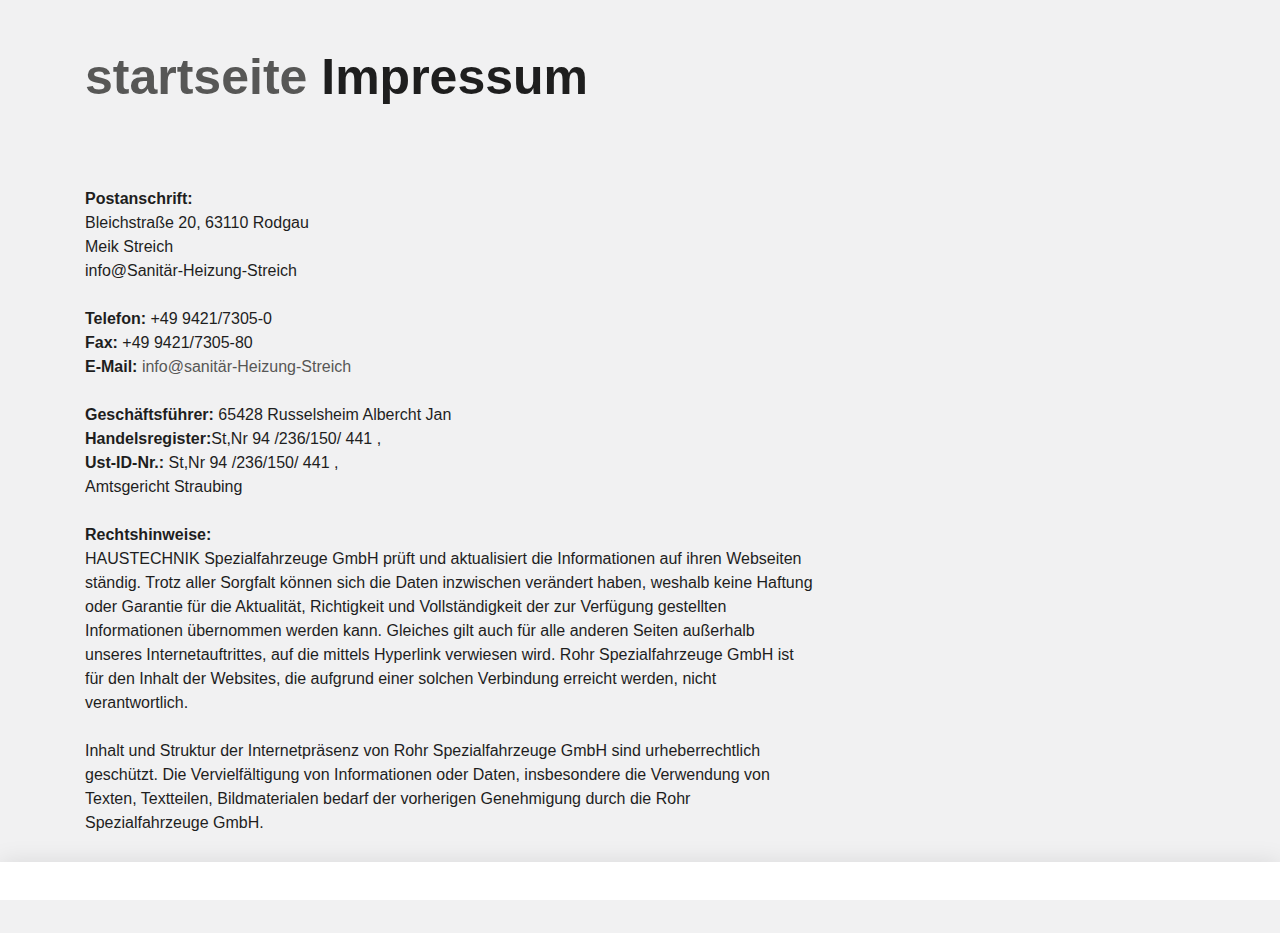
==== commit 679efc5f: "Update impressum.html" ====
--- a/impressum.html
+++ b/impressum.html
@@ -27,7 +27,8 @@
   <a href="index.html">startseite</a>
   
   Impressum</h2></div></div></div></div><div class="container slot-two-columns"><div class="row"><div class="col-xs-12 col-md-8">
-<a id="c8"></a><div class="content-text m-b-1"><div class="row"><div class="col-sm-12"><p class="bodytext"><strong>Postanschrift:</strong><br> St,Nr 94 /236/150/ 441 , SR-HAUSTECHNIK <br> JAN SKIBA<br> skiba-haustechnik@gmx,de</p><p class="bodytext">&nbsp;</p><p class="bodytext"><strong>Telefon:</strong> +49 9421/7305-0<br> <strong>Fax:</strong> +49 9421/7305-80<br> <strong>E-Mail:</strong> <a href="mailto:info@rohr-spezialfahrzeuge.com">skiba-haustechnik@gmx,de</a></p><p class="bodytext">&nbsp;</p><p class="bodytext"><strong>Geschäftsführer:</strong>  65428 Russelsheim Albercht Jan
+<a id="c8"></a><div class="content-text m-b-1"><div class="row"><div class="col-sm-12"><p class="bodytext"><strong>Postanschrift:</strong><br> Bleichstraße 20, 63110 Rodgau <br> Meik Streich<br> info@Sanitär-Heizung-Streich
+</p><p class="bodytext">&nbsp;</p><p class="bodytext"><strong>Telefon:</strong> +49 9421/7305-0<br> <strong>Fax:</strong> +49 9421/7305-80<br> <strong>E-Mail:</strong> <a href="mailto:info@rohr-spezialfahrzeuge.com">info@sanitär-Heizung-Streich</a></p><p class="bodytext">&nbsp;</p><p class="bodytext"><strong>Geschäftsführer:</strong>  65428 Russelsheim Albercht Jan
   
   
   
@@ -113,4 +114,4 @@
           </style><div class="companion-1b6rwsq"></div></div></template></section></div><style id="consent-custom-styles">.cookiefirst-root {--banner-font-family: inherit !important;--banner-width: 100% !important;--banner-bg-color: rgba(255,255,255,1) !important;--banner-shadow: 10% !important;--banner-text-color: rgba(0,0,0,1) !important;--banner-outline-color: rgba(255,82,0,1) !important;--banner-accent-color: rgba(13,86,201,1) !important;--banner-text-on-accent-bg: #fff !important;--banner-border-radius:0 !important;--banner-widget-border-radius: 0 !important;--banner-btn-primary-text:rgba(255,255,255,1) !important;--banner-btn-primary-bg:rgba(13,86,201,1) !important;--banner-btn-primary-border-color:rgba(13,86,201,1) !important;--banner-btn-primary-border-radius:4px !important;--banner-btn-primary-hover-text:rgba(13,86,201,1) !important;--banner-btn-primary-hover-bg:rgba(0,0,0,0) !important;--banner-btn-primary-hover-border-color:rgba(13,86,201,1) !important;--banner-btn-primary-hover-border-radius:4px !important;--banner-btn-secondary-text:rgba(255,255,255,1) !important;--banner-btn-secondary-bg:rgba(13,86,201,1) !important;--banner-btn-secondary-border-color:rgba(13,86,201,1) !important;--banner-btn-secondary-border-radius:4px !important;--banner-btn-secondary-hover-text:rgba(13,86,201,1) !important;--banner-btn-secondary-hover-bg:rgba(0,0,0,0) !important;--banner-btn-secondary-hover-border-color:rgba(13,86,201,1) !important;--banner-btn-secondary-hover-border-radius:4px !important;}</style><div lang="de" dir="ltr" translate="yes" class="cookiefirst-root notranslate"><div class="cf2CeT cf2DrG"><div data-cookiefirst-widget="banner" dir="ltr" class="cf3E9g cf2tVG"><div class="cfAdwL cf2j7W"><div class="cf38KE cf2L3T cf3ItN"><div dir="ltr" class="cf3m5k cf1Uwx"><div data-cookiefirst-accent-color="true" class="intro-content__lang"></div><div data-cookiefirst-accent-color="true" class="cf1Z6W"><span class="cf2oC-"> | </span></div></div></div>
           
           
-          <div class="cfjXJz cf2L3T cfysV4 cf2mE1"></div></div> </div></div></body></html>+          <div class="cfjXJz cf2L3T cfysV4 cf2mE1"></div></div> </div></div></body></html>
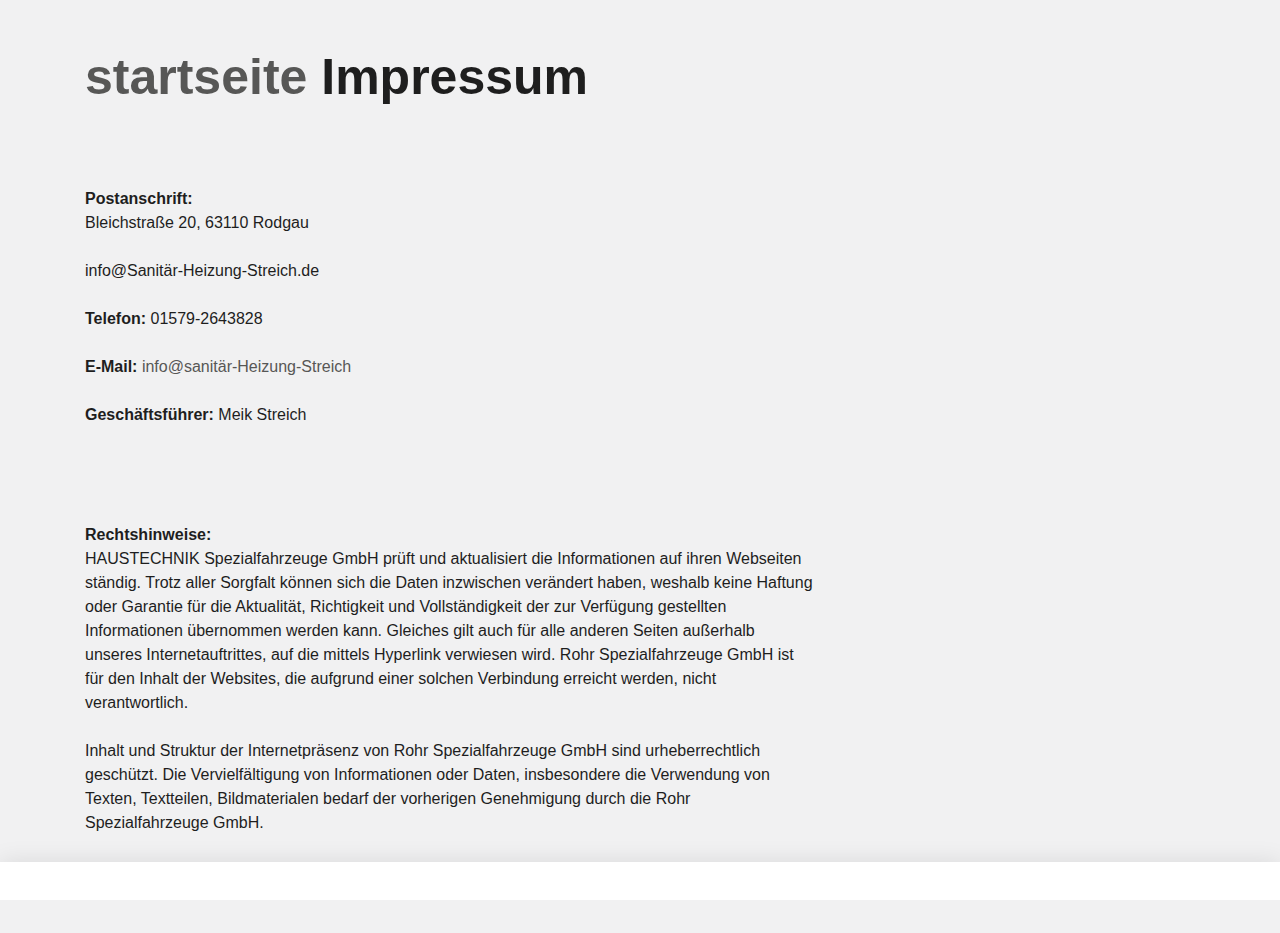
==== commit 25e30f55: "Update impressum.html" ====
--- a/impressum.html
+++ b/impressum.html
@@ -27,12 +27,12 @@
   <a href="index.html">startseite</a>
   
   Impressum</h2></div></div></div></div><div class="container slot-two-columns"><div class="row"><div class="col-xs-12 col-md-8">
-<a id="c8"></a><div class="content-text m-b-1"><div class="row"><div class="col-sm-12"><p class="bodytext"><strong>Postanschrift:</strong><br> Bleichstraße 20, 63110 Rodgau <br> Meik Streich<br> info@Sanitär-Heizung-Streich
-</p><p class="bodytext">&nbsp;</p><p class="bodytext"><strong>Telefon:</strong> +49 9421/7305-0<br> <strong>Fax:</strong> +49 9421/7305-80<br> <strong>E-Mail:</strong> <a href="mailto:info@rohr-spezialfahrzeuge.com">info@sanitär-Heizung-Streich</a></p><p class="bodytext">&nbsp;</p><p class="bodytext"><strong>Geschäftsführer:</strong>  65428 Russelsheim Albercht Jan
+<a id="c8"></a><div class="content-text m-b-1"><div class="row"><div class="col-sm-12"><p class="bodytext"><strong>Postanschrift:</strong><br> Bleichstraße 20, 63110 Rodgau <br> <br> info@Sanitär-Heizung-Streich.de
+</p><p class="bodytext">&nbsp;</p><p class="bodytext"><strong>Telefon:</strong> 01579-2643828<br> <strong></strong> <br> <strong>E-Mail:</strong> <a href="mailto:info@sanitär-Heizung-Streich">info@sanitär-Heizung-Streich</a></p><p class="bodytext">&nbsp;</p><p class="bodytext"><strong>Geschäftsführer:</strong>  Meik Streich
   
   
   
-  <br> <strong>Handelsregister:</strong>St,Nr 94 /236/150/ 441 ,<br> <strong>Ust-ID-Nr.:</strong> St,Nr 94 /236/150/ 441 ,<br>  Amtsgericht Straubing<br> <br> <strong>Rechtshinweise:</strong><br> HAUSTECHNIK Spezialfahrzeuge GmbH prüft und aktualisiert die Informationen auf ihren Webseiten ständig. Trotz aller Sorgfalt können sich die Daten inzwischen verändert haben, weshalb keine Haftung oder Garantie für die Aktualität, Richtigkeit und Vollständigkeit der zur Verfügung gestellten Informationen übernommen werden kann. Gleiches gilt auch für alle anderen Seiten außerhalb unseres Internetauftrittes, auf die mittels Hyperlink verwiesen wird. Rohr Spezialfahrzeuge GmbH ist für den Inhalt der Websites, die aufgrund einer solchen Verbindung erreicht werden, nicht verantwortlich.<br> <br> Inhalt und Struktur der Internetpräsenz von Rohr Spezialfahrzeuge GmbH sind urheberrechtlich geschützt. Die Vervielfältigung von Informationen oder Daten, insbesondere die Verwendung von Texten, Textteilen, Bildmaterialen bedarf der vorherigen Genehmigung durch die Rohr Spezialfahrzeuge GmbH.<br> <br>   </p></div></div></div></div><div class="col-xs-12 col-md-4"></div></div></div></div></div>
+  <br> <strong></strong><br> <strong></strong> <br>   <br> <br> <strong>Rechtshinweise:</strong><br> HAUSTECHNIK Spezialfahrzeuge GmbH prüft und aktualisiert die Informationen auf ihren Webseiten ständig. Trotz aller Sorgfalt können sich die Daten inzwischen verändert haben, weshalb keine Haftung oder Garantie für die Aktualität, Richtigkeit und Vollständigkeit der zur Verfügung gestellten Informationen übernommen werden kann. Gleiches gilt auch für alle anderen Seiten außerhalb unseres Internetauftrittes, auf die mittels Hyperlink verwiesen wird. Rohr Spezialfahrzeuge GmbH ist für den Inhalt der Websites, die aufgrund einer solchen Verbindung erreicht werden, nicht verantwortlich.<br> <br> Inhalt und Struktur der Internetpräsenz von Rohr Spezialfahrzeuge GmbH sind urheberrechtlich geschützt. Die Vervielfältigung von Informationen oder Daten, insbesondere die Verwendung von Texten, Textteilen, Bildmaterialen bedarf der vorherigen Genehmigung durch die Rohr Spezialfahrzeuge GmbH.<br> <br>   </p></div></div></div></div><div class="col-xs-12 col-md-4"></div></div></div></div></div>
   <script>var t3 = {
   id: 5,
   type: 0,
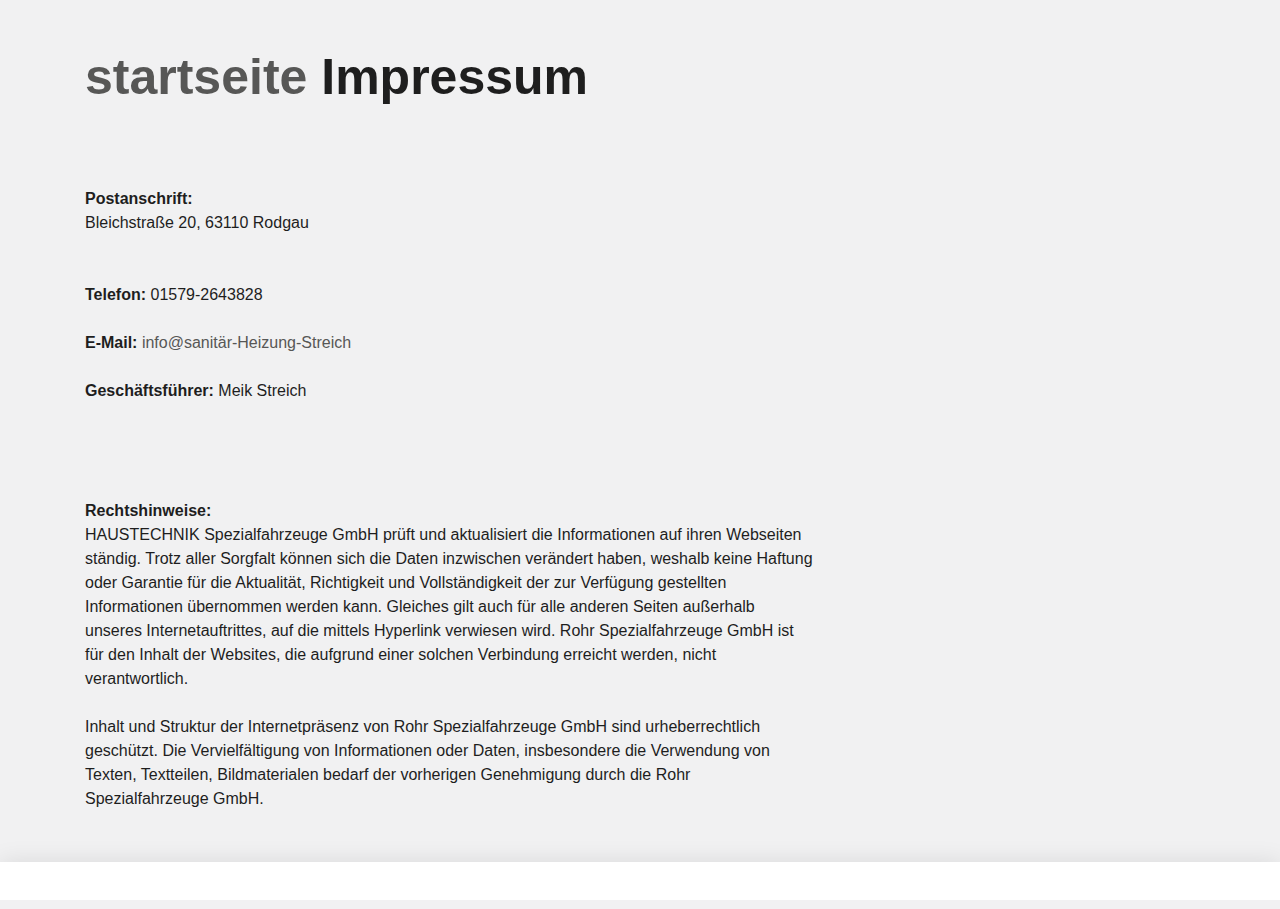
==== commit 6859db3c: "Update impressum.html" ====
--- a/impressum.html
+++ b/impressum.html
@@ -27,7 +27,7 @@
   <a href="index.html">startseite</a>
   
   Impressum</h2></div></div></div></div><div class="container slot-two-columns"><div class="row"><div class="col-xs-12 col-md-8">
-<a id="c8"></a><div class="content-text m-b-1"><div class="row"><div class="col-sm-12"><p class="bodytext"><strong>Postanschrift:</strong><br> Bleichstraße 20, 63110 Rodgau <br> <br> info@Sanitär-Heizung-Streich.de
+<a id="c8"></a><div class="content-text m-b-1"><div class="row"><div class="col-sm-12"><p class="bodytext"><strong>Postanschrift:</strong><br> Bleichstraße 20, 63110 Rodgau <br> <br> 
 </p><p class="bodytext">&nbsp;</p><p class="bodytext"><strong>Telefon:</strong> 01579-2643828<br> <strong></strong> <br> <strong>E-Mail:</strong> <a href="mailto:info@sanitär-Heizung-Streich">info@sanitär-Heizung-Streich</a></p><p class="bodytext">&nbsp;</p><p class="bodytext"><strong>Geschäftsführer:</strong>  Meik Streich
   
   
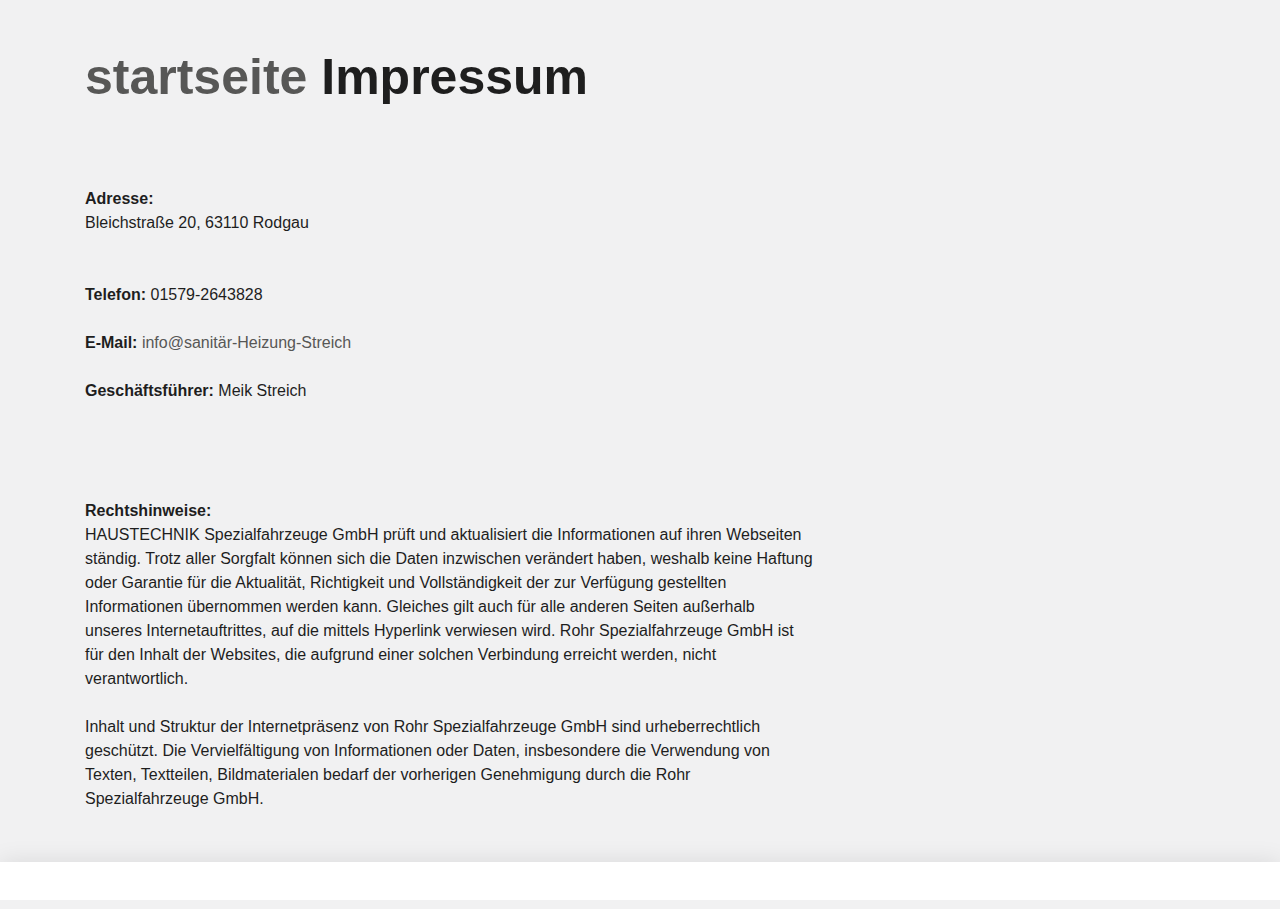
==== commit b24a8b78: "Update impressum.html" ====
--- a/impressum.html
+++ b/impressum.html
@@ -27,7 +27,7 @@
   <a href="index.html">startseite</a>
   
   Impressum</h2></div></div></div></div><div class="container slot-two-columns"><div class="row"><div class="col-xs-12 col-md-8">
-<a id="c8"></a><div class="content-text m-b-1"><div class="row"><div class="col-sm-12"><p class="bodytext"><strong>Postanschrift:</strong><br> Bleichstraße 20, 63110 Rodgau <br> <br> 
+<a id="c8"></a><div class="content-text m-b-1"><div class="row"><div class="col-sm-12"><p class="bodytext"><strong>Adresse:</strong><br> Bleichstraße 20, 63110 Rodgau <br> <br> 
 </p><p class="bodytext">&nbsp;</p><p class="bodytext"><strong>Telefon:</strong> 01579-2643828<br> <strong></strong> <br> <strong>E-Mail:</strong> <a href="mailto:info@sanitär-Heizung-Streich">info@sanitär-Heizung-Streich</a></p><p class="bodytext">&nbsp;</p><p class="bodytext"><strong>Geschäftsführer:</strong>  Meik Streich
   
   
